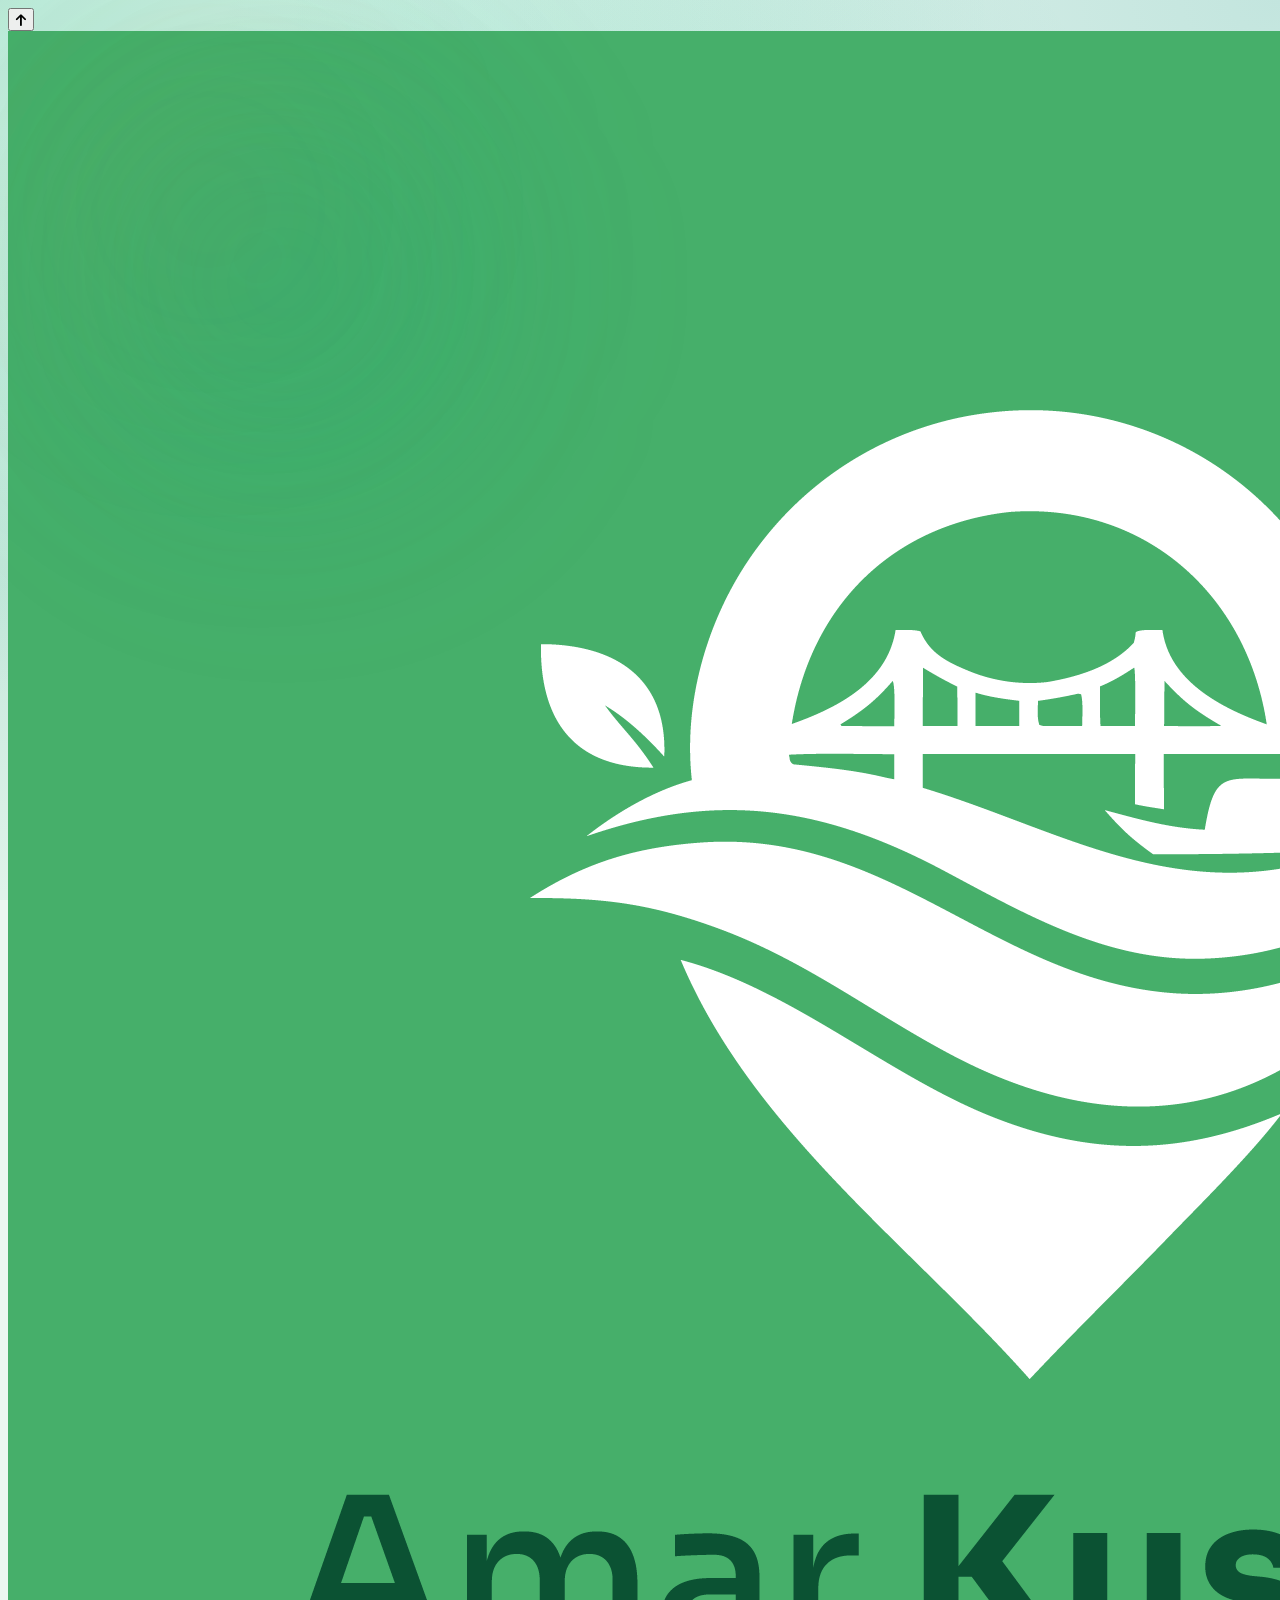
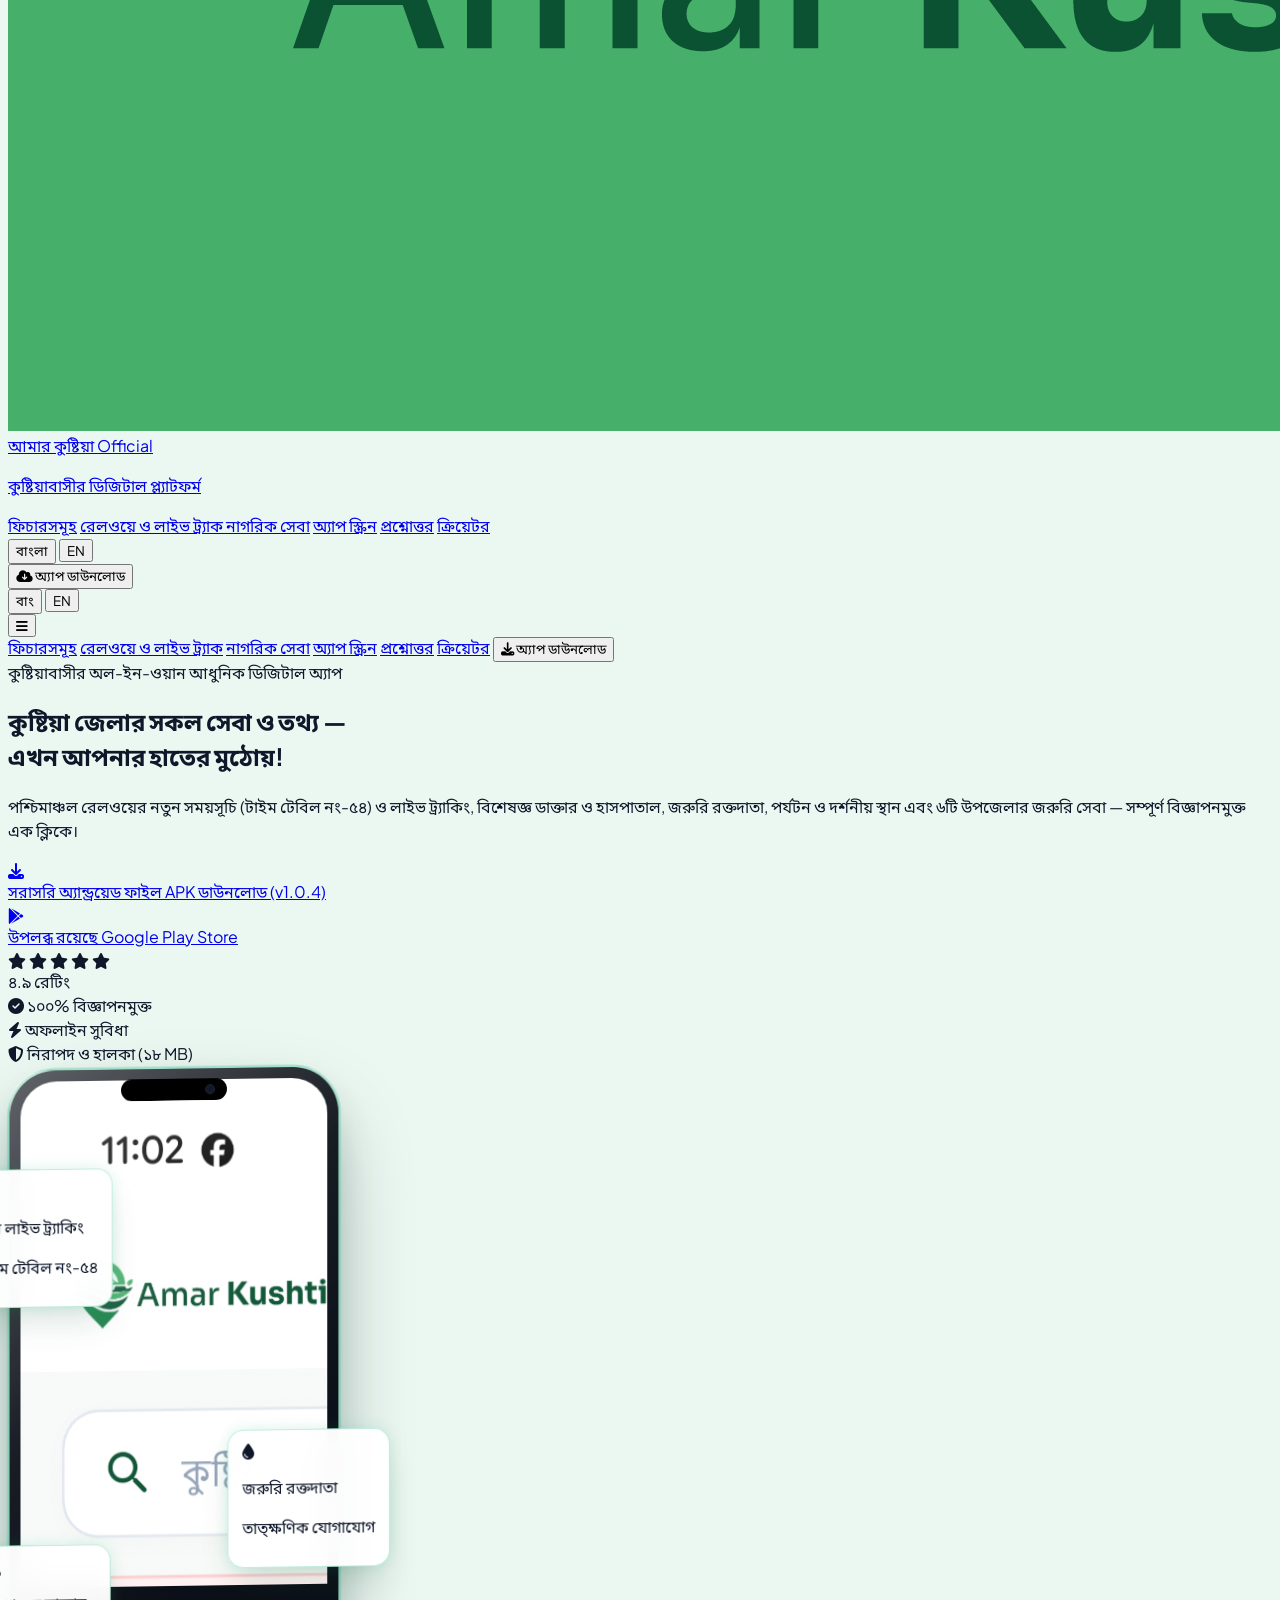
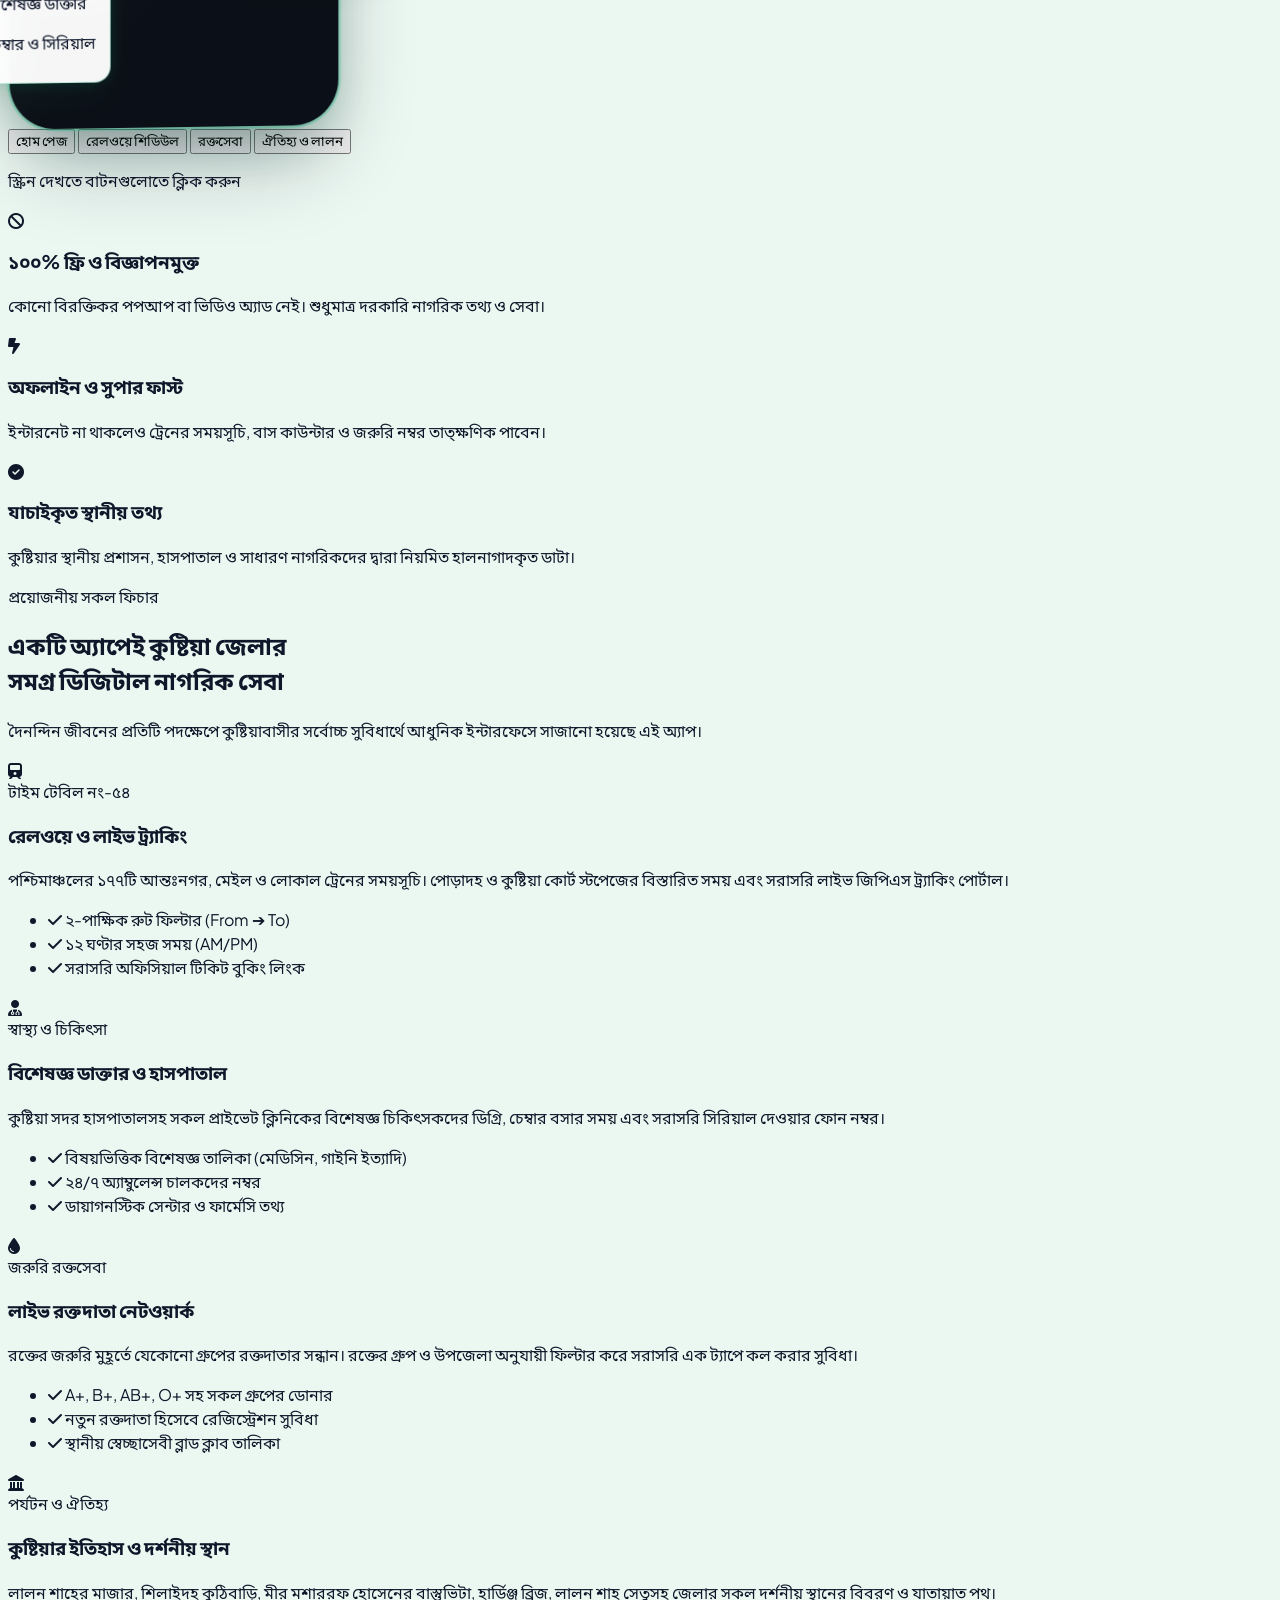
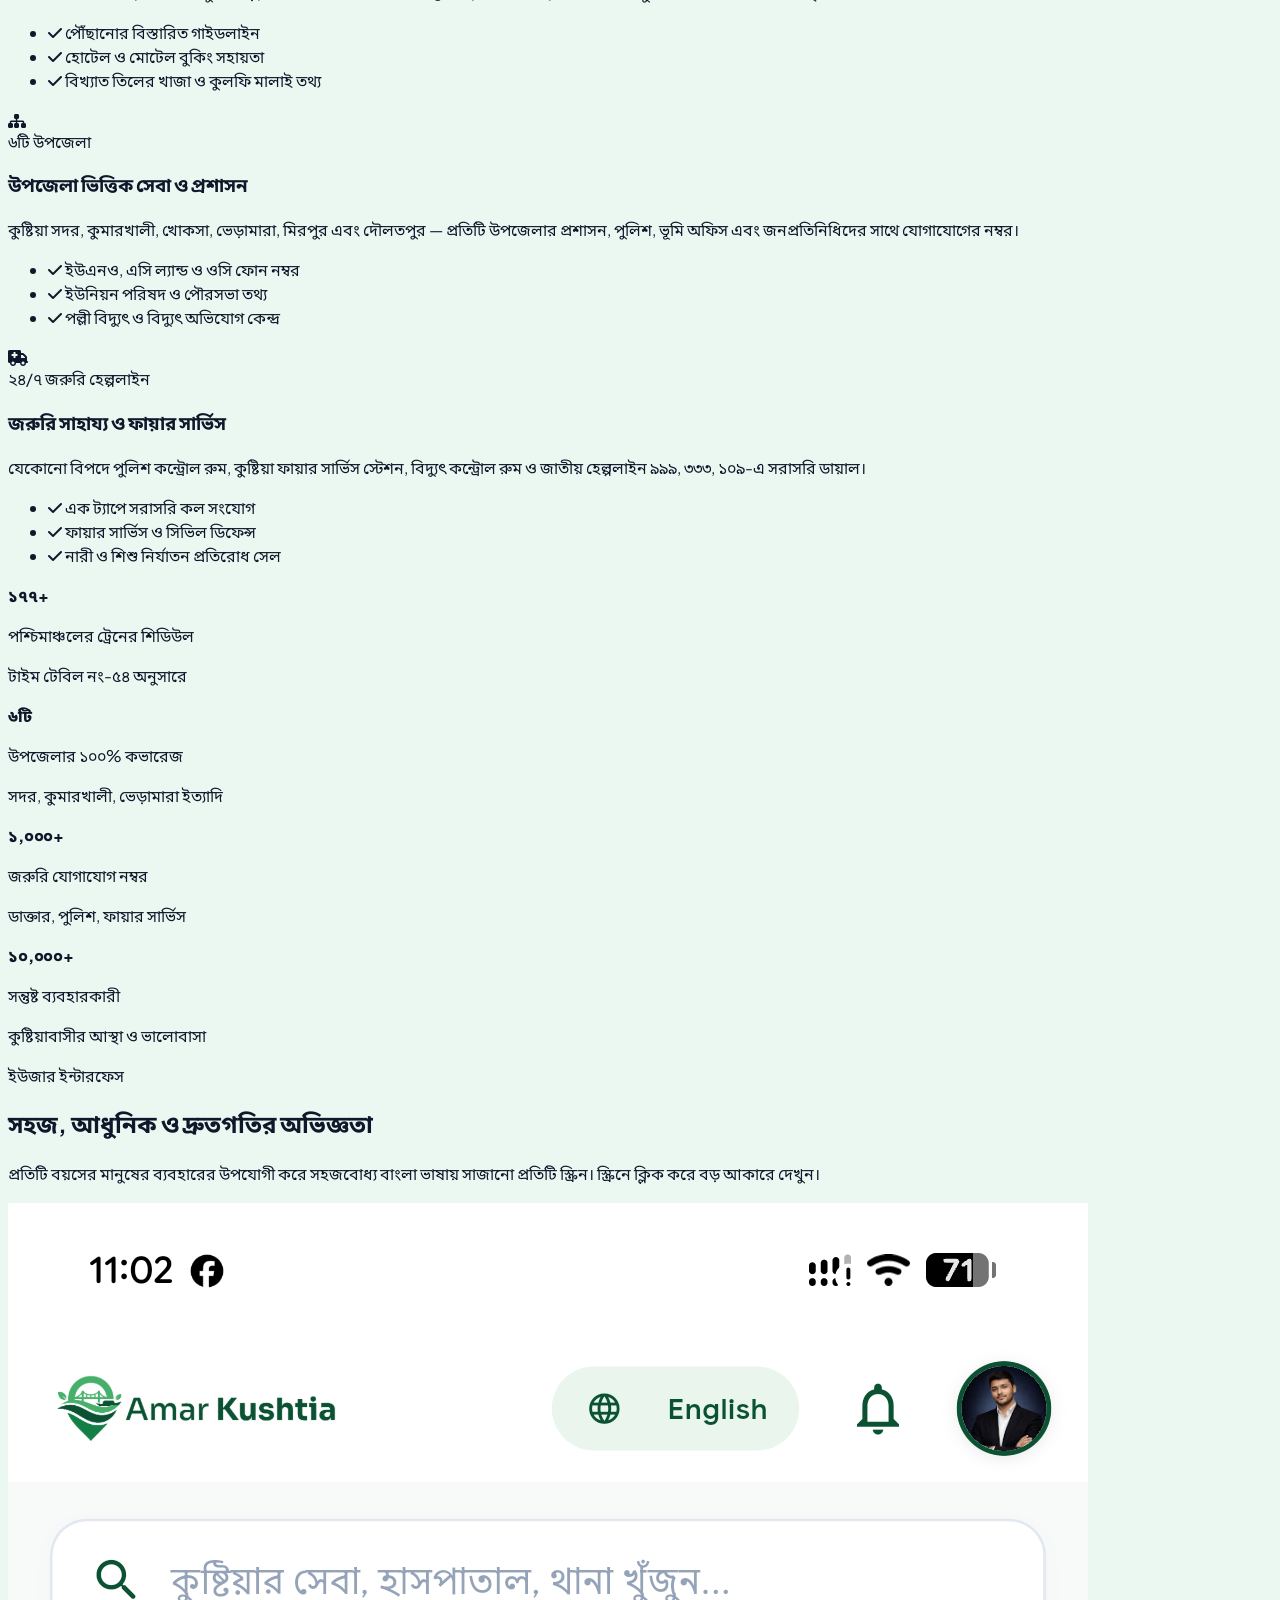
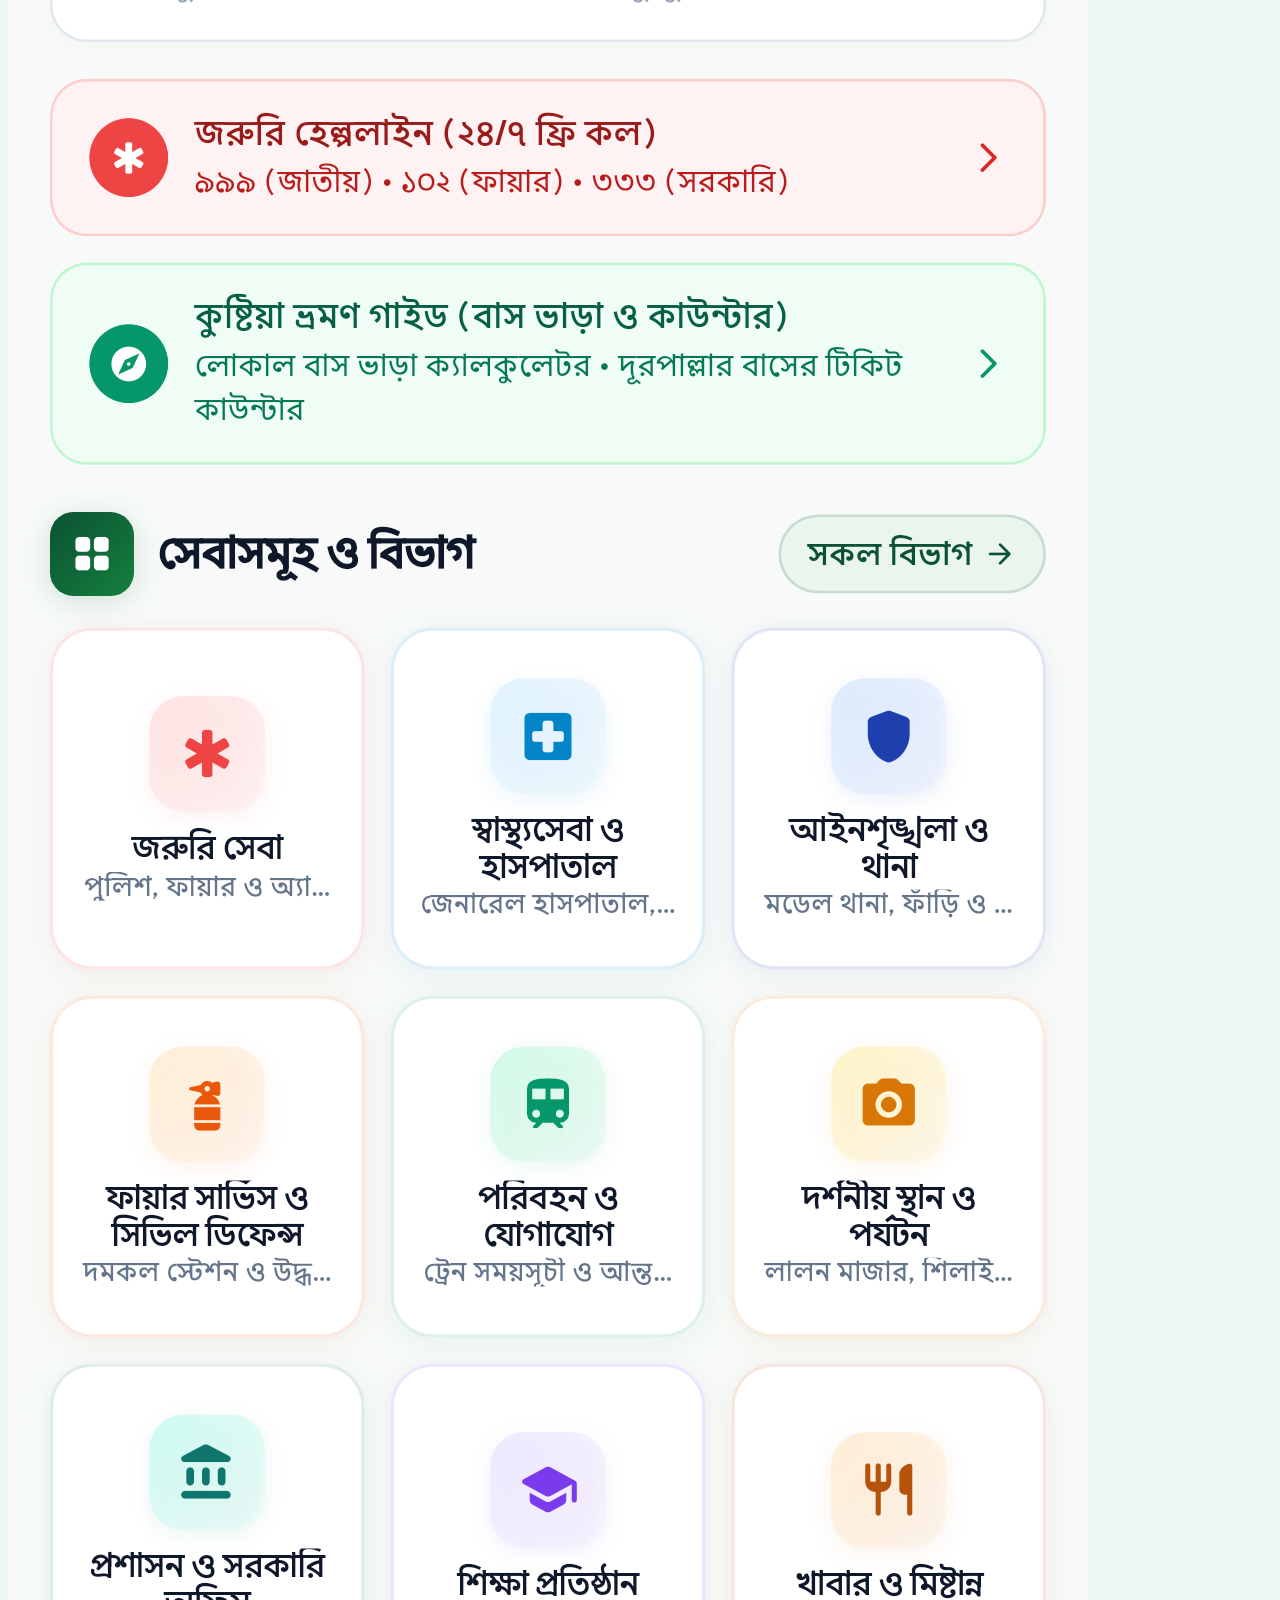
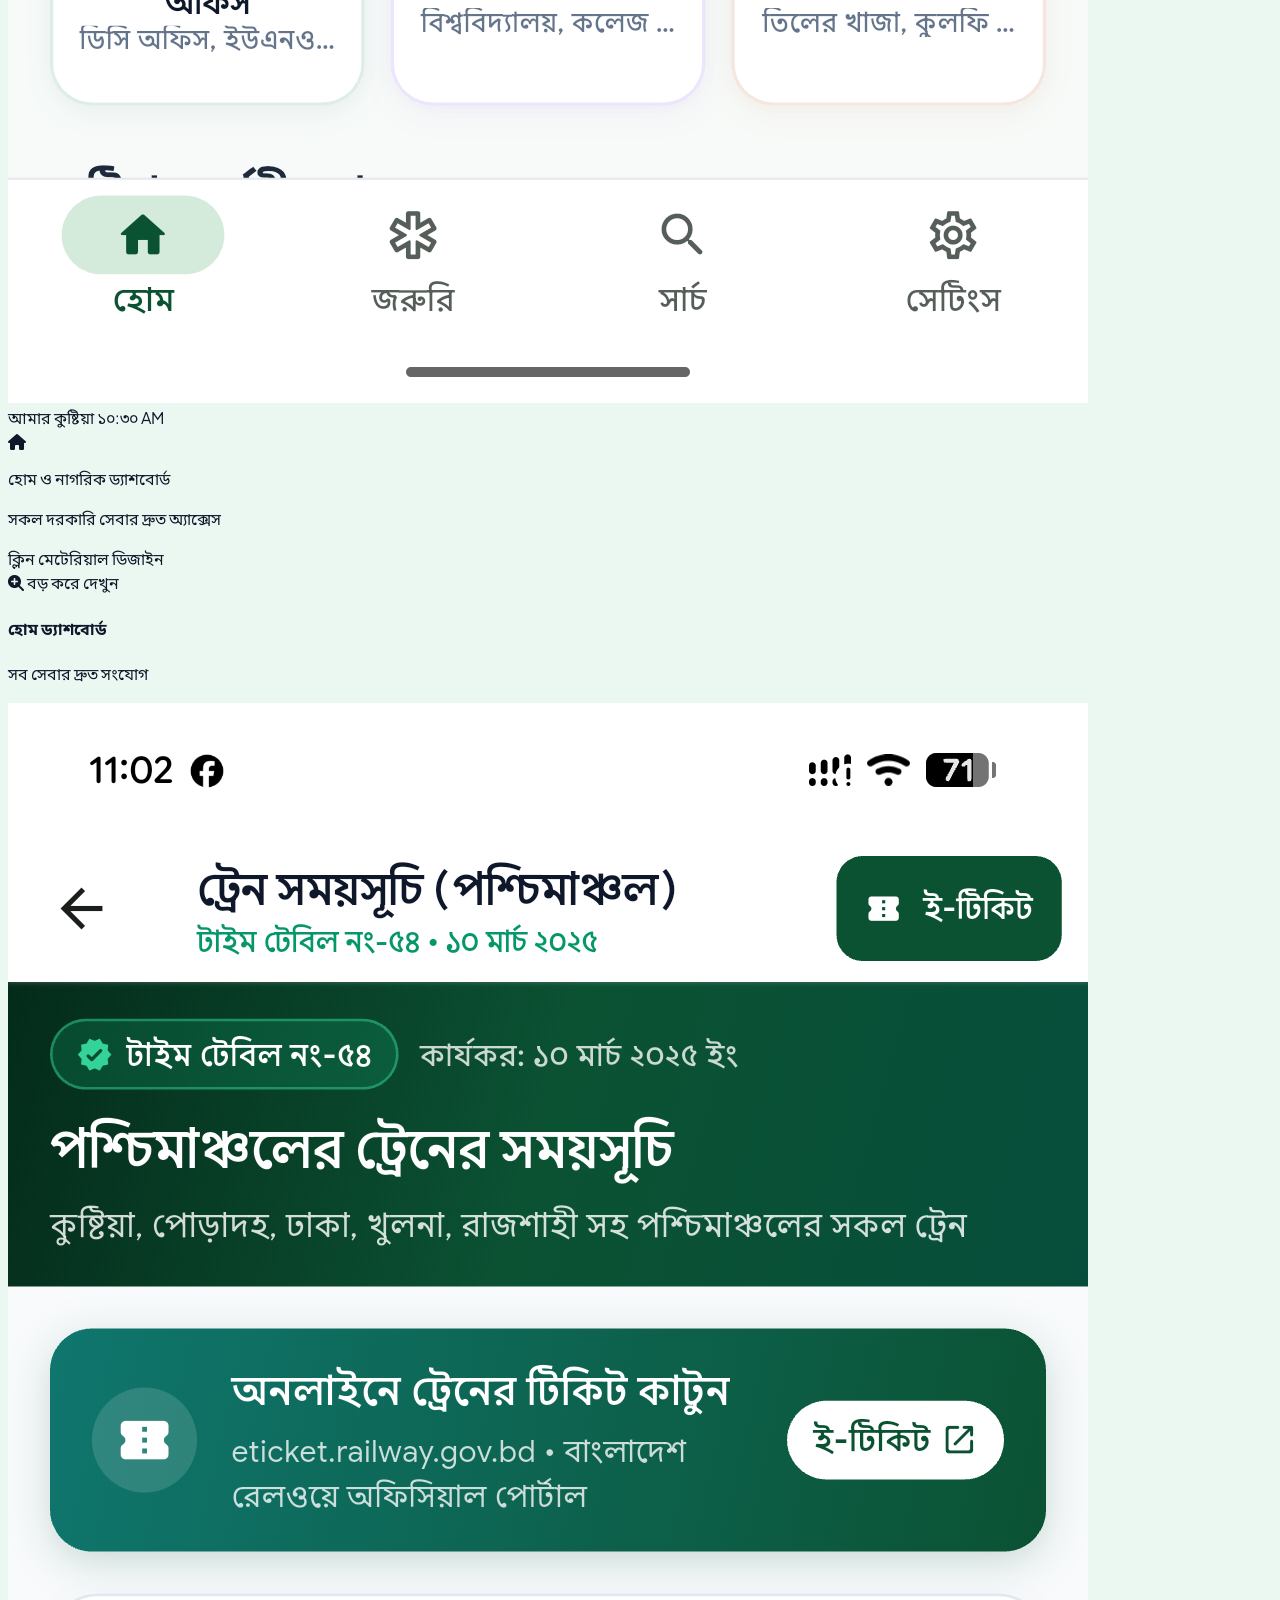
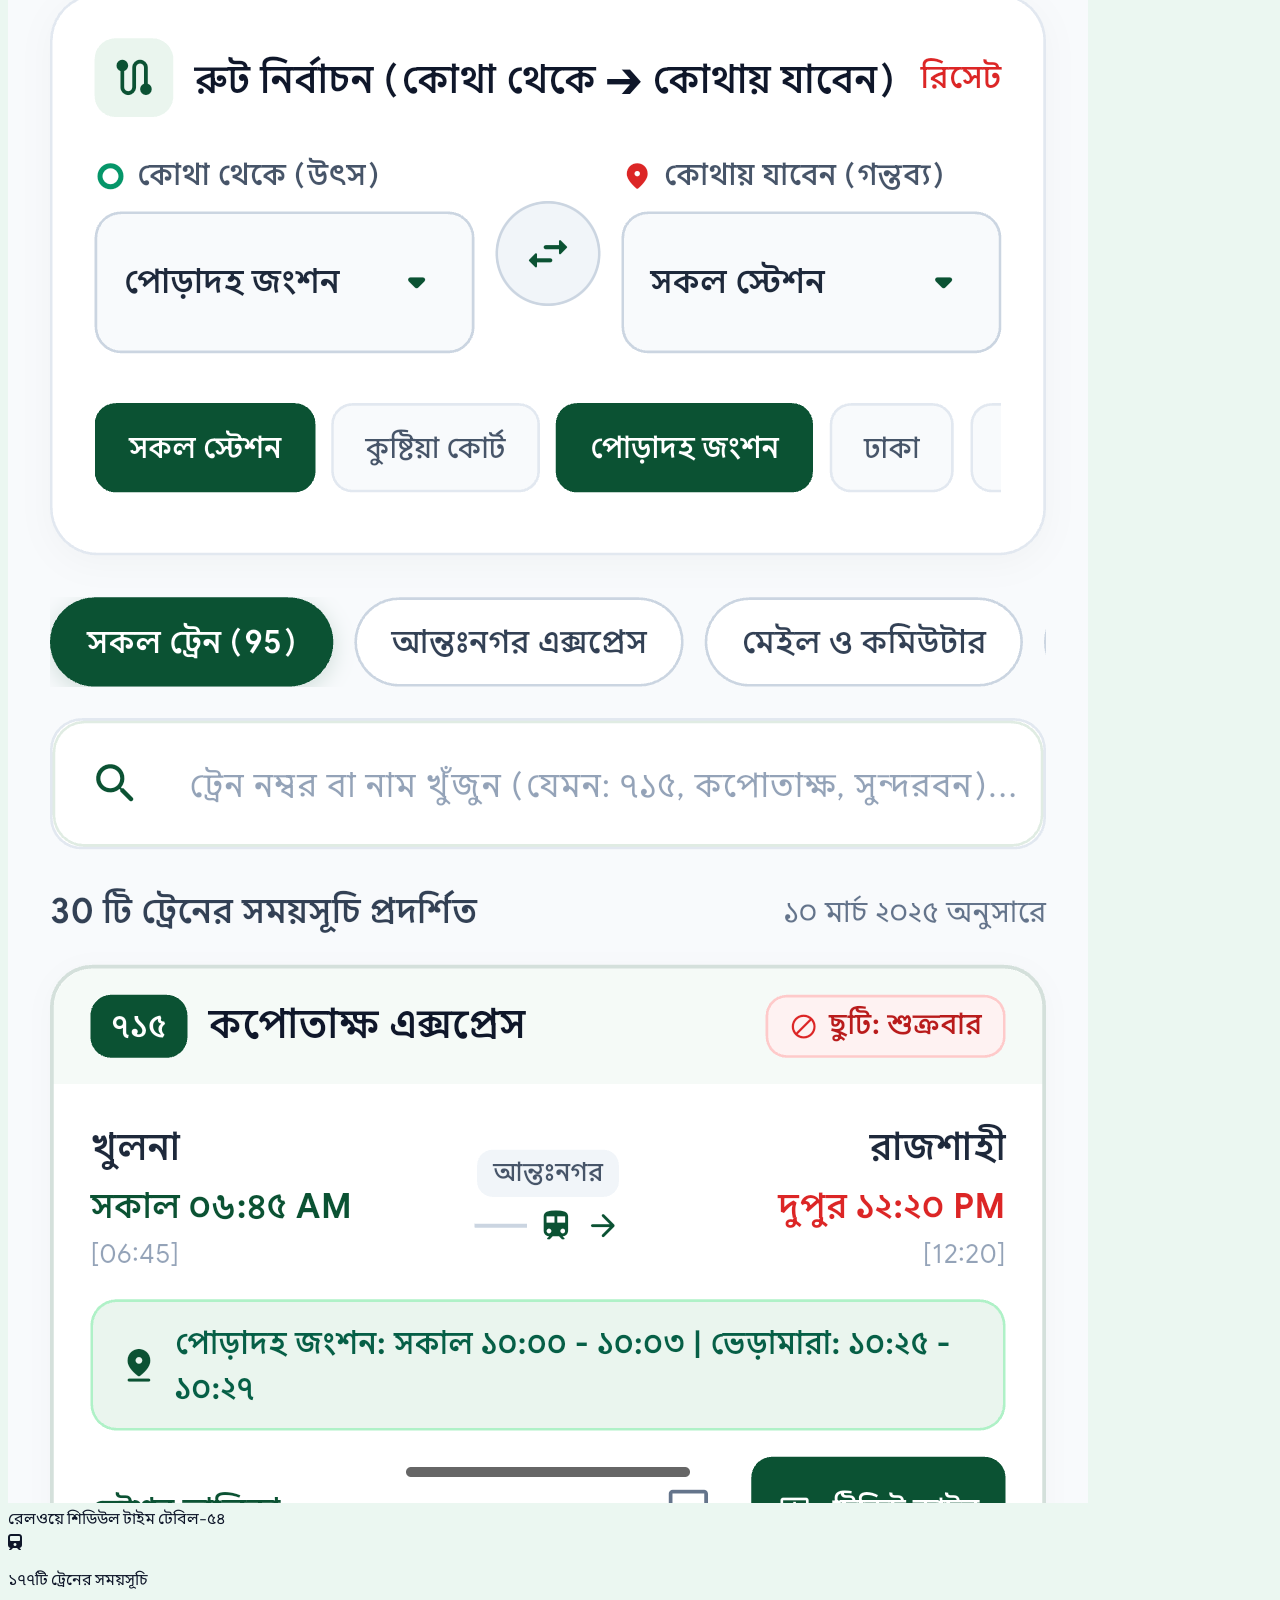
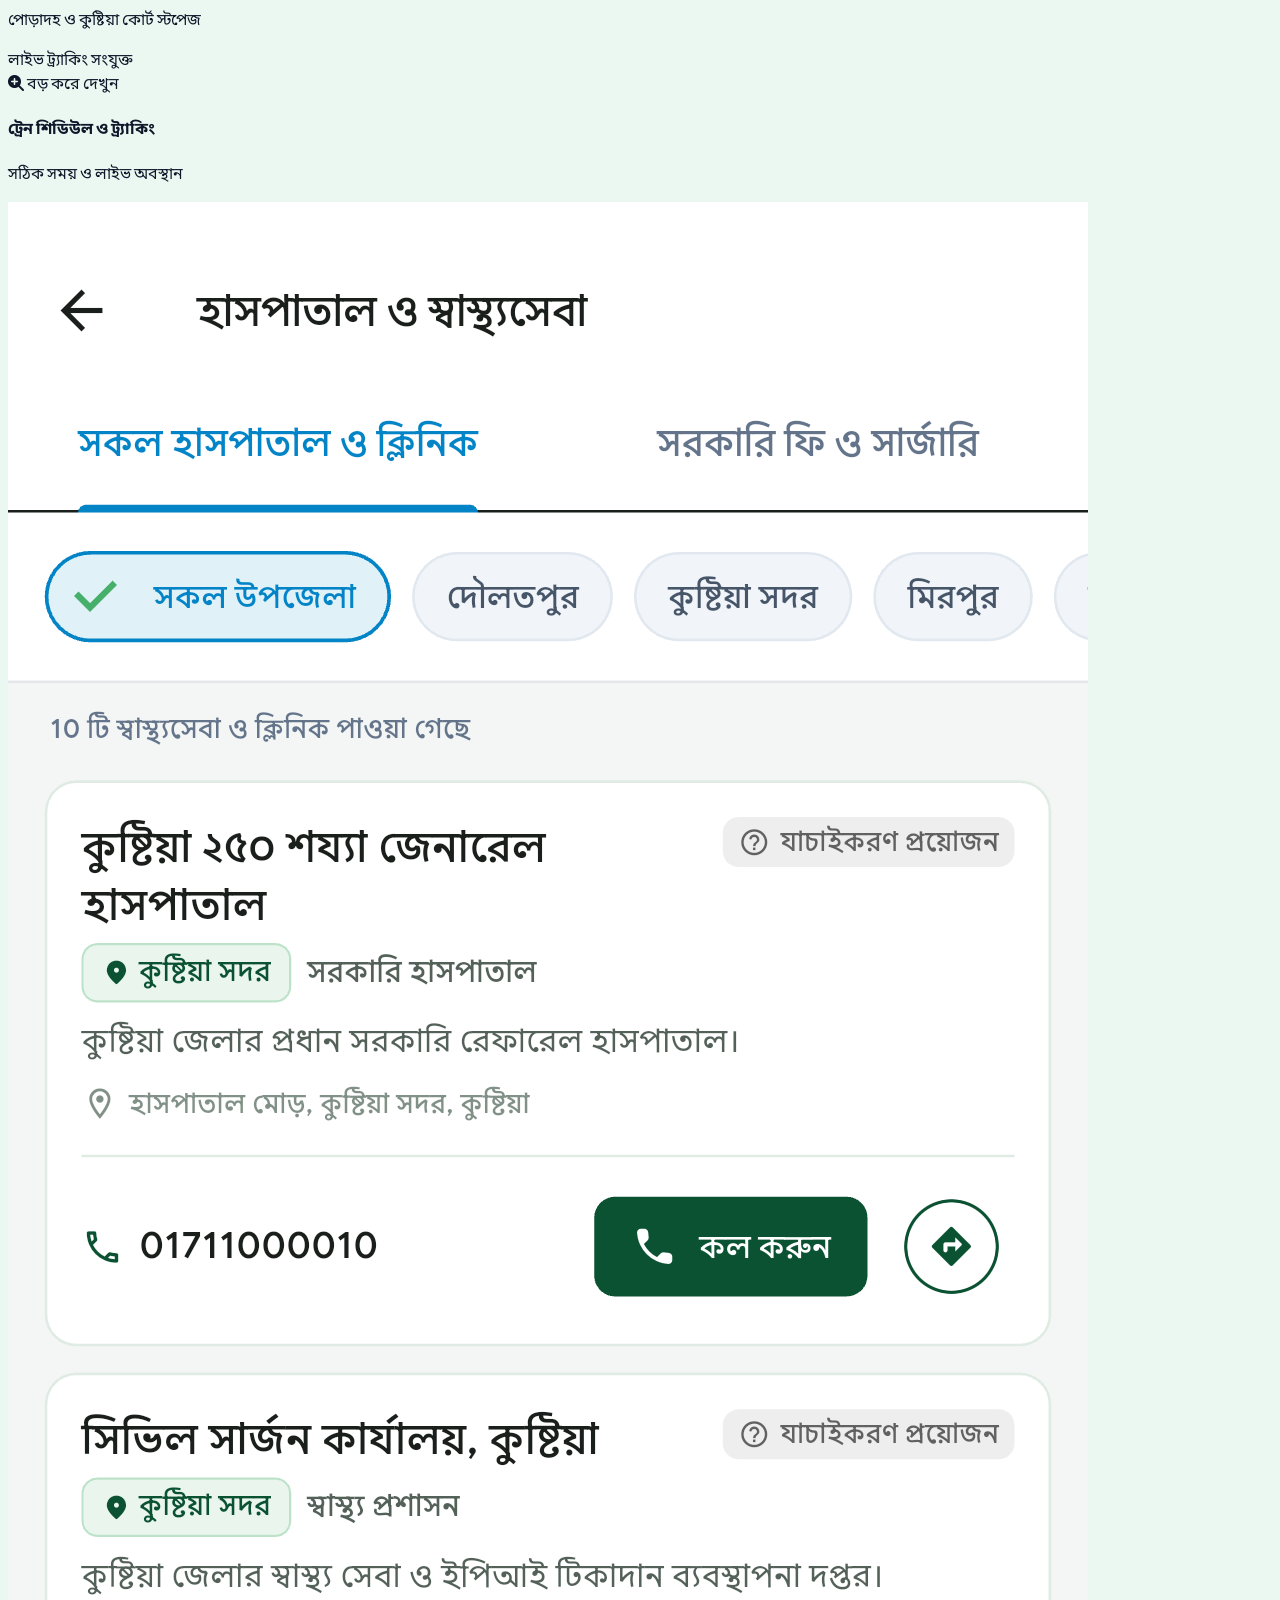
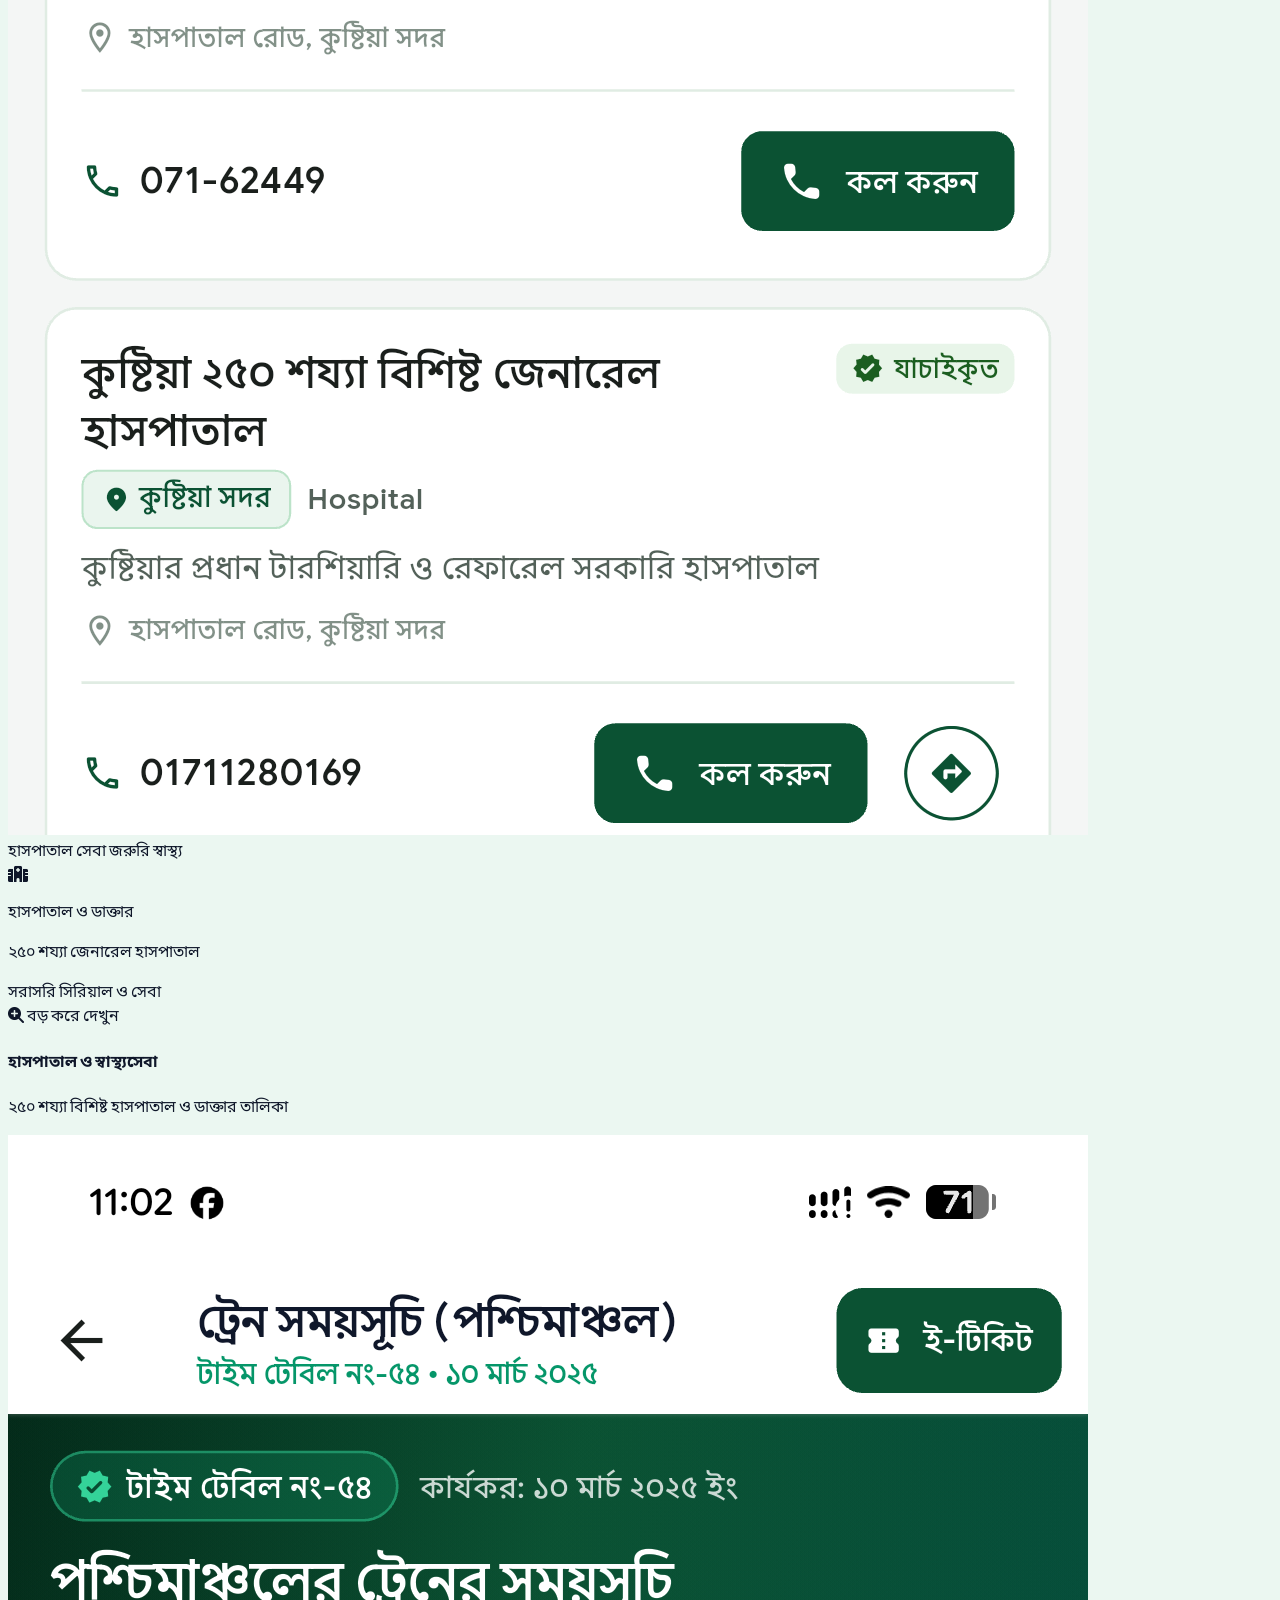
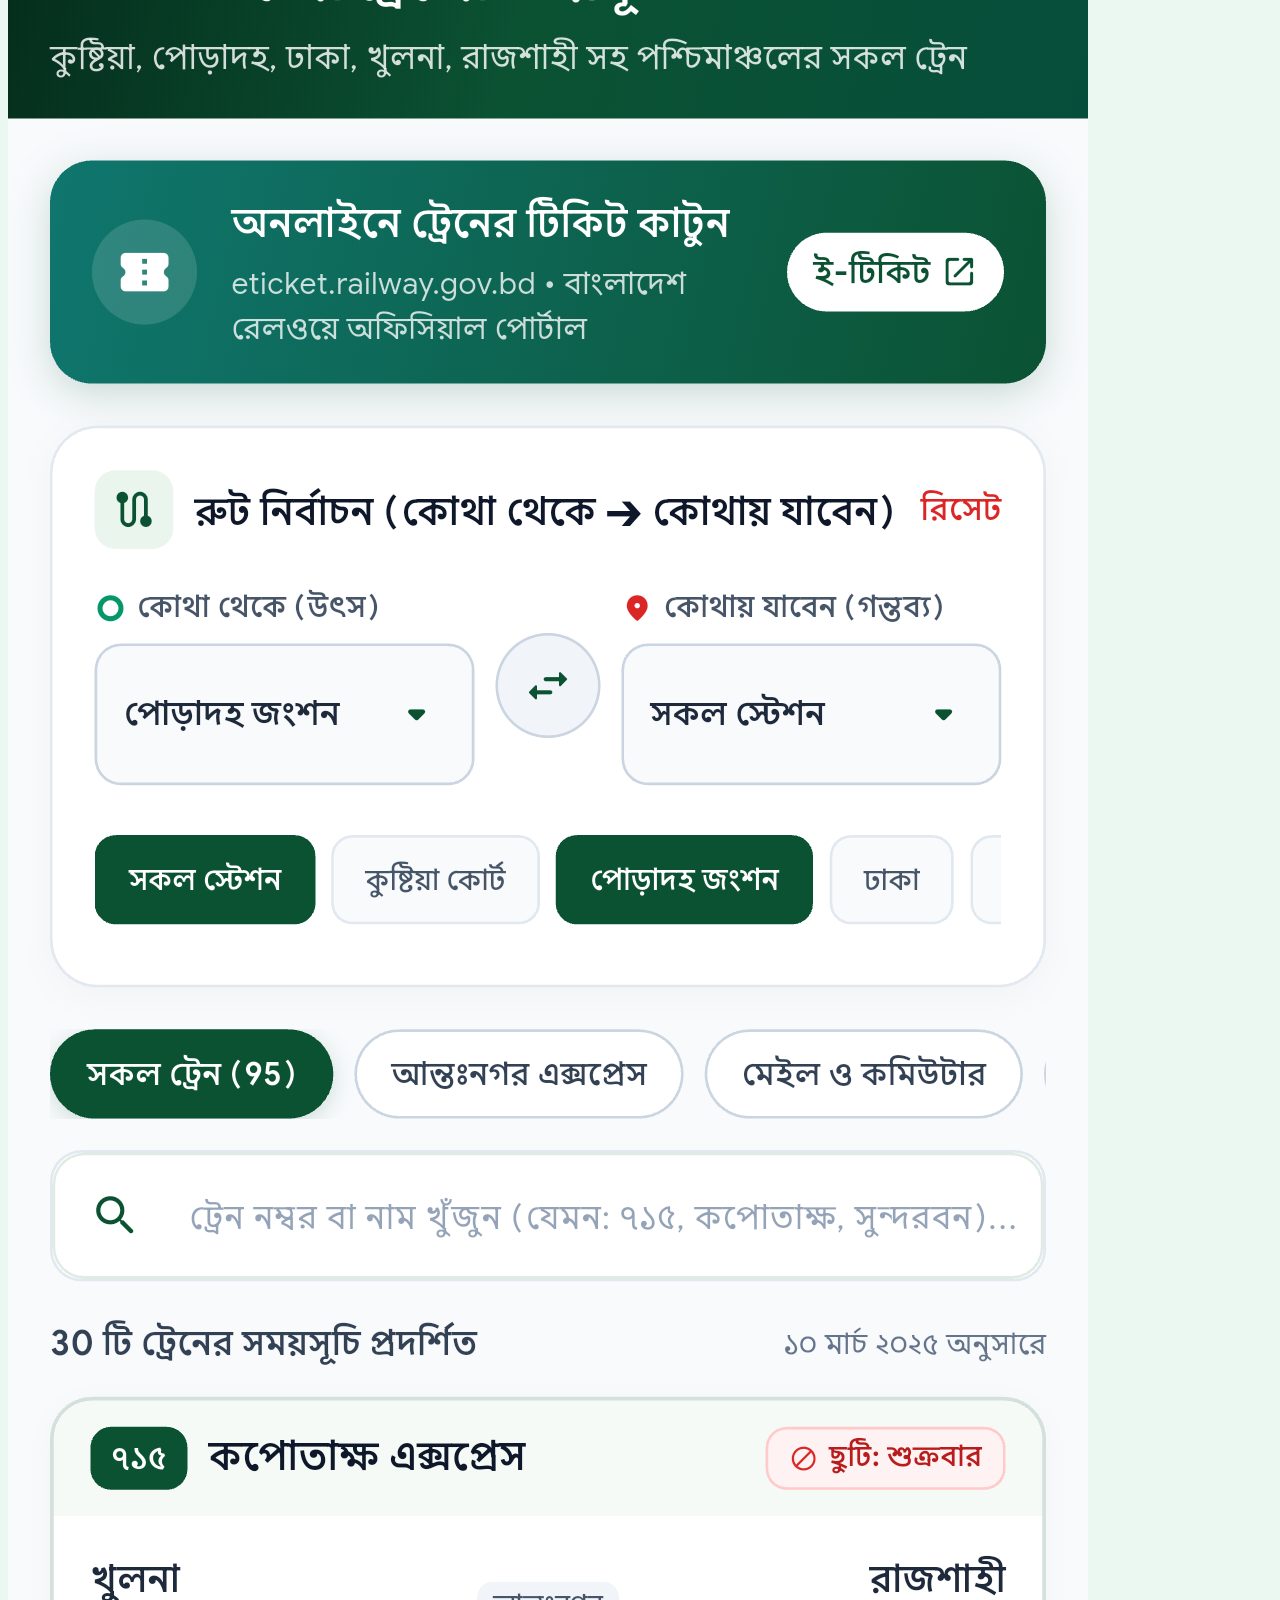
==== landing_page/index.html @ 5b704ca4 "feat: release Beta 1.0 with dynamic app updates, in-app install flow, bus counters, and CI/CD workfl" ====
<!DOCTYPE html>
<html lang="bn" class="scroll-smooth">

<head>
  <meta charset="UTF-8">
  <meta name="viewport" content="width=device-width, initial-scale=1.0">
  <title>আমার কুষ্টিয়া — কুষ্টিয়া জেলার অল-ইন-ওয়ান ডিজিটাল অ্যাপ | Amar Kushtia</title>
  <meta name="description"
    content="কুষ্টিয়া জেলার ট্রেনের সময়সূচি (টাইম টেবিল নং-৫৪), লাইভ ট্র্যাকিং, বিশেষজ্ঞ ডাক্তার, রক্তদাতা, হাসপাতাল, অ্যাম্বুলেন্স ও পর্যটন তথ্য এখন এক অ্যাপে।">

  <!-- Open Graph / Meta -->
  <meta property="og:type" content="website">
  <meta property="og:title" content="আমার কুষ্টিয়া — কুষ্টিয়া জেলার অল-ইন-ওয়ান ডিজিটাল অ্যাপ">
  <meta property="og:description"
    content="কুষ্টিয়া জেলার ট্রেনের সময়সূচি (টাইম টেবিল নং-৫৪), লাইভ ট্র্যাকিং, বিশেষজ্ঞ ডাক্তার ও জরুরি সেবা এখন আপনার ফোনে।">
  <meta property="og:image" content="assets/brand_logo.png">

  <!-- Favicon -->
  <link rel="icon" type="image/png" href="assets/app_icon.png">

  <!-- Google Sans & Noto Sans Bengali Fonts -->
  <link rel="preconnect" href="https://fonts.googleapis.com">
  <link rel="preconnect" href="https://fonts.gstatic.com" crossorigin>
  <link href="https://fonts.cdnfonts.com/css/google-sans" rel="stylesheet">
  <link
    href="https://fonts.googleapis.com/css2?family=Noto+Sans+Bengali:wght@300;400;500;600;700;800;900&family=Plus+Jakarta+Sans:wght@400;500;600;700;800&display=swap"
    rel="stylesheet">

  <!-- FontAwesome Icons -->
  <link rel="stylesheet" href="https://cdnjs.cloudflare.com/ajax/libs/font-awesome/6.5.1/css/all.min.css">

  <!-- Tailwind CSS CDN with Custom Theme Config -->
  <script src="https://cdn.tailwindcss.com"></script>
  <script>
    tailwind.config = {
      theme: {
        extend: {
          colors: {
            kushtia: {
              DEFAULT: '#0B5233',
              dark: '#063822',
              darker: '#042214',
              emerald: '#059669',
              light: '#10B981',
              soft: '#F4FBF7',
              gold: '#D97706',
            }
          },
          fontFamily: {
            sans: ['"Google Sans"', '"Plus Jakarta Sans"', '"Noto Sans Bengali"', 'sans-serif'],
            googlesans: ['"Google Sans"', '"Plus Jakarta Sans"', '"Noto Sans Bengali"', 'sans-serif'],
          }
        }
      }
    }
  </script>

  <!-- Custom 3D & Animation Stylesheet (Light Theme + Google Sans) -->
  <link rel="stylesheet" href="css/custom.css">
</head>

<body class="bg-[#F8FAFC] text-slate-800 selection:bg-emerald-500 selection:text-white relative font-sans antialiased">

  <!-- ── Subtle Glowing Ambient Orbs for Light Theme ── -->
  <div class="fixed inset-0 overflow-hidden pointer-events-none z-0">
    <div class="orb-glow orb-primary -top-32 -left-32"></div>
    <div class="orb-glow orb-secondary top-1/3 -right-32"></div>
    <div class="orb-glow orb-gold bottom-10 left-10"></div>
  </div>

  <!-- ── Floating Back to Top Button ── -->
  <button id="backToTopBtn"
    class="fixed bottom-7 right-7 z-50 p-3.5 bg-emerald-700 hover:bg-emerald-600 text-white rounded-2xl shadow-xl transition-all duration-300 opacity-0 pointer-events-none hover:scale-110 active:scale-95"
    aria-label="Back to Top">
    <i class="fa-solid fa-arrow-up text-lg"></i>
  </button>


  <!-- ══════════════════════════════════════════════════════════
       1. STICKY NAVBAR (LIGHT THEME + BILINGUAL SWITCHER)
  ══════════════════════════════════════════════════════════ -->
  <header
    class="sticky top-0 z-50 backdrop-blur-xl bg-white/90 border-b border-slate-200/80 transition-all duration-300 shadow-xs">
    <div class="max-w-7xl mx-auto px-4 sm:px-6 lg:px-8 h-20 flex items-center justify-between">

      <!-- Brand Logo & Name -->
      <a href="#" class="flex items-center gap-3.5 group">
        <div
          class="relative w-11 h-11 sm:w-12 sm:h-12 rounded-2xl p-1 bg-gradient-to-tr from-emerald-600 to-teal-500 shadow-md shadow-emerald-700/20 group-hover:scale-105 transition-transform duration-300">
          <img src="assets/app_icon.png" alt="আমার কুষ্টিয়া লোগো"
            class="w-full h-full object-cover rounded-xl bg-white">
        </div>
        <div>
          <div class="flex items-center gap-2">
            <span data-i18n="brand_name"
              class="text-xl sm:text-2xl font-black tracking-tight text-slate-900 group-hover:text-emerald-700 transition-colors">আমার
              কুষ্টিয়া</span>
            <span data-i18n="brand_official"
              class="text-[10px] font-bold tracking-wider uppercase px-2 py-0.5 rounded-full bg-emerald-100 text-emerald-800 border border-emerald-200">Official</span>
          </div>
          <p data-i18n="brand_tagline" class="text-xs text-slate-500">কুষ্টিয়াবাসীর ডিজিটাল প্ল্যাটফর্ম</p>
        </div>
      </a>

      <!-- Desktop Navigation Links -->
      <nav class="hidden lg:flex items-center gap-7 text-sm font-semibold text-slate-600">
        <a href="#features" data-i18n="nav_features" class="hover:text-emerald-700 transition-colors">ফিচারসমূহ</a>
        <a href="#trainSection" class="hover:text-emerald-700 transition-colors flex items-center gap-1.5">
          <span data-i18n="nav_train">রেলওয়ে ও লাইভ ট্র্যাক</span>
          <span class="w-2 h-2 rounded-full bg-emerald-500 animate-pulse"></span>
        </a>
        <a href="#services" data-i18n="nav_services" class="hover:text-emerald-700 transition-colors">নাগরিক সেবা</a>
        <a href="#preview" data-i18n="nav_screens" class="hover:text-emerald-700 transition-colors">অ্যাপ স্ক্রিন</a>
        <a href="#faq" data-i18n="nav_faq" class="hover:text-emerald-700 transition-colors">প্রশ্নোত্তর</a>
        <a href="creator.html"
          class="hover:text-emerald-700 transition-colors flex items-center gap-1.5 font-bold text-emerald-800">
          <span data-i18n="nav_creator">ক্রিয়েটর</span>
        </a>
      </nav>

      <!-- Language Switcher & Download CTA -->
      <div class="hidden sm:flex items-center gap-3.5">

        <!-- Language Switcher Segmented Control -->
        <div
          class="flex items-center p-1 rounded-xl bg-slate-100 border border-slate-200 text-xs font-bold shadow-inner">
          <button onclick="applyLanguage('bn')"
            class="lang-btn-bn px-2.5 py-1 rounded-lg transition-all duration-200 bg-emerald-700 text-white shadow-xs">
            বাংলা
          </button>
          <button onclick="applyLanguage('en')"
            class="lang-btn-en px-2.5 py-1 rounded-lg transition-all duration-200 text-slate-600 hover:text-emerald-700">
            EN
          </button>
        </div>

        <!-- Download Button CTA -->
        <button
          class="trigger-download-modal group relative inline-flex items-center gap-2.5 px-5 py-2.5 rounded-xl bg-gradient-to-r from-emerald-700 to-teal-700 text-white font-bold text-sm shadow-md shadow-emerald-700/20 hover:shadow-emerald-700/35 hover:scale-105 active:scale-95 transition-all duration-300">
          <i class="fa-solid fa-cloud-arrow-down text-base"></i>
          <span data-i18n="nav_download">অ্যাপ ডাউনলোড</span>
        </button>
      </div>

      <!-- Mobile Hamburger Button & Mobile Language -->
      <div class="flex items-center gap-2 lg:hidden">
        <div class="flex items-center p-0.5 rounded-lg bg-slate-100 border border-slate-200 text-xs font-bold">
          <button onclick="applyLanguage('bn')"
            class="lang-btn-bn px-2 py-0.5 rounded-md transition-all bg-emerald-700 text-white">বাং</button>
          <button onclick="applyLanguage('en')"
            class="lang-btn-en px-2 py-0.5 rounded-md transition-all text-slate-600">EN</button>
        </div>
        <button id="mobileMenuBtn"
          class="p-2.5 rounded-xl text-slate-700 hover:text-emerald-700 hover:bg-slate-100 transition-colors"
          aria-label="Menu">
          <i class="fa-solid fa-bars text-xl"></i>
        </button>
      </div>

    </div>

    <!-- Mobile Dropdown Navigation -->
    <div id="mobileNavMenu"
      class="hidden lg:hidden px-4 pt-3 pb-6 bg-white border-b border-slate-200 shadow-xl space-y-3">
      <a href="#features" data-i18n="nav_features"
        class="block py-2 text-slate-700 hover:text-emerald-700 text-base font-semibold">ফিচারসমূহ</a>
      <a href="#trainSection" data-i18n="nav_train"
        class="block py-2 text-slate-700 hover:text-emerald-700 text-base font-semibold">রেলওয়ে ও লাইভ ট্র্যাক</a>
      <a href="#services" data-i18n="nav_services"
        class="block py-2 text-slate-700 hover:text-emerald-700 text-base font-semibold">নাগরিক সেবা</a>
      <a href="#preview" data-i18n="nav_screens"
        class="block py-2 text-slate-700 hover:text-emerald-700 text-base font-semibold">অ্যাপ স্ক্রিনসমূহ</a>
      <a href="#faq" data-i18n="nav_faq"
        class="block py-2 text-slate-700 hover:text-emerald-700 text-base font-semibold">প্রশ্নোত্তর</a>
      <a href="creator.html" data-i18n="nav_creator"
        class="block py-2 text-emerald-800 hover:text-emerald-700 text-base font-bold">ক্রিয়েটর</a>
      <button
        class="trigger-download-modal w-full py-3 rounded-xl bg-gradient-to-r from-emerald-700 to-teal-700 text-white font-bold text-sm flex items-center justify-center gap-2 shadow-md">
        <i class="fa-solid fa-download"></i>
        <span data-i18n="nav_download">অ্যাপ ডাউনলোড করুন (৭২ এমবি)</span>
      </button>
    </div>
  </header>


  <!-- ══════════════════════════════════════════════════════════
       2. HERO SECTION (3D PHONE SHOWCASE IN LIGHT THEME)
  ══════════════════════════════════════════════════════════ -->
  <section id="heroContainer" class="relative z-10 pt-10 pb-20 sm:pt-16 sm:pb-28 overflow-hidden perspective-1000">
    <div class="max-w-7xl mx-auto px-4 sm:px-6 lg:px-8">
      <div class="grid grid-cols-1 lg:grid-cols-12 gap-12 lg:gap-8 items-center">

        <!-- Left Column: Compelling Copy & CTA -->
        <div class="lg:col-span-7 space-y-6 text-center lg:text-left">

          <!-- Trust Badge -->
          <div
            class="inline-flex items-center gap-2.5 px-4 py-2 rounded-full bg-emerald-50 border border-emerald-200 text-emerald-800 text-xs sm:text-sm font-bold shadow-xs">
            <span class="flex h-2.5 w-2.5 relative">
              <span
                class="animate-ping absolute inline-flex h-full w-full rounded-full bg-emerald-500 opacity-75"></span>
              <span class="relative inline-flex rounded-full h-2.5 w-2.5 bg-emerald-600"></span>
            </span>
            <span data-i18n="hero_badge">কুষ্টিয়াবাসীর অল-ইন-ওয়ান আধুনিক ডিজিটাল অ্যাপ</span>
          </div>

          <!-- Main Bold Headline with Google Sans -->
          <h1 class="text-3xl sm:text-5xl lg:text-6xl font-black text-slate-900 leading-[1.18] tracking-tight">
            <span data-i18n="hero_title_line1">কুষ্টিয়া জেলার সকল সেবা ও তথ্য —</span> <br class="hidden sm:inline">
            <span data-i18n="hero_title_highlight"
              class="text-transparent bg-clip-text bg-gradient-to-r from-emerald-700 via-teal-700 to-emerald-600">
              এখন আপনার হাতের মুঠোয়!
            </span>
          </h1>

          <!-- Value Proposition Description -->
          <p data-i18n="hero_desc"
            class="text-base sm:text-lg text-slate-600 max-w-2xl mx-auto lg:mx-0 leading-relaxed font-normal">
            পশ্চিমাঞ্চল রেলওয়ের নতুন সময়সূচি (টাইম টেবিল নং-৫৪) ও লাইভ ট্র্যাকিং, বিশেষজ্ঞ ডাক্তার ও হাসপাতাল, জরুরি
            রক্তদাতা, পর্যটন ও দর্শনীয় স্থান এবং ৬টি উপজেলার জরুরি সেবা — সম্পূর্ণ বিজ্ঞাপনমুক্ত এক ক্লিকে।
          </p>

          <!-- Dual Download Buttons -->
          <div class="flex flex-col sm:flex-row items-center justify-center lg:justify-start gap-4 pt-2">

            <!-- Direct Download APK Button -->
            <a id="heroApkBtn" href="assets/amar_kushtia.apk" download="Amar_Kushtia_v1.0.4.apk"
              class="apk-download-btn w-full sm:w-auto px-7 py-4 rounded-2xl bg-gradient-to-r from-emerald-700 to-teal-700 hover:from-emerald-600 hover:to-teal-600 text-white font-bold text-base shadow-xl shadow-emerald-800/25 hover:scale-105 active:scale-95 transition-all duration-300 flex items-center justify-center gap-3">
              <i class="fa-solid fa-download text-xl"></i>
              <div class="text-left">
                <span data-i18n="hero_apk_sub" class="text-[11px] block text-emerald-100 font-medium">সরাসরি
                  অ্যান্ড্রয়েড ফাইল</span>
                <span data-i18n="hero_apk_title" class="text-sm font-extrabold tracking-wide">APK ডাউনলোড
                  (v1.0.4)</span>
              </div>
            </a>

            <!-- Google Play Store Button -->
            <a id="heroPlayBtn" href="https://play.google.com/store/apps" target="_blank" rel="noopener"
              class="play-store-btn w-full sm:w-auto px-7 py-4 rounded-2xl bg-white hover:bg-slate-50 border border-slate-300 text-slate-800 font-bold text-base shadow-md hover:border-emerald-600 hover:text-emerald-700 hover:scale-105 active:scale-95 transition-all duration-300 flex items-center justify-center gap-3">
              <i class="fa-brands fa-google-play text-2xl text-emerald-600"></i>
              <div class="text-left">
                <span data-i18n="hero_play_sub" class="text-[11px] block text-slate-500 font-medium">উপলব্ধ
                  রয়েছে</span>
                <span data-i18n="hero_play_title" class="text-sm font-extrabold tracking-wide">Google Play Store</span>
              </div>
            </a>

          </div>

          <!-- Social Proof & Badges -->
          <div
            class="flex flex-wrap items-center justify-center lg:justify-start gap-6 pt-4 text-xs sm:text-sm text-slate-600 font-semibold border-t border-slate-200">
            <div class="flex items-center gap-2">
              <div class="flex text-amber-500 text-xs">
                <i class="fa-solid fa-star"></i>
                <i class="fa-solid fa-star"></i>
                <i class="fa-solid fa-star"></i>
                <i class="fa-solid fa-star"></i>
                <i class="fa-solid fa-star"></i>
              </div>
              <span data-i18n="hero_rating" class="font-bold text-slate-900">৪.৯ রেটিং</span>
            </div>
            <div class="flex items-center gap-2">
              <i class="fa-solid fa-circle-check text-emerald-600"></i>
              <span data-i18n="hero_adfree">১০০% বিজ্ঞাপনমুক্ত</span>
            </div>
            <div class="flex items-center gap-2">
              <i class="fa-solid fa-bolt text-amber-500"></i>
              <span data-i18n="hero_offline">অফলাইন সুবিধা</span>
            </div>
            <div class="flex items-center gap-2">
              <i class="fa-solid fa-shield-halved text-cyan-600"></i>
              <span data-i18n="hero_size">নিরাপদ ও হালকা (১৮ MB)</span>
            </div>
          </div>

        </div>

        <!-- Right Column: 3D Interactive Phone Mockup -->
        <div class="lg:col-span-5 flex flex-col items-center justify-center relative">

          <div id="phoneMockup" class="phone-device phone-mockup-wrapper relative"
            style="transform: rotateX(6deg) rotateY(-8deg);">

            <!-- Glare Overlay -->
            <div class="phone-glare"></div>

            <!-- Dynamic Camera Island -->
            <div class="phone-island">
              <div class="phone-lens"></div>
            </div>

            <!-- ── FLOATING 3D BADGES (Light Theme Glassmorphism) ── -->
            <div class="floating-badge floating-badge-1 hidden sm:flex items-center gap-3">
              <div
                class="w-9 h-9 rounded-xl bg-emerald-50 border border-emerald-100 flex items-center justify-center text-emerald-700 shadow-xs">
                <i class="fa-solid fa-train-subway text-base"></i>
              </div>
              <div>
                <p data-i18n="badge_train_title" class="text-xs font-black text-slate-900">ট্রেন লাইভ ট্র্যাকিং</p>
                <p data-i18n="badge_train_sub" class="text-[10px] font-bold text-emerald-700">টাইম টেবিল নং-৫৪</p>
              </div>
            </div>

            <div class="floating-badge floating-badge-2 hidden sm:flex items-center gap-3">
              <div
                class="w-9 h-9 rounded-xl bg-rose-50 border border-rose-100 flex items-center justify-center text-rose-600 shadow-xs">
                <i class="fa-solid fa-droplet text-base"></i>
              </div>
              <div>
                <p data-i18n="badge_blood_title" class="text-xs font-black text-slate-900">জরুরি রক্তদাতা</p>
                <p data-i18n="badge_blood_sub" class="text-[10px] font-bold text-rose-600">তাত্ক্ষণিক যোগাযোগ</p>
              </div>
            </div>

            <div class="floating-badge floating-badge-3 hidden sm:flex items-center gap-3">
              <div
                class="w-9 h-9 rounded-xl bg-blue-50 border border-blue-100 flex items-center justify-center text-blue-600 shadow-xs">
                <i class="fa-solid fa-user-doctor text-base"></i>
              </div>
              <div>
                <p data-i18n="badge_doctor_title" class="text-xs font-black text-slate-900">বিশেষজ্ঞ ডাক্তার</p>
                <p data-i18n="badge_doctor_sub" class="text-[10px] font-bold text-blue-600">চেম্বার ও সিরিয়াল</p>
              </div>
            </div>

            <!-- ── PHONE SCREEN CONTAINER ── -->
            <div class="phone-screen bg-[#F4F6F5] relative overflow-hidden">

              <!-- Screen 1: Home View (Default Active) -->
              <div id="screenHome" class="app-screen-content active flex-col w-full h-full relative overflow-hidden">
                <!-- Actual Screenshot Image (Auto shown when available) -->
                <img id="heroImgHome" src="assets/screenshots/screen_home.png" alt="হোম স্ক্রিন"
                  class="w-full h-full object-cover absolute inset-0 z-20 hidden"
                  onload="this.classList.remove('hidden')" onerror="this.classList.add('hidden')">

                <!-- Fallback Mockup Layout -->
                <div class="w-full h-full phone-scroll overflow-y-auto pt-9 pb-4 px-3.5">
                  <!-- App Header in Mockup -->
                  <div class="flex items-center justify-between pb-3 border-b border-slate-200">
                    <div class="flex items-center gap-2">
                      <img src="assets/app_icon.png" class="w-7 h-7 rounded-lg">
                      <span class="text-xs font-bold text-[#0B5233]">আমার কুষ্টিয়া</span>
                    </div>
                    <div class="flex items-center gap-1.5 text-[#0B5233]">
                      <i class="fa-regular fa-bell text-xs"></i>
                      <i class="fa-regular fa-circle-user text-sm"></i>
                    </div>
                  </div>

                  <!-- Banner Mockup -->
                  <div class="mt-3 p-3 rounded-2xl bg-gradient-to-r from-[#0B5233] to-[#059669] text-white shadow-sm">
                    <span class="text-[9px] font-semibold px-1.5 py-0.5 rounded bg-white/20">আপডেট ২০২৬</span>
                    <h4 class="text-xs font-bold mt-1">পশ্চিমাঞ্চলের নতুন ট্রেনের সময়সূচি</h4>
                    <p class="text-[9.5px] text-emerald-100 mt-0.5">টাইম টেবিল নং-৫৪ কার্যকর</p>
                  </div>

                  <!-- Service Grid Mockup -->
                  <div class="mt-3.5 grid grid-cols-4 gap-2">
                    <div class="p-2 rounded-xl bg-white shadow-xs text-center border border-slate-100">
                      <div
                        class="w-7 h-7 mx-auto rounded-lg bg-emerald-50 text-emerald-600 flex items-center justify-center text-xs">
                        <i class="fa-solid fa-train"></i>
                      </div>
                      <span class="text-[9px] font-bold text-slate-700 block mt-1">রেলওয়ে</span>
                    </div>
                    <div class="p-2 rounded-xl bg-white shadow-xs text-center border border-slate-100">
                      <div
                        class="w-7 h-7 mx-auto rounded-lg bg-blue-50 text-blue-600 flex items-center justify-center text-xs">
                        <i class="fa-solid fa-hospital"></i>
                      </div>
                      <span class="text-[9px] font-bold text-slate-700 block mt-1">ডাক্তার</span>
                    </div>
                    <div class="p-2 rounded-xl bg-white shadow-xs text-center border border-slate-100">
                      <div
                        class="w-7 h-7 mx-auto rounded-lg bg-rose-50 text-rose-600 flex items-center justify-center text-xs">
                        <i class="fa-solid fa-hand-holding-droplet"></i>
                      </div>
                      <span class="text-[9px] font-bold text-slate-700 block mt-1">রক্তদান</span>
                    </div>
                    <div class="p-2 rounded-xl bg-white shadow-xs text-center border border-slate-100">
                      <div
                        class="w-7 h-7 mx-auto rounded-lg bg-amber-50 text-amber-600 flex items-center justify-center text-xs">
                        <i class="fa-solid fa-landmark"></i>
                      </div>
                      <span class="text-[9px] font-bold text-slate-700 block mt-1">দর্শনীয়</span>
                    </div>
                  </div>

                  <!-- Train Alert Card in Mockup -->
                  <div class="mt-3.5 p-2.5 rounded-xl bg-white border border-emerald-100 shadow-xs">
                    <div class="flex items-center justify-between">
                      <span class="text-[10px] font-bold text-slate-800">সুন্দরবন এক্সপ্রেস (৭১৫)</span>
                      <span class="text-[8.5px] px-1.5 py-0.5 rounded bg-emerald-100 text-emerald-800 font-bold">লাইভ
                        ট্র্যাক</span>
                    </div>
                    <p class="text-[9.5px] text-slate-500 mt-1">ঢাকা ➔ পোড়াদহ ➔ খুলনা</p>
                    <div
                      class="flex justify-between items-center mt-2 text-[9px] text-[#0B5233] font-bold border-t border-slate-100 pt-1.5">
                      <span>পোড়াদহ: দুপুর ১২:২০ PM</span>
                      <span class="text-rose-600">ছুটি: বুধবার</span>
                    </div>
                  </div>

                  <!-- Emergency Helpline Mockup -->
                  <div
                    class="mt-2.5 p-2.5 rounded-xl bg-rose-50 border border-rose-100 flex items-center justify-between">
                    <div class="flex items-center gap-2">
                      <i class="fa-solid fa-phone-volume text-rose-600 text-xs"></i>
                      <span class="text-[9.5px] font-bold text-rose-900">জরুরি হেল্পলাইন (৯৯৯ / ৩৩৩)</span>
                    </div>
                    <span class="text-[8px] bg-rose-600 text-white font-bold px-1.5 py-0.5 rounded">কল</span>
                  </div>
                </div>
              </div>

              <!-- Screen 2: Train Schedule Mockup -->
              <div id="screenTrain" class="app-screen-content flex-col w-full h-full relative overflow-hidden">
                <img id="heroImgTrain" src="assets/screenshots/screen_train.png" alt="ট্রেন শিডিউল স্ক্রিন"
                  class="w-full h-full object-cover absolute inset-0 z-20 hidden"
                  onload="this.classList.remove('hidden')" onerror="this.classList.add('hidden')">

                <!-- Fallback Mockup Layout -->
                <div class="w-full h-full phone-scroll overflow-y-auto pt-9 pb-4 px-3.5">
                  <div class="flex items-center gap-2 pb-2.5 border-b border-slate-200">
                    <i class="fa-solid fa-arrow-left text-xs text-slate-600"></i>
                    <span class="text-xs font-bold text-[#0B5233]">পশ্চিমাঞ্চল ট্রেন সময়সূচি</span>
                  </div>

                  <div class="mt-2.5 p-2 rounded-xl bg-emerald-50 border border-emerald-200 text-center">
                    <span class="text-[9px] font-bold text-emerald-900">টাইম টেবিল নং-৫৪ (কার্যকর: ১০.০৩.২০২৫)</span>
                  </div>

                  <div class="mt-2.5 space-y-2">
                    <div class="p-2.5 bg-white rounded-xl shadow-xs border border-slate-100">
                      <div class="flex justify-between items-center">
                        <span class="text-[10px] font-bold text-slate-800">কপোতাক্ষ এক্সপ্রেস (৭১৬)</span>
                        <span
                          class="text-[8.5px] px-1.5 py-0.5 rounded bg-emerald-50 text-[#0B5233] font-bold">আন্তঃনগর</span>
                      </div>
                      <div class="flex justify-between items-center mt-1.5 text-[9px]">
                        <div>
                          <span class="text-slate-400 block">ছাড়ার সময়</span>
                          <span class="font-bold text-[#0B5233]">সকাল ০৬:১৫ AM</span>
                        </div>
                        <i class="fa-solid fa-arrow-right text-[10px] text-slate-300"></i>
                        <div class="text-right">
                          <span class="text-slate-400 block">পৌঁছানোর সময়</span>
                          <span class="font-bold text-rose-600">দুপুর ১২:০০ PM</span>
                        </div>
                      </div>
                      <div class="mt-2 pt-1.5 border-t border-slate-100 flex justify-between items-center text-[8.5px]">
                        <span class="text-emerald-700 font-bold">📍 পোড়াদহ: সকাল ০৮:৪০</span>
                        <span class="bg-blue-50 text-blue-700 px-2 py-0.5 rounded font-bold">লাইভ ট্র্যাক</span>
                      </div>
                    </div>

                    <div class="p-2.5 bg-white rounded-xl shadow-xs border border-slate-100">
                      <div class="flex justify-between items-center">
                        <span class="text-[10px] font-bold text-slate-800">মধুমতি এক্সপ্রেস (৭৫৫)</span>
                        <span
                          class="text-[8.5px] px-1.5 py-0.5 rounded bg-emerald-50 text-[#0B5233] font-bold">আন্তঃনগর</span>
                      </div>
                      <p class="text-[8.5px] text-slate-500 mt-1">ঢাকা ➔ কুষ্টিয়া কোর্ট ➔ রাজশাহী</p>
                      <div class="mt-2 pt-1.5 border-t border-slate-100 flex justify-between items-center text-[8.5px]">
                        <span class="text-emerald-700 font-bold">📍 কুষ্টিয়া কোর্ট স্টপেজ</span>
                        <span class="text-slate-400">বন্ধ: বৃহস্পতিবার</span>
                      </div>
                    </div>
                  </div>
                </div>
              </div>

              <!-- Screen 3: Blood Bank Mockup -->
              <div id="screenBlood" class="app-screen-content flex-col w-full h-full relative overflow-hidden">
                <img id="heroImgBlood" src="assets/screenshots/screen_blood.png" alt="রক্তসেবা স্ক্রিন"
                  class="w-full h-full object-cover absolute inset-0 z-20 hidden"
                  onload="this.classList.remove('hidden')" onerror="this.classList.add('hidden')">

                <!-- Fallback Mockup Layout -->
                <div class="w-full h-full phone-scroll overflow-y-auto pt-9 pb-4 px-3.5">
                  <div class="flex items-center gap-2 pb-2.5 border-b border-slate-200">
                    <i class="fa-solid fa-arrow-left text-xs text-slate-600"></i>
                    <span class="text-xs font-bold text-rose-700">জরুরি রক্তদাতা নেটওয়ার্ক</span>
                  </div>

                  <div class="mt-2.5 p-2 rounded-xl bg-rose-50 border border-rose-200 text-center">
                    <span class="text-[9px] font-bold text-rose-900">কুষ্টিয়া জেলার সকল ব্লাড গ্রুপ</span>
                  </div>

                  <div class="mt-2.5 space-y-2">
                    <div
                      class="p-2.5 bg-white rounded-xl shadow-xs border border-slate-100 flex items-center justify-between">
                      <div class="flex items-center gap-2">
                        <div
                          class="w-8 h-8 rounded-full bg-rose-100 text-rose-700 font-bold flex items-center justify-center text-xs">
                          O+</div>
                        <div>
                          <span class="text-[10px] font-bold text-slate-800 block">মোঃ রফিকুল ইসলাম</span>
                          <span class="text-[8.5px] text-slate-400">কুষ্টিয়া সদর (লাস্ট ডোনেট: ৩ মাস আগে)</span>
                        </div>
                      </div>
                      <span class="p-1.5 rounded-lg bg-emerald-50 text-emerald-600 text-[10px]"><i
                          class="fa-solid fa-phone"></i></span>
                    </div>

                    <div
                      class="p-2.5 bg-white rounded-xl shadow-xs border border-slate-100 flex items-center justify-between">
                      <div class="flex items-center gap-2">
                        <div
                          class="w-8 h-8 rounded-full bg-rose-100 text-rose-700 font-bold flex items-center justify-center text-xs">
                          B+</div>
                        <div>
                          <span class="text-[10px] font-bold text-slate-800 block">তানভীর আহমেদ</span>
                          <span class="text-[8.5px] text-slate-400">কুমারখালী, কুষ্টিয়া</span>
                        </div>
                      </div>
                      <span class="p-1.5 rounded-lg bg-emerald-50 text-emerald-600 text-[10px]"><i
                          class="fa-solid fa-phone"></i></span>
                    </div>
                  </div>
                </div>
              </div>

              <!-- Screen 4: Tourism Mockup -->
              <div id="screenTourism" class="app-screen-content flex-col w-full h-full relative overflow-hidden">
                <img id="heroImgTourism" src="assets/screenshots/screen_tourism.png" alt="ঐতিহ্য স্ক্রিন"
                  class="w-full h-full object-cover absolute inset-0 z-20 hidden"
                  onload="this.classList.remove('hidden')" onerror="this.classList.add('hidden')">

                <!-- Fallback Mockup Layout -->
                <div class="w-full h-full phone-scroll overflow-y-auto pt-9 pb-4 px-3.5">
                  <div class="flex items-center gap-2 pb-2.5 border-b border-slate-200">
                    <i class="fa-solid fa-arrow-left text-xs text-slate-600"></i>
                    <span class="text-xs font-bold text-[#0B5233]">কুষ্টিয়ার দর্শনীয় স্থান</span>
                  </div>

                  <div class="mt-2.5 space-y-2.5">
                    <div class="bg-white rounded-xl overflow-hidden shadow-xs border border-slate-100">
                      <div
                        class="h-20 bg-gradient-to-r from-emerald-800 to-teal-700 flex items-center justify-center text-white text-center p-2">
                        <div>
                          <i class="fa-solid fa-monument text-lg opacity-80"></i>
                          <span class="block text-[10px] font-bold mt-1">বাউল সম্রাট লালন শাহের মাজার</span>
                        </div>
                      </div>
                      <div class="p-2 text-[9px] text-slate-600">ছেঁউড়িয়া, কুমারখালী • কুষ্টিয়া শহর থেকে ৫ কিমি</div>
                    </div>

                    <div class="bg-white rounded-xl overflow-hidden shadow-xs border border-slate-100">
                      <div
                        class="h-20 bg-gradient-to-r from-amber-700 to-yellow-600 flex items-center justify-center text-white text-center p-2">
                        <div>
                          <i class="fa-solid fa-landmark-dome text-lg opacity-80"></i>
                          <span class="block text-[10px] font-bold mt-1">রবীন্দ্রনাথ ঠাকুরের শিলাইদহ কুঠিবাড়ি</span>
                        </div>
                      </div>
                      <div class="p-2 text-[9px] text-slate-600">শিলাইদহ, কুমারখালী • বিশ্বকবির স্মৃতিবিজড়িত স্থল</div>
                    </div>
                  </div>
                </div>
              </div>

            </div>

          </div>

          <!-- Interactive Screen Switcher Tabs (Below Phone - Light Theme) -->
          <div class="mt-8 flex flex-wrap justify-center gap-2 z-20">
            <button data-screen="screenHome"
              class="screen-tab-btn px-3.5 py-1.5 rounded-xl bg-emerald-700 text-white text-xs font-bold shadow-md shadow-emerald-700/25 transition-all duration-200">
              <span data-i18n="tab_home">হোম পেজ</span>
            </button>
            <button data-screen="screenTrain"
              class="screen-tab-btn px-3.5 py-1.5 rounded-xl bg-white text-slate-700 border border-slate-200 hover:bg-slate-50 text-xs font-bold transition-all duration-200">
              <span data-i18n="tab_train">রেলওয়ে শিডিউল</span>
            </button>
            <button data-screen="screenBlood"
              class="screen-tab-btn px-3.5 py-1.5 rounded-xl bg-white text-slate-700 border border-slate-200 hover:bg-slate-50 text-xs font-bold transition-all duration-200">
              <span data-i18n="tab_blood">রক্তসেবা</span>
            </button>
            <button data-screen="screenTourism"
              class="screen-tab-btn px-3.5 py-1.5 rounded-xl bg-white text-slate-700 border border-slate-200 hover:bg-slate-50 text-xs font-bold transition-all duration-200">
              <span data-i18n="tab_tourism">ঐতিহ্য ও লালন</span>
            </button>
          </div>
          <p data-i18n="tab_hint" class="text-xs text-slate-500 mt-2.5 text-center">স্ক্রিন দেখতে বাটনগুলোতে ক্লিক করুন
          </p>

        </div>

      </div>
    </div>
  </section>


  <!-- ══════════════════════════════════════════════════════════
       3. KEY VALUE PILLARS (LIGHT THEME)
  ══════════════════════════════════════════════════════════ -->
  <section class="py-14 bg-white border-y border-slate-200/80 relative z-10">
    <div class="max-w-7xl mx-auto px-4 sm:px-6 lg:px-8">
      <div class="grid grid-cols-1 md:grid-cols-3 gap-8">

        <div
          class="flex items-start gap-4 p-6 rounded-2xl bg-slate-50/80 border border-slate-200/70 hover:border-emerald-300 transition-colors">
          <div
            class="w-12 h-12 rounded-xl bg-emerald-100 text-emerald-700 flex items-center justify-center text-xl shrink-0">
            <i class="fa-solid fa-ban"></i>
          </div>
          <div>
            <h3 data-i18n="pillar1_title" class="text-base font-black text-slate-900 mb-1">১০০% ফ্রি ও বিজ্ঞাপনমুক্ত
            </h3>
            <p data-i18n="pillar1_desc" class="text-sm text-slate-600 leading-relaxed">কোনো বিরক্তিকর পপআপ বা ভিডিও
              অ্যাড নেই। শুধুমাত্র দরকারি নাগরিক তথ্য ও সেবা।</p>
          </div>
        </div>

        <div
          class="flex items-start gap-4 p-6 rounded-2xl bg-slate-50/80 border border-slate-200/70 hover:border-emerald-300 transition-colors">
          <div
            class="w-12 h-12 rounded-xl bg-amber-100 text-amber-700 flex items-center justify-center text-xl shrink-0">
            <i class="fa-solid fa-bolt-lightning"></i>
          </div>
          <div>
            <h3 data-i18n="pillar2_title" class="text-base font-black text-slate-900 mb-1">অফলাইন ও সুপার ফাস্ট</h3>
            <p data-i18n="pillar2_desc" class="text-sm text-slate-600 leading-relaxed">ইন্টারনেট না থাকলেও ট্রেনের
              সময়সূচি, বাস কাউন্টার ও জরুরি নম্বর তাত্ক্ষণিক পাবেন।</p>
          </div>
        </div>

        <div
          class="flex items-start gap-4 p-6 rounded-2xl bg-slate-50/80 border border-slate-200/70 hover:border-emerald-300 transition-colors">
          <div class="w-12 h-12 rounded-xl bg-teal-100 text-teal-700 flex items-center justify-center text-xl shrink-0">
            <i class="fa-solid fa-circle-check"></i>
          </div>
          <div>
            <h3 data-i18n="pillar3_title" class="text-base font-black text-slate-900 mb-1">যাচাইকৃত স্থানীয় তথ্য</h3>
            <p data-i18n="pillar3_desc" class="text-sm text-slate-600 leading-relaxed">কুষ্টিয়ার স্থানীয় প্রশাসন,
              হাসপাতাল ও সাধারণ নাগরিকদের দ্বারা নিয়মিত হালনাগাদকৃত ডাটা।</p>
          </div>
        </div>

      </div>
    </div>
  </section>


  <!-- ══════════════════════════════════════════════════════════
       4. FEATURE HIGHLIGHTS (LIGHT THEME CARDS)
  ══════════════════════════════════════════════════════════ -->
  <section id="features" class="py-24 relative z-10">
    <div class="max-w-7xl mx-auto px-4 sm:px-6 lg:px-8">

      <!-- Section Header -->
      <div class="text-center max-w-3xl mx-auto mb-16 space-y-4">
        <span data-i18n="feat_tag"
          class="text-emerald-800 text-xs sm:text-sm font-bold tracking-widest uppercase bg-emerald-100/80 px-3.5 py-1.5 rounded-full border border-emerald-200">
          প্রয়োজনীয় সকল ফিচার
        </span>
        <h2 class="text-3xl sm:text-4xl lg:text-5xl font-black text-slate-900">
          <span data-i18n="feat_title">একটি অ্যাপেই কুষ্টিয়া জেলার</span> <br>
          <span data-i18n="feat_highlight"
            class="text-transparent bg-clip-text bg-gradient-to-r from-emerald-700 via-teal-700 to-emerald-600">
            সমগ্র ডিজিটাল নাগরিক সেবা
          </span>
        </h2>
        <p data-i18n="feat_sub" class="text-slate-600 text-base sm:text-lg leading-relaxed">
          দৈনন্দিন জীবনের প্রতিটি পদক্ষেপে কুষ্টিয়াবাসীর সর্বোচ্চ সুবিধার্থে আধুনিক ইন্টারফেসে সাজানো হয়েছে এই অ্যাপ।
        </p>
      </div>

      <!-- Feature Grid 3x2 -->
      <div class="grid grid-cols-1 md:grid-cols-2 lg:grid-cols-3 gap-8">

        <!-- Feature 1: Railway & Live Tracking -->
        <div id="trainSection"
          class="feature-card p-8 rounded-3xl bg-white border border-slate-200/90 shadow-sm hover:shadow-xl hover:border-emerald-300 transition-all">
          <div
            class="w-14 h-14 rounded-2xl bg-emerald-100 text-emerald-700 flex items-center justify-center text-2xl mb-6 shadow-inner">
            <i class="fa-solid fa-train"></i>
          </div>
          <span data-i18n="feat1_tag"
            class="text-xs font-bold px-2.5 py-1 rounded bg-emerald-100 text-emerald-800 mb-3 inline-block">টাইম টেবিল
            নং-৫৪</span>
          <h3 data-i18n="feat1_title" class="text-xl font-black text-slate-900 mb-2.5">রেলওয়ে ও লাইভ ট্র্যাকিং</h3>
          <p data-i18n="feat1_desc" class="text-slate-600 text-sm leading-relaxed mb-5">
            পশ্চিমাঞ্চলের ১৭৭টি আন্তঃনগর, মেইল ও লোকাল ট্রেনের সময়সূচি। পোড়াদহ ও কুষ্টিয়া কোর্ট স্টপেজের বিস্তারিত
            সময় এবং সরাসরি লাইভ জিপিএস ট্র্যাকিং পোর্টাল।
          </p>
          <ul class="text-xs text-slate-600 space-y-2 border-t border-slate-100 pt-4">
            <li class="flex items-center gap-2"><i class="fa-solid fa-check text-emerald-600"></i> <span
                data-i18n="feat1_item1">২-পাক্ষিক রুট ফিল্টার (From ➔ To)</span></li>
            <li class="flex items-center gap-2"><i class="fa-solid fa-check text-emerald-600"></i> <span
                data-i18n="feat1_item2">১২ ঘণ্টার সহজ সময় (AM/PM)</span></li>
            <li class="flex items-center gap-2"><i class="fa-solid fa-check text-emerald-600"></i> <span
                data-i18n="feat1_item3">সরাসরি অফিসিয়াল টিকিট বুকিং লিংক</span></li>
          </ul>
        </div>

        <!-- Feature 2: Doctors & Hospitals -->
        <div
          class="feature-card p-8 rounded-3xl bg-white border border-slate-200/90 shadow-sm hover:shadow-xl hover:border-blue-300 transition-all">
          <div
            class="w-14 h-14 rounded-2xl bg-blue-100 text-blue-700 flex items-center justify-center text-2xl mb-6 shadow-inner">
            <i class="fa-solid fa-user-doctor"></i>
          </div>
          <span data-i18n="feat2_tag"
            class="text-xs font-bold px-2.5 py-1 rounded bg-blue-100 text-blue-800 mb-3 inline-block">স্বাস্থ্য ও
            চিকিৎসা</span>
          <h3 data-i18n="feat2_title" class="text-xl font-black text-slate-900 mb-2.5">বিশেষজ্ঞ ডাক্তার ও হাসপাতাল</h3>
          <p data-i18n="feat2_desc" class="text-slate-600 text-sm leading-relaxed mb-5">
            কুষ্টিয়া সদর হাসপাতালসহ সকল প্রাইভেট ক্লিনিকের বিশেষজ্ঞ চিকিৎসকদের ডিগ্রি, চেম্বার বসার সময় এবং সরাসরি
            সিরিয়াল দেওয়ার ফোন নম্বর।
          </p>
          <ul class="text-xs text-slate-600 space-y-2 border-t border-slate-100 pt-4">
            <li class="flex items-center gap-2"><i class="fa-solid fa-check text-blue-600"></i> <span
                data-i18n="feat2_item1">বিষয়ভিত্তিক বিশেষজ্ঞ তালিকা (মেডিসিন, গাইনি ইত্যাদি)</span></li>
            <li class="flex items-center gap-2"><i class="fa-solid fa-check text-blue-600"></i> <span
                data-i18n="feat2_item2">২৪/৭ অ্যাম্বুলেন্স চালকদের নম্বর</span></li>
            <li class="flex items-center gap-2"><i class="fa-solid fa-check text-blue-600"></i> <span
                data-i18n="feat2_item3">ডায়াগনস্টিক সেন্টার ও ফার্মেসি তথ্য</span></li>
          </ul>
        </div>

        <!-- Feature 3: Blood Donors -->
        <div
          class="feature-card p-8 rounded-3xl bg-white border border-slate-200/90 shadow-sm hover:shadow-xl hover:border-rose-300 transition-all">
          <div
            class="w-14 h-14 rounded-2xl bg-rose-100 text-rose-700 flex items-center justify-center text-2xl mb-6 shadow-inner">
            <i class="fa-solid fa-droplet"></i>
          </div>
          <span data-i18n="feat3_tag"
            class="text-xs font-bold px-2.5 py-1 rounded bg-rose-100 text-rose-800 mb-3 inline-block">জরুরি
            রক্তসেবা</span>
          <h3 data-i18n="feat3_title" class="text-xl font-black text-slate-900 mb-2.5">লাইভ রক্তদাতা নেটওয়ার্ক</h3>
          <p data-i18n="feat3_desc" class="text-slate-600 text-sm leading-relaxed mb-5">
            রক্তের জরুরি মুহূর্তে যেকোনো গ্রুপের রক্তদাতার সন্ধান। রক্তের গ্রুপ ও উপজেলা অনুযায়ী ফিল্টার করে সরাসরি এক
            ট্যাপে কল করার সুবিধা।
          </p>
          <ul class="text-xs text-slate-600 space-y-2 border-t border-slate-100 pt-4">
            <li class="flex items-center gap-2"><i class="fa-solid fa-check text-rose-600"></i> <span
                data-i18n="feat3_item1">A+, B+, AB+, O+ সহ সকল গ্রুপের ডোনার</span></li>
            <li class="flex items-center gap-2"><i class="fa-solid fa-check text-rose-600"></i> <span
                data-i18n="feat3_item2">নতুন রক্তদাতা হিসেবে রেজিস্ট্রেশন সুবিধা</span></li>
            <li class="flex items-center gap-2"><i class="fa-solid fa-check text-rose-600"></i> <span
                data-i18n="feat3_item3">স্থানীয় স্বেচ্ছাসেবী ব্লাড ক্লাব তালিকা</span></li>
          </ul>
        </div>

        <!-- Feature 4: Tourism & Heritage -->
        <div
          class="feature-card p-8 rounded-3xl bg-white border border-slate-200/90 shadow-sm hover:shadow-xl hover:border-amber-300 transition-all">
          <div
            class="w-14 h-14 rounded-2xl bg-amber-100 text-amber-800 flex items-center justify-center text-2xl mb-6 shadow-inner">
            <i class="fa-solid fa-landmark"></i>
          </div>
          <span data-i18n="feat4_tag"
            class="text-xs font-bold px-2.5 py-1 rounded bg-amber-100 text-amber-800 mb-3 inline-block">পর্যটন ও
            ঐতিহ্য</span>
          <h3 data-i18n="feat4_title" class="text-xl font-black text-slate-900 mb-2.5">কুষ্টিয়ার ইতিহাস ও দর্শনীয়
            স্থান</h3>
          <p data-i18n="feat4_desc" class="text-slate-600 text-sm leading-relaxed mb-5">
            লালন শাহের মাজার, শিলাইদহ কুঠিবাড়ি, মীর মশাররফ হোসেনের বাস্তুভিটা, হার্ডিঞ্জ ব্রিজ, লালন শাহ সেতুসহ জেলার
            সকল দর্শনীয় স্থানের বিবরণ ও যাতায়াত পথ।
          </p>
          <ul class="text-xs text-slate-600 space-y-2 border-t border-slate-100 pt-4">
            <li class="flex items-center gap-2"><i class="fa-solid fa-check text-amber-600"></i> <span
                data-i18n="feat4_item1">পৌঁছানোর বিস্তারিত গাইডলাইন</span></li>
            <li class="flex items-center gap-2"><i class="fa-solid fa-check text-amber-600"></i> <span
                data-i18n="feat4_item2">হোটেল ও মোটেল বুকিং সহায়তা</span></li>
            <li class="flex items-center gap-2"><i class="fa-solid fa-check text-amber-600"></i> <span
                data-i18n="feat4_item3">বিখ্যাত তিলের খাজা ও কুলফি মালাই তথ্য</span></li>
          </ul>
        </div>

        <!-- Feature 5: Upazila Services -->
        <div id="services"
          class="feature-card p-8 rounded-3xl bg-white border border-slate-200/90 shadow-sm hover:shadow-xl hover:border-purple-300 transition-all">
          <div
            class="w-14 h-14 rounded-2xl bg-purple-100 text-purple-700 flex items-center justify-center text-2xl mb-6 shadow-inner">
            <i class="fa-solid fa-sitemap"></i>
          </div>
          <span data-i18n="feat5_tag"
            class="text-xs font-bold px-2.5 py-1 rounded bg-purple-100 text-purple-800 mb-3 inline-block">৬টি
            উপজেলা</span>
          <h3 data-i18n="feat5_title" class="text-xl font-black text-slate-900 mb-2.5">উপজেলা ভিত্তিক সেবা ও প্রশাসন
          </h3>
          <p data-i18n="feat5_desc" class="text-slate-600 text-sm leading-relaxed mb-5">
            কুষ্টিয়া সদর, কুমারখালী, খোকসা, ভেড়ামারা, মিরপুর এবং দৌলতপুর — প্রতিটি উপজেলার প্রশাসন, পুলিশ, ভূমি অফিস
            এবং জনপ্রতিনিধিদের সাথে যোগাযোগের নম্বর।
          </p>
          <ul class="text-xs text-slate-600 space-y-2 border-t border-slate-100 pt-4">
            <li class="flex items-center gap-2"><i class="fa-solid fa-check text-purple-600"></i> <span
                data-i18n="feat5_item1">ইউএনও, এসি ল্যান্ড ও ওসি ফোন নম্বর</span></li>
            <li class="flex items-center gap-2"><i class="fa-solid fa-check text-purple-600"></i> <span
                data-i18n="feat5_item2">ইউনিয়ন পরিষদ ও পৌরসভা তথ্য</span></li>
            <li class="flex items-center gap-2"><i class="fa-solid fa-check text-purple-600"></i> <span
                data-i18n="feat5_item3">পল্লী বিদ্যুৎ ও বিদ্যুৎ অভিযোগ কেন্দ্র</span></li>
          </ul>
        </div>

        <!-- Feature 6: Emergency Helplines -->
        <div
          class="feature-card p-8 rounded-3xl bg-white border border-slate-200/90 shadow-sm hover:shadow-xl hover:border-teal-300 transition-all">
          <div
            class="w-14 h-14 rounded-2xl bg-teal-100 text-teal-700 flex items-center justify-center text-2xl mb-6 shadow-inner">
            <i class="fa-solid fa-truck-medical"></i>
          </div>
          <span data-i18n="feat6_tag"
            class="text-xs font-bold px-2.5 py-1 rounded bg-teal-100 text-teal-800 mb-3 inline-block">২৪/৭ জরুরি
            হেল্পলাইন</span>
          <h3 data-i18n="feat6_title" class="text-xl font-black text-slate-900 mb-2.5">জরুরি সাহায্য ও ফায়ার সার্ভিস
          </h3>
          <p data-i18n="feat6_desc" class="text-slate-600 text-sm leading-relaxed mb-5">
            যেকোনো বিপদে পুলিশ কন্ট্রোল রুম, কুষ্টিয়া ফায়ার সার্ভিস স্টেশন, বিদ্যুৎ কন্ট্রোল রুম ও জাতীয় হেল্পলাইন
            ৯৯৯, ৩৩৩, ১০৯-এ সরাসরি ডায়াল।
          </p>
          <ul class="text-xs text-slate-600 space-y-2 border-t border-slate-100 pt-4">
            <li class="flex items-center gap-2"><i class="fa-solid fa-check text-teal-600"></i> <span
                data-i18n="feat6_item1">এক ট্যাপে সরাসরি কল সংযোগ</span></li>
            <li class="flex items-center gap-2"><i class="fa-solid fa-check text-teal-600"></i> <span
                data-i18n="feat6_item2">ফায়ার সার্ভিস ও সিভিল ডিফেন্স</span></li>
            <li class="flex items-center gap-2"><i class="fa-solid fa-check text-teal-600"></i> <span
                data-i18n="feat6_item3">নারী ও শিশু নির্যাতন প্রতিরোধ সেল</span></li>
          </ul>
        </div>

      </div>
    </div>
  </section>


  <!-- ══════════════════════════════════════════════════════════
       5. IMPACT NUMBERS / STATS COUNTER (EMERALD CONTRAST)
  ══════════════════════════════════════════════════════════ -->
  <section id="statsSection"
    class="py-16 bg-gradient-to-r from-emerald-800 via-teal-800 to-emerald-900 text-white relative z-10 shadow-lg">
    <div class="max-w-7xl mx-auto px-4 sm:px-6 lg:px-8">
      <div class="grid grid-cols-2 md:grid-cols-4 gap-8 text-center">

        <div class="p-6 rounded-2xl bg-white/10 backdrop-blur-sm border border-white/15">
          <div class="text-4xl sm:text-5xl font-black text-emerald-300 mb-2">
            <span class="stat-number" data-target="177" data-suffix="+" data-suffix-key="stat1_suffix">০</span>
          </div>
          <p data-i18n="stat1_title" class="text-sm sm:text-base font-bold text-white">পশ্চিমাঞ্চলের ট্রেনের শিডিউল</p>
          <p data-i18n="stat1_sub" class="text-xs text-emerald-200 mt-1">টাইম টেবিল নং-৫৪ অনুসারে</p>
        </div>

        <div class="p-6 rounded-2xl bg-white/10 backdrop-blur-sm border border-white/15">
          <div class="text-4xl sm:text-5xl font-black text-teal-200 mb-2">
            <span class="stat-number" data-target="6" data-suffix="টি" data-suffix-key="stat2_suffix">০</span>
          </div>
          <p data-i18n="stat2_title" class="text-sm sm:text-base font-bold text-white">উপজেলার ১০০% কভারেজ</p>
          <p data-i18n="stat2_sub" class="text-xs text-emerald-200 mt-1">সদর, কুমারখালী, ভেড়ামারা ইত্যাদি</p>
        </div>

        <div class="p-6 rounded-2xl bg-white/10 backdrop-blur-sm border border-white/15">
          <div class="text-4xl sm:text-5xl font-black text-amber-300 mb-2">
            <span class="stat-number" data-target="1000" data-suffix="+" data-suffix-key="stat3_suffix">০</span>
          </div>
          <p data-i18n="stat3_title" class="text-sm sm:text-base font-bold text-white">জরুরি যোগাযোগ নম্বর</p>
          <p data-i18n="stat3_sub" class="text-xs text-emerald-200 mt-1">ডাক্তার, পুলিশ, ফায়ার সার্ভিস</p>
        </div>

        <div class="p-6 rounded-2xl bg-white/10 backdrop-blur-sm border border-white/15">
          <div class="text-4xl sm:text-5xl font-black text-cyan-200 mb-2">
            <span class="stat-number" data-target="10000" data-suffix="+" data-suffix-key="stat4_suffix">০</span>
          </div>
          <p data-i18n="stat4_title" class="text-sm sm:text-base font-bold text-white">সন্তুষ্ট ব্যবহারকারী</p>
          <p data-i18n="stat4_sub" class="text-xs text-emerald-200 mt-1">কুষ্টিয়াবাসীর আস্থা ও ভালোবাসা</p>
        </div>

      </div>
    </div>
  </section>


  <!-- ══════════════════════════════════════════════════════════
       6. APP SCREEN GALLERY (LIGHT THEME)
  ══════════════════════════════════════════════════════════ -->
  <section id="preview" class="py-24 relative z-10 bg-slate-50/70">
    <div class="max-w-7xl mx-auto px-4 sm:px-6 lg:px-8">

      <div class="text-center max-w-2xl mx-auto mb-16 space-y-3">
        <span data-i18n="gallery_tag"
          class="text-emerald-800 text-xs sm:text-sm font-bold tracking-widest uppercase bg-emerald-100 px-3.5 py-1.5 rounded-full border border-emerald-200">
          ইউজার ইন্টারফেস
        </span>
        <h2 data-i18n="gallery_title" class="text-3xl sm:text-4xl font-black text-slate-900">
          সহজ, আধুনিক ও দ্রুতগতির অভিজ্ঞতা
        </h2>
        <p data-i18n="gallery_desc" class="text-slate-600 text-base leading-relaxed">
          প্রতিটি বয়সের মানুষের ব্যবহারের উপযোগী করে সহজবোধ্য ভাষায় সাজানো প্রতিটি স্ক্রিন।
        </p>
      </div>

      <!-- 4 Screen Cards Showcase with Click to Zoom Lightbox -->
      <div class="grid grid-cols-1 sm:grid-cols-2 lg:grid-cols-4 gap-6">

        <!-- Screen Card 1 -->
        <div onclick="openScreenshotLightbox(0)"
          class="screen-card-zoom p-5 rounded-3xl bg-white/90 backdrop-blur-sm border border-emerald-200/80 shadow-sm hover:shadow-xl hover:border-emerald-500 transition-all text-center group cursor-pointer">
          <div
            class="w-full h-80 rounded-2xl bg-slate-100 border border-slate-200 overflow-hidden relative shadow-inner group-hover:scale-102 transition-transform">
            <!-- Actual Screenshot -->
            <img id="galleryImgHome" src="assets/screenshots/screen_home.png" alt="হোম স্ক্রিনশট"
              class="w-full h-full object-cover hidden"
              onload="this.classList.remove('hidden'); this.nextElementSibling.classList.add('hidden')">
            <!-- Fallback Mockup -->
            <div
              class="w-full h-full bg-gradient-to-b from-emerald-800 to-teal-900 p-4 flex flex-col justify-between text-white">
              <div class="flex justify-between items-center text-[10px] text-emerald-200 border-b border-white/10 pb-2">
                <span class="font-bold">আমার কুষ্টিয়া</span>
                <span>১০:৩০ AM</span>
              </div>
              <div class="my-auto space-y-2">
                <div
                  class="w-12 h-12 mx-auto rounded-2xl bg-white/10 backdrop-blur-md flex items-center justify-center text-xl text-emerald-300">
                  <i class="fa-solid fa-house"></i>
                </div>
                <p class="text-sm font-bold">হোম ও নাগরিক ড্যাশবোর্ড</p>
                <p class="text-[11px] text-emerald-100">সকল দরকারি সেবার দ্রুত অ্যাক্সেস</p>
              </div>
              <div class="py-1 px-3 rounded-full bg-emerald-500/20 text-emerald-200 text-[10px] font-semibold">
                ক্লিন মেটেরিয়াল ডিজাইন
              </div>
            </div>
            <!-- Zoom Hover Overlay Badge -->
            <div
              class="zoom-overlay absolute inset-0 bg-emerald-950/40 opacity-0 group-hover:opacity-100 transition-opacity duration-300 flex items-center justify-center backdrop-blur-[2px] z-30">
              <span
                class="px-4 py-2 rounded-xl bg-white/95 text-emerald-800 text-xs font-black shadow-xl flex items-center gap-2 transform translate-y-2 group-hover:translate-y-0 transition-transform">
                <i class="fa-solid fa-magnifying-glass-plus text-emerald-600"></i>
                <span data-i18n="gallery_click_zoom">বড় করে দেখুন</span>
              </span>
            </div>
          </div>
          <h4 data-i18n="screen1_title"
            class="text-base font-black text-slate-900 mt-4 group-hover:text-emerald-700 transition-colors">হোম
            ড্যাশবোর্ড</h4>
          <p data-i18n="screen1_sub" class="text-xs text-slate-500 mt-1">সব সেবার দ্রুত সংযোগ</p>
        </div>

        <!-- Screen Card 2 -->
        <div onclick="openScreenshotLightbox(1)"
          class="screen-card-zoom p-5 rounded-3xl bg-white/90 backdrop-blur-sm border border-emerald-200/80 shadow-sm hover:shadow-xl hover:border-emerald-500 transition-all text-center group cursor-pointer">
          <div
            class="w-full h-80 rounded-2xl bg-slate-100 border border-slate-200 overflow-hidden relative shadow-inner group-hover:scale-102 transition-transform">
            <img id="galleryImgTrain" src="assets/screenshots/screen_train.png" alt="রেলওয়ে শিডিউল স্ক্রিনশট"
              class="w-full h-full object-cover hidden"
              onload="this.classList.remove('hidden'); this.nextElementSibling.classList.add('hidden')">
            <div
              class="w-full h-full bg-gradient-to-b from-teal-800 to-emerald-950 p-4 flex flex-col justify-between text-white">
              <div class="flex justify-between items-center text-[10px] text-teal-200 border-b border-white/10 pb-2">
                <span class="font-bold">রেলওয়ে শিডিউল</span>
                <span>টাইম টেবিল-৫৪</span>
              </div>
              <div class="my-auto space-y-2">
                <div
                  class="w-12 h-12 mx-auto rounded-2xl bg-white/10 backdrop-blur-md flex items-center justify-center text-xl text-teal-300">
                  <i class="fa-solid fa-train"></i>
                </div>
                <p class="text-sm font-bold">১৭৭টি ট্রেনের সময়সূচি</p>
                <p class="text-[11px] text-teal-100">পোড়াদহ ও কুষ্টিয়া কোর্ট স্টপেজ</p>
              </div>
              <div class="py-1 px-3 rounded-full bg-emerald-500/20 text-emerald-200 text-[10px] font-semibold">
                লাইভ ট্র্যাকিং সংযুক্ত
              </div>
            </div>
            <!-- Zoom Hover Overlay Badge -->
            <div
              class="zoom-overlay absolute inset-0 bg-emerald-950/40 opacity-0 group-hover:opacity-100 transition-opacity duration-300 flex items-center justify-center backdrop-blur-[2px] z-30">
              <span
                class="px-4 py-2 rounded-xl bg-white/95 text-emerald-800 text-xs font-black shadow-xl flex items-center gap-2 transform translate-y-2 group-hover:translate-y-0 transition-transform">
                <i class="fa-solid fa-magnifying-glass-plus text-emerald-600"></i>
                <span data-i18n="gallery_click_zoom">বড় করে দেখুন</span>
              </span>
            </div>
          </div>
          <h4 data-i18n="screen2_title"
            class="text-base font-black text-slate-900 mt-4 group-hover:text-emerald-700 transition-colors">ট্রেন শিডিউল
            ও ট্র্যাকিং</h4>
          <p data-i18n="screen2_sub" class="text-xs text-slate-500 mt-1">সঠিক সময় ও লাইভ অবস্থান</p>
        </div>

        <!-- Screen Card 3 -->
        <div onclick="openScreenshotLightbox(2)"
          class="screen-card-zoom p-5 rounded-3xl bg-white/90 backdrop-blur-sm border border-emerald-200/80 shadow-sm hover:shadow-xl hover:border-emerald-500 transition-all text-center group cursor-pointer">
          <div
            class="w-full h-80 rounded-2xl bg-slate-100 border border-slate-200 overflow-hidden relative shadow-inner group-hover:scale-102 transition-transform">
            <img id="galleryImgHospital" src="assets/screenshots/hospital.png" alt="হাসপাতাল স্ক্রিনশট"
              class="w-full h-full object-cover hidden"
              onload="this.classList.remove('hidden'); this.nextElementSibling.classList.add('hidden')">
            <div
              class="w-full h-full bg-gradient-to-b from-blue-800 to-blue-950 p-4 flex flex-col justify-between text-white">
              <div class="flex justify-between items-center text-[10px] text-blue-200 border-b border-white/10 pb-2">
                <span class="font-bold">হাসপাতাল সেবা</span>
                <span>জরুরি স্বাস্থ্য</span>
              </div>
              <div class="my-auto space-y-2">
                <div
                  class="w-12 h-12 mx-auto rounded-2xl bg-white/10 backdrop-blur-md flex items-center justify-center text-xl text-blue-300">
                  <i class="fa-solid fa-hospital"></i>
                </div>
                <p class="text-sm font-bold">হাসপাতাল ও ডাক্তার</p>
                <p class="text-[11px] text-blue-100">২৫০ শয্যা জেনারেল হাসপাতাল</p>
              </div>
              <div class="py-1 px-3 rounded-full bg-blue-500/20 text-blue-200 text-[10px] font-semibold">
                সরাসরি সিরিয়াল ও সেবা
              </div>
            </div>
            <!-- Zoom Hover Overlay Badge -->
            <div
              class="zoom-overlay absolute inset-0 bg-emerald-950/40 opacity-0 group-hover:opacity-100 transition-opacity duration-300 flex items-center justify-center backdrop-blur-[2px] z-30">
              <span
                class="px-4 py-2 rounded-xl bg-white/95 text-emerald-800 text-xs font-black shadow-xl flex items-center gap-2 transform translate-y-2 group-hover:translate-y-0 transition-transform">
                <i class="fa-solid fa-magnifying-glass-plus text-emerald-600"></i>
                <span data-i18n="gallery_click_zoom">বড় করে দেখুন</span>
              </span>
            </div>
          </div>
          <h4 data-i18n="screen3_title"
            class="text-base font-black text-slate-900 mt-4 group-hover:text-emerald-700 transition-colors">হাসপাতাল ও
            স্বাস্থ্যসেবা</h4>
          <p data-i18n="screen3_sub" class="text-xs text-slate-500 mt-1">২৫০ শয্যা হাসপাতাল ও ডাক্তার</p>
        </div>

        <!-- Screen Card 4 -->
        <div onclick="openScreenshotLightbox(3)"
          class="screen-card-zoom p-5 rounded-3xl bg-white/90 backdrop-blur-sm border border-amber-200/80 shadow-sm hover:shadow-xl hover:border-amber-400 transition-all text-center group cursor-pointer">
          <div
            class="w-full h-80 rounded-2xl bg-slate-100 border border-slate-200 overflow-hidden relative shadow-inner group-hover:scale-102 transition-transform">
            <img id="galleryImgTourism" src="assets/screenshots/screen_tourism.png" alt="ঐতিহ্য স্ক্রিনশট"
              class="w-full h-full object-cover hidden"
              onload="this.classList.remove('hidden'); this.nextElementSibling.classList.add('hidden')">
            <div
              class="w-full h-full bg-gradient-to-b from-amber-800 to-amber-950 p-4 flex flex-col justify-between text-white">
              <div class="flex justify-between items-center text-[10px] text-amber-200 border-b border-white/10 pb-2">
                <span class="font-bold">দর্শনীয় স্থান</span>
                <span>ঐতিহ্য ও ইতিহাস</span>
              </div>
              <div class="my-auto space-y-2">
                <div
                  class="w-12 h-12 mx-auto rounded-2xl bg-white/10 backdrop-blur-md flex items-center justify-center text-xl text-amber-300">
                  <i class="fa-solid fa-map-location-dot"></i>
                </div>
                <p class="text-sm font-bold">কুষ্টিয়ার দর্শনীয় স্থান</p>
                <p class="text-[11px] text-amber-200">ছবি ও পূর্ণাঙ্গ যাতায়াত নির্দেশিকা</p>
              </div>
              <div class="py-1 px-3 rounded-full bg-amber-500/20 text-amber-200 text-[10px] font-semibold">
                ট্যুরিজম গাইড
              </div>
            </div>
            <!-- Zoom Hover Overlay Badge -->
            <div
              class="zoom-overlay absolute inset-0 bg-amber-950/40 opacity-0 group-hover:opacity-100 transition-opacity duration-300 flex items-center justify-center backdrop-blur-[2px] z-30">
              <span
                class="px-4 py-2 rounded-xl bg-white/95 text-amber-800 text-xs font-black shadow-xl flex items-center gap-2 transform translate-y-2 group-hover:translate-y-0 transition-transform">
                <i class="fa-solid fa-magnifying-glass-plus text-amber-600"></i>
                <span data-i18n="gallery_click_zoom">বড় করে দেখুন</span>
              </span>
            </div>
          </div>
          <h4 data-i18n="screen4_title"
            class="text-base font-black text-slate-900 mt-4 group-hover:text-amber-600 transition-colors">কুষ্টিয়ার
            ইতিহাস ও পর্যটন</h4>
          <p data-i18n="screen4_sub" class="text-xs text-slate-500 mt-1">লালন ও রবীন্দ্রনাথের স্মৃতিভূমি</p>
        </div>

      </div>

    </div>
  </section>


  <!-- ══════════════════════════════════════════════════════════
       7. TESTIMONIALS (LIGHT THEME)
  ══════════════════════════════════════════════════════════ -->
  <section class="py-20 bg-white border-y border-slate-200/80 relative z-10">
    <div class="max-w-7xl mx-auto px-4 sm:px-6 lg:px-8">

      <div class="text-center max-w-xl mx-auto mb-14 space-y-3">
        <h2 data-i18n="testi_title" class="text-3xl font-black text-slate-900">ব্যবহারকারীদের অভিমত</h2>
        <p data-i18n="testi_sub" class="text-slate-500 text-sm">কুষ্টিয়াবাসীর প্রাত্যহিক জীবনের বিশ্বস্ত ডিজিটাল সহযোগী
        </p>
      </div>

      <div class="grid grid-cols-1 md:grid-cols-3 gap-8">

        <div
          class="p-7 rounded-3xl bg-slate-50 border border-slate-200/80 flex flex-col justify-between shadow-xs hover:shadow-md transition-all">
          <p data-i18n="testi1_text" class="text-slate-600 text-sm leading-relaxed mb-6 font-normal">
            “পোড়াদহ জংশনে প্রায়ই ট্রেনে যাতায়াত করতে হয়। টাইম টেবিল নং-৫৪ এবং লাইভ ট্র্যাকিং যুক্ত থাকায় ট্রেন কখন
            আসছে তা এখন ঘরে বসেই জানতে পারি। দারুণ অ্যাপ!”
          </p>
          <div class="flex items-center gap-3">
            <div
              class="w-11 h-11 rounded-full bg-emerald-700 flex items-center justify-center font-bold text-white text-sm shadow-xs">
              তা
            </div>
            <div>
              <h5 data-i18n="testi1_name" class="text-sm font-bold text-slate-900">তারেক রহমান</h5>
              <p data-i18n="testi1_role" class="text-xs text-slate-500">ব্যবসায়ী, পোড়াদহ</p>
            </div>
          </div>
        </div>

        <div
          class="p-7 rounded-3xl bg-slate-50 border border-slate-200/80 flex flex-col justify-between shadow-xs hover:shadow-md transition-all">
          <p data-i18n="testi2_text" class="text-slate-600 text-sm leading-relaxed mb-6 font-normal">
            “গত মাসে গভীর রাতে এক রোগীর জন্য জরুরি রক্তের প্রয়োজন হয়েছিল। অ্যাপ থেকে ও-পজিটিভ রক্তদাতার নম্বর নিয়ে
            সরাসরি যোগাযোগ করে রক্ত জোগাড় করতে পেরেছিলাম।”
          </p>
          <div class="flex items-center gap-3">
            <div
              class="w-11 h-11 rounded-full bg-teal-700 flex items-center justify-center font-bold text-white text-sm shadow-xs">
              রা
            </div>
            <div>
              <h5 data-i18n="testi2_name" class="text-sm font-bold text-slate-900">রাশেদুল ইসলাম</h5>
              <p data-i18n="testi2_role" class="text-xs text-slate-500">শিক্ষার্থী, কুষ্টিয়া সরকারি কলেজ</p>
            </div>
          </div>
        </div>

        <div
          class="p-7 rounded-3xl bg-slate-50 border border-slate-200/80 flex flex-col justify-between shadow-xs hover:shadow-md transition-all">
          <p data-i18n="testi3_text" class="text-slate-600 text-sm leading-relaxed mb-6 font-normal">
            “অ্যাপটির সবচেয়ে ভালো দিক হলো কোনো বিরক্তিকর বিজ্ঞাপন নেই! ডাক্তারদের চেম্বারের সঠিক সময় এবং সকল জরুরি
            হেল্পলাইন এক জায়গায় পাওয়া যায়।”
          </p>
          <div class="flex items-center gap-3">
            <div
              class="w-11 h-11 rounded-full bg-amber-700 flex items-center justify-center font-bold text-white text-sm shadow-xs">
              ফা
            </div>
            <div>
              <h5 data-i18n="testi3_name" class="text-sm font-bold text-slate-900">ফারহানা আক্তার</h5>
              <p data-i18n="testi3_role" class="text-xs text-slate-500">গৃহিণী, কুমারখালী</p>
            </div>
          </div>
        </div>

      </div>

    </div>
  </section>


  <!-- ══════════════════════════════════════════════════════════
       8. BIG DOWNLOAD CTA BANNER WITH QR CODE
  ══════════════════════════════════════════════════════════ -->
  <section class="py-20 relative z-10">
    <div class="max-w-7xl mx-auto px-4 sm:px-6 lg:px-8">

      <div
        class="rounded-3xl bg-gradient-to-r from-emerald-700 via-teal-700 to-emerald-800 p-8 sm:p-14 border border-emerald-500/30 shadow-2xl relative overflow-hidden text-white">

        <!-- Decorative Circle Rings in Background -->
        <div class="absolute -right-20 -bottom-20 w-80 h-80 rounded-full border-4 border-white/10 pointer-events-none">
        </div>
        <div class="absolute -right-10 -bottom-10 w-60 h-60 rounded-full border-2 border-white/10 pointer-events-none">
        </div>

        <div class="grid grid-cols-1 lg:grid-cols-12 gap-8 items-center relative z-10">

          <!-- Text Info -->
          <div class="lg:col-span-8 space-y-5 text-center lg:text-left">
            <span data-i18n="cta_badge"
              class="inline-block text-xs font-bold uppercase tracking-wider px-3.5 py-1 rounded-full bg-white/20 text-white backdrop-blur-md">
              ফ্রি ডাউনলোড • মাত্র ১৮ মেগাবাইট
            </span>
            <h2 data-i18n="cta_title" class="text-3xl sm:text-4xl lg:text-5xl font-black text-white leading-tight">
              আজই আপনার ফোনে ইন্সটল করুন <br>
              <span class="text-amber-300">“আমার কুষ্টিয়া”</span> অ্যাপ!
            </h2>
            <p data-i18n="cta_desc" class="text-emerald-100 text-sm sm:text-base max-w-xl leading-relaxed">
              কুষ্টিয়ার সকল তথ্য ও নাগরিক সুবিধা রাখুন সবসময় সাথে। কোনো সাবস্ক্রিপশন ফি বা হিডেন চার্জ নেই।
            </p>

            <!-- Action Buttons -->
            <div class="flex flex-wrap items-center justify-center lg:justify-start gap-4 pt-2">
              <a id="ctaApkBtn" href="assets/amar_kushtia.apk" download="Amar_Kushtia_v1.0.4.apk"
                class="apk-download-btn px-7 py-3.5 rounded-xl bg-white hover:bg-slate-100 text-[#0B5233] font-black text-sm shadow-xl hover:scale-105 active:scale-95 transition-all flex items-center gap-2.5">
                <i class="fa-solid fa-download text-base"></i>
                <span data-i18n="cta_apk">সরাসরি APK ডাউনলোড (v1.0.4)</span>
              </a>
              <a id="ctaPlayBtn" href="https://play.google.com/store/apps" target="_blank" rel="noopener"
                class="play-store-btn px-7 py-3.5 rounded-xl bg-emerald-950/70 hover:bg-emerald-950 text-white font-bold text-sm border border-white/20 hover:scale-105 active:scale-95 transition-all flex items-center gap-2.5">
                <i class="fa-brands fa-google-play text-base text-emerald-300"></i>
                <span data-i18n="cta_play">Google Play Store</span>
              </a>
            </div>
            <p data-i18n="cta_sub" class="text-[11px] text-emerald-200">অ্যান্ড্রয়েড ৬.০ বা তদূর্ধ্ব যেকোনো ডিভাইসে
              দ্রুত কাজ করে।</p>
          </div>

          <!-- QR Code for Mobile Scanning -->
          <div class="lg:col-span-4 flex flex-col items-center justify-center">
            <div class="p-4 bg-white rounded-3xl shadow-2xl text-center border-4 border-emerald-300/40">
              <div
                class="w-40 h-40 bg-slate-900 rounded-2xl p-2.5 flex items-center justify-center text-white relative">
                <img id="ctaQrCodeImg"
                  src="https://api.qrserver.com/v1/create-qr-code/?size=180x180&data=https://amarkushtia.app&color=0B5233"
                  alt="QR Code" class="w-full h-full object-contain rounded-lg">
              </div>
              <p data-i18n="cta_qr_title" class="text-xs font-bold text-slate-800 mt-2.5">স্ক্যান করে ডাউনলোড করুন</p>
              <p data-i18n="cta_qr_sub" class="text-[10px] text-slate-500">মোবাইল ক্যামেরা দিয়ে স্ক্যান করুন</p>
            </div>
          </div>

        </div>

      </div>

    </div>
  </section>


  <!-- ══════════════════════════════════════════════════════════
       9. FAQ ACCORDION (LIGHT THEME)
  ══════════════════════════════════════════════════════════ -->
  <section id="faq" class="py-20 relative z-10 bg-slate-50/60">
    <div class="max-w-4xl mx-auto px-4 sm:px-6 lg:px-8">

      <div class="text-center mb-14 space-y-3">
        <span data-i18n="faq_tag"
          class="text-emerald-800 text-xs sm:text-sm font-bold tracking-widest uppercase bg-emerald-100 px-3.5 py-1.5 rounded-full border border-emerald-200">
          সচরাচর প্রশ্নাবলি
        </span>
        <h2 data-i18n="faq_title" class="text-3xl font-black text-slate-900">সাধারণ জিজ্ঞাসাসমূহ</h2>
      </div>

      <div class="space-y-4">

        <div
          class="faq-item rounded-2xl bg-white border border-slate-200 overflow-hidden shadow-xs hover:border-emerald-300 transition-colors">
          <button
            class="faq-question w-full p-5 text-left flex items-center justify-between text-base font-bold text-slate-900 hover:text-emerald-700 transition-colors">
            <span data-i18n="faq1_q">১. “আমার কুষ্টিয়া” অ্যাপটি কি সম্পূর্ণ বিনামূল্যে ব্যবহার করা যায়?</span>
            <i class="fa-solid fa-chevron-down faq-icon text-sm text-slate-400 transition-transform duration-300"></i>
          </button>
          <div data-i18n="faq1_a"
            class="faq-answer hidden px-5 pb-5 text-slate-600 text-sm leading-relaxed border-t border-slate-100 pt-3">
            হ্যাঁ, অ্যাপটি কুষ্টিয়া জেলার সাধারণ মানুষের উপকারের জন্য সম্পূর্ণ বিনামূল্যে তৈরি করা হয়েছে। এতে কোনো
            মাসিক বা লুকানো চার্জ নেই।
          </div>
        </div>

        <div
          class="faq-item rounded-2xl bg-white border border-slate-200 overflow-hidden shadow-xs hover:border-emerald-300 transition-colors">
          <button
            class="faq-question w-full p-5 text-left flex items-center justify-between text-base font-bold text-slate-900 hover:text-emerald-700 transition-colors">
            <span data-i18n="faq2_q">২. ট্রেনের সময়সূচি কি বাংলাদেশ রেলওয়ের সর্বশেষ আপডেট অনুযায়ী?</span>
            <i class="fa-solid fa-chevron-down faq-icon text-sm text-slate-400 transition-transform duration-300"></i>
          </button>
          <div data-i18n="faq2_a"
            class="faq-answer hidden px-5 pb-5 text-slate-600 text-sm leading-relaxed border-t border-slate-100 pt-3">
            হ্যাঁ, বাংলাদেশ রেলওয়ে পশ্চিমাঞ্চলের অফিসিয়াল টাইম টেবিল নং-৫৪ (কার্যকরের তারিখ: ১০.০৩.২০২৫ ইং) অনুসারে
            সকল ট্রেনের সঠিক সময়সূচি, স্টপেজ ও বন্ধের দিন সংযোজন করা হয়েছে।
          </div>
        </div>

        <div
          class="faq-item rounded-2xl bg-white border border-slate-200 overflow-hidden shadow-xs hover:border-emerald-300 transition-colors">
          <button
            class="faq-question w-full p-5 text-left flex items-center justify-between text-base font-bold text-slate-900 hover:text-emerald-700 transition-colors">
            <span data-i18n="faq3_q">৩. ইন্টারনেট সংযোগ ছাড়া কি অ্যাপটি ব্যবহার করা যাবে?</span>
            <i class="fa-solid fa-chevron-down faq-icon text-sm text-slate-400 transition-transform duration-300"></i>
          </button>
          <div data-i18n="faq3_a"
            class="faq-answer hidden px-5 pb-5 text-slate-600 text-sm leading-relaxed border-t border-slate-100 pt-3">
            হ্যাঁ! একবার অ্যাপ ইন্সটল হয়ে গেলে ট্রেনের সময়সূচি, জরুরি নম্বর, বাস সার্ভিস ও স্থানীয় দর্শনীয়
            স্থানসমূহের বিবরণ সম্পূর্ণ অফলাইনে দেখা সম্ভব।
          </div>
        </div>

        <div
          class="faq-item rounded-2xl bg-white border border-slate-200 overflow-hidden shadow-xs hover:border-emerald-300 transition-colors">
          <button
            class="faq-question w-full p-5 text-left flex items-center justify-between text-base font-bold text-slate-900 hover:text-emerald-700 transition-colors">
            <span data-i18n="faq4_q">৪. কীভাবে আমি রক্তদাতা হিসেবে তালিকায় নাম যুক্ত করতে পারি?</span>
            <i class="fa-solid fa-chevron-down faq-icon text-sm text-slate-400 transition-transform duration-300"></i>
          </button>
          <div data-i18n="faq4_a"
            class="faq-answer hidden px-5 pb-5 text-slate-600 text-sm leading-relaxed border-t border-slate-100 pt-3">
            অ্যাপের "জরুরি রক্তসেবা" সেকশনে গিয়ে "রক্তদাতা হিসেবে নিবন্ধন" অপশনে ক্লিক করে আপনার নাম, রক্তের গ্রুপ,
            উপজেলা ও যোগাযোগের নম্বর দিয়ে সহজেই ডোনার হিসেবে যুক্ত হতে পারবেন।
          </div>
        </div>

        <div
          class="faq-item rounded-2xl bg-white border border-slate-200 overflow-hidden shadow-xs hover:border-emerald-300 transition-colors">
          <button
            class="faq-question w-full p-5 text-left flex items-center justify-between text-base font-bold text-slate-900 hover:text-emerald-700 transition-colors">
            <span data-i18n="faq5_q">৫. অ্যাপে কি কোনো বিজ্ঞাপন দেখানো হয়?</span>
            <i class="fa-solid fa-chevron-down faq-icon text-sm text-slate-400 transition-transform duration-300"></i>
          </button>
          <div data-i18n="faq5_a"
            class="faq-answer hidden px-5 pb-5 text-slate-600 text-sm leading-relaxed border-t border-slate-100 pt-3">
            না, অ্যাপটি সম্পূর্ণ বিজ্ঞাপনমুক্ত (Ad-Free)। ইউজারদের নিরবচ্ছিন্ন সেবা প্রদানে কোনো ব্যানার বা বিরক্তিকর
            পপআপ বিজ্ঞাপন রাখা হয়নি।
          </div>
        </div>

      </div>

    </div>
  </section>


  <!-- ══════════════════════════════════════════════════════════
       10. FOOTER (CLEAN LIGHT SLATE)
  ══════════════════════════════════════════════════════════ -->
  <footer class="bg-slate-100/90 border-t border-slate-200 pt-16 pb-12 relative z-10 text-slate-600">
    <div class="max-w-7xl mx-auto px-4 sm:px-6 lg:px-8">

      <div class="grid grid-cols-1 md:grid-cols-12 gap-10 pb-12 border-b border-slate-200">

        <!-- Brand Info -->
        <div class="md:col-span-5 space-y-4">
          <div class="flex items-center gap-3">
            <img src="assets/app_icon.png" alt="আমার কুষ্টিয়া"
              class="w-10 h-10 rounded-xl bg-white p-0.5 border border-slate-200">
            <span data-i18n="brand_name" class="text-xl font-black text-slate-900">আমার কুষ্টিয়া</span>
          </div>
          <p data-i18n="footer_desc" class="text-slate-600 text-sm max-w-sm leading-relaxed">
            কুষ্টিয়া জেলার ইতিহাস, ঐতিহ্য, নাগরিক সেবা, চিকিৎসা এবং যোগাযোগের একটি নির্ভরযোগ্য সমন্বিত ডিজিটাল মোবাইল
            অ্যাপ।
          </p>
          <div class="pt-2">
            <p class="text-xs text-slate-500 font-sans">
              <span data-i18n="footer_crafted">Crafted with ❤️ by</span> <a href="creator.html"
                class="font-bold text-emerald-700 hover:text-emerald-800 underline decoration-emerald-300">Belayet
                Hossain</a>
            </p>
          </div>
        </div>

        <!-- Quick Links -->
        <div class="md:col-span-3 space-y-3">
          <h4 data-i18n="footer_links_title" class="text-sm font-bold text-slate-900 uppercase tracking-wider">জরুরি
            লিংক</h4>
          <ul class="space-y-2 text-sm text-slate-600">
            <li><a href="#features" data-i18n="nav_features" class="hover:text-emerald-700 transition-colors">অ্যাপ
                ফিচারসমূহ</a></li>
            <li><a href="#trainSection" data-i18n="nav_train" class="hover:text-emerald-700 transition-colors">রেলওয়ে
                সময়সূচি ও ট্র্যাকিং</a></li>
            <li><a href="#services" data-i18n="nav_services" class="hover:text-emerald-700 transition-colors">৬টি
                উপজেলার সেবা</a></li>
            <li><a href="#faq" data-i18n="nav_faq" class="hover:text-emerald-700 transition-colors">প্রশ্নোত্তর</a></li>
            <li><a href="creator.html"
                class="hover:text-emerald-700 transition-colors font-bold text-emerald-800 flex items-center gap-1.5"><i
                  class="fa-solid fa-user-tie text-xs text-emerald-600"></i><span data-i18n="nav_creator">ক্রিয়েটর
                  পরিচিতি</span></a></li>
          </ul>
        </div>

        <!-- External & Official Portals -->
        <div class="md:col-span-4 space-y-3">
          <h4 data-i18n="footer_portals_title" class="text-sm font-bold text-slate-900 uppercase tracking-wider">সরকারি
            ও অফিসিয়াল সেবা</h4>
          <ul class="space-y-2 text-sm text-slate-600">
            <li><a id="footerRailwayTicket" href="https://eticket.railway.gov.bd" target="_blank" rel="noopener"
                class="hover:text-emerald-700 transition-colors flex items-center gap-1.5"><i
                  class="fa-solid fa-arrow-up-right-from-square text-xs text-emerald-600"></i> <span
                  data-i18n="footer_railway_ticket">বাংলাদেশ রেলওয়ে ই-টিকেট</span></a></li>
            <li><a id="footerTrainTracking" href="https://trainkothai.com" target="_blank" rel="noopener"
                class="hover:text-emerald-700 transition-colors flex items-center gap-1.5"><i
                  class="fa-solid fa-arrow-up-right-from-square text-xs text-emerald-600"></i> <span
                  data-i18n="footer_train_tracking">ট্রেন কোথায় (লাইভ ট্র্যাকিং)</span></a></li>
            <li><a id="footerKushtiaPortal" href="http://www.kushtia.gov.bd" target="_blank" rel="noopener"
                class="hover:text-emerald-700 transition-colors flex items-center gap-1.5"><i
                  class="fa-solid fa-arrow-up-right-from-square text-xs text-emerald-600"></i> <span
                  data-i18n="footer_kushtia_portal">জেলা প্রশাসন কুষ্টিয়া পোর্টাল</span></a></li>
          </ul>
        </div>

      </div>

      <!-- Bottom Copyright Row -->
      <div class="pt-8 flex flex-col sm:flex-row items-center justify-between text-xs text-slate-500 gap-4">
        <p id="footerCopyright" data-i18n="footer_copyright">© ২০২৬ আমার কুষ্টিয়া (Amar Kushtia) • সর্বস্বত্ব সংরক্ষিত।</p>
        <div class="flex items-center gap-6 font-medium">
          <a href="privacy.html" data-i18n="footer_privacy" class="hover:text-emerald-700 transition-colors">গোপনীয়তা
            নীতি</a>
          <a href="#" data-i18n="footer_terms" class="hover:text-emerald-700 transition-colors">ব্যবহারের শর্তাবলি</a>
          <a id="footerSupportEmail" href="mailto:support@amarkushtia.app" data-i18n="footer_contact"
            class="hover:text-emerald-700 transition-colors">যোগাযোগ</a>
        </div>
      </div>

    </div>
  </footer>


  <!-- ══════════════════════════════════════════════════════════
       11. DOWNLOAD MODAL POPUP (LIGHT THEME)
  ══════════════════════════════════════════════════════════ -->
  <div id="downloadModal"
    class="fixed inset-0 z-50 hidden items-center justify-center bg-black/60 backdrop-blur-sm p-4">
    <div
      class="bg-white border border-slate-200 rounded-3xl max-w-md w-full p-6 sm:p-8 text-center relative shadow-2xl">

      <!-- Close Button -->
      <button id="closeModalBtn"
        class="absolute top-4 right-4 text-slate-400 hover:text-slate-800 p-2 rounded-xl hover:bg-slate-100 transition-colors"
        aria-label="Close">
        <i class="fa-solid fa-xmark text-lg"></i>
      </button>

      <div
        class="w-16 h-16 rounded-2xl bg-emerald-100 text-emerald-700 flex items-center justify-center text-3xl mx-auto mb-4">
        <i class="fa-solid fa-mobile-screen-button"></i>
      </div>

      <h3 data-i18n="modal_title" class="text-2xl font-black text-slate-900 mb-2">“আমার কুষ্টিয়া” ডাউনলোড করুন</h3>
      <p data-i18n="modal_desc" class="text-sm text-slate-600 mb-6">
        আপনার অ্যান্ড্রয়েড ফোনে সরাসরি ইন্সটল করতে নিচের যেকোনো একটি অপশন বেছে নিন।
      </p>

      <div class="space-y-3.5">
        <!-- Direct APK Download Link -->
        <a id="modalApkLink" href="assets/amar_kushtia.apk" download="Amar_Kushtia_v1.0.4.apk"
          class="apk-download-btn w-full py-3.5 px-5 rounded-2xl bg-gradient-to-r from-emerald-700 to-teal-700 hover:from-emerald-600 hover:to-teal-600 text-white font-bold text-sm flex items-center justify-center gap-3 shadow-lg shadow-emerald-800/25 transition-all hover:scale-102">
          <i class="fa-solid fa-file-arrow-down text-lg"></i>
          <span data-i18n="modal_apk">সরাসরি APK ডাউনলোড (v1.0.4 • 18 MB)</span>
        </a>

        <!-- Google Play Store Link -->
        <a id="modalPlayLink" href="https://play.google.com/store/apps" target="_blank" rel="noopener"
          class="play-store-btn w-full py-3.5 px-5 rounded-2xl bg-slate-50 hover:bg-slate-100 border border-slate-300 text-slate-800 font-bold text-sm flex items-center justify-center gap-3 transition-all">
          <i class="fa-brands fa-google-play text-lg text-emerald-600"></i>
          <span data-i18n="modal_play">Google Play Store থেকে পান</span>
        </a>
      </div>

      <!-- Security Guarantee Note -->
      <div
        class="mt-6 pt-4 border-t border-slate-100 flex items-center justify-center gap-2 text-xs text-emerald-700 font-semibold">
        <i class="fa-solid fa-shield-halved"></i>
        <span data-i18n="modal_security">১০০% নিরাপদ, ভাইরাস ও ম্যালওয়্যার মুক্ত</span>
      </div>

    </div>
  </div>


  <!-- ══════════════════════════════════════════════════════════
       12. FULLSCREEN SCREENSHOT LIGHTBOX MODAL
  ══════════════════════════════════════════════════════════ -->
  <div id="screenshotLightboxModal"
    class="fixed inset-0 z-50 hidden items-center justify-center bg-slate-950/85 backdrop-blur-md p-3 sm:p-6 transition-all duration-300">

    <!-- Modal Content Box -->
    <div
      class="relative bg-white/95 border border-emerald-200/80 rounded-3xl max-w-4xl w-full max-h-[94vh] flex flex-col shadow-2xl overflow-hidden backdrop-blur-xl">

      <!-- Top Bar: Title, Count & Close -->
      <div class="px-5 py-3.5 border-b border-slate-200/90 flex items-center justify-between bg-[#EBF7F1]/80">
        <div class="flex items-center gap-3">
          <span id="lightboxIndexBadge"
            class="px-2.5 py-1 rounded-full bg-emerald-700 text-white text-xs font-black font-mono shadow-xs">১ /
            ৪</span>
          <div>
            <h3 id="lightboxTitle" class="text-base sm:text-lg font-black text-slate-900 leading-tight">হোম ড্যাশবোর্ড
            </h3>
            <p id="lightboxSub" class="text-xs text-slate-600">সব সেবার দ্রুত সংযোগ</p>
          </div>
        </div>
        <button id="closeLightboxBtn"
          class="p-2.5 rounded-xl text-slate-600 hover:text-slate-950 hover:bg-slate-200/70 transition-colors"
          aria-label="Close">
          <i class="fa-solid fa-xmark text-xl"></i>
        </button>
      </div>

      <!-- Center: Large Screenshot & Navigation -->
      <div
        class="relative flex-1 p-3 sm:p-6 overflow-y-auto flex items-center justify-center bg-gradient-to-b from-slate-100/70 via-emerald-50/30 to-slate-100/70 min-h-[350px]">

        <!-- Prev Button -->
        <button id="lightboxPrevBtn"
          class="absolute left-3 sm:left-6 z-20 w-11 h-11 rounded-full bg-white/95 hover:bg-white text-slate-800 hover:text-emerald-700 shadow-xl flex items-center justify-center transition-all hover:scale-110 active:scale-95 border border-emerald-200/80"
          aria-label="Previous">
          <i class="fa-solid fa-chevron-left text-base"></i>
        </button>

        <!-- Smartphone Display Container -->
        <div class="relative max-h-[66vh] flex items-center justify-center">
          <div
            class="relative bg-slate-950 p-2.5 sm:p-3 rounded-[38px] sm:rounded-[44px] shadow-2xl border-2 border-slate-700 max-h-[66vh] flex items-center justify-center">
            <!-- Glare effect -->
            <div
              class="absolute inset-0 bg-gradient-to-tr from-white/10 to-transparent pointer-events-none rounded-[36px] sm:rounded-[42px]">
            </div>
            <img id="lightboxMainImg" src="assets/screenshots/screen_home.png" alt="App Screenshot Large"
              class="max-h-[60vh] w-auto object-contain rounded-[30px] sm:rounded-[36px] shadow-inner">
          </div>
        </div>

        <!-- Next Button -->
        <button id="lightboxNextBtn"
          class="absolute right-3 sm:right-6 z-20 w-11 h-11 rounded-full bg-white/95 hover:bg-white text-slate-800 hover:text-emerald-700 shadow-xl flex items-center justify-center transition-all hover:scale-110 active:scale-95 border border-emerald-200/80"
          aria-label="Next">
          <i class="fa-solid fa-chevron-right text-base"></i>
        </button>

      </div>

      <!-- Bottom Bar: Indicators & Action Buttons -->
      <div
        class="px-5 py-3 border-t border-slate-200/90 bg-white flex flex-wrap items-center justify-between gap-3 text-xs">
        <div class="flex items-center gap-2">
          <span class="text-slate-500 font-medium hidden sm:inline">অন্যান্য স্ক্রিন দেখুন:</span>
          <div class="flex items-center gap-1.5" id="lightboxDotsContainer">
            <!-- Rendered by JS -->
          </div>
        </div>
        <div class="flex items-center gap-2">
          <button
            class="trigger-download-modal px-4 py-2 rounded-xl bg-gradient-to-r from-emerald-700 to-teal-700 hover:from-emerald-600 hover:to-teal-600 text-white font-bold shadow-md shadow-emerald-700/20 flex items-center gap-1.5">
            <i class="fa-solid fa-download text-xs"></i>
            <span>অ্যাপ ডাউনলোড করুন</span>
          </button>
        </div>
      </div>

    </div>

  </div>


  <!-- Configuration, i18n & Main JS Scripts (with cache-busting) -->
  <script src="js/landing_config.js?v=2.6"></script>
  <script src="js/i18n.js?v=2.6"></script>
  <script src="js/main.js?v=2.6"></script>
</body>

</html>
---- landing_page/css/custom.css ----
@import url('https://fonts.cdnfonts.com/css/google-sans');
@import url('https://fonts.googleapis.com/css2?family=Noto+Sans+Bengali:wght@300;400;500;600;700;800;900&family=Plus+Jakarta+Sans:wght@400;500;600;700;800&display=swap');

:root {
  --primary: #0B5233;
  --primary-dark: #063822;
  --primary-light: #10B981;
  --primary-accent: #059669;
  --gold: #D97706;
  --bg-green-soft: #EBF7F1;
  --card-light: #FFFFFF;
  --border-light: rgba(16, 185, 129, 0.15);
  --text-main: #0F172A;
  --text-muted: #475569;
}

html {
  scroll-behavior: smooth;
}

/* ── Soothing Lush Green-Gradient Body Background ── */
body {
  font-family: 'Google Sans', 'Plus Jakarta Sans', 'Noto Sans Bengali', system-ui, -apple-system, sans-serif !important;
  background-color: #EBF7F1;
  background-image: 
    radial-gradient(at 0% 0%, rgba(16, 185, 129, 0.22) 0px, transparent 55%),
    radial-gradient(at 100% 0%, rgba(13, 148, 136, 0.18) 0px, transparent 55%),
    radial-gradient(at 50% 30%, rgba(52, 211, 153, 0.14) 0px, transparent 55%),
    radial-gradient(at 0% 65%, rgba(5, 150, 105, 0.16) 0px, transparent 55%),
    radial-gradient(at 100% 75%, rgba(16, 185, 129, 0.20) 0px, transparent 55%),
    radial-gradient(at 50% 100%, rgba(4, 120, 87, 0.15) 0px, transparent 55%);
  background-attachment: fixed;
  background-size: cover;
  color: #0F172A;
  overflow-x: hidden;
}

button, input, select, textarea, p, h1, h2, h3, h4, h5, h6, a, span, label, div {
  font-family: 'Google Sans', 'Plus Jakarta Sans', 'Noto Sans Bengali', system-ui, -apple-system, sans-serif;
}

/* ── Protect FontAwesome Icon Fonts from being overridden ── */
.fa, .fa-solid, .fa-regular, .fa-brands, [class*="fa-"] {
  font-family: "Font Awesome 6 Free" !important;
}
.fa-brands, [class*="fa-brands"] {
  font-family: "Font Awesome 6 Brands" !important;
}
.fa-solid, [class*="fa-solid"] {
  font-family: "Font Awesome 6 Free" !important;
  font-weight: 900 !important;
}
.fa-regular, [class*="fa-regular"] {
  font-family: "Font Awesome 6 Free" !important;
  font-weight: 400 !important;
}
[class*="fa-"]::before, [class*="fa-"]::after {
  font-family: inherit !important;
}

.stat-number {
  font-family: 'Google Sans', 'Plus Jakarta Sans', 'Noto Sans Bengali', sans-serif !important;
  font-weight: 800 !important;
  letter-spacing: -0.01em;
}

.font-googlesans {
  font-family: 'Google Sans', 'Plus Jakarta Sans', 'Noto Sans Bengali', sans-serif;
}

/* ── 3D Perspective & Mockup Styles ── */
.perspective-1000 {
  perspective: 1200px;
}

.preserve-3d {
  transform-style: preserve-3d;
}

.phone-mockup-wrapper {
  transition: transform 0.4s cubic-bezier(0.16, 1, 0.3, 1), box-shadow 0.4s ease;
}

.phone-device {
  width: 310px;
  height: 640px;
  background: #0B0F17;
  border-radius: 46px;
  padding: 11px;
  position: relative;
  box-shadow: 
    0 0 0 2.5px rgba(16, 185, 129, 0.3),
    0 25px 50px -12px rgba(11, 82, 51, 0.30),
    0 40px 90px -15px rgba(15, 23, 42, 0.32);
  transform-style: preserve-3d;
}

.phone-screen {
  width: 100%;
  height: 100%;
  background: #F4F6F5;
  border-radius: 36px;
  overflow: hidden;
  position: relative;
  display: flex;
  flex-direction: column;
}

/* Dynamic Glare Effect on Mockup */
.phone-glare {
  position: absolute;
  top: 0;
  left: 0;
  right: 0;
  height: 100%;
  background: linear-gradient(135deg, rgba(255, 255, 255, 0.35) 0%, rgba(255, 255, 255, 0.05) 40%, rgba(255, 255, 255, 0) 70%);
  pointer-events: none;
  border-radius: 36px;
  z-index: 40;
}

/* Dynamic Island / Camera Notch */
.phone-island {
  position: absolute;
  top: 10px;
  left: 50%;
  transform: translateX(-50%);
  width: 95px;
  height: 22px;
  background: #000;
  border-radius: 20px;
  z-index: 50;
  display: flex;
  align-items: center;
  justify-content: flex-end;
  padding-right: 12px;
}

.phone-lens {
  width: 8px;
  height: 8px;
  background: #111827;
  border: 1.5px solid #1E293B;
  border-radius: 50%;
}

/* Floating 3D Badges */
.floating-badge {
  position: absolute;
  z-index: 45;
  backdrop-filter: blur(16px);
  background: rgba(255, 255, 255, 0.96);
  border: 1px solid rgba(16, 185, 129, 0.25);
  border-radius: 16px;
  padding: 10px 14px;
  box-shadow: 0 20px 35px -8px rgba(11, 82, 51, 0.16), 0 0 15px rgba(16, 185, 129, 0.15);
  animation: floatAnim 4s ease-in-out infinite alternate;
}

.floating-badge-1 {
  top: 15%;
  left: -48px;
  animation-delay: 0s;
}

.floating-badge-2 {
  bottom: 24%;
  right: -52px;
  animation-delay: 1.5s;
}

.floating-badge-3 {
  bottom: 7%;
  left: -38px;
  animation-delay: 3s;
}

@keyframes floatAnim {
  0% {
    transform: translateY(0px) rotate(0deg);
  }
  100% {
    transform: translateY(-9px) rotate(1deg);
  }
}

/* Screen Switcher Content */
.app-screen-content {
  display: none;
  opacity: 0;
  transition: opacity 0.3s ease;
}

.app-screen-content.active {
  display: flex;
  opacity: 1;
}

/* Custom Scrollbar inside Phone Screen */
.phone-scroll::-webkit-scrollbar {
  width: 4px;
}
.phone-scroll::-webkit-scrollbar-thumb {
  background: #CBD5E1;
  border-radius: 4px;
}

/* Ambient Glow Orbs for Soft Green Theme */
.orb-glow {
  position: absolute;
  border-radius: 50%;
  filter: blur(100px);
  pointer-events: none;
}
.orb-primary {
  width: 550px;
  height: 550px;
  background: radial-gradient(circle, rgba(16, 185, 129, 0.22) 0%, rgba(235, 247, 241, 0) 70%);
}
.orb-secondary {
  width: 500px;
  height: 500px;
  background: radial-gradient(circle, rgba(13, 148, 136, 0.18) 0%, rgba(235, 247, 241, 0) 70%);
}
.orb-gold {
  width: 400px;
  height: 400px;
  background: radial-gradient(circle, rgba(245, 158, 11, 0.12) 0%, rgba(235, 247, 241, 0) 70%);
}

/* Feature Cards & Animations */
.feature-card {
  transition: all 0.35s cubic-bezier(0.16, 1, 0.3, 1);
}
.feature-card:hover {
  transform: translateY(-6px);
  box-shadow: 0 20px 30px -10px rgba(11, 82, 51, 0.16);
}

/* Gallery Screen Card Hover Effect */
.screen-card-zoom {
  cursor: pointer;
  transition: all 0.3s ease;
}
.screen-card-zoom:hover {
  transform: translateY(-5px);
  box-shadow: 0 20px 30px -8px rgba(11, 82, 51, 0.18);
}
.screen-card-zoom:hover .zoom-overlay {
  opacity: 1;
}

/* Glassmorphism Classes */
.glass-header {
  background: rgba(235, 247, 241, 0.88);
  backdrop-filter: blur(16px);
  border-bottom: 1px solid rgba(16, 185, 129, 0.15);
}

.glass-card {
  background: rgba(255, 255, 255, 0.92);
  backdrop-filter: blur(10px);
  border: 1px solid rgba(16, 185, 129, 0.15);
  box-shadow: 0 10px 25px -5px rgba(11, 82, 51, 0.08);
}
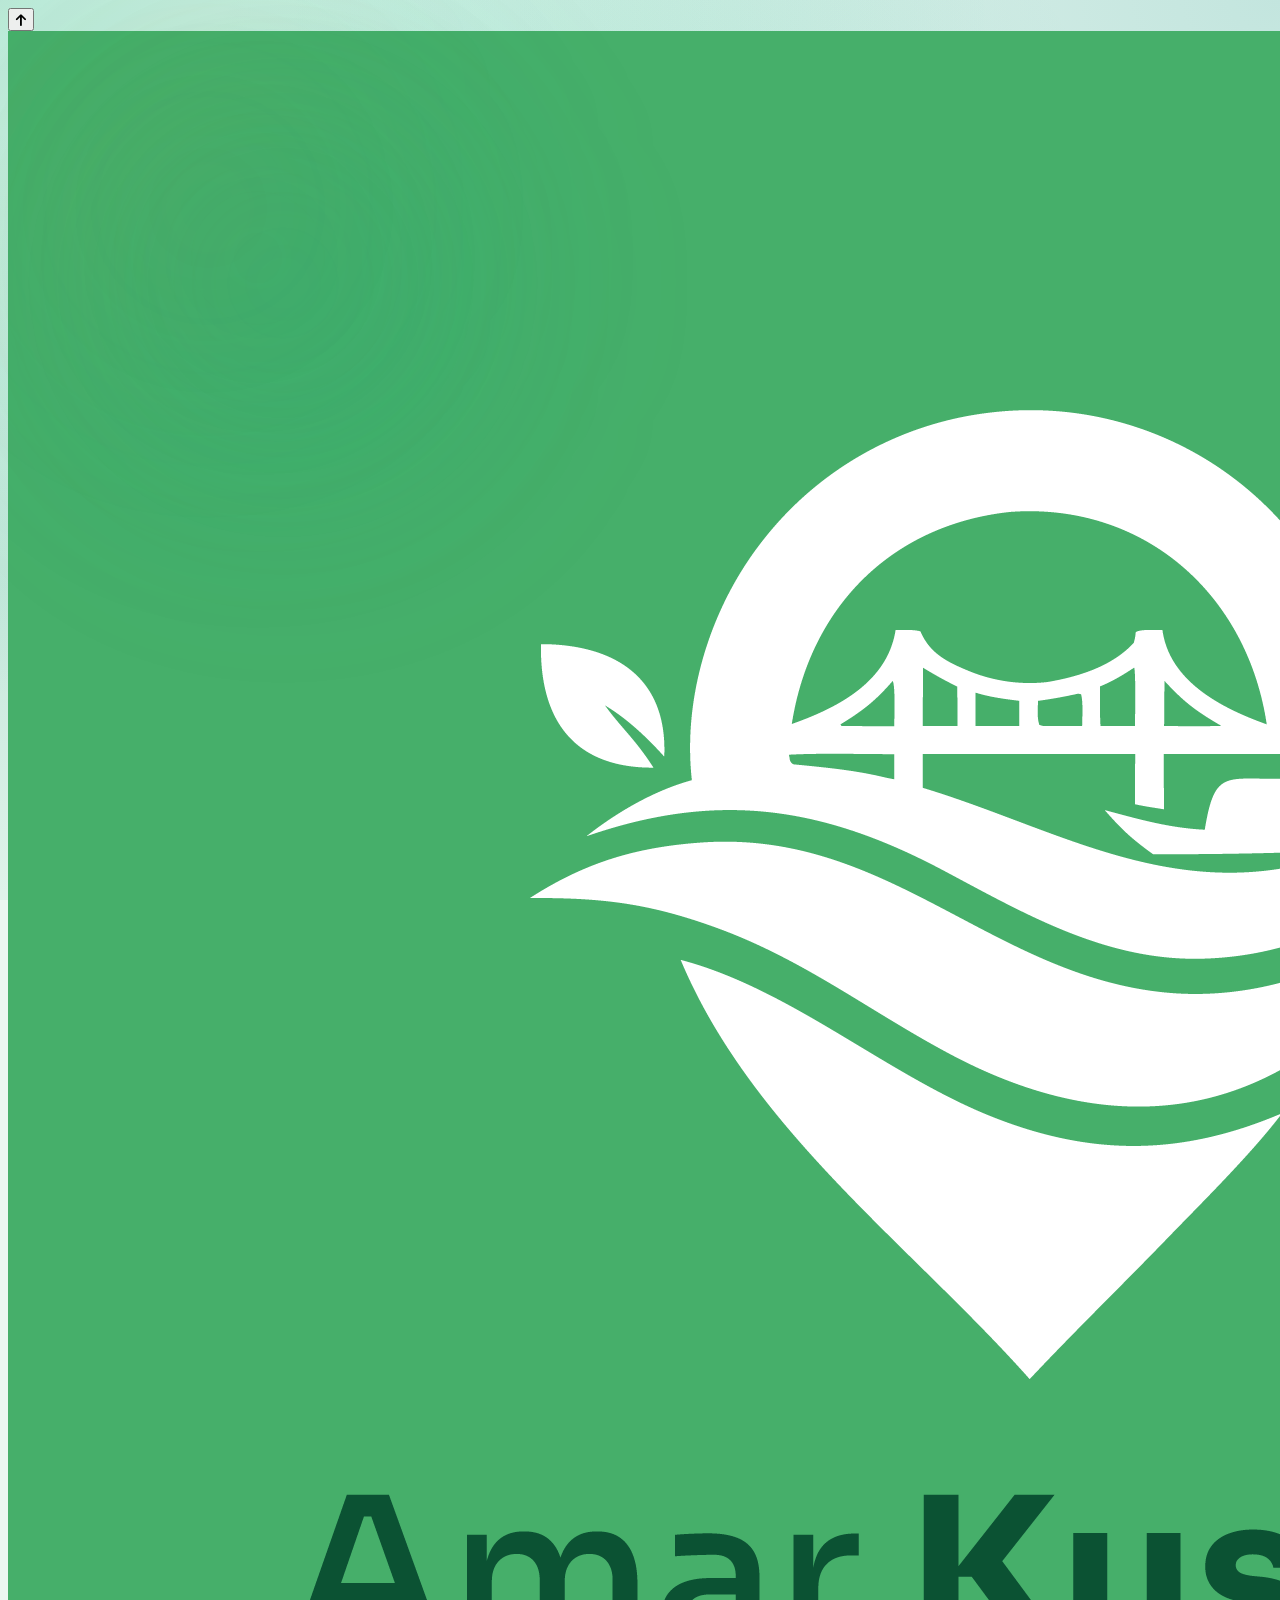
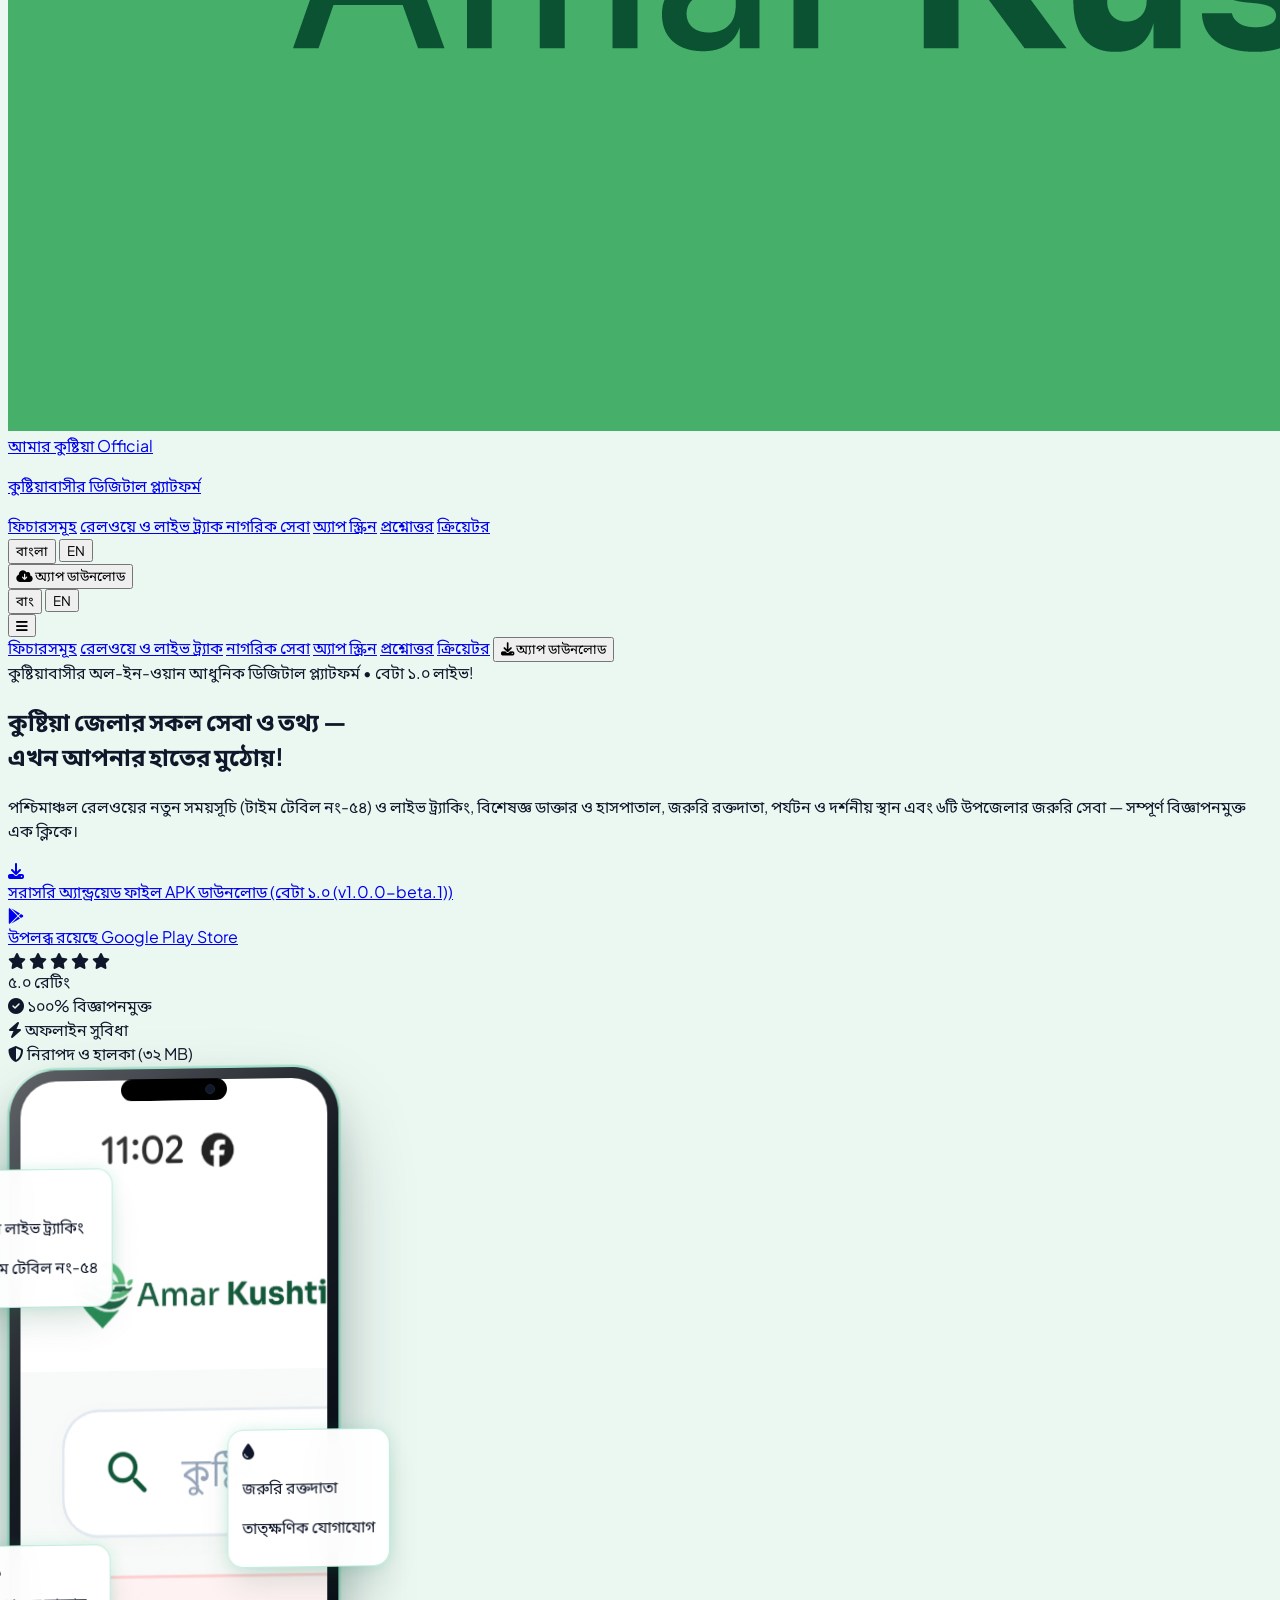
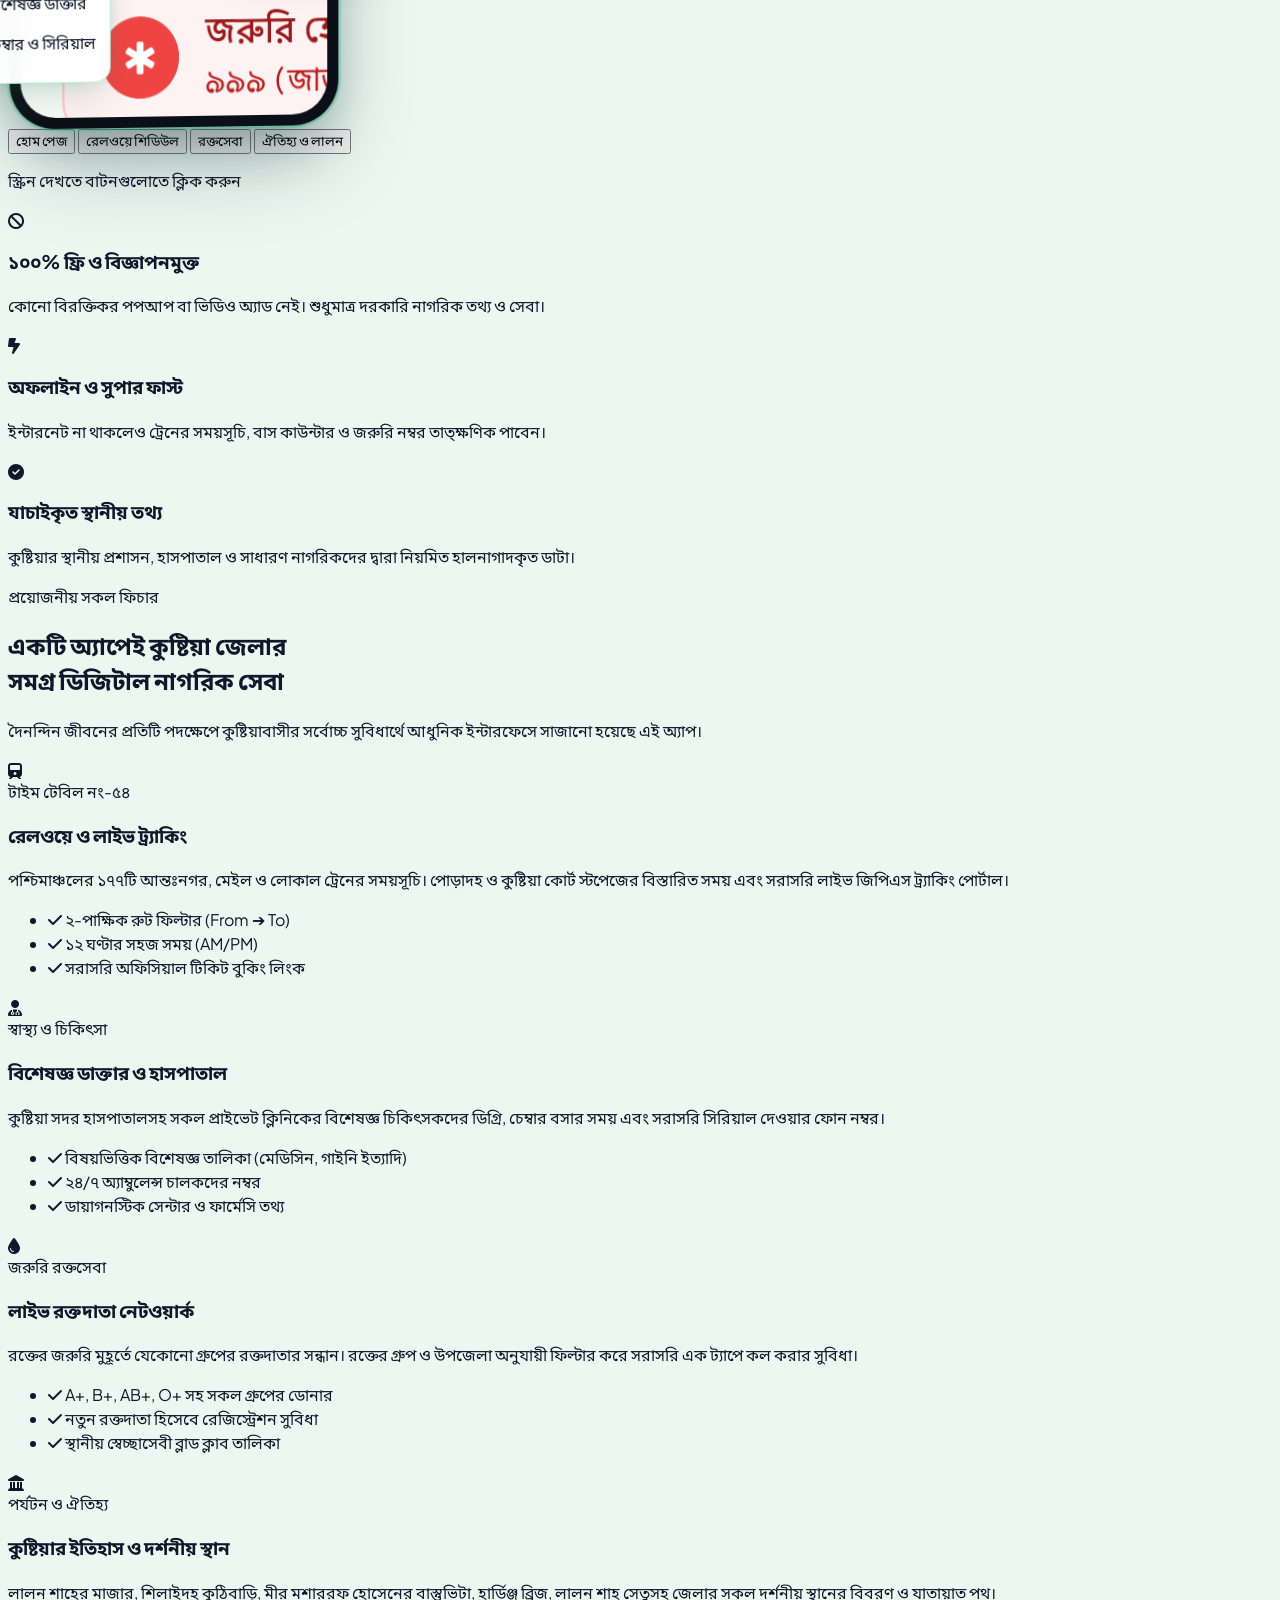
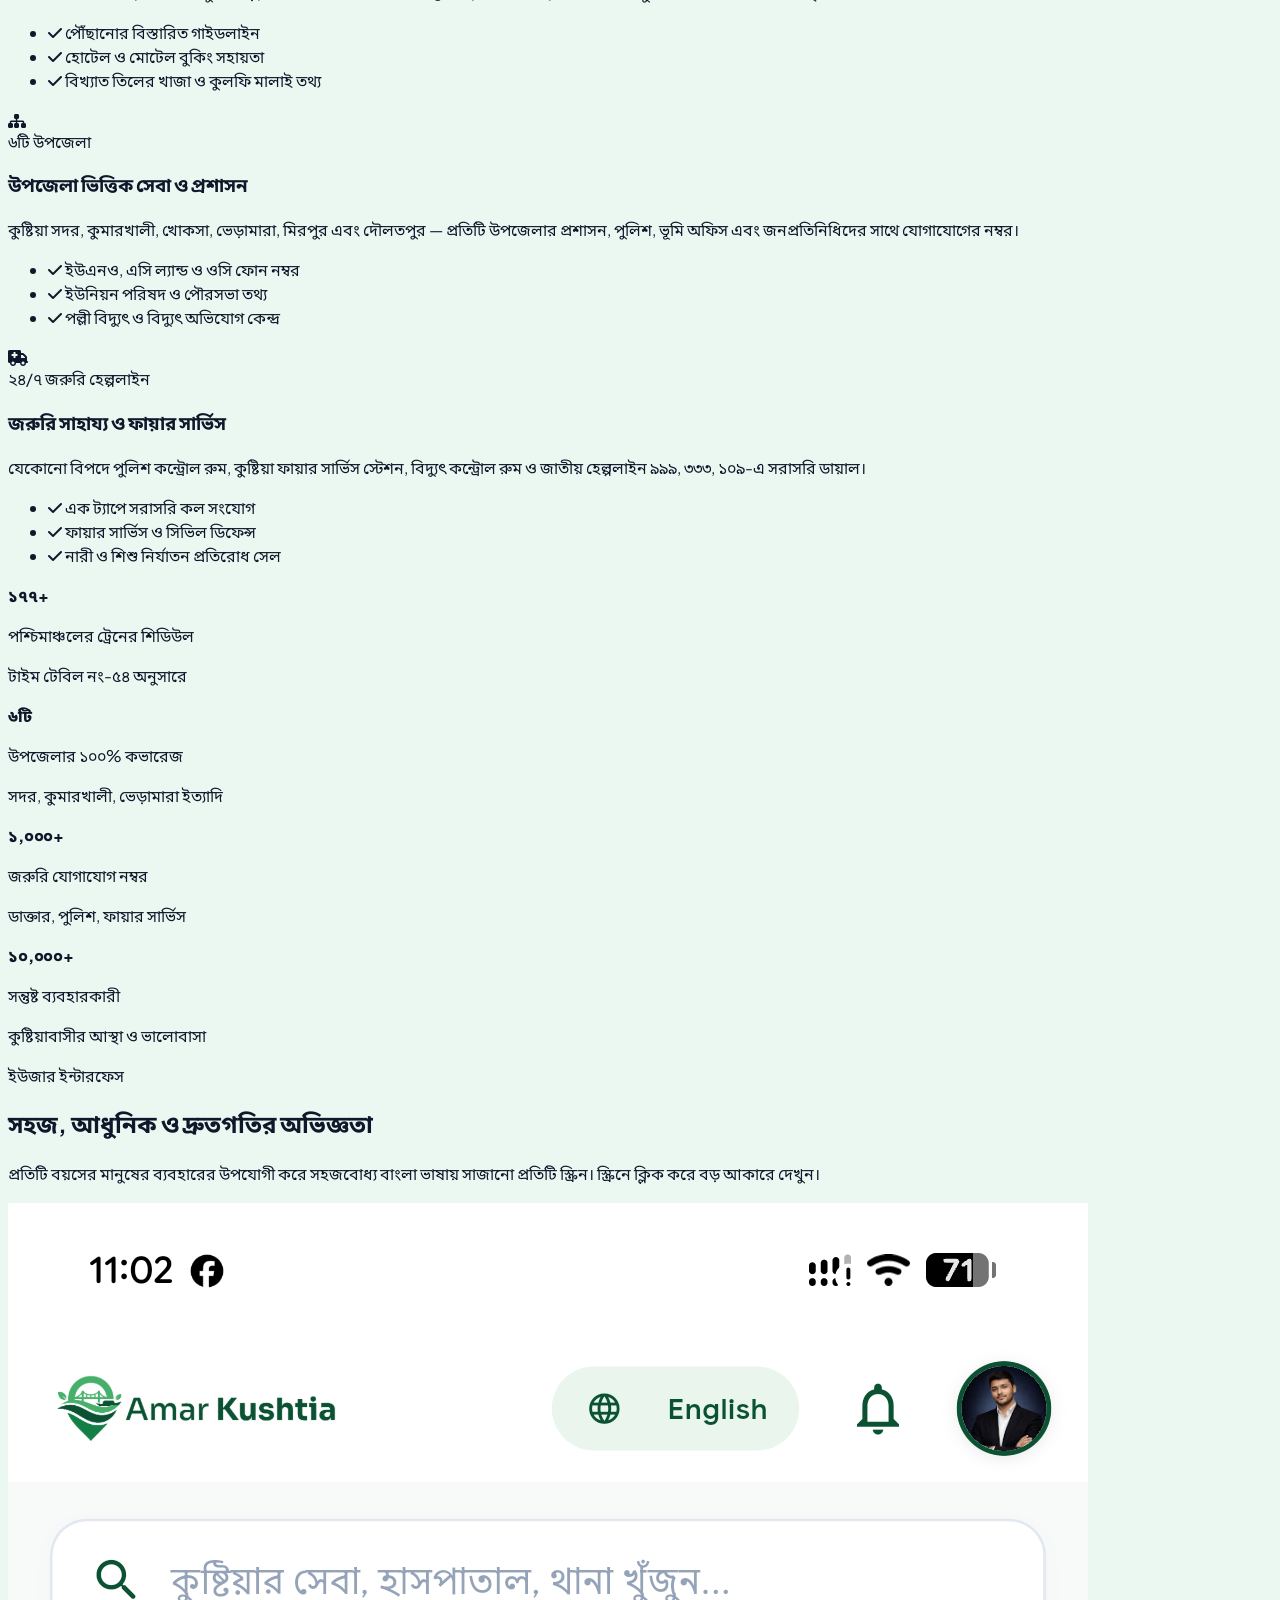
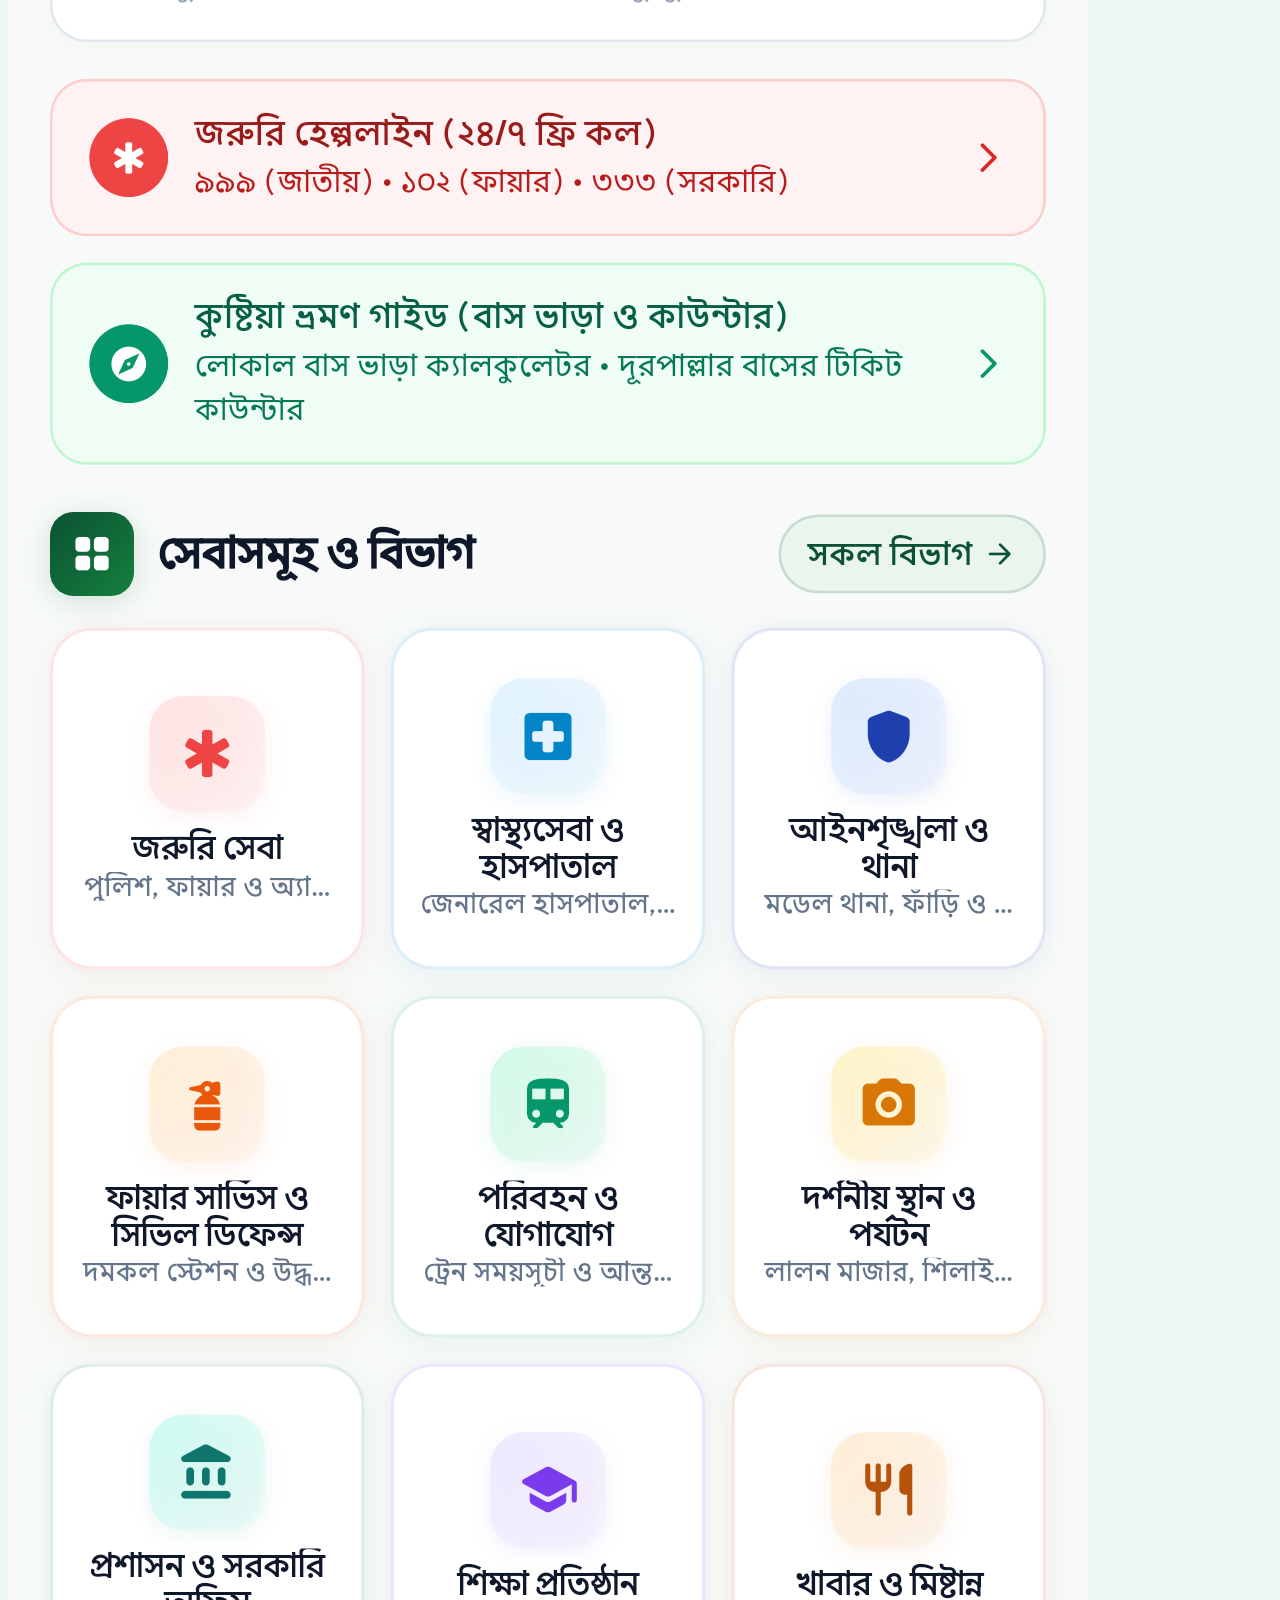
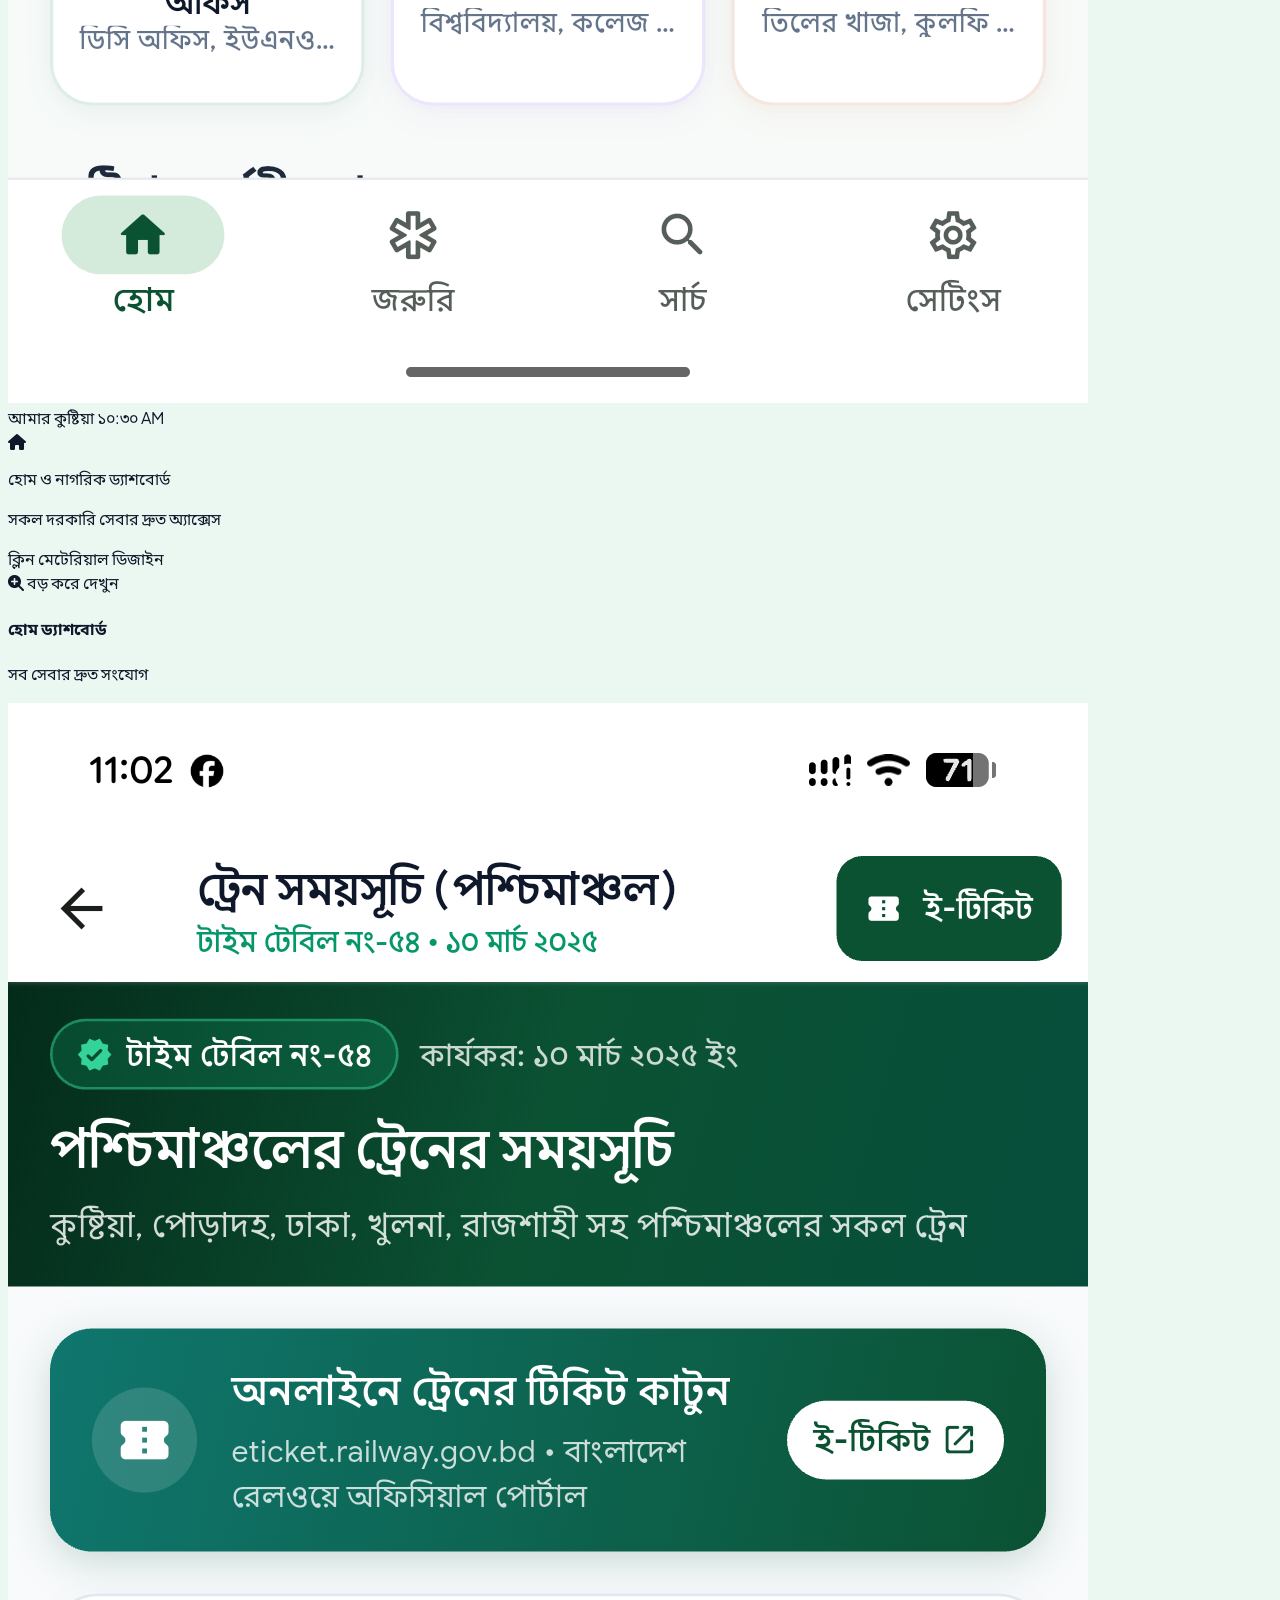
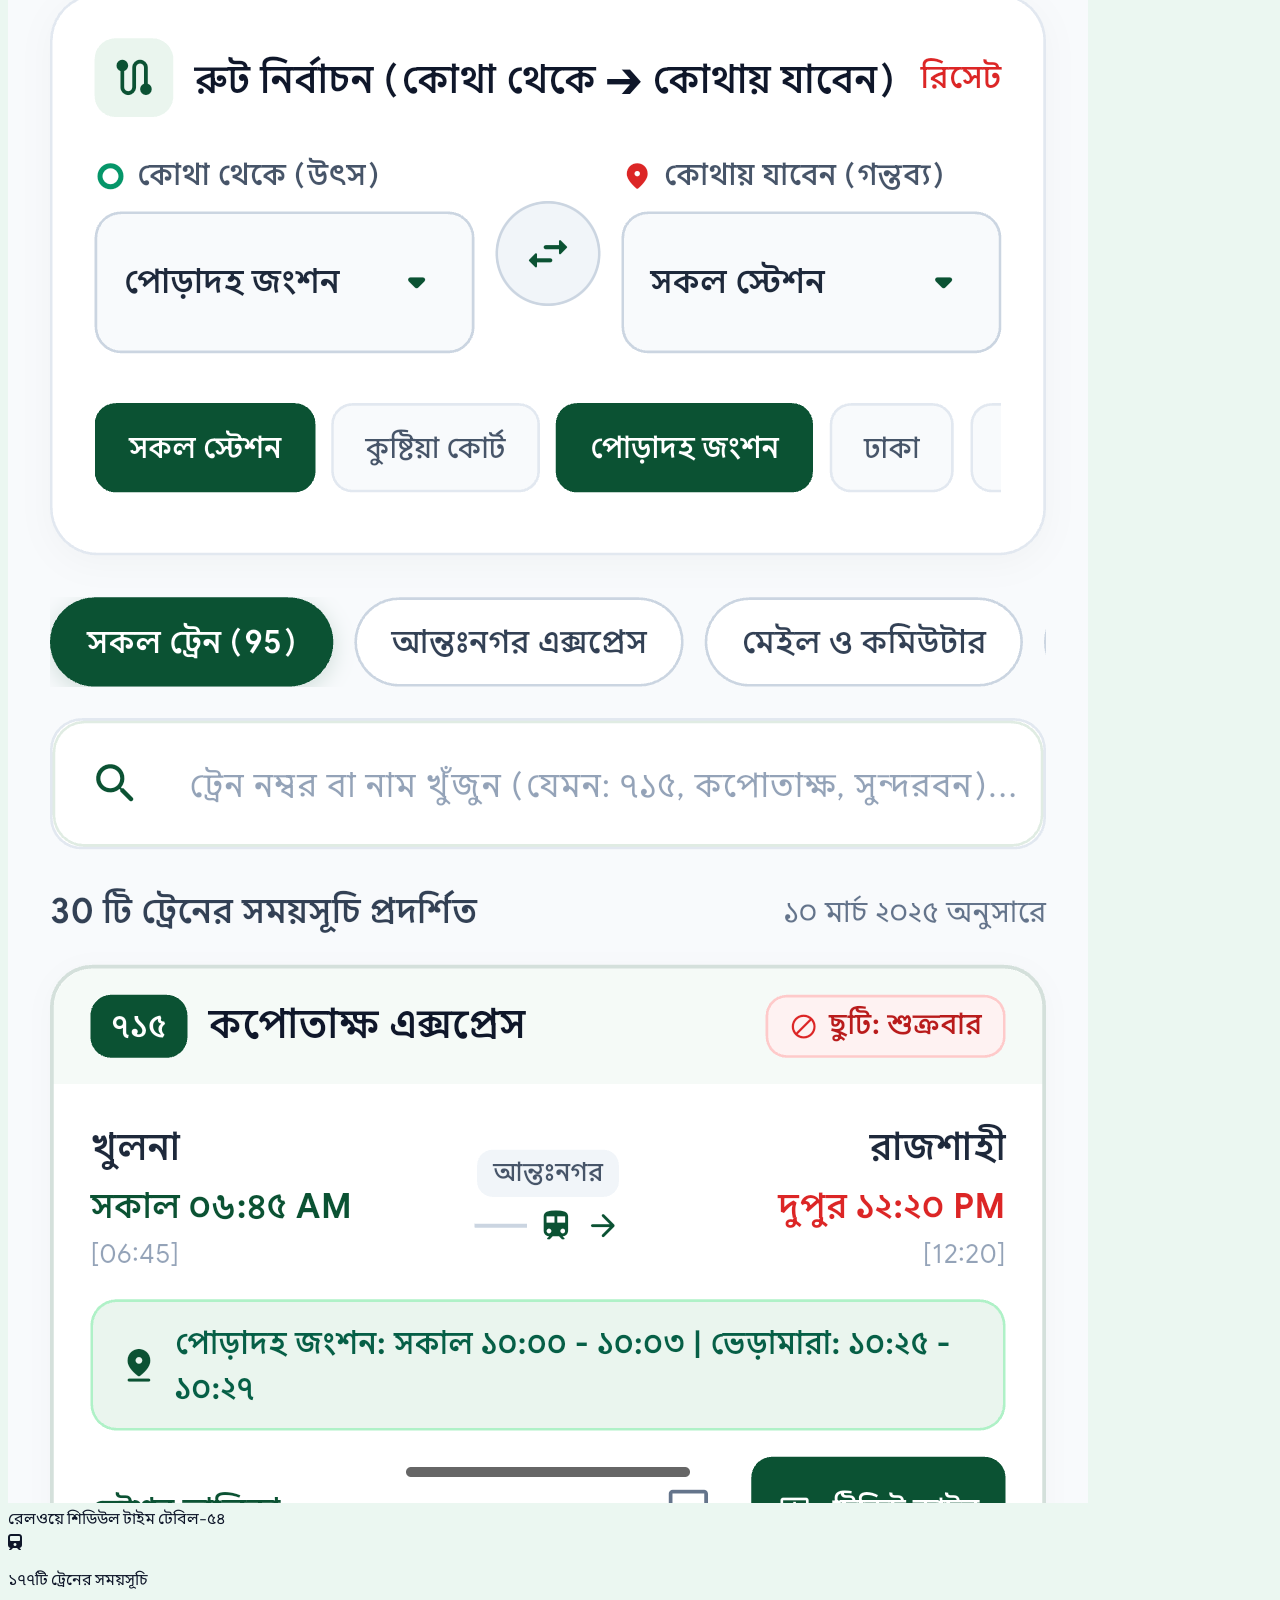
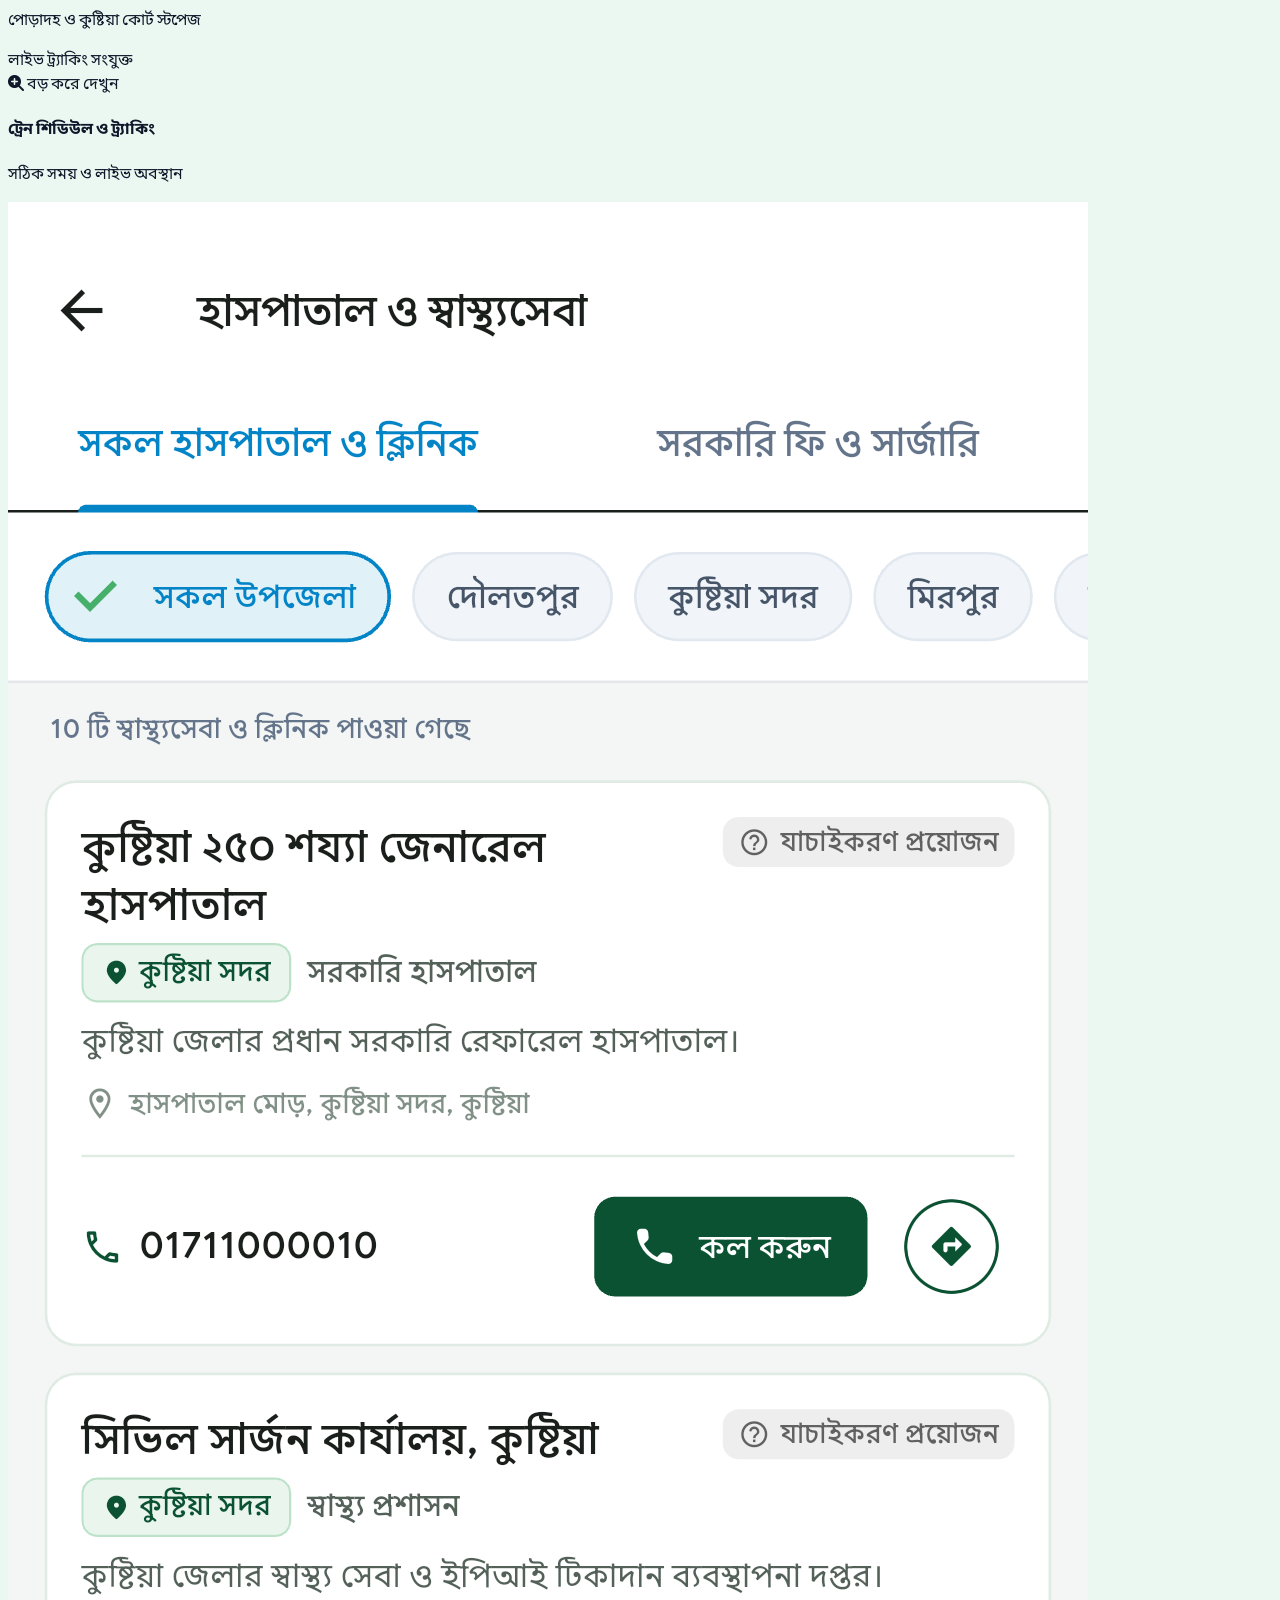
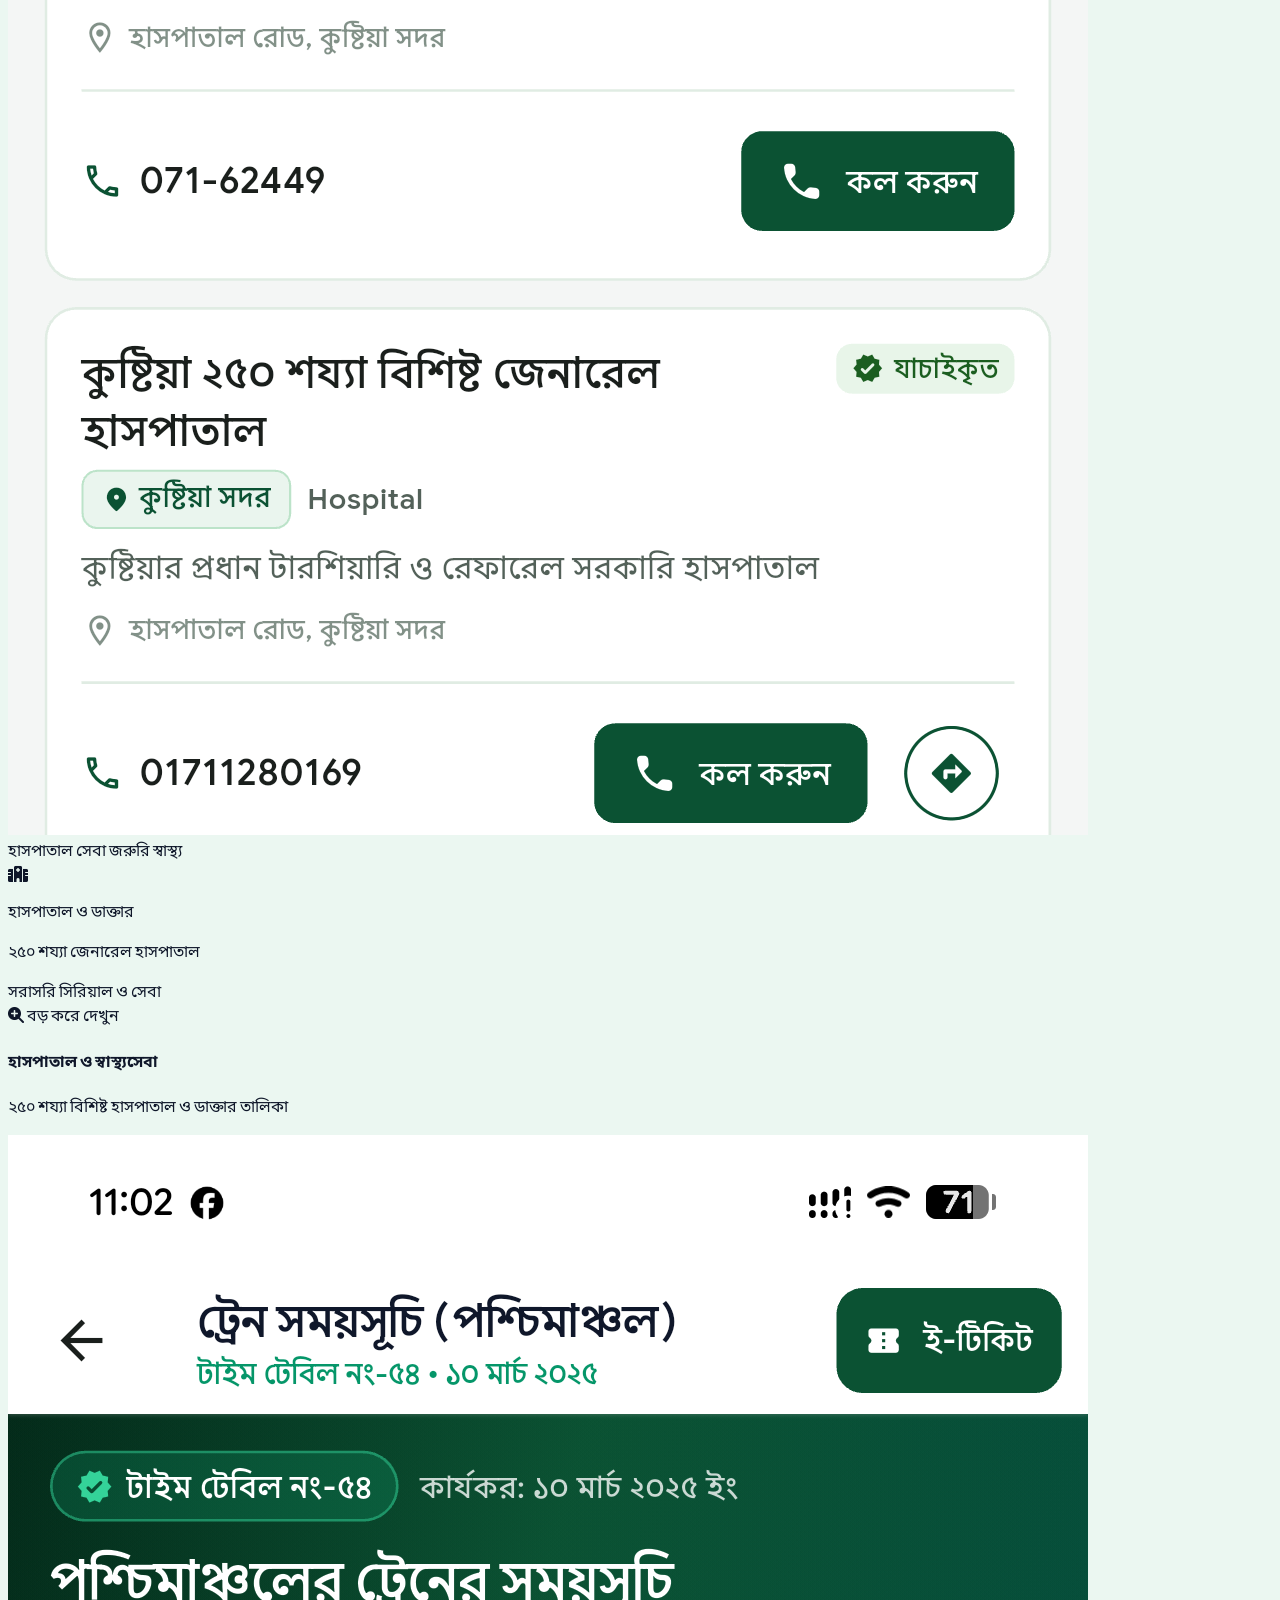
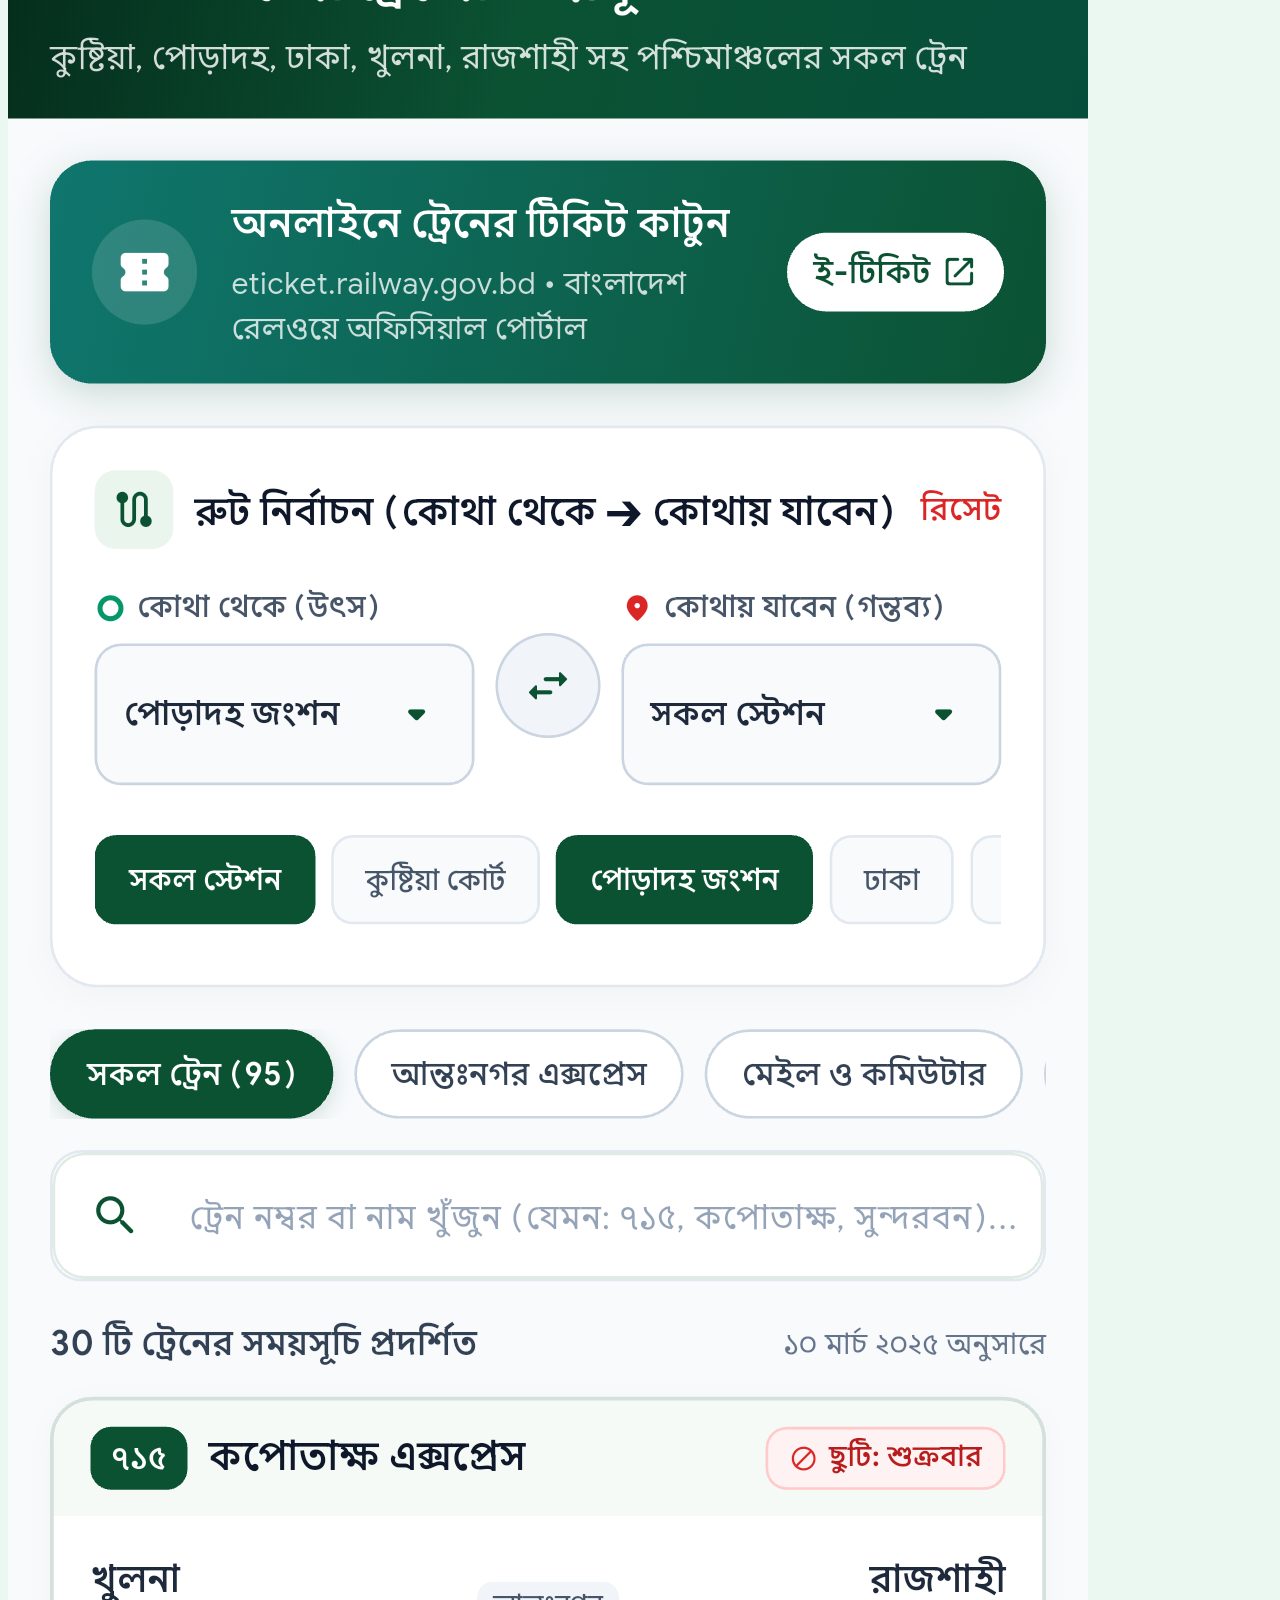
==== commit 83a44fa4: "feat(landing): integrate SupportKori widget into landing page and creator profile" ====
--- a/landing_page/index.html
+++ b/landing_page/index.html
@@ -1536,6 +1536,15 @@
   <script src="js/landing_config.js?v=2.6"></script>
   <script src="js/i18n.js?v=2.6"></script>
   <script src="js/main.js?v=2.6"></script>
+
+  <!-- SupportKori Donation & Support Widget -->
+  <script
+    src="https://www.supportkori.com/widget.js"
+    data-id="belayeth923"
+    data-message="Support belayeth923"
+    data-color="#10B981"
+    data-position="right"
+  ></script>
 </body>
 
 </html>
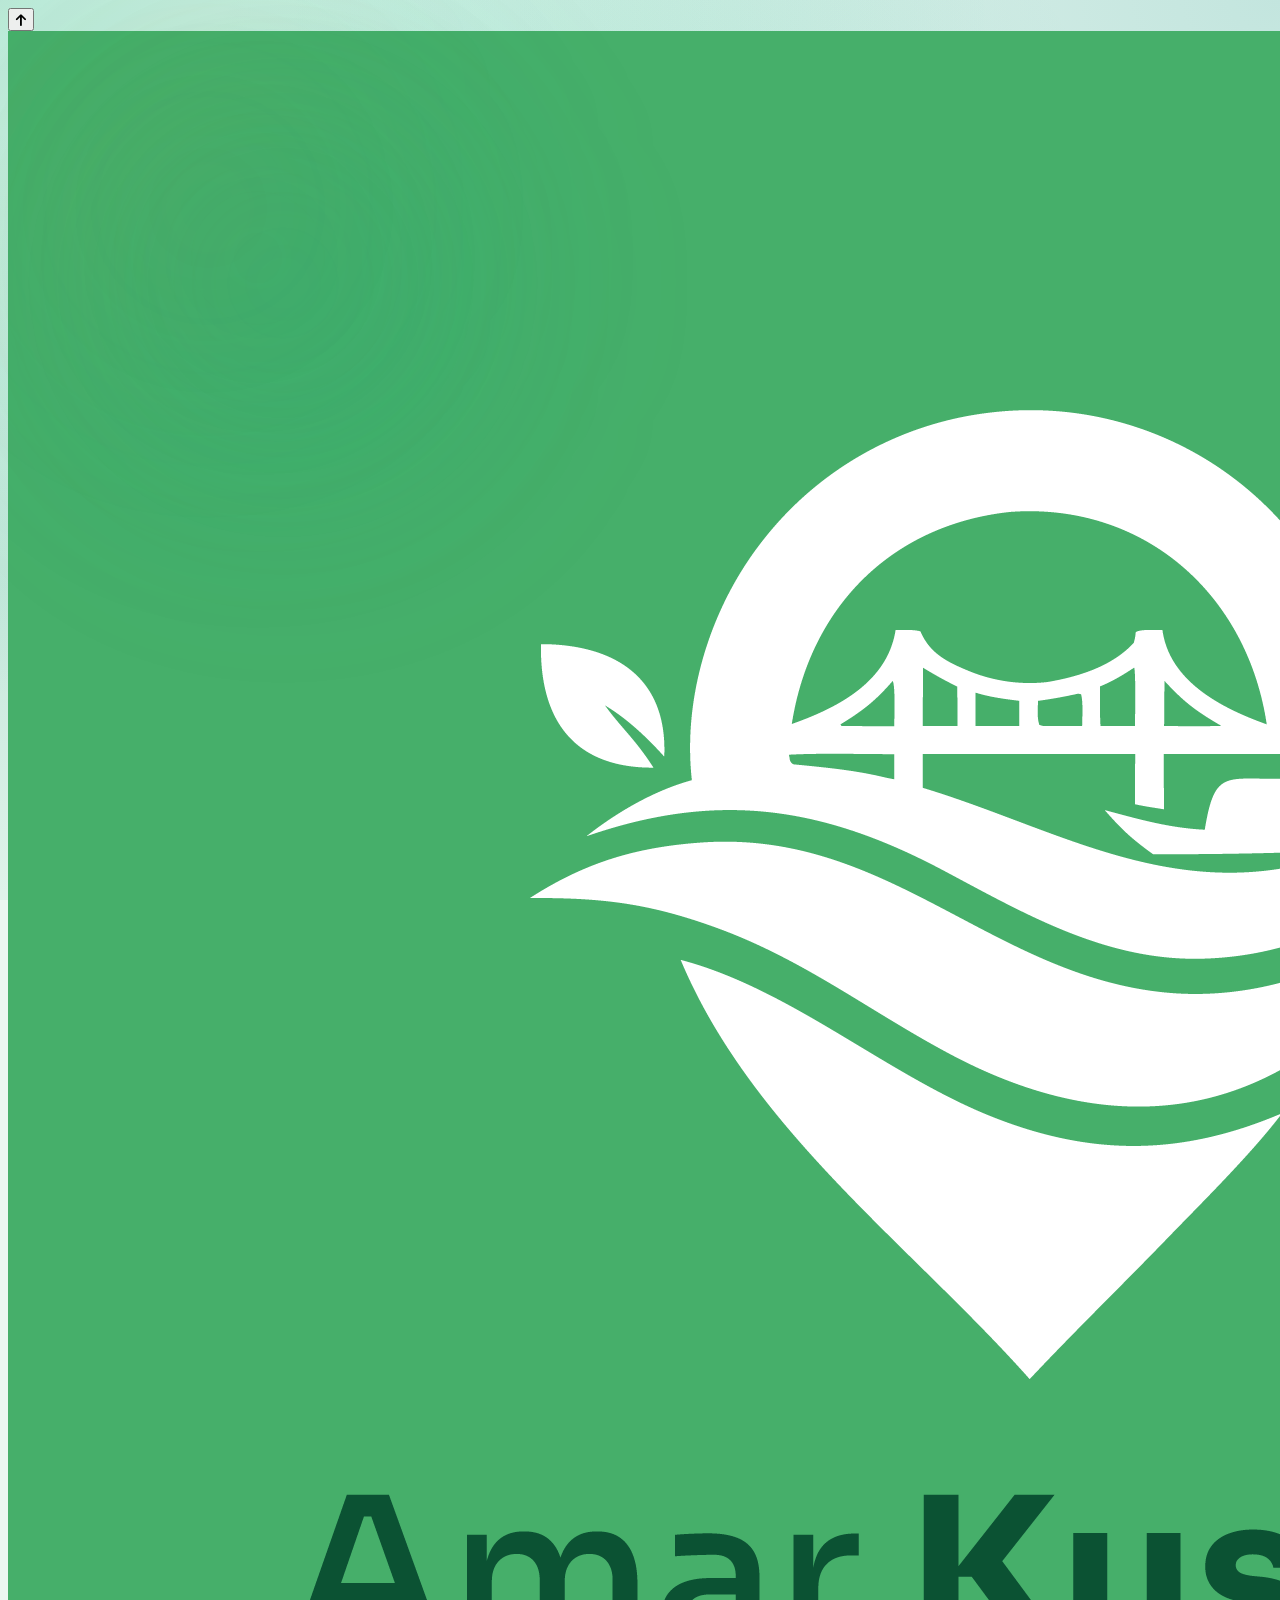
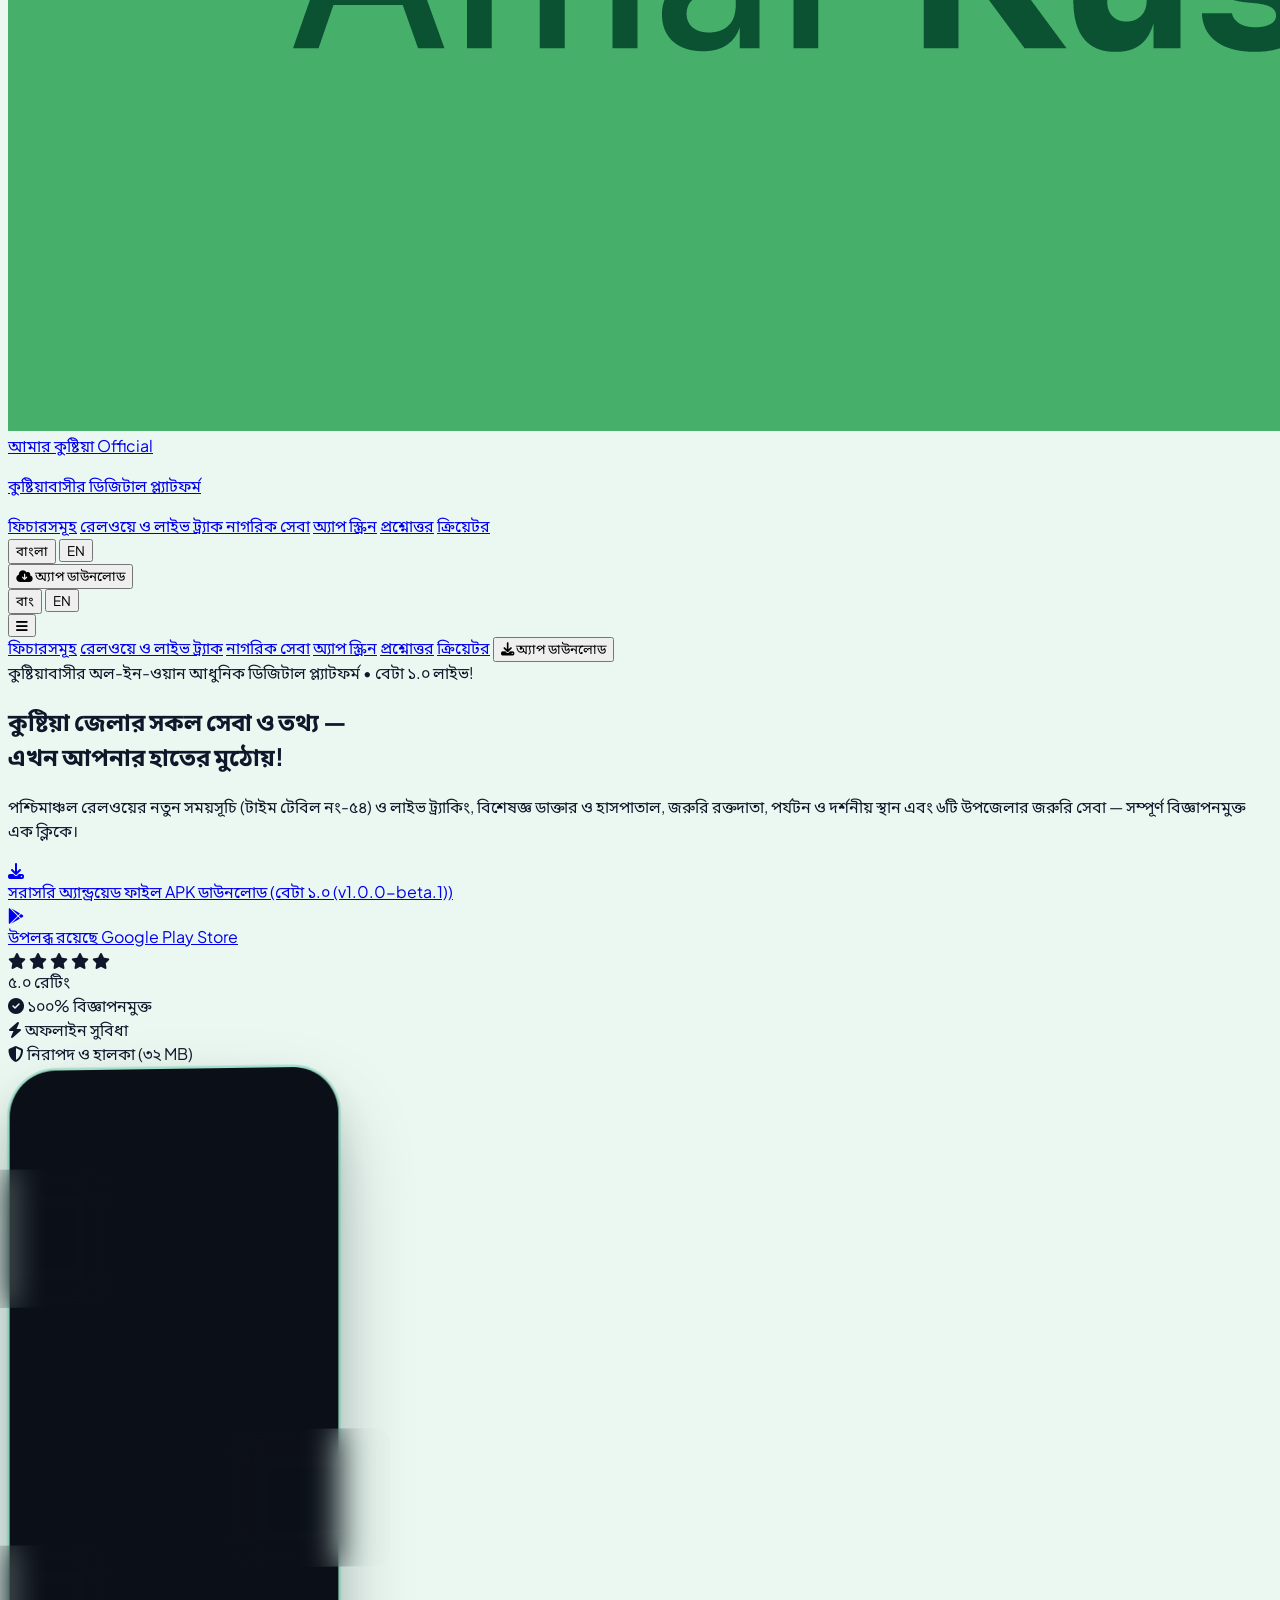
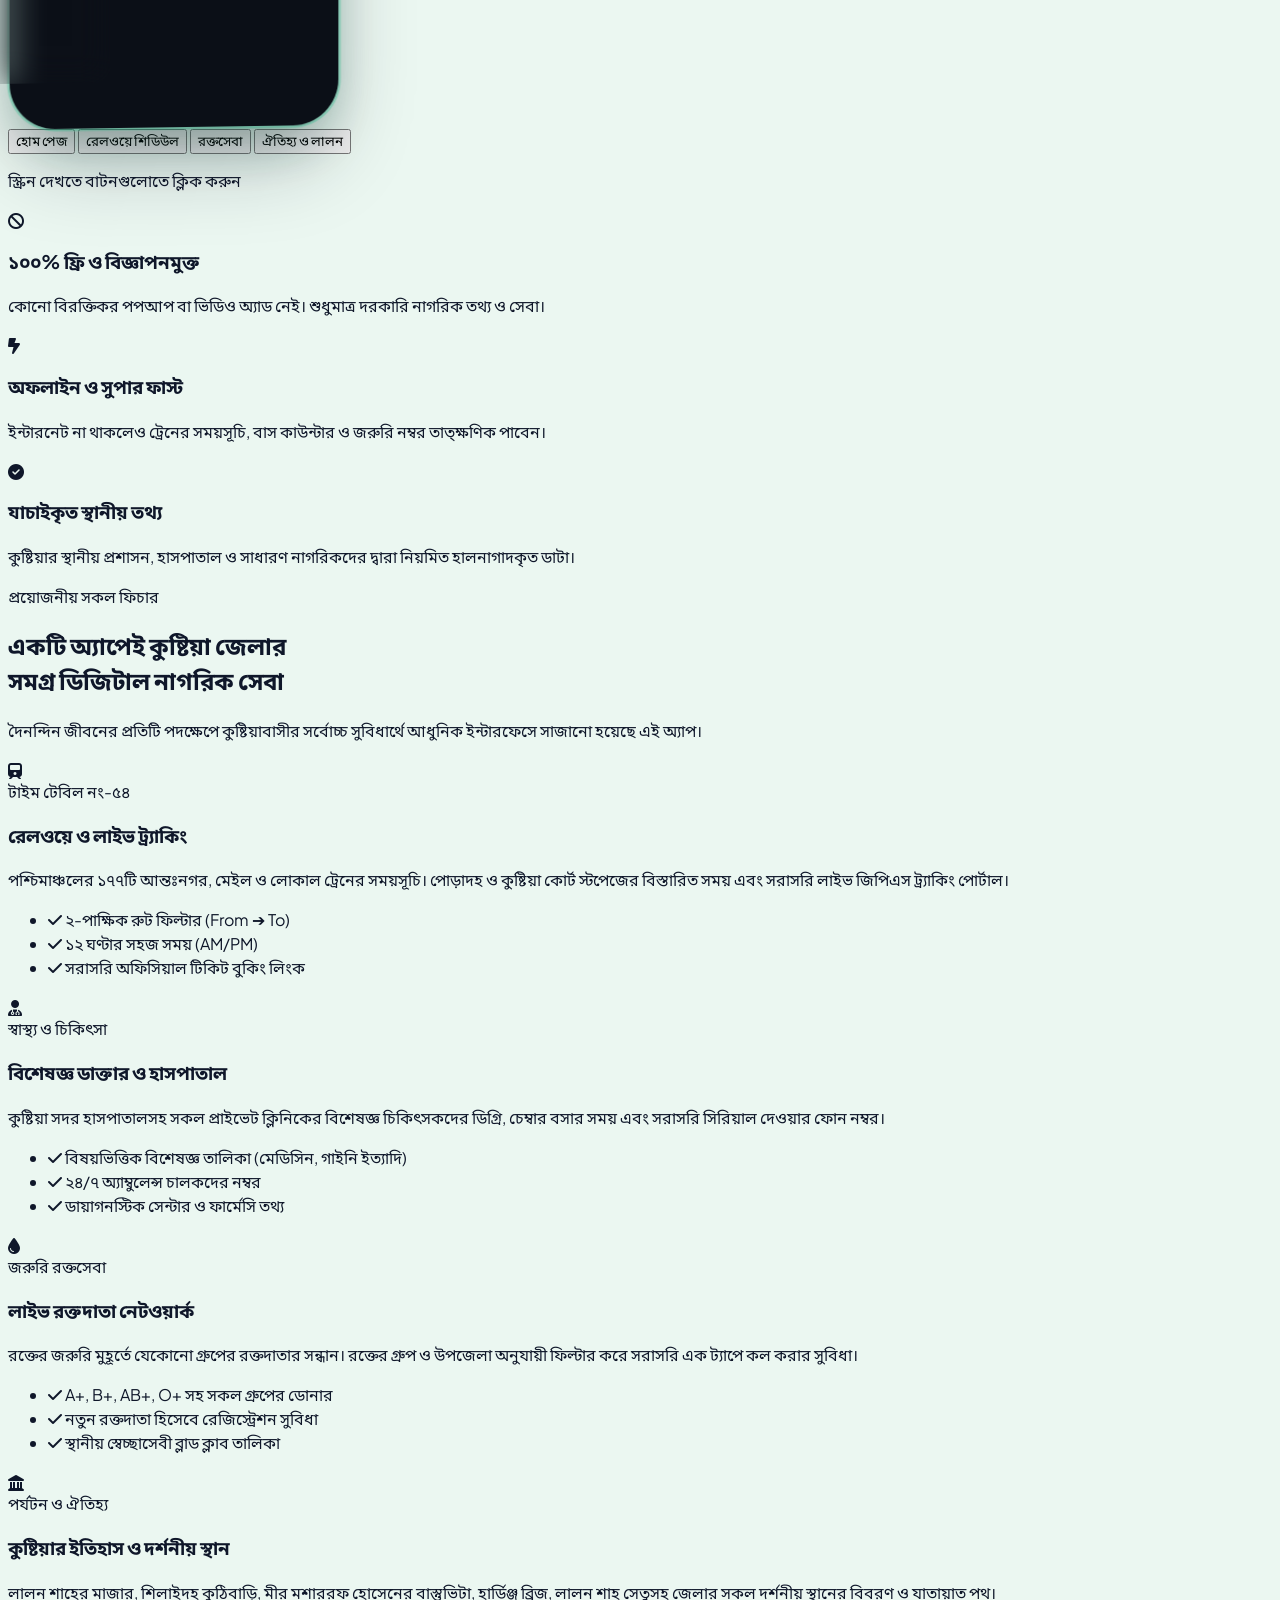
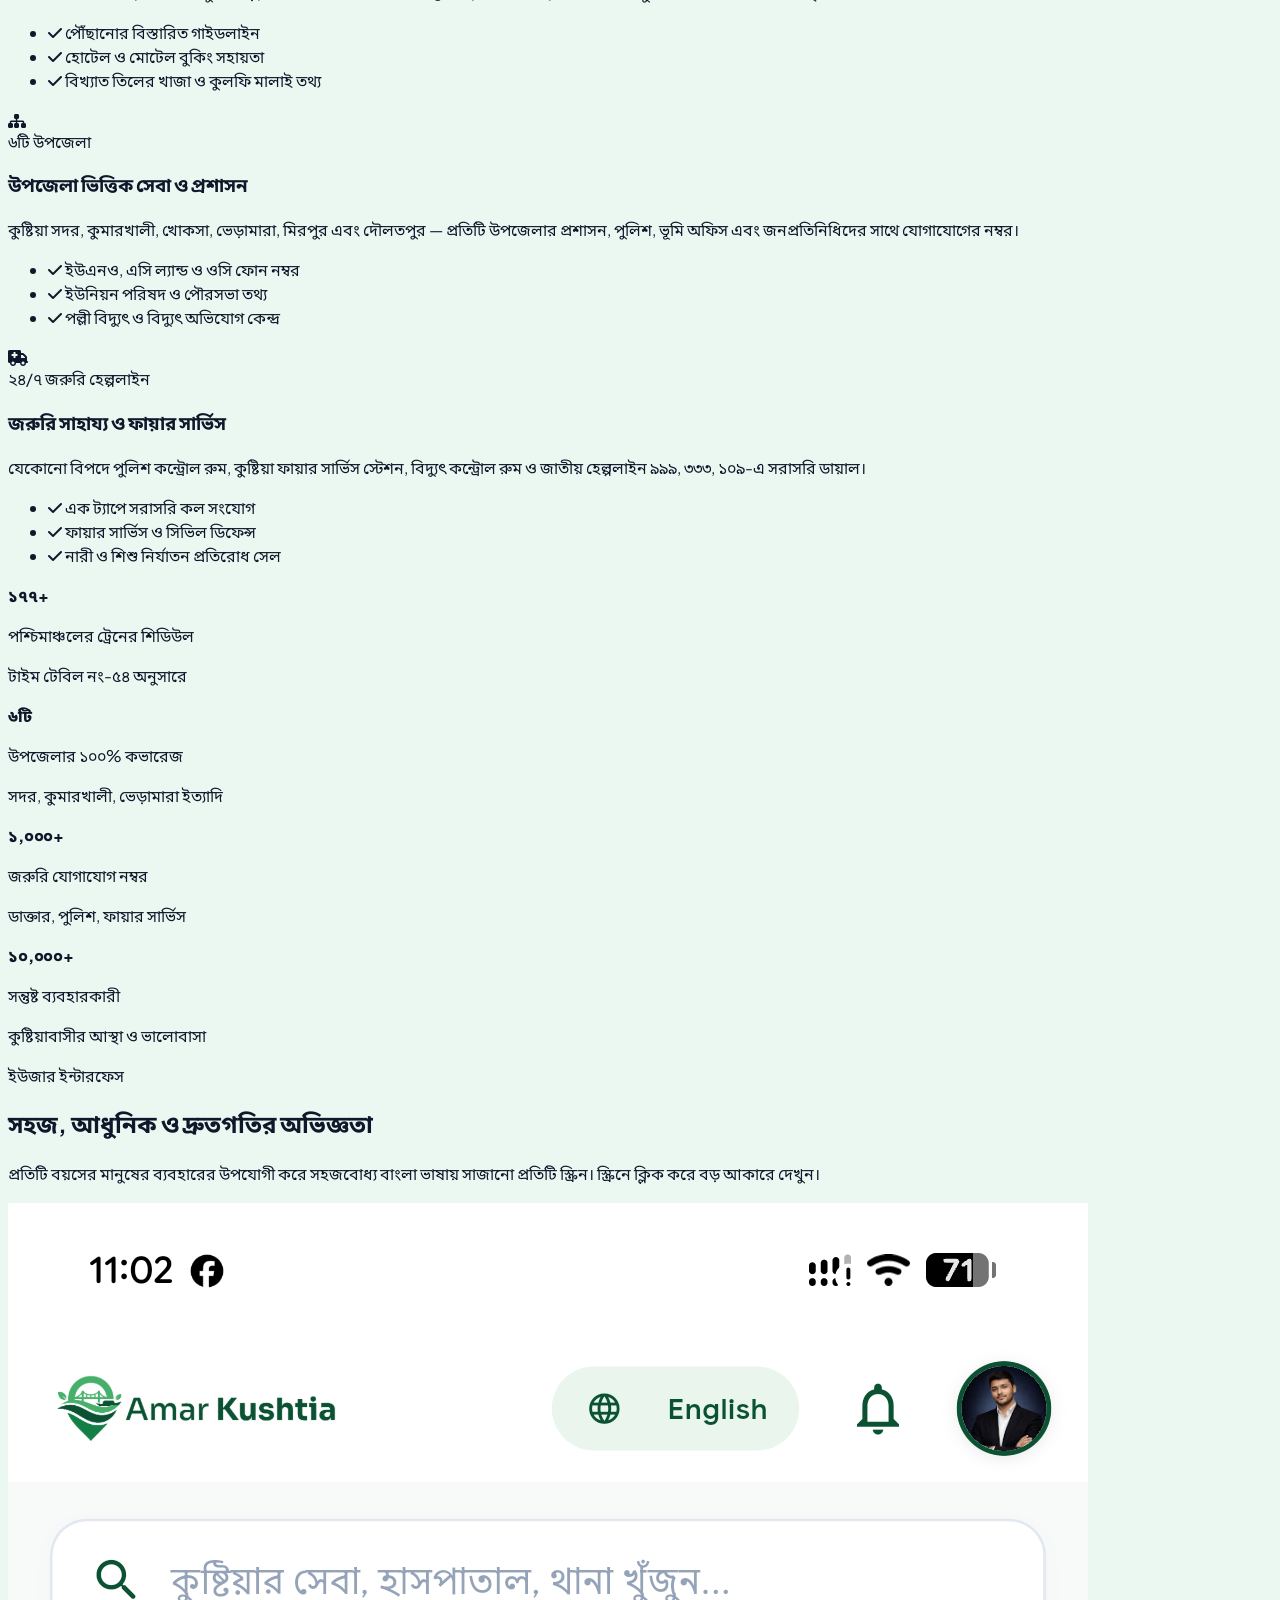
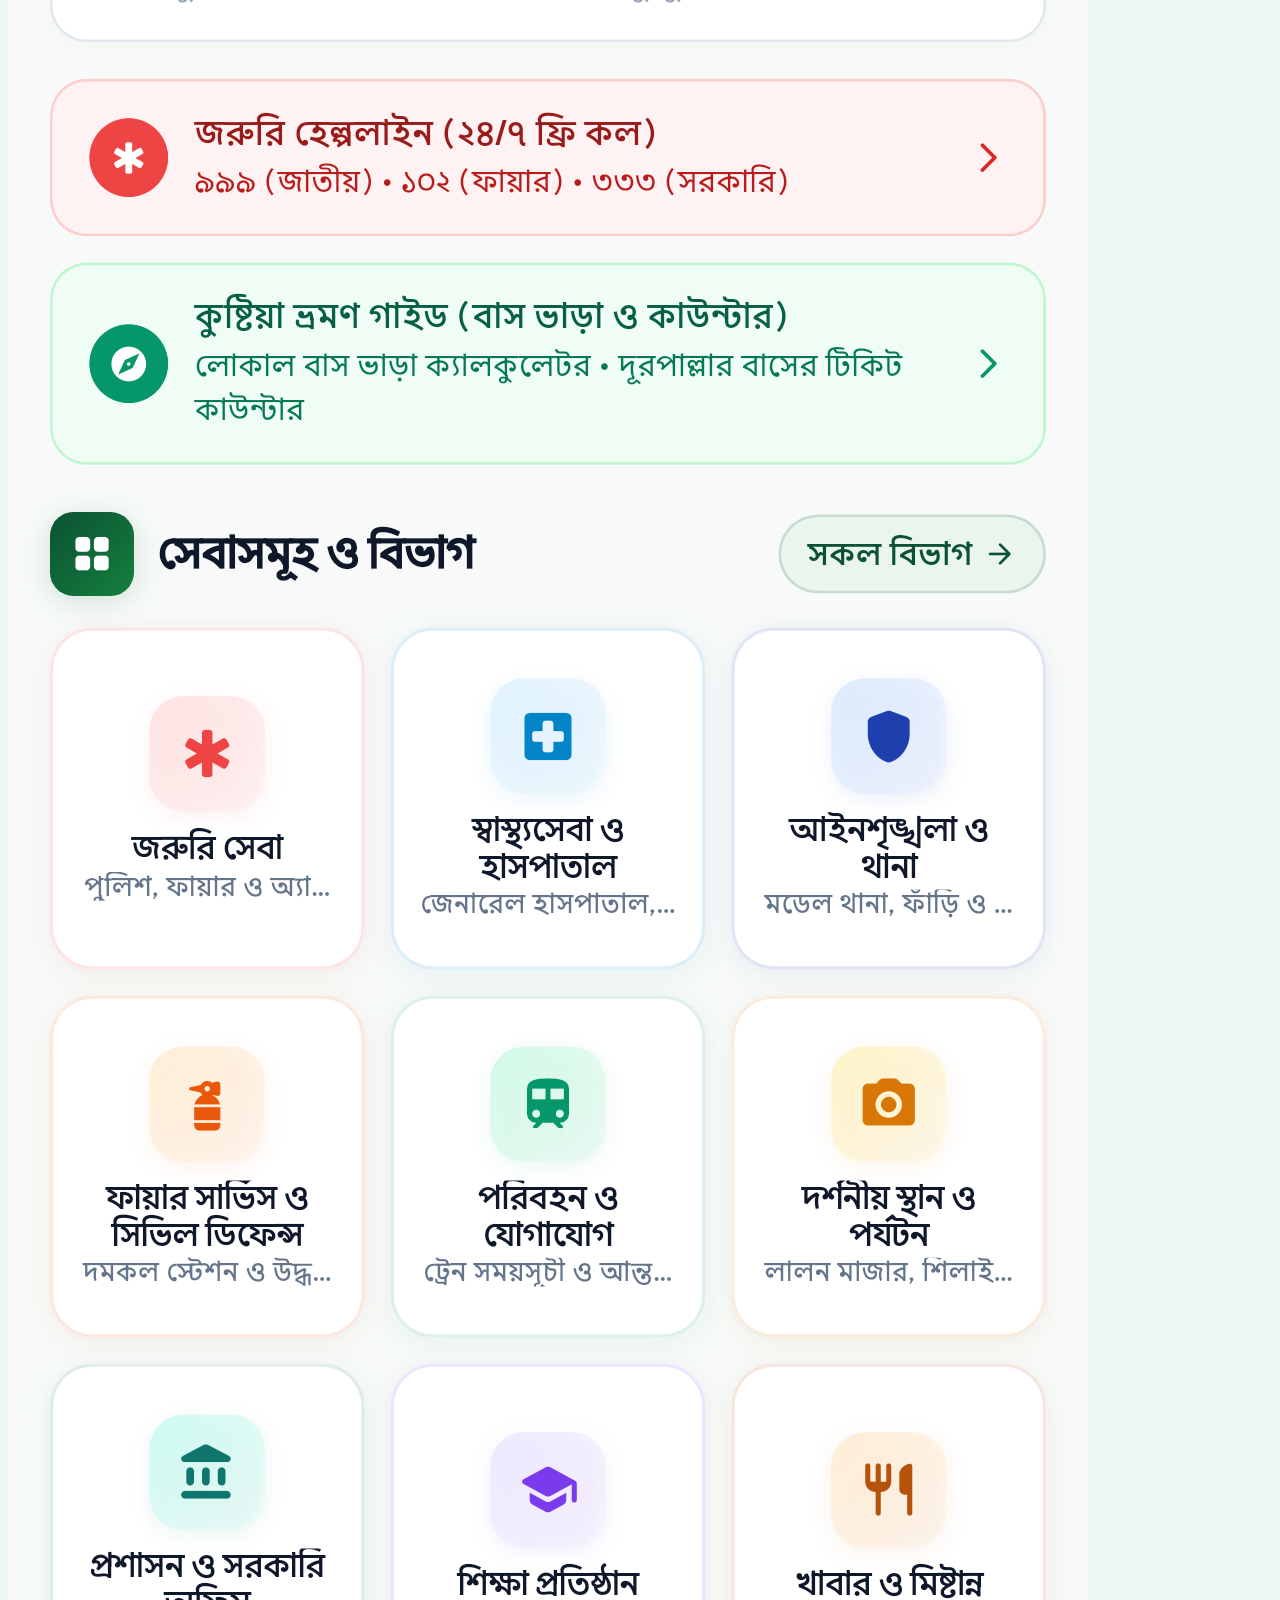
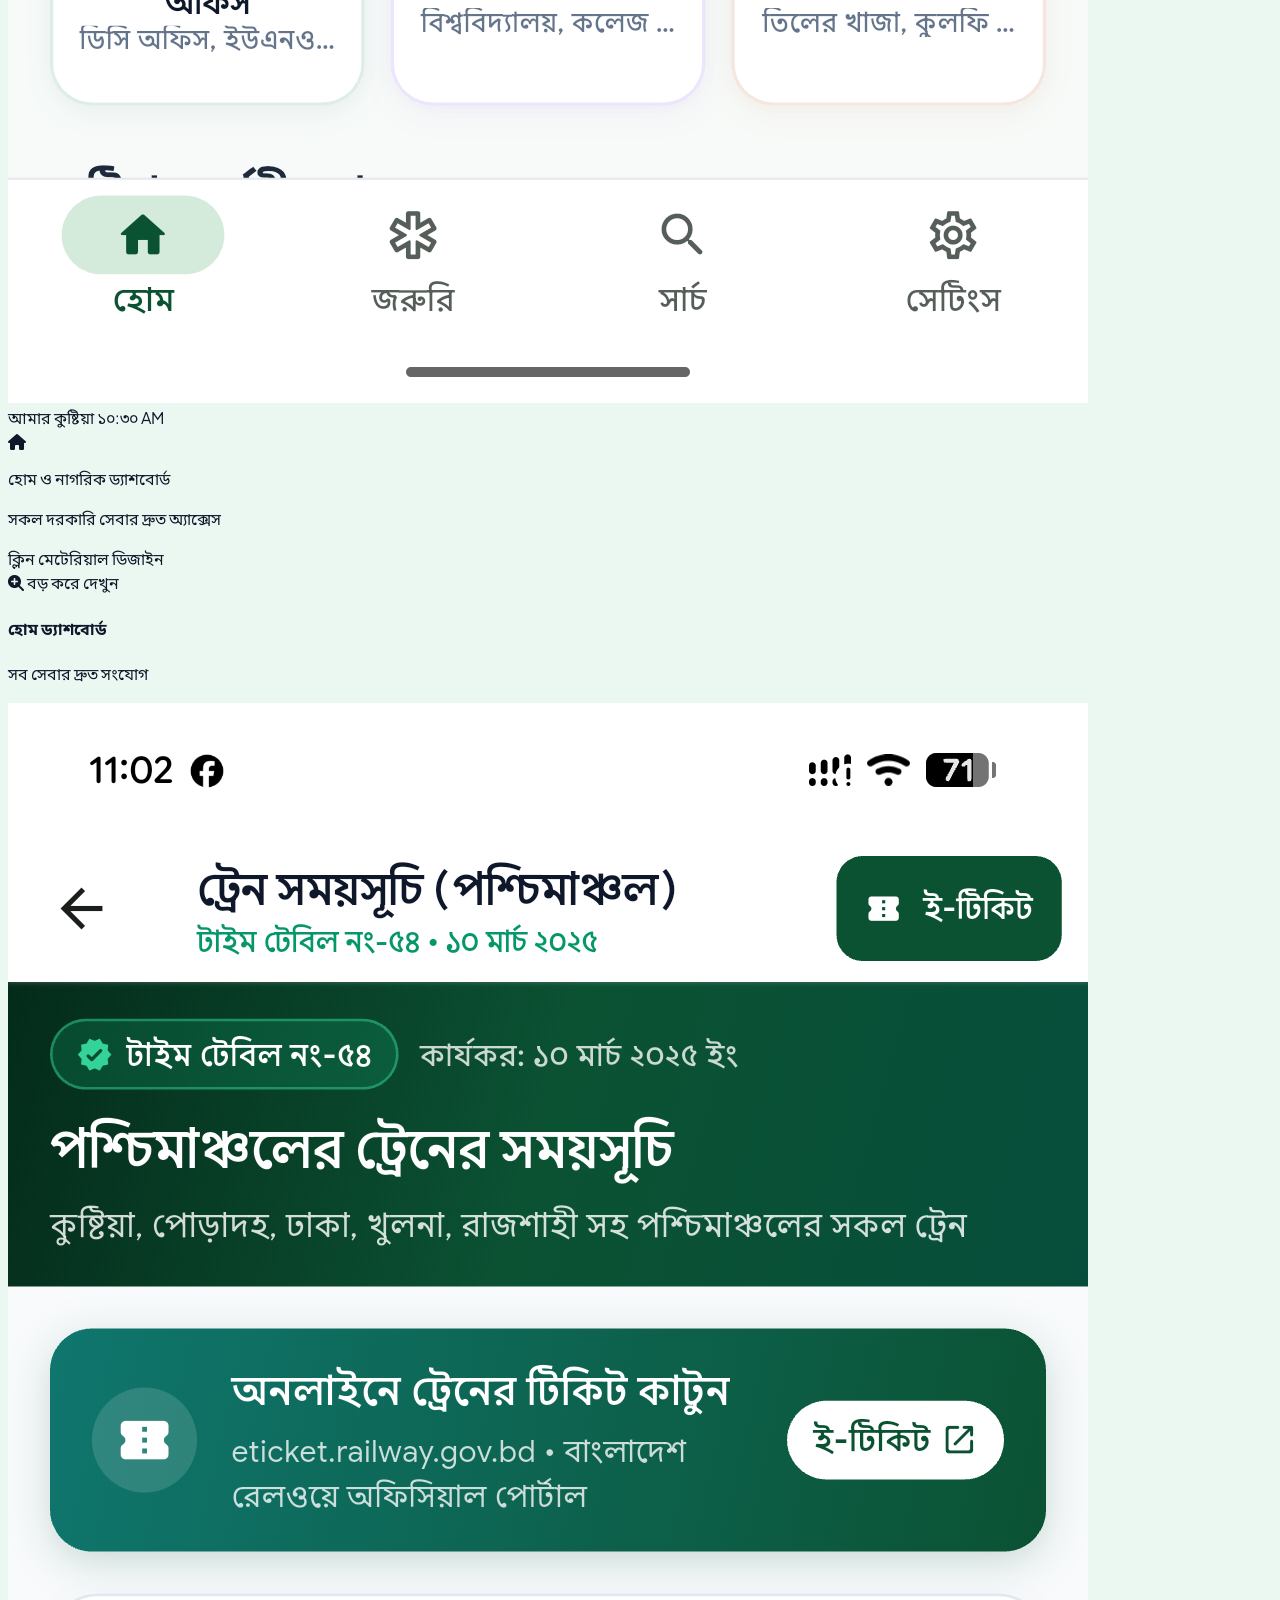
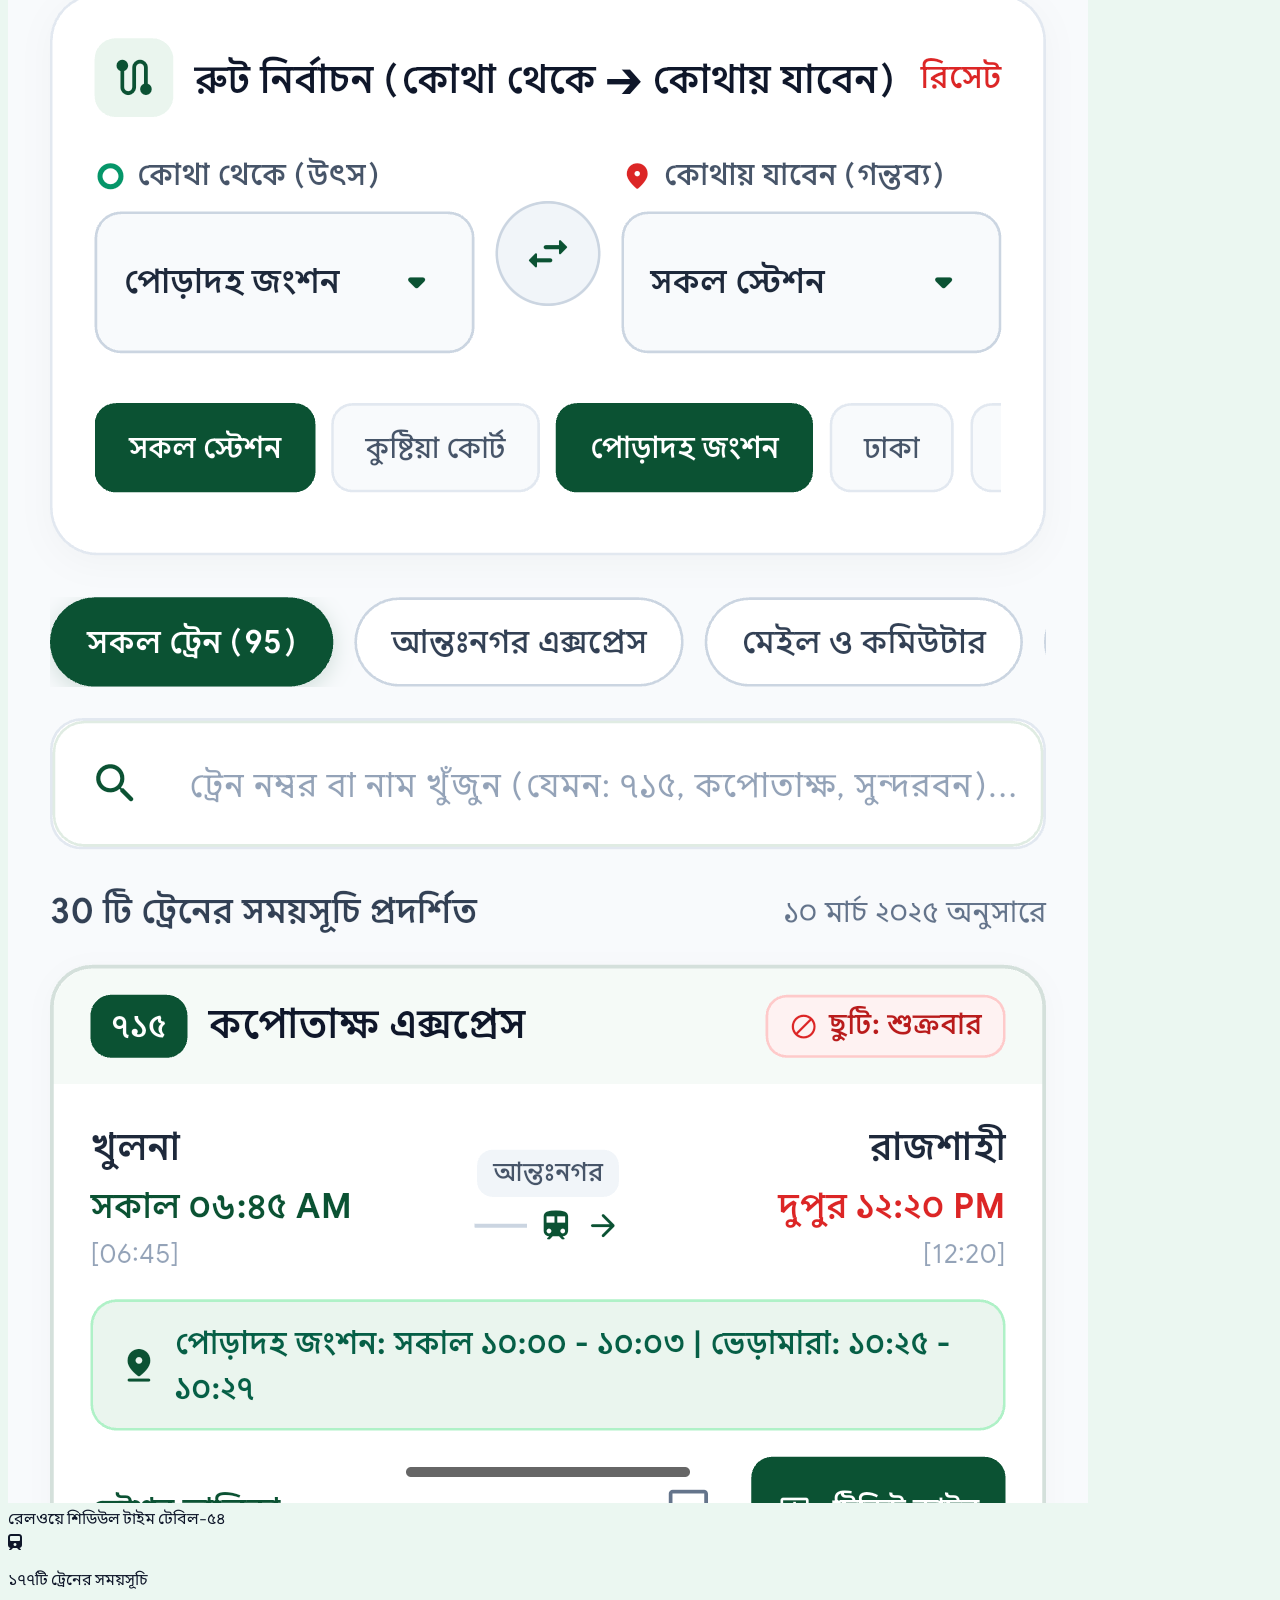
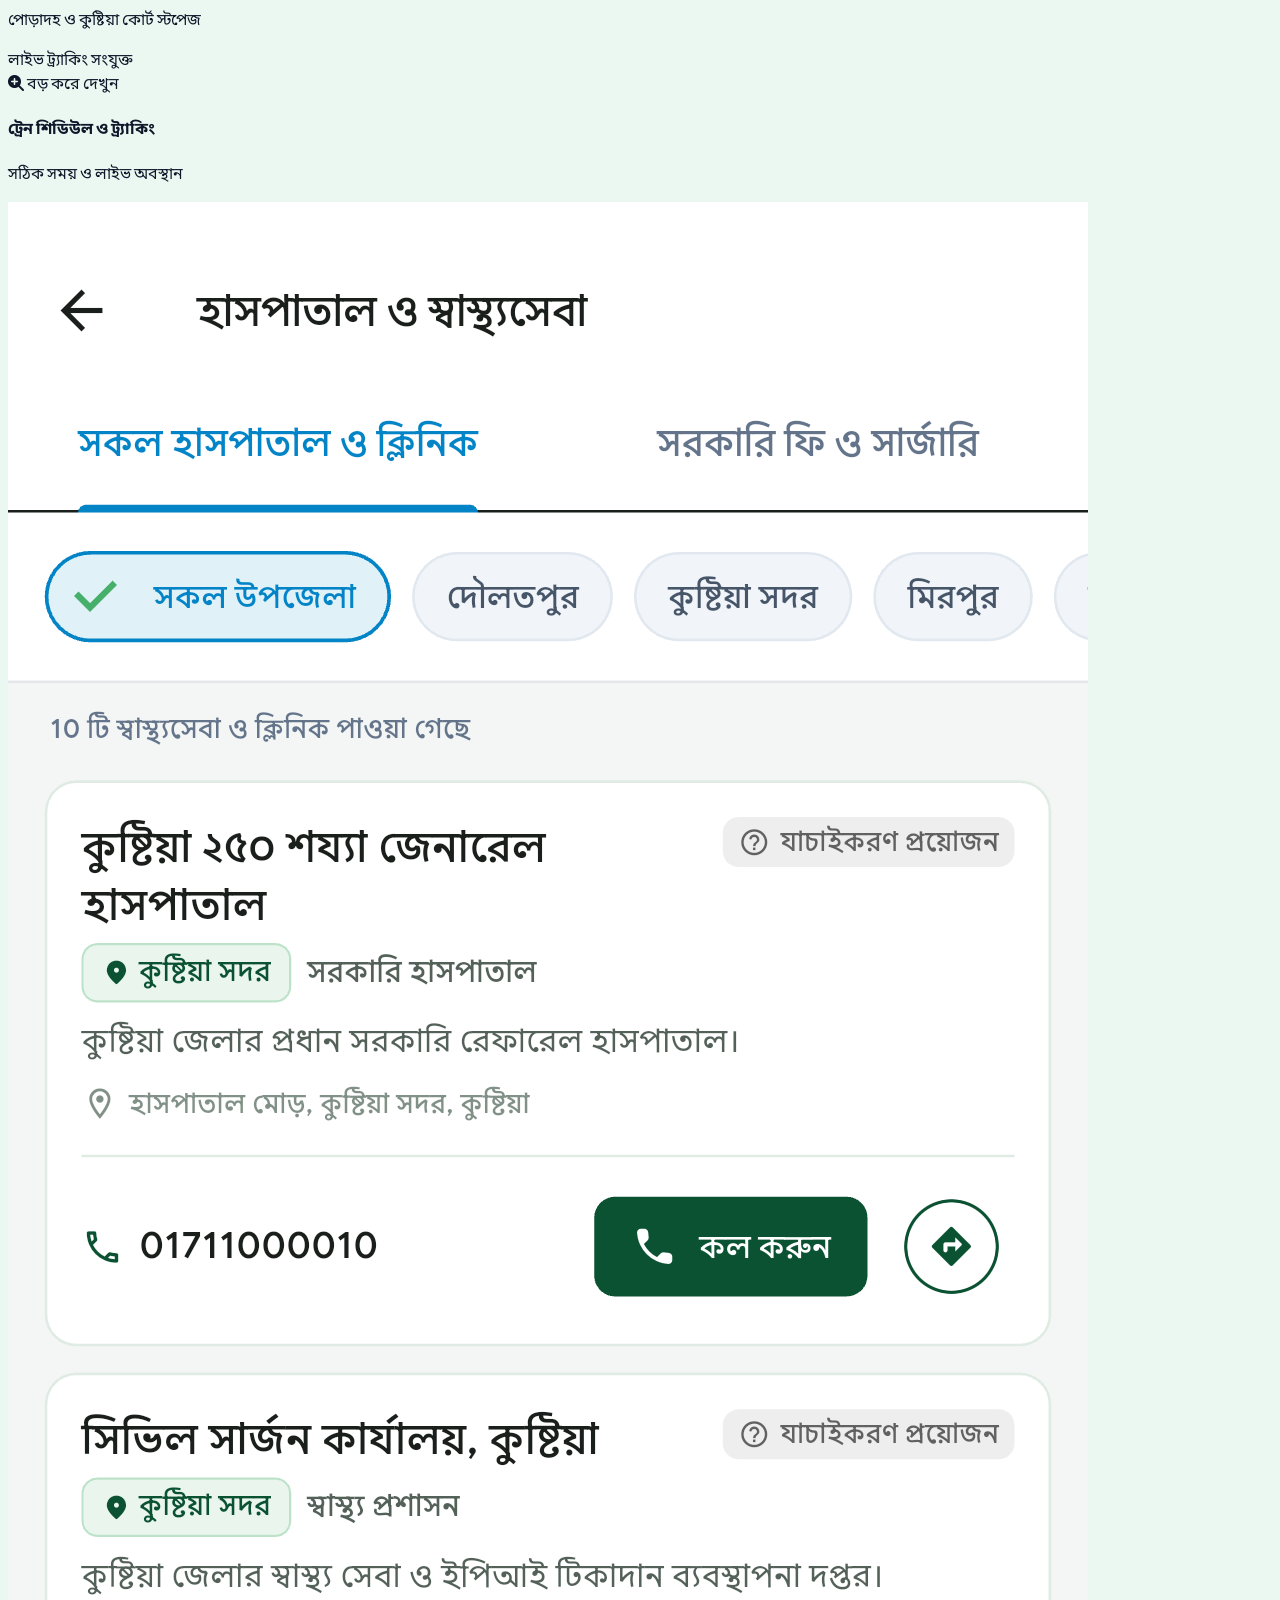
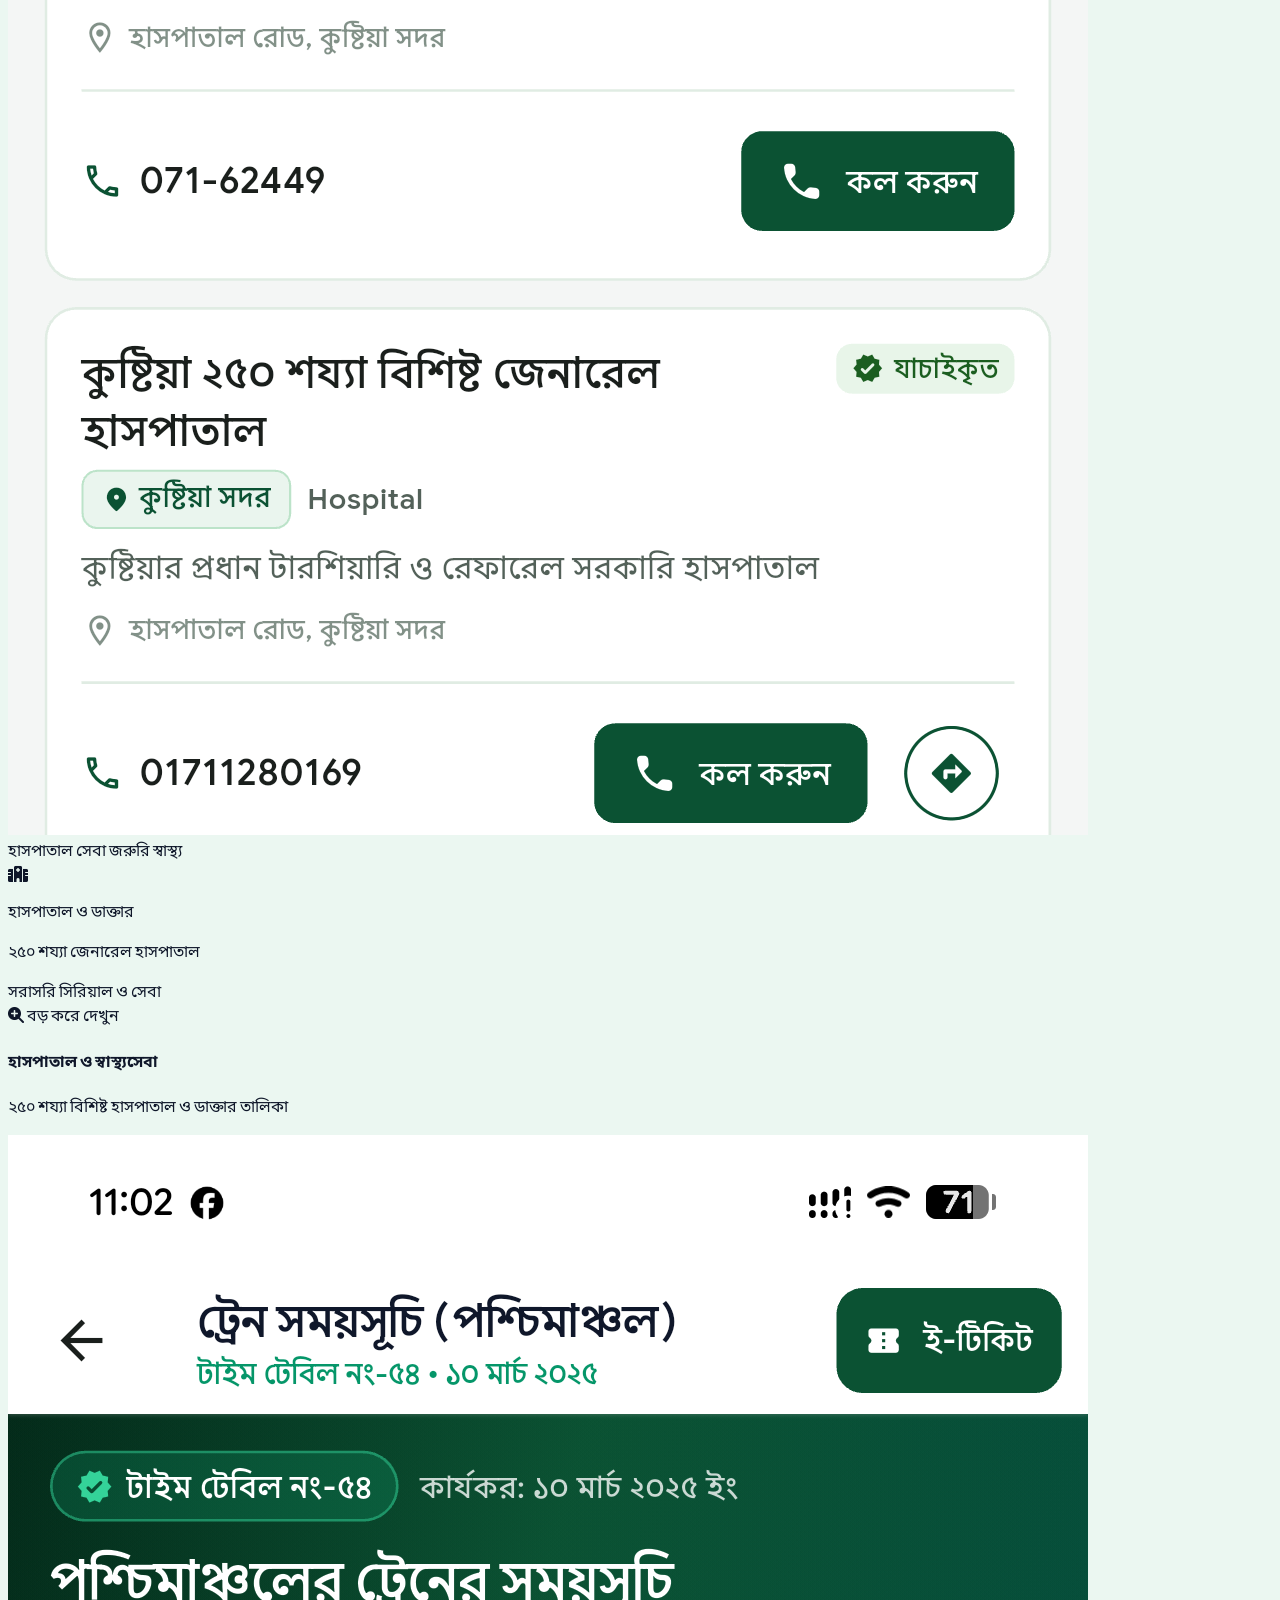
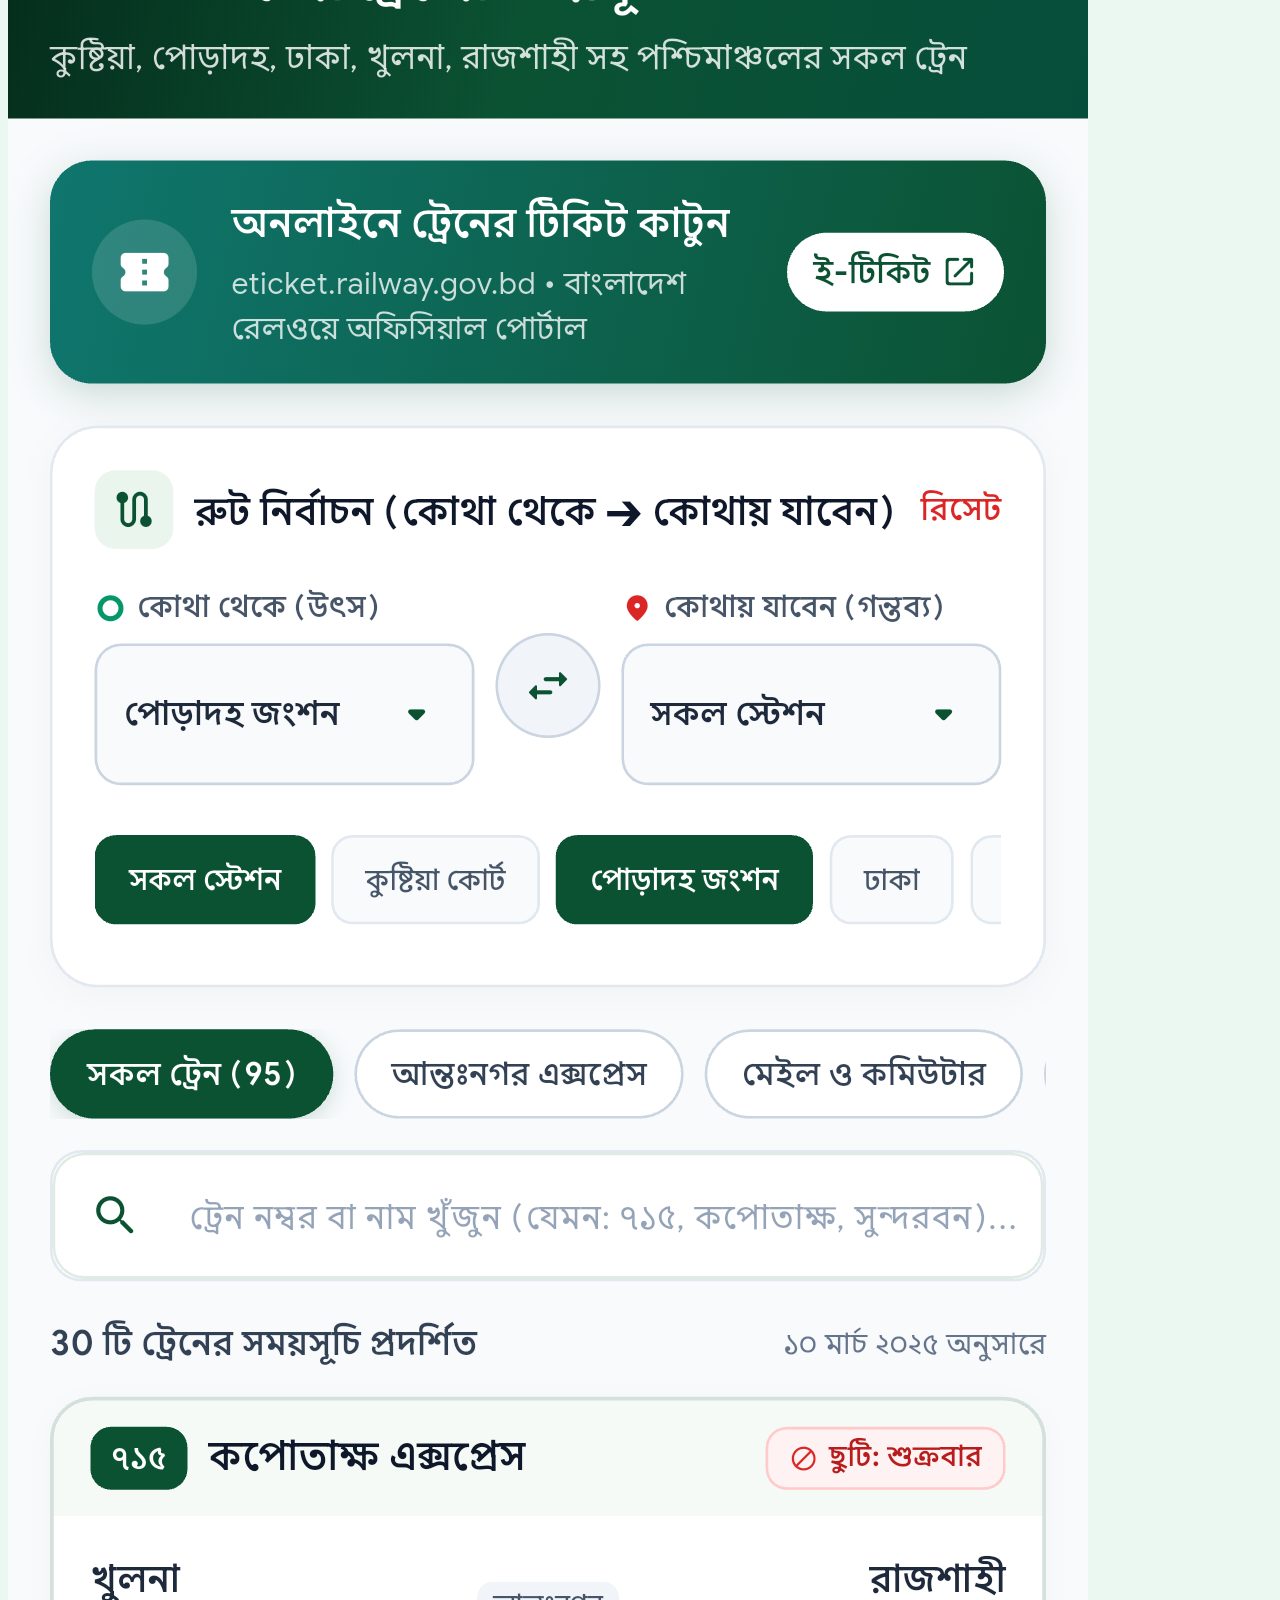
==== commit 1deb4fdf: "feat(support): add 6s automatic support popup and full-screen SupportKori modal" ====
--- a/landing_page/index.html
+++ b/landing_page/index.html
@@ -68,9 +68,9 @@
     <div class="orb-glow orb-gold bottom-10 left-10"></div>
   </div>
 
-  <!-- ── Floating Back to Top Button ── -->
+  <!-- ── Floating Back to Top Button (Positioned on Left to avoid SupportKori Widget) ── -->
   <button id="backToTopBtn"
-    class="fixed bottom-7 right-7 z-50 p-3.5 bg-emerald-700 hover:bg-emerald-600 text-white rounded-2xl shadow-xl transition-all duration-300 opacity-0 pointer-events-none hover:scale-110 active:scale-95"
+    class="fixed bottom-7 left-7 z-40 p-3.5 bg-emerald-700/90 hover:bg-emerald-600 text-white rounded-2xl shadow-xl backdrop-blur-md transition-all duration-300 opacity-0 pointer-events-none hover:scale-110 active:scale-95 border border-white/20"
     aria-label="Back to Top">
     <i class="fa-solid fa-arrow-up text-lg"></i>
   </button>
@@ -1537,7 +1537,7 @@
   <script src="js/i18n.js?v=2.6"></script>
   <script src="js/main.js?v=2.6"></script>
 
-  <!-- SupportKori Donation & Support Widget -->
+  <!-- SupportKori Donation & Support Floating Widget -->
   <script
     src="https://www.supportkori.com/widget.js"
     data-id="belayeth923"
@@ -1545,6 +1545,157 @@
     data-color="#10B981"
     data-position="right"
   ></script>
+
+  <!-- ══════════════════════════════════════════════════════════
+       SUPPORT & DONATION AUTO-POPUP & FULL-SCREEN MODAL
+  ══════════════════════════════════════════════════════════ -->
+
+  <!-- 1. Floating Animated Pop-up (Triggers 6s after entry) -->
+  <div id="skAutoPopup" class="fixed bottom-24 right-5 sm:right-6 z-[999990] max-w-sm w-[calc(100%-2.5rem)] bg-[#072417] text-white p-5 rounded-3xl border border-emerald-500/40 shadow-2xl shadow-emerald-950/80 transition-all duration-500 translate-y-12 opacity-0 pointer-events-none backdrop-blur-xl">
+    <div class="relative z-10 space-y-3">
+      <!-- Close Pop-up Button -->
+      <button onclick="closeSkAutoPopup()" class="absolute -top-1.5 -right-1.5 p-1 rounded-full bg-white/10 hover:bg-white/20 text-slate-300 hover:text-white transition-all text-xs" aria-label="Close">
+        <i class="fa-solid fa-xmark w-5 h-5 flex items-center justify-center"></i>
+      </button>
+
+      <!-- Badge & Creator Avatar -->
+      <div class="flex items-center gap-3">
+        <div class="w-11 h-11 rounded-2xl bg-gradient-to-tr from-emerald-600 to-teal-400 p-0.5 shadow-md shrink-0">
+          <img src="assets/app_icon.png" alt="আমার কুষ্টিয়া" class="w-full h-full object-cover rounded-[14px]">
+        </div>
+        <div>
+          <div class="flex items-center gap-1.5">
+            <span class="text-xs font-black text-white">আমার কুষ্টিয়া প্রজেক্ট</span>
+            <span class="px-1.5 py-0.5 rounded-full bg-emerald-500/20 text-emerald-300 text-[10px] font-bold border border-emerald-500/30">উদ্যোগ</span>
+          </div>
+          <p class="text-[11px] text-emerald-300/90 font-medium">কুষ্টিয়ার সকল সেবা সবার জন্য উন্মুক্ত রাখতে</p>
+        </div>
+      </div>
+
+      <!-- Main Message -->
+      <p class="text-xs text-slate-200 leading-relaxed font-normal">
+        ‘আমার কুষ্টিয়া’ সম্পূর্ণ অলাভজনক ও বিজ্ঞাপনমুক্ত ডিজিটাল প্ল্যাটফর্ম। অ্যাপ ও সার্ভার সচল রাখতে আপনার ক্ষুদ্র সহযোগিতাও অপরিসীম।
+      </p>
+
+      <!-- Action Buttons -->
+      <div class="flex items-center gap-2 pt-1">
+        <button onclick="openSkFullScreenModal()" class="flex-1 py-2.5 px-4 rounded-xl bg-gradient-to-r from-emerald-500 to-teal-600 hover:from-emerald-400 hover:to-teal-500 text-slate-950 font-black text-xs shadow-lg shadow-emerald-600/30 transition-all flex items-center justify-center gap-2 active:scale-95">
+          <i class="fa-solid fa-heart text-rose-600 animate-pulse text-sm"></i>
+          <span>সাপোর্ট করুন (Support)</span>
+        </button>
+        <button onclick="closeSkAutoPopup()" class="py-2.5 px-3 rounded-xl bg-white/10 hover:bg-white/15 text-slate-300 text-xs font-semibold transition-all">
+          পরে
+        </button>
+      </div>
+    </div>
+  </div>
+
+  <!-- 2. Full-Screen Interactive Support Modal (Embeds SupportKori Gateway) -->
+  <div id="skFullScreenModal" class="fixed inset-0 z-[999999] flex items-center justify-center bg-black/80 backdrop-blur-md p-3 sm:p-6 opacity-0 pointer-events-none transition-all duration-300">
+    <div class="relative w-full max-w-xl h-[92vh] max-h-[820px] bg-[#071f14] border border-emerald-500/40 rounded-3xl shadow-2xl flex flex-col overflow-hidden animate-scale-up">
+      
+      <!-- Top Modal Header -->
+      <div class="px-5 py-4 border-b border-white/10 bg-[#061910] flex items-center justify-between shrink-0">
+        <div class="flex items-center gap-3">
+          <div class="w-10 h-10 rounded-xl bg-emerald-500/15 border border-emerald-500/30 text-emerald-400 flex items-center justify-center text-lg shadow-inner">
+            <i class="fa-solid fa-hand-holding-heart text-emerald-400"></i>
+          </div>
+          <div>
+            <h3 class="text-sm font-bold text-white flex items-center gap-2">
+              <span>আমার কুষ্টিয়া — সাপোর্ট ও অনুদান</span>
+              <span class="px-2 py-0.5 rounded-full bg-emerald-500/20 text-emerald-300 text-[10px] font-bold">bKash / Nagad / Card</span>
+            </h3>
+            <p class="text-[11px] text-slate-400">SupportKori-এর মাধ্যমে নিরাপদ গেটওয়েতে সাপোর্ট করুন</p>
+          </div>
+        </div>
+
+        <button onclick="closeSkFullScreenModal()" class="w-8 h-8 rounded-xl bg-white/10 hover:bg-white/20 text-slate-300 hover:text-white flex items-center justify-center transition-all" aria-label="Close Modal">
+          <i class="fa-solid fa-xmark text-sm"></i>
+        </button>
+      </div>
+
+      <!-- Iframe Body: Loads Full SupportKori Interface for belayeth923 -->
+      <div class="relative flex-1 w-full bg-white overflow-hidden">
+        <div id="skIframeLoader" class="absolute inset-0 flex flex-col items-center justify-center bg-[#071f14] text-white gap-3 z-10">
+          <div class="w-9 h-9 border-3 border-emerald-500 border-t-transparent rounded-full animate-spin"></div>
+          <span class="text-xs text-emerald-300 font-medium">নিরাপদ গেটওয়ে লোড হচ্ছে...</span>
+        </div>
+        <iframe
+          id="skPaymentIframe"
+          src=""
+          data-src="https://supportkori.com/widget/belayeth923"
+          class="w-full h-full border-0"
+          onload="document.getElementById('skIframeLoader').classList.add('hidden')"
+          allow="payment"
+        ></iframe>
+      </div>
+
+      <!-- Bottom Status Bar -->
+      <div class="px-5 py-2.5 bg-[#05160e] border-t border-white/10 flex items-center justify-between text-[11px] text-slate-400 shrink-0">
+        <span class="flex items-center gap-1.5 text-emerald-400">
+          <i class="fa-solid fa-shield-halved text-xs"></i>
+          <span>১০০% নিরাপদ ট্রানজেকশন (SSL Encrypted)</span>
+        </span>
+        <button onclick="closeSkFullScreenModal()" class="text-slate-300 hover:text-white font-semibold">
+          বন্ধ করুন
+        </button>
+      </div>
+
+    </div>
+  </div>
+
+  <!-- 3. Logic: Auto Popup Timer (6 Seconds) & Fullscreen Modal Handlers -->
+  <script>
+    function openSkFullScreenModal() {
+      closeSkAutoPopup();
+      const modal = document.getElementById('skFullScreenModal');
+      const iframe = document.getElementById('skPaymentIframe');
+      if (iframe && !iframe.src) {
+        iframe.src = iframe.getAttribute('data-src') || 'https://supportkori.com/widget/belayeth923';
+      }
+      modal.classList.remove('opacity-0', 'pointer-events-none');
+      document.body.style.overflow = 'hidden';
+    }
+
+    function closeSkFullScreenModal() {
+      const modal = document.getElementById('skFullScreenModal');
+      modal.classList.add('opacity-0', 'pointer-events-none');
+      document.body.style.overflow = '';
+    }
+
+    function closeSkAutoPopup() {
+      const popup = document.getElementById('skAutoPopup');
+      if (popup) {
+        popup.classList.add('opacity-0', 'translate-y-12', 'pointer-events-none');
+        sessionStorage.setItem('SK_POPUP_DISMISSED', 'true');
+      }
+    }
+
+    // Automatically trigger pop-up 6 seconds after page load
+    window.addEventListener('DOMContentLoaded', () => {
+      setTimeout(() => {
+        const isDismissed = sessionStorage.getItem('SK_POPUP_DISMISSED');
+        const popup = document.getElementById('skAutoPopup');
+        if (!isDismissed && popup) {
+          popup.classList.remove('opacity-0', 'translate-y-12', 'pointer-events-none');
+        }
+      }, 6000); // 6 seconds delay
+    });
+
+    // Close on backdrop click or Escape key
+    window.addEventListener('keydown', (e) => {
+      if (e.key === 'Escape') {
+        closeSkFullScreenModal();
+        closeSkAutoPopup();
+      }
+    });
+
+    document.getElementById('skFullScreenModal')?.addEventListener('click', (e) => {
+      if (e.target.id === 'skFullScreenModal') {
+        closeSkFullScreenModal();
+      }
+    });
+  </script>
 </body>
 
 </html>
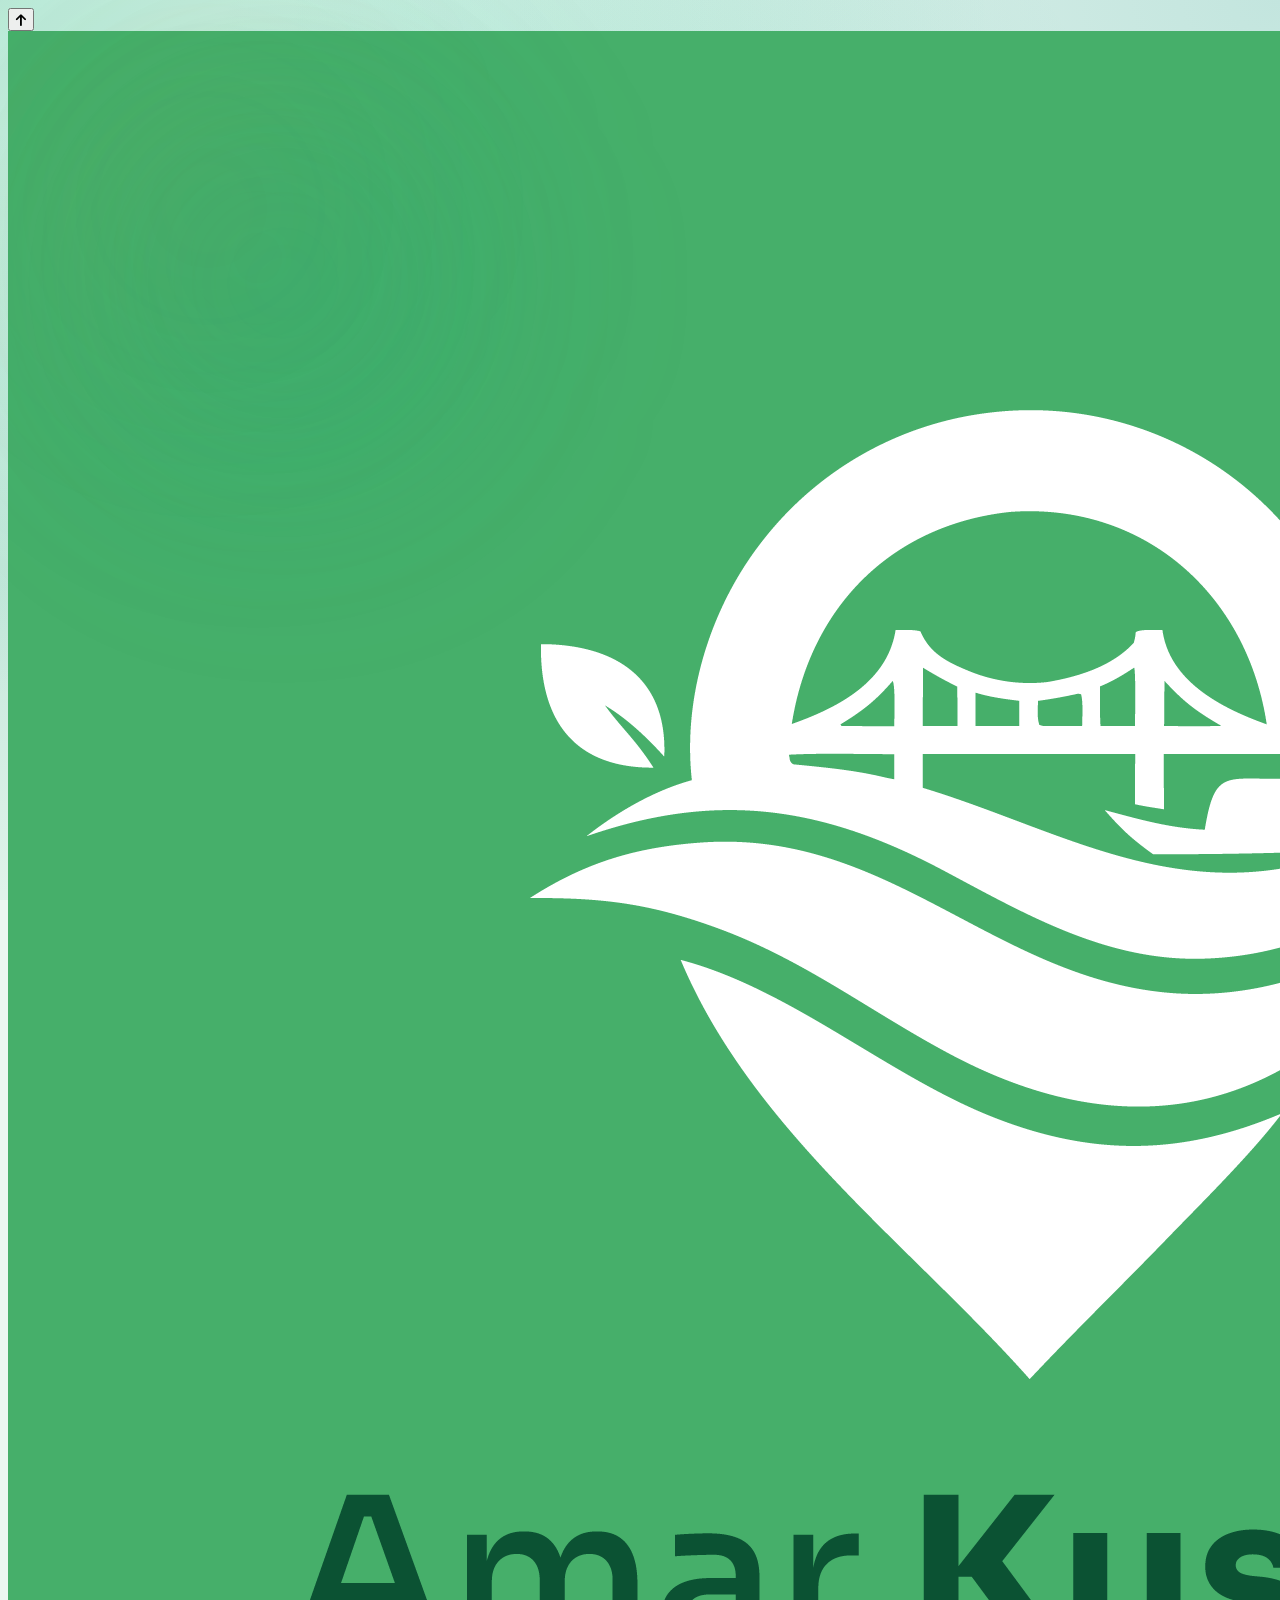
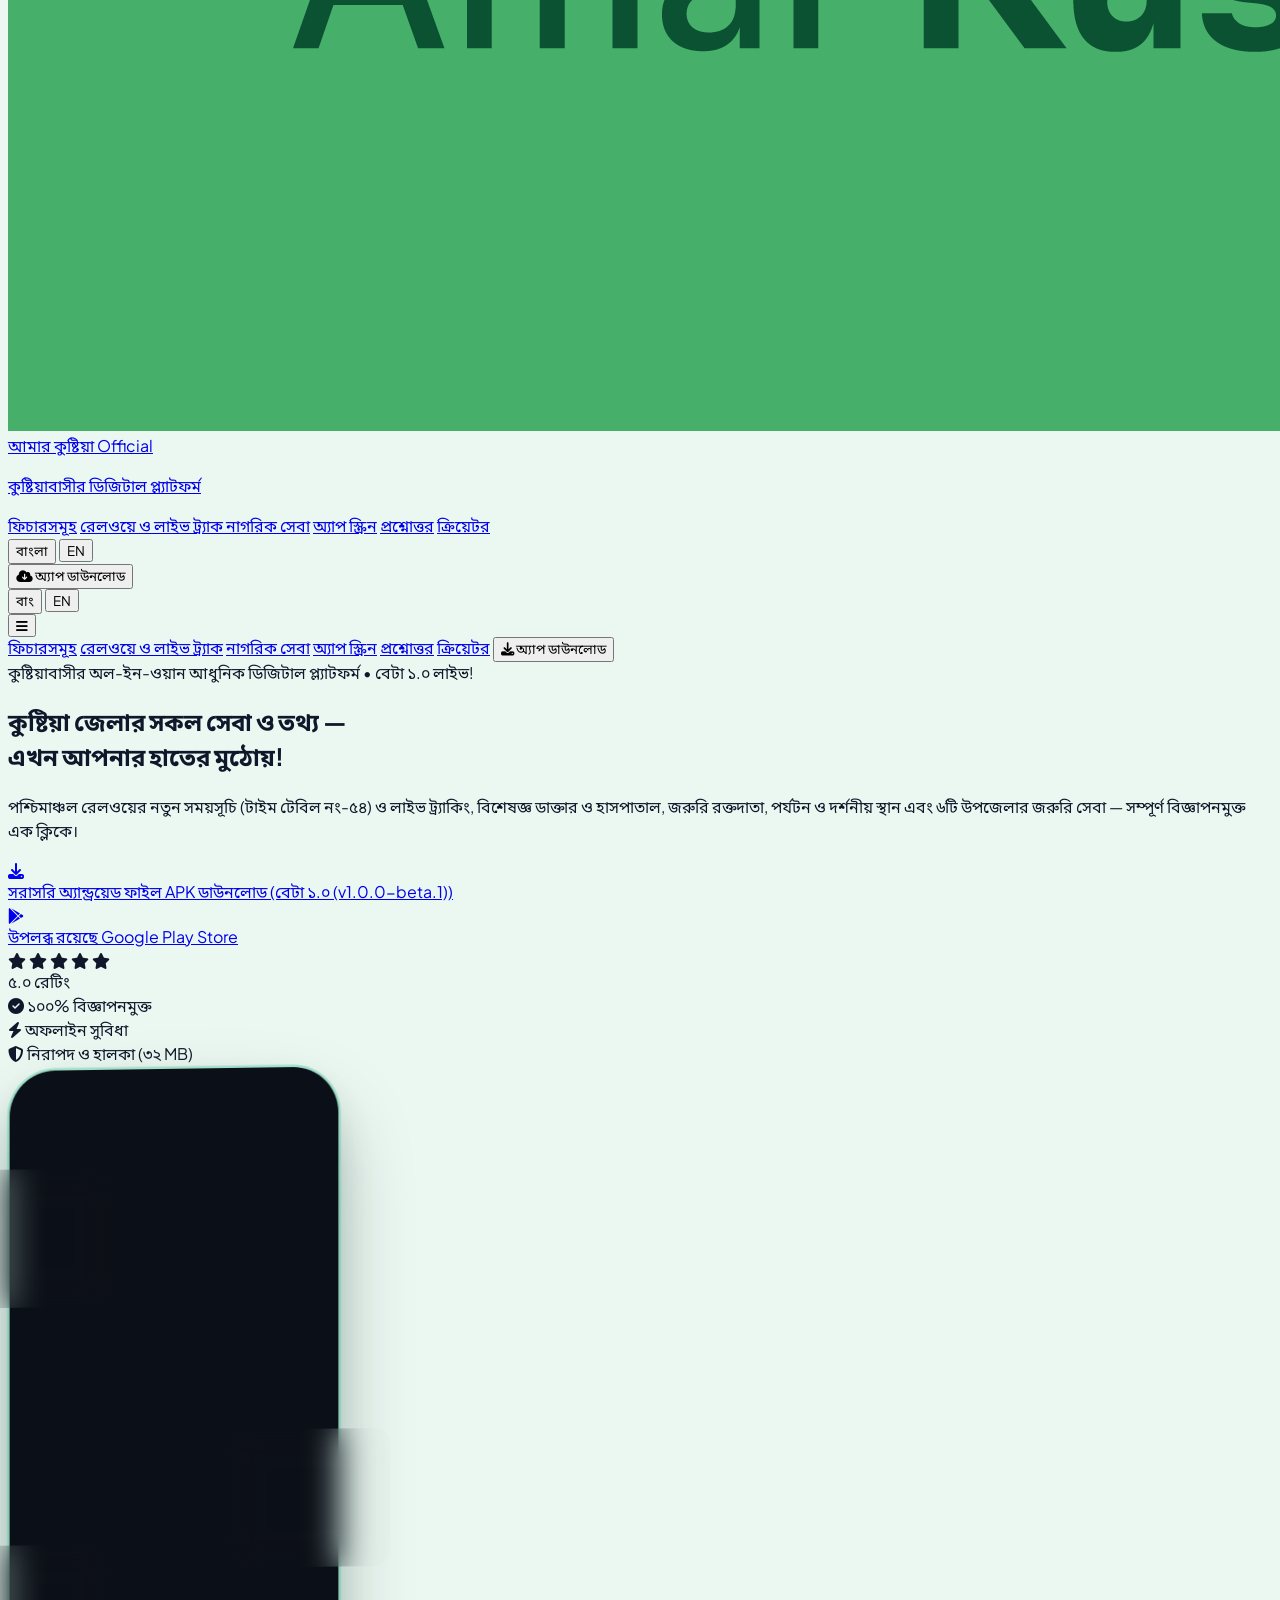
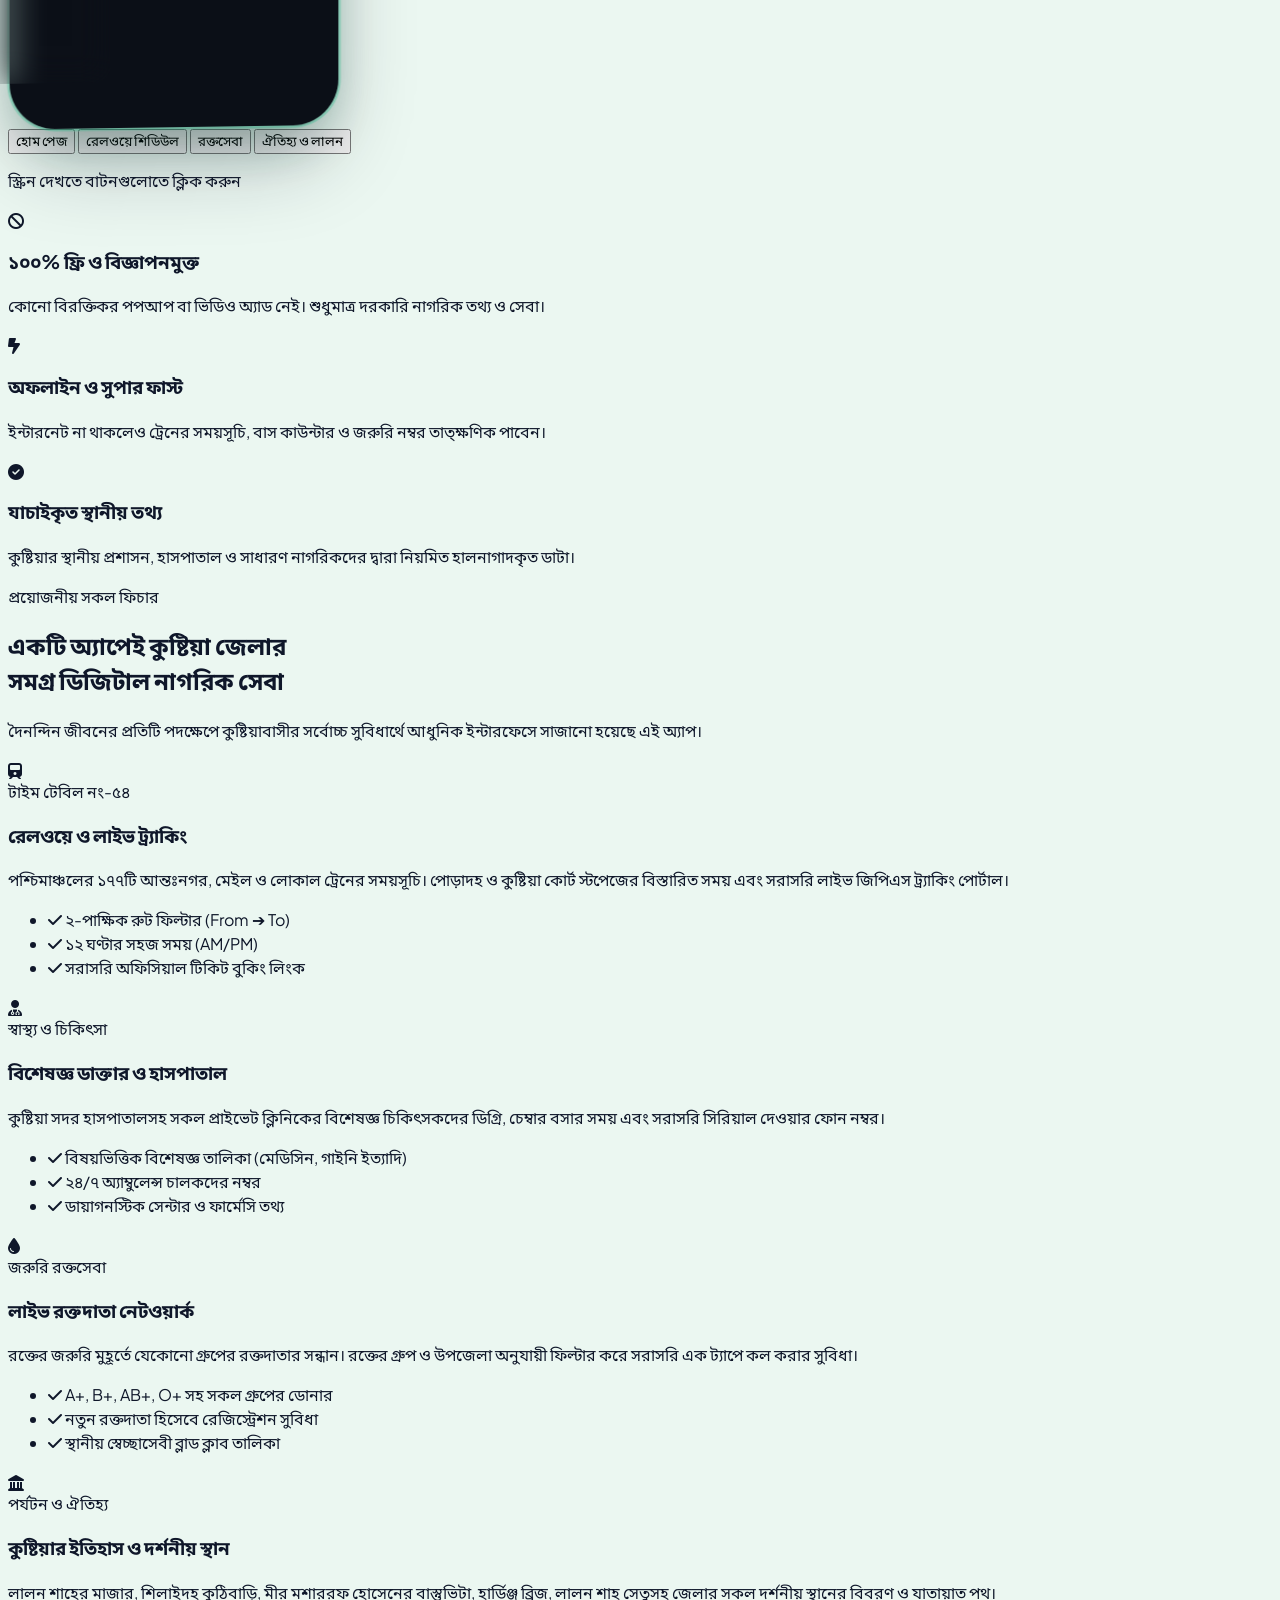
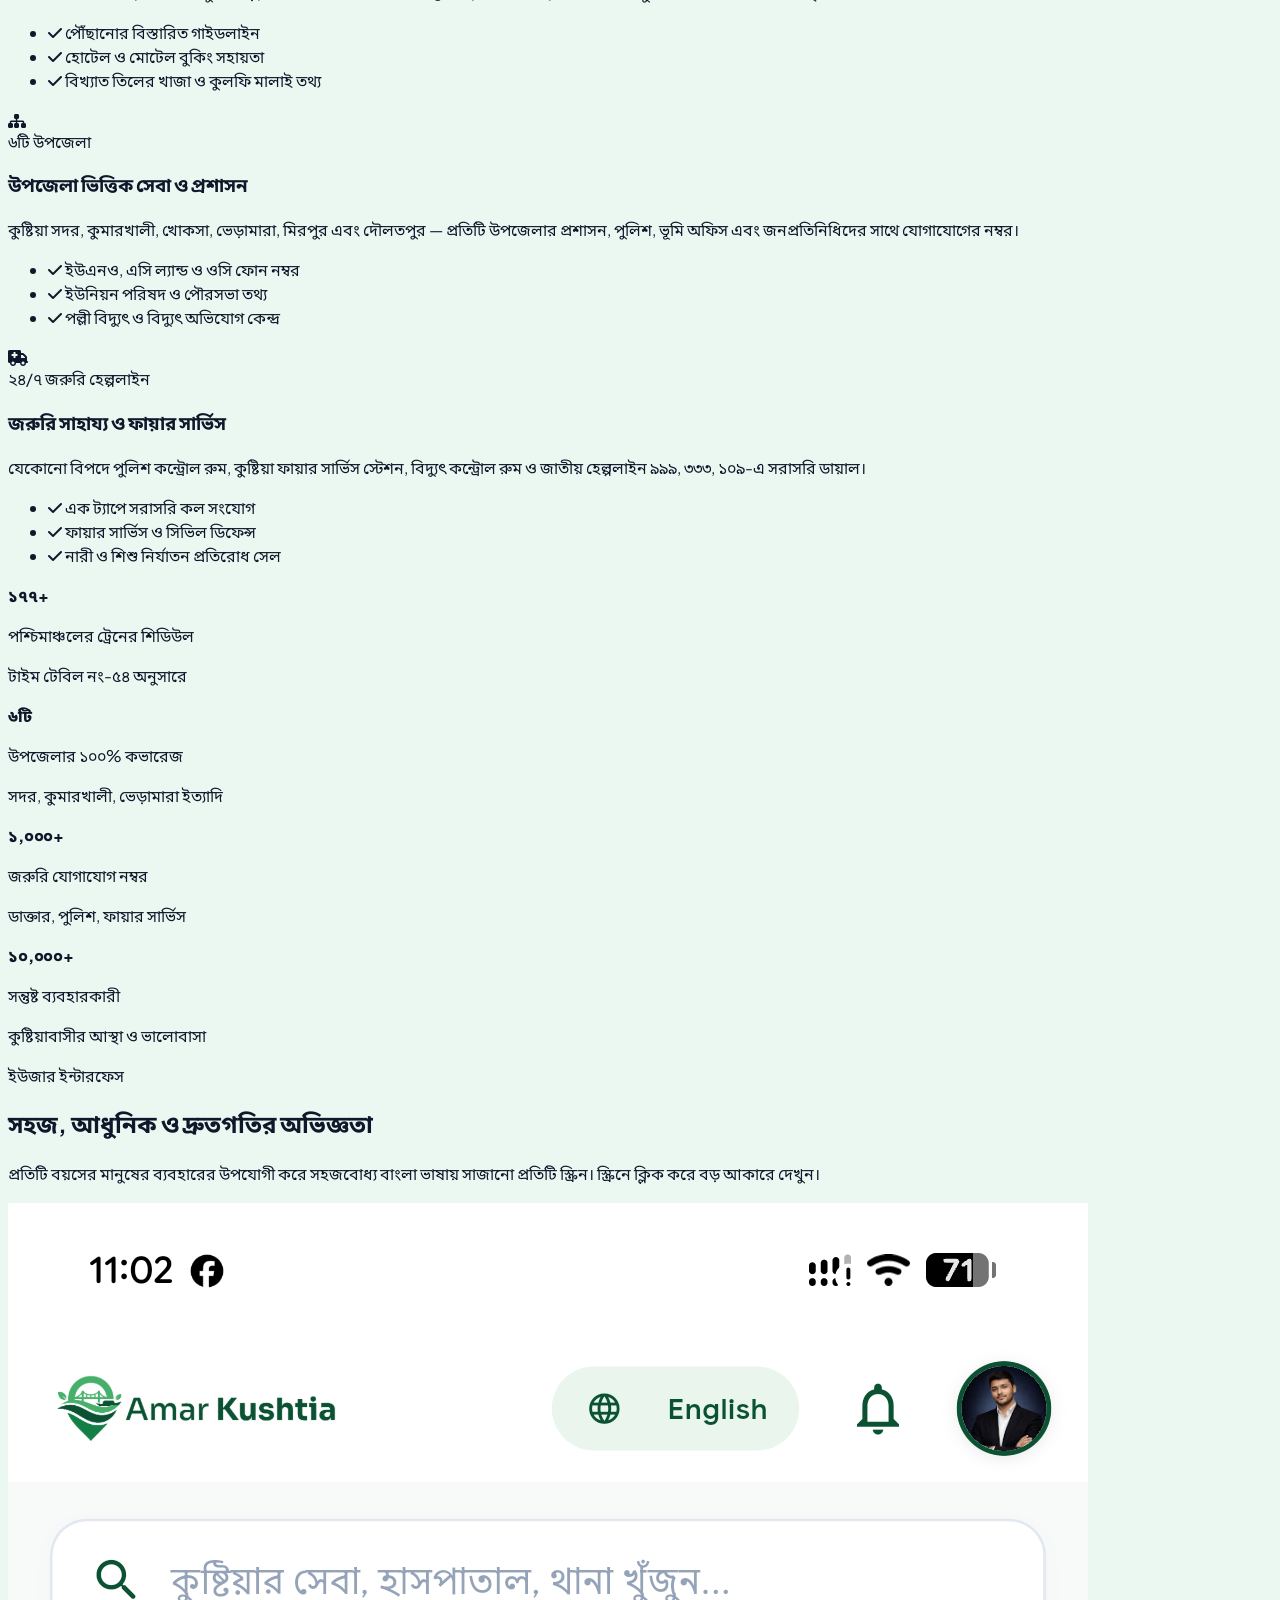
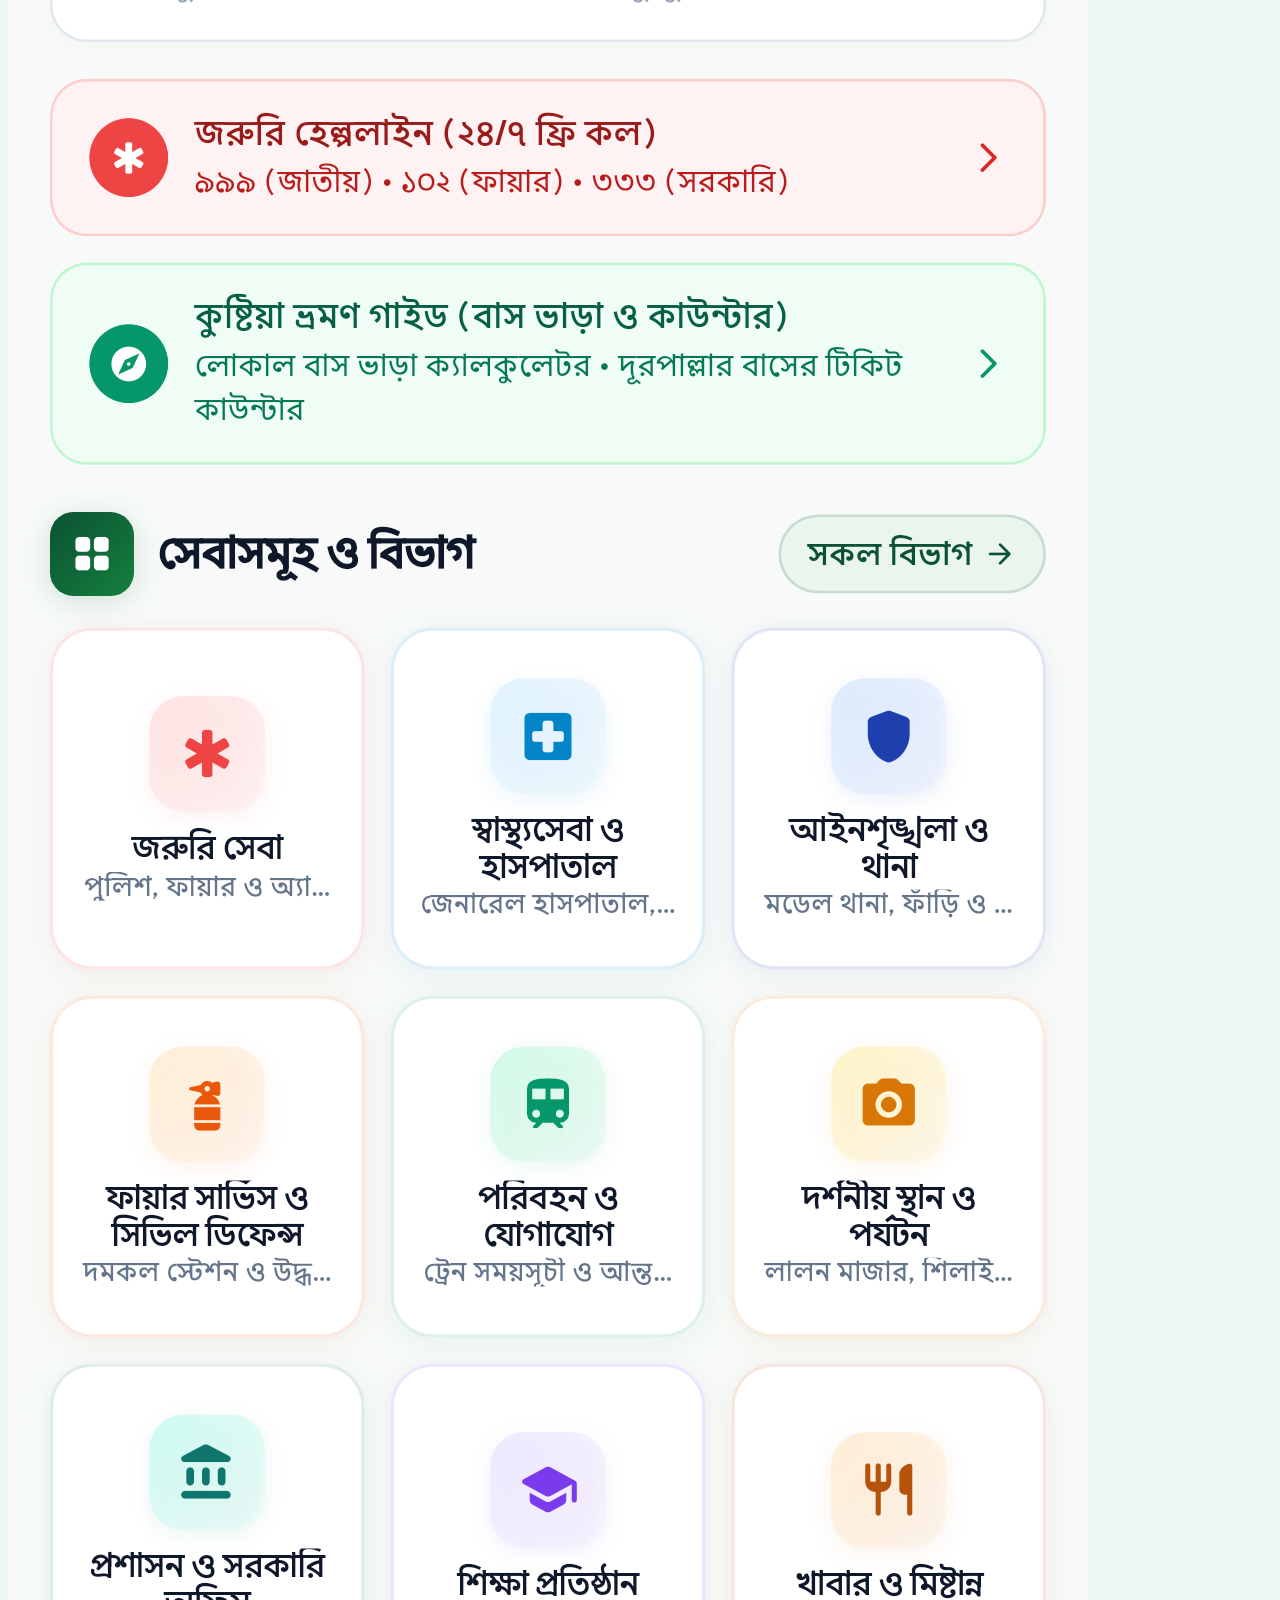
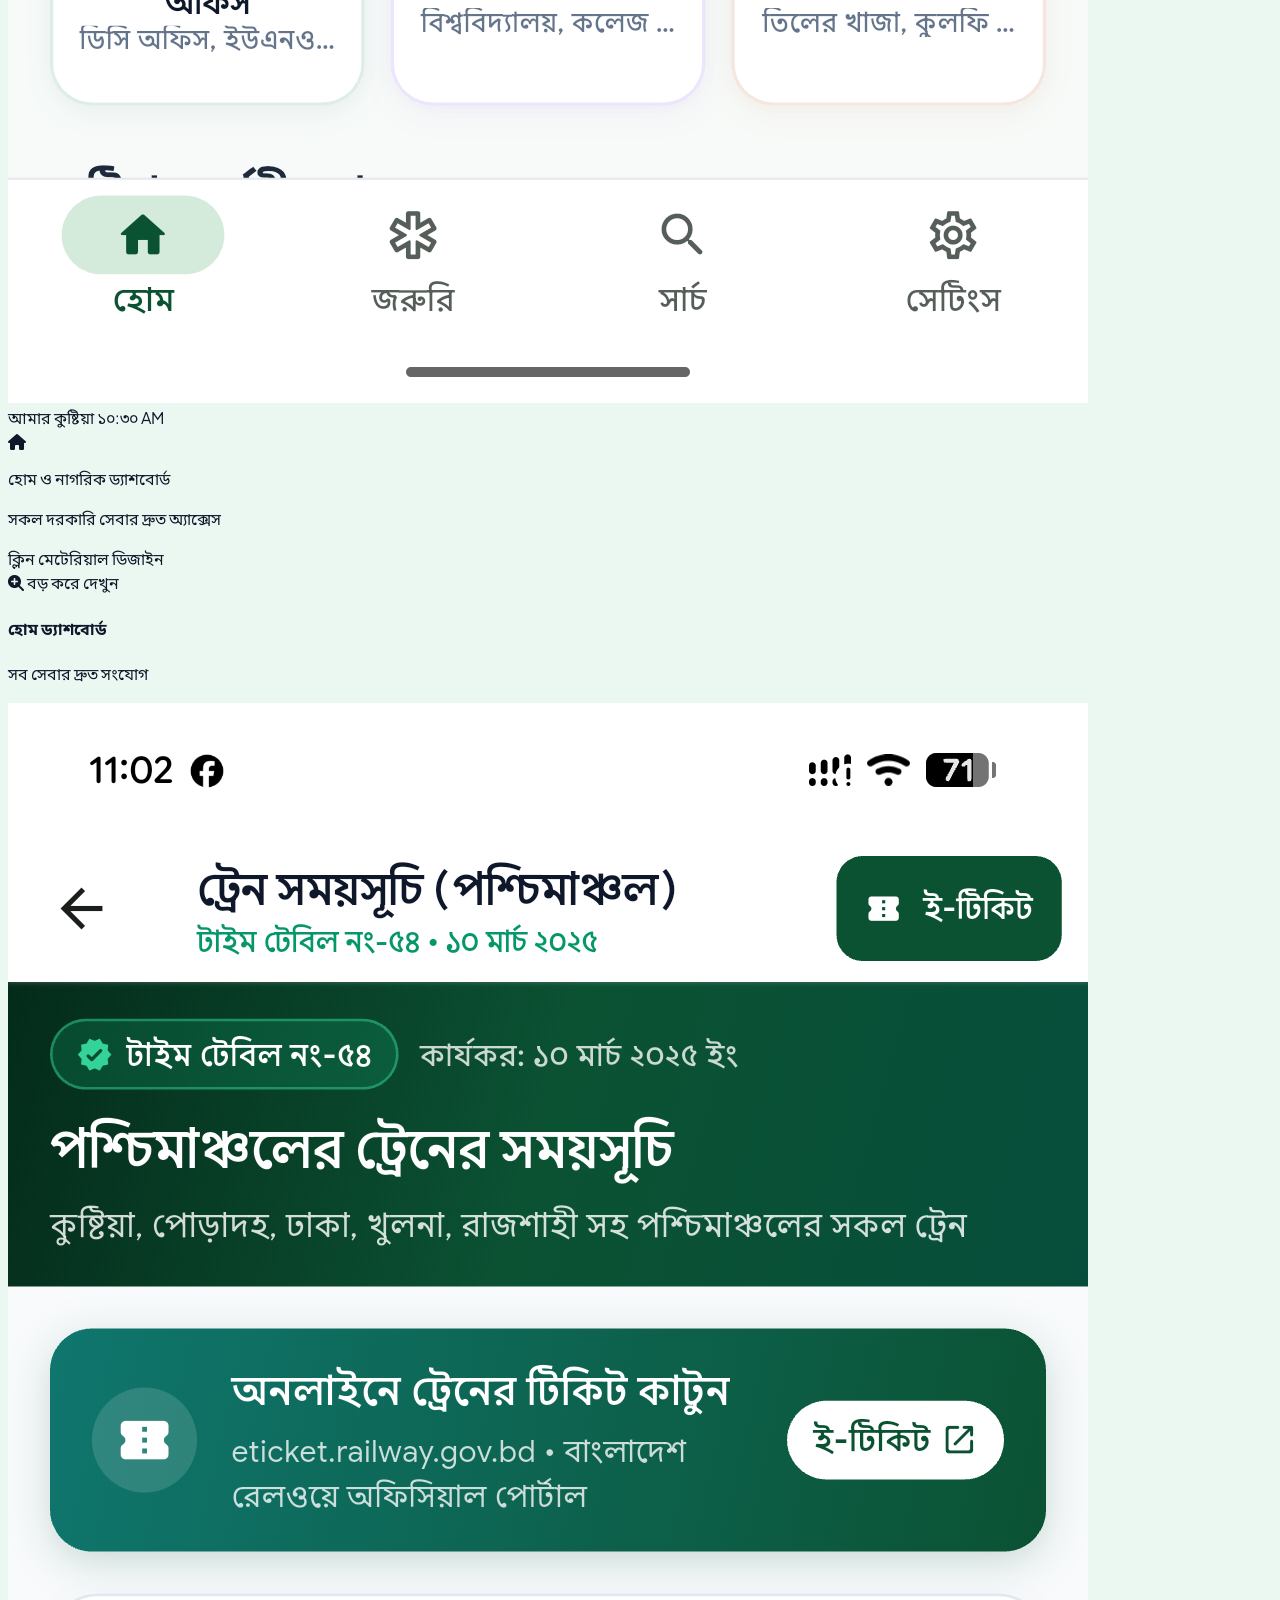
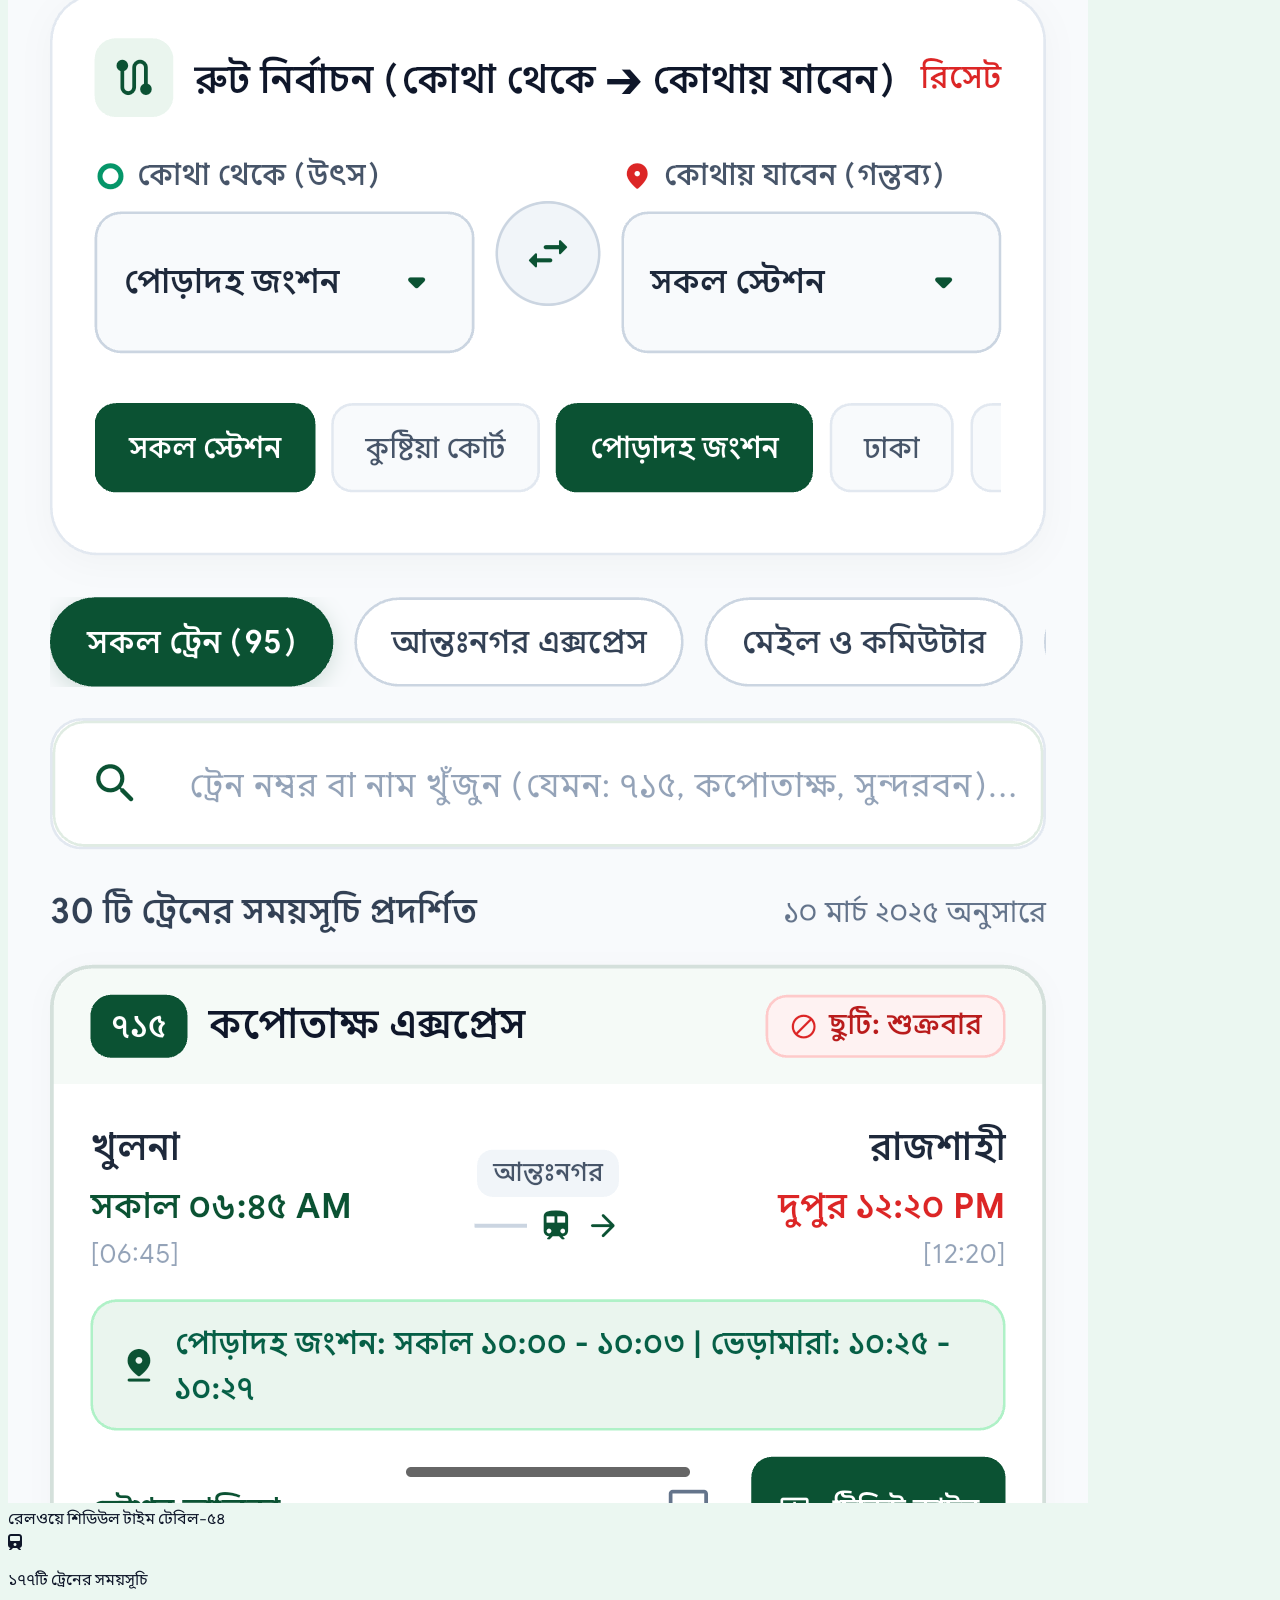
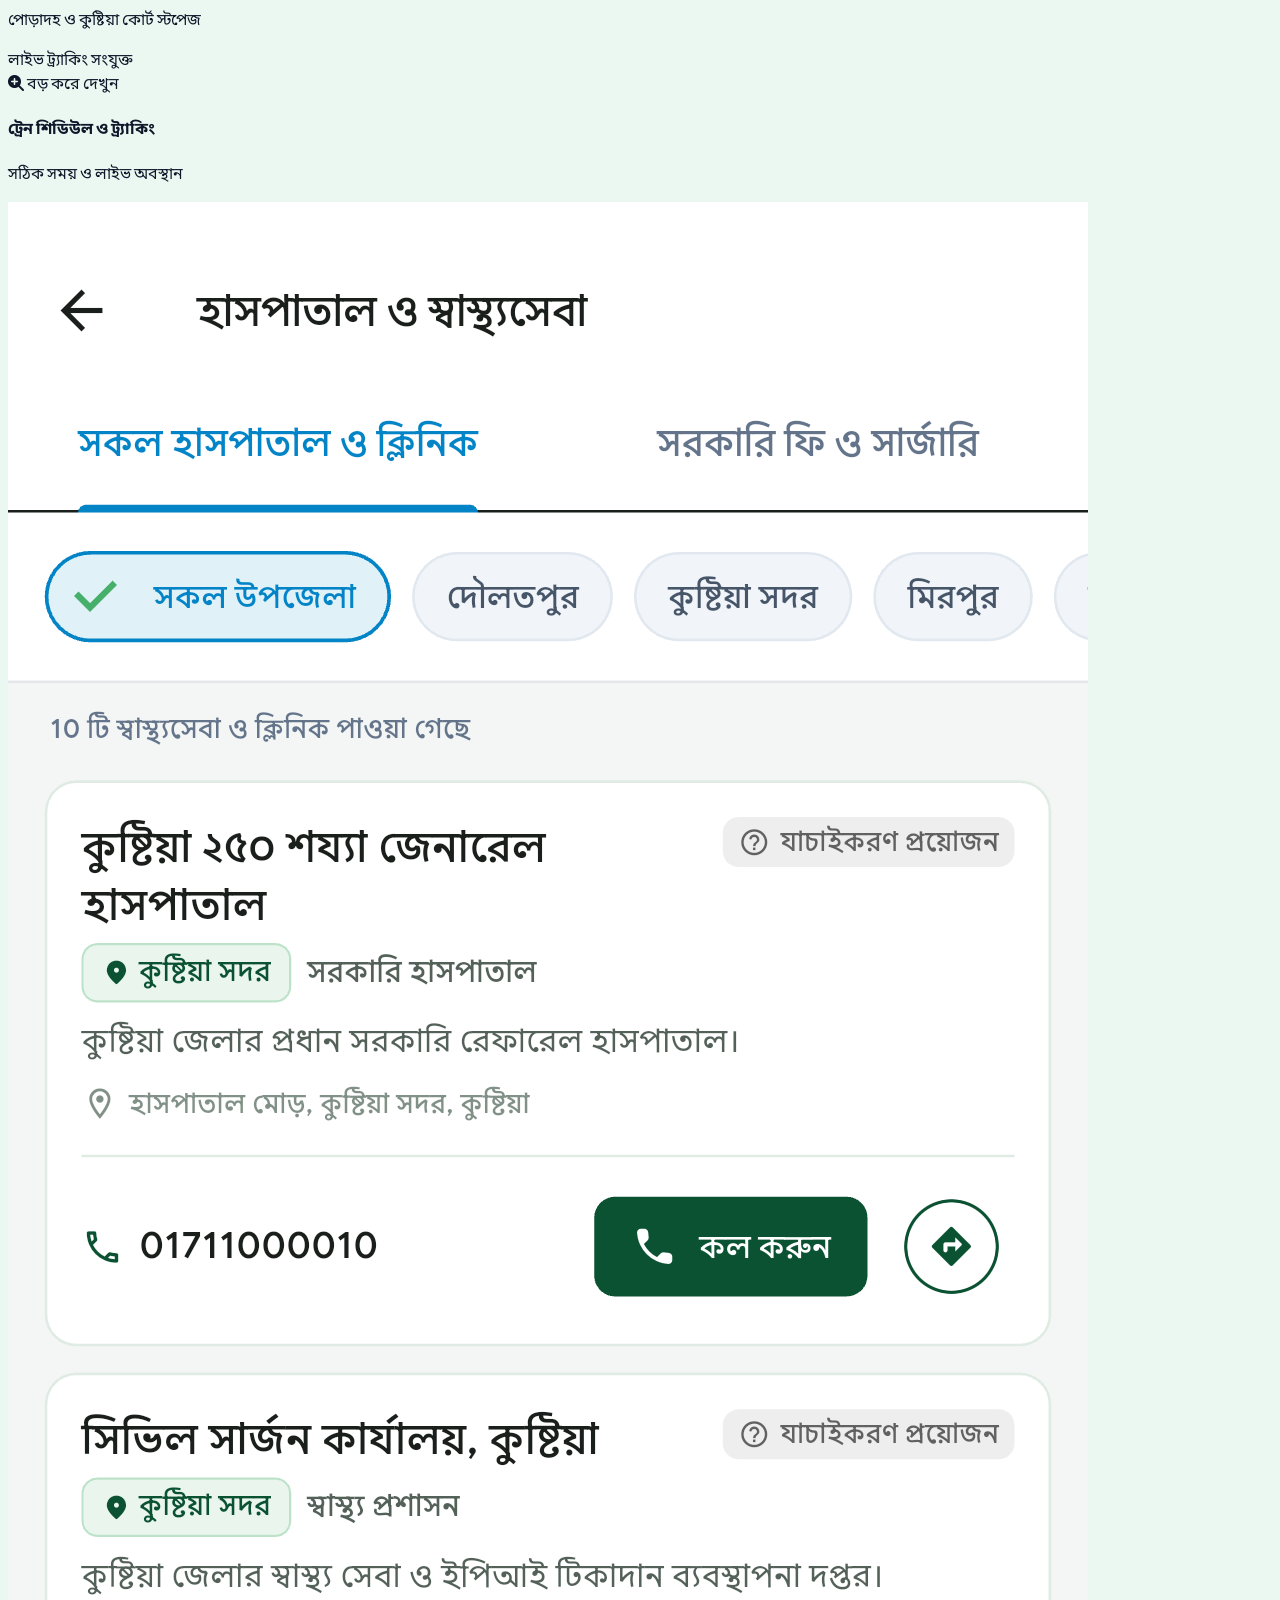
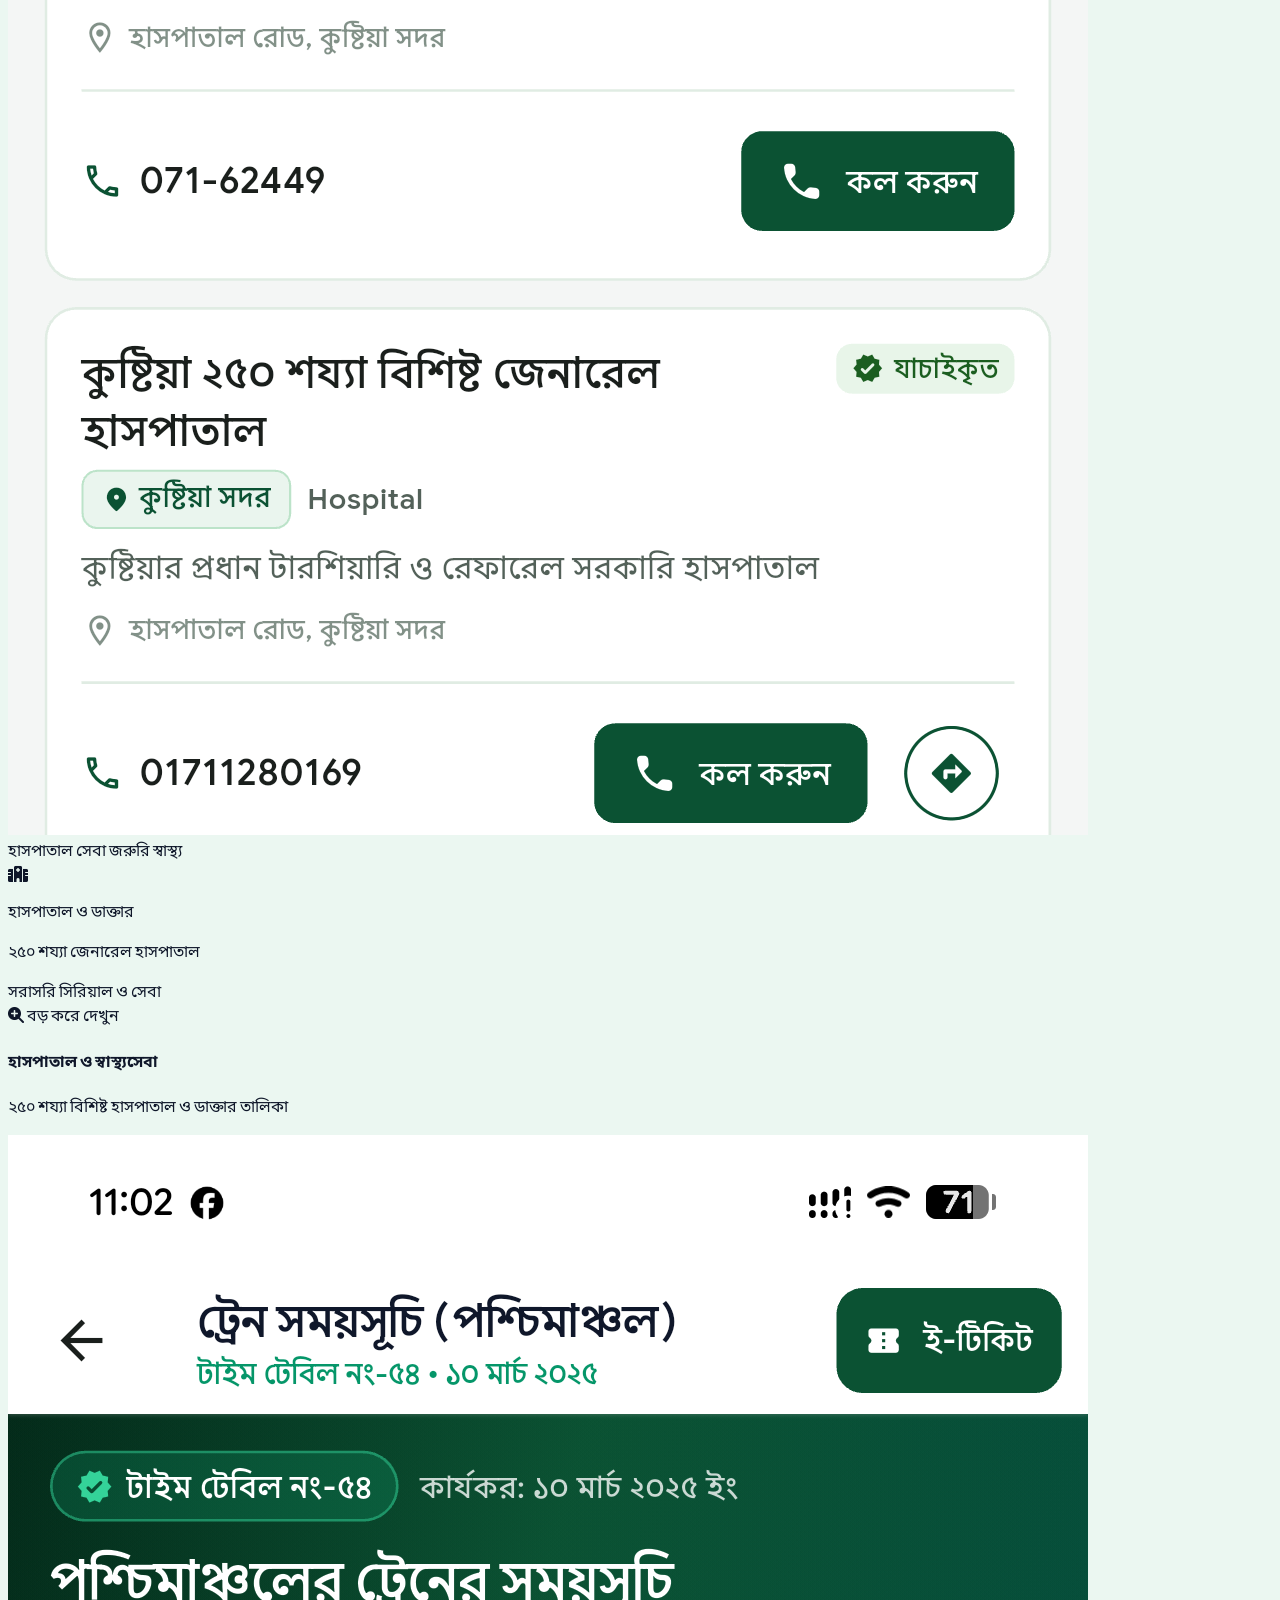
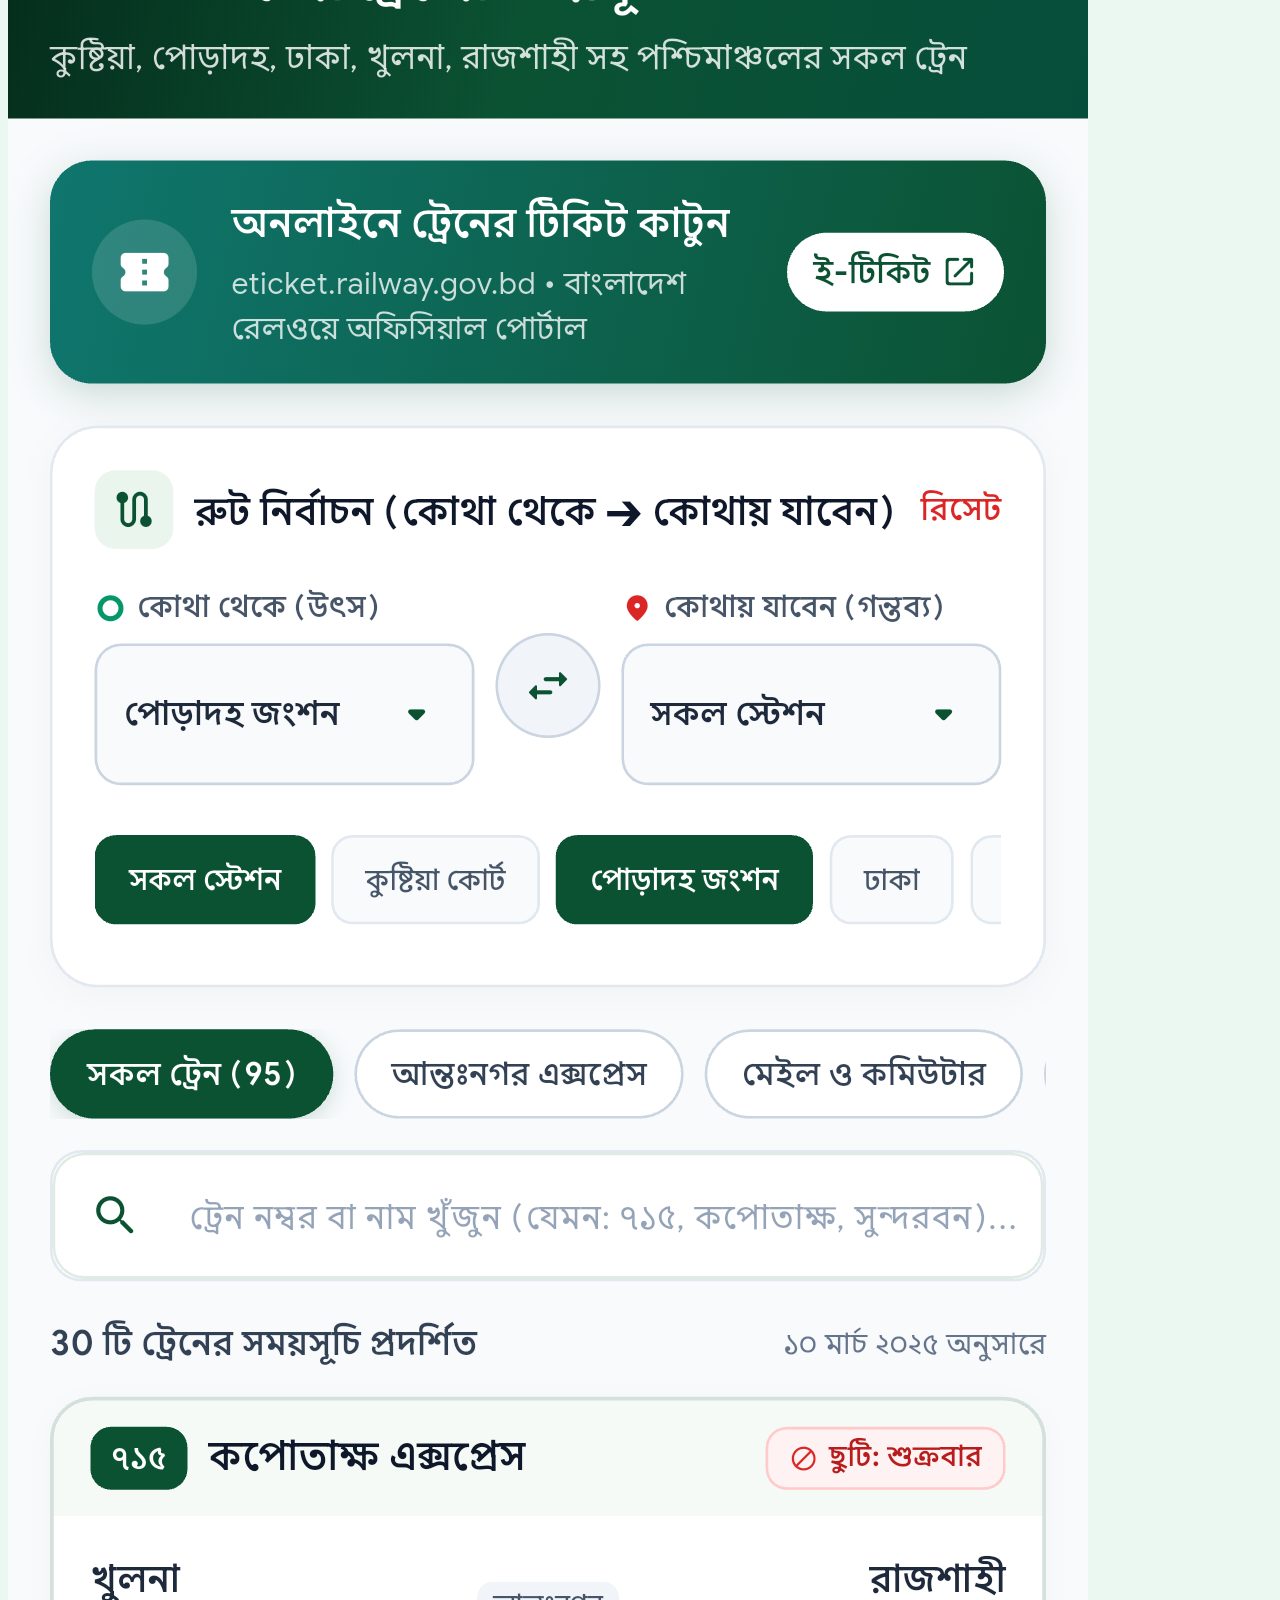
==== commit 464b2955: "feat(support): redesign support modal into a large, elegant light theme linked to supportkori.com/be" ====
--- a/landing_page/index.html
+++ b/landing_page/index.html
@@ -1547,108 +1547,83 @@
   ></script>
 
   <!-- ══════════════════════════════════════════════════════════
-       SUPPORT & DONATION AUTO-POPUP & FULL-SCREEN MODAL
+       LARGE LIGHT-THEMED SUPPORT & DONATION AUTO-POPUP MODAL
+       (Directly connected to https://www.supportkori.com/belayeth923)
   ══════════════════════════════════════════════════════════ -->
 
-  <!-- 1. Floating Animated Pop-up (Triggers 6s after entry) -->
-  <div id="skAutoPopup" class="fixed bottom-24 right-5 sm:right-6 z-[999990] max-w-sm w-[calc(100%-2.5rem)] bg-[#072417] text-white p-5 rounded-3xl border border-emerald-500/40 shadow-2xl shadow-emerald-950/80 transition-all duration-500 translate-y-12 opacity-0 pointer-events-none backdrop-blur-xl">
-    <div class="relative z-10 space-y-3">
-      <!-- Close Pop-up Button -->
-      <button onclick="closeSkAutoPopup()" class="absolute -top-1.5 -right-1.5 p-1 rounded-full bg-white/10 hover:bg-white/20 text-slate-300 hover:text-white transition-all text-xs" aria-label="Close">
-        <i class="fa-solid fa-xmark w-5 h-5 flex items-center justify-center"></i>
-      </button>
-
-      <!-- Badge & Creator Avatar -->
-      <div class="flex items-center gap-3">
-        <div class="w-11 h-11 rounded-2xl bg-gradient-to-tr from-emerald-600 to-teal-400 p-0.5 shadow-md shrink-0">
-          <img src="assets/app_icon.png" alt="আমার কুষ্টিয়া" class="w-full h-full object-cover rounded-[14px]">
-        </div>
-        <div>
-          <div class="flex items-center gap-1.5">
-            <span class="text-xs font-black text-white">আমার কুষ্টিয়া প্রজেক্ট</span>
-            <span class="px-1.5 py-0.5 rounded-full bg-emerald-500/20 text-emerald-300 text-[10px] font-bold border border-emerald-500/30">উদ্যোগ</span>
-          </div>
-          <p class="text-[11px] text-emerald-300/90 font-medium">কুষ্টিয়ার সকল সেবা সবার জন্য উন্মুক্ত রাখতে</p>
-        </div>
-      </div>
-
-      <!-- Main Message -->
-      <p class="text-xs text-slate-200 leading-relaxed font-normal">
-        ‘আমার কুষ্টিয়া’ সম্পূর্ণ অলাভজনক ও বিজ্ঞাপনমুক্ত ডিজিটাল প্ল্যাটফর্ম। অ্যাপ ও সার্ভার সচল রাখতে আপনার ক্ষুদ্র সহযোগিতাও অপরিসীম।
-      </p>
-
-      <!-- Action Buttons -->
-      <div class="flex items-center gap-2 pt-1">
-        <button onclick="openSkFullScreenModal()" class="flex-1 py-2.5 px-4 rounded-xl bg-gradient-to-r from-emerald-500 to-teal-600 hover:from-emerald-400 hover:to-teal-500 text-slate-950 font-black text-xs shadow-lg shadow-emerald-600/30 transition-all flex items-center justify-center gap-2 active:scale-95">
-          <i class="fa-solid fa-heart text-rose-600 animate-pulse text-sm"></i>
-          <span>সাপোর্ট করুন (Support)</span>
+  <div id="skLargeLightModal" class="fixed inset-0 z-[999999] flex items-center justify-center bg-slate-900/60 backdrop-blur-md p-3 sm:p-6 opacity-0 pointer-events-none transition-all duration-300">
+    <div class="relative w-full max-w-2xl h-[92vh] max-h-[780px] bg-white border border-emerald-100 rounded-[28px] shadow-2xl shadow-emerald-950/20 flex flex-col overflow-hidden animate-scale-up">
+      
+      <!-- Top Modal Header (Clean Light Theme) -->
+      <div class="px-5 sm:px-6 py-4 border-b border-slate-100 bg-gradient-to-r from-emerald-50/70 via-white to-teal-50/70 flex items-center justify-between shrink-0">
+        <div class="flex items-center gap-3.5">
+          <div class="w-11 h-11 rounded-2xl bg-emerald-600 text-white flex items-center justify-center text-xl shadow-md shadow-emerald-600/25 shrink-0">
+            <i class="fa-solid fa-hand-holding-heart"></i>
+          </div>
+          <div>
+            <div class="flex items-center gap-2">
+              <h3 class="text-base font-bold text-slate-900">আমার কুষ্টিয়া — সাপোর্ট ও অনুদান</h3>
+              <span class="px-2 py-0.5 rounded-full bg-emerald-100 text-emerald-800 text-[11px] font-bold border border-emerald-200">অলাভজনক</span>
+            </div>
+            <p class="text-xs text-slate-500 font-normal">SupportKori-এর মাধ্যমে সরাসরি বিকাশ, নগদ বা কার্ডে সাপোর্ট করুন</p>
+          </div>
+        </div>
+
+        <button onclick="closeSkLargeLightModal()" class="w-9 h-9 rounded-xl bg-slate-100 hover:bg-slate-200 text-slate-500 hover:text-slate-800 flex items-center justify-center transition-all cursor-pointer" aria-label="Close Modal">
+          <i class="fa-solid fa-xmark text-base"></i>
         </button>
-        <button onclick="closeSkAutoPopup()" class="py-2.5 px-3 rounded-xl bg-white/10 hover:bg-white/15 text-slate-300 text-xs font-semibold transition-all">
-          পরে
-        </button>
-      </div>
-    </div>
-  </div>
-
-  <!-- 2. Full-Screen Interactive Support Modal (Embeds SupportKori Gateway) -->
-  <div id="skFullScreenModal" class="fixed inset-0 z-[999999] flex items-center justify-center bg-black/80 backdrop-blur-md p-3 sm:p-6 opacity-0 pointer-events-none transition-all duration-300">
-    <div class="relative w-full max-w-xl h-[92vh] max-h-[820px] bg-[#071f14] border border-emerald-500/40 rounded-3xl shadow-2xl flex flex-col overflow-hidden animate-scale-up">
-      
-      <!-- Top Modal Header -->
-      <div class="px-5 py-4 border-b border-white/10 bg-[#061910] flex items-center justify-between shrink-0">
-        <div class="flex items-center gap-3">
-          <div class="w-10 h-10 rounded-xl bg-emerald-500/15 border border-emerald-500/30 text-emerald-400 flex items-center justify-center text-lg shadow-inner">
-            <i class="fa-solid fa-hand-holding-heart text-emerald-400"></i>
-          </div>
-          <div>
-            <h3 class="text-sm font-bold text-white flex items-center gap-2">
-              <span>আমার কুষ্টিয়া — সাপোর্ট ও অনুদান</span>
-              <span class="px-2 py-0.5 rounded-full bg-emerald-500/20 text-emerald-300 text-[10px] font-bold">bKash / Nagad / Card</span>
-            </h3>
-            <p class="text-[11px] text-slate-400">SupportKori-এর মাধ্যমে নিরাপদ গেটওয়েতে সাপোর্ট করুন</p>
-          </div>
-        </div>
-
-        <button onclick="closeSkFullScreenModal()" class="w-8 h-8 rounded-xl bg-white/10 hover:bg-white/20 text-slate-300 hover:text-white flex items-center justify-center transition-all" aria-label="Close Modal">
-          <i class="fa-solid fa-xmark text-sm"></i>
-        </button>
-      </div>
-
-      <!-- Iframe Body: Loads Full SupportKori Interface for belayeth923 -->
+      </div>
+
+      <!-- Quick Message Banner (Light Aesthetic) -->
+      <div class="px-6 py-2.5 bg-emerald-50/50 border-b border-emerald-100/60 flex items-center justify-between text-xs text-emerald-900 shrink-0">
+        <span class="flex items-center gap-2">
+          <i class="fa-solid fa-circle-info text-emerald-600"></i>
+          <span>অ্যাপ ও ডাটাবেজ সচল রাখতে আপনার ক্ষুদ্র সহযোগিতাও অপরিসীম!</span>
+        </span>
+        <a href="https://www.supportkori.com/belayeth923" target="_blank" rel="noopener" class="text-emerald-700 hover:text-emerald-800 font-bold flex items-center gap-1">
+          <span>নতুন ট্যাবে দেখুন</span>
+          <i class="fa-solid fa-arrow-up-right-from-square text-[10px]"></i>
+        </a>
+      </div>
+
+      <!-- Iframe Body: Embeds SupportKori Widget / Profile directly in Clean Light View -->
       <div class="relative flex-1 w-full bg-white overflow-hidden">
-        <div id="skIframeLoader" class="absolute inset-0 flex flex-col items-center justify-center bg-[#071f14] text-white gap-3 z-10">
-          <div class="w-9 h-9 border-3 border-emerald-500 border-t-transparent rounded-full animate-spin"></div>
-          <span class="text-xs text-emerald-300 font-medium">নিরাপদ গেটওয়ে লোড হচ্ছে...</span>
+        <div id="skIframeLoader" class="absolute inset-0 flex flex-col items-center justify-center bg-slate-50 text-slate-700 gap-3 z-10 transition-opacity duration-300">
+          <div class="w-10 h-10 border-4 border-emerald-500 border-t-transparent rounded-full animate-spin"></div>
+          <span class="text-xs font-semibold text-slate-600">SupportKori নিরাপদ গেটওয়ে লোড হচ্ছে...</span>
         </div>
         <iframe
           id="skPaymentIframe"
           src=""
           data-src="https://supportkori.com/widget/belayeth923"
-          class="w-full h-full border-0"
+          class="w-full h-full border-0 bg-white"
           onload="document.getElementById('skIframeLoader').classList.add('hidden')"
           allow="payment"
         ></iframe>
       </div>
 
-      <!-- Bottom Status Bar -->
-      <div class="px-5 py-2.5 bg-[#05160e] border-t border-white/10 flex items-center justify-between text-[11px] text-slate-400 shrink-0">
-        <span class="flex items-center gap-1.5 text-emerald-400">
-          <i class="fa-solid fa-shield-halved text-xs"></i>
-          <span>১০০% নিরাপদ ট্রানজেকশন (SSL Encrypted)</span>
-        </span>
-        <button onclick="closeSkFullScreenModal()" class="text-slate-300 hover:text-white font-semibold">
-          বন্ধ করুন
-        </button>
+      <!-- Bottom Bar (Clean Light Footer) -->
+      <div class="px-6 py-3 bg-slate-50 border-t border-slate-100 flex items-center justify-between text-xs text-slate-500 shrink-0">
+        <div class="flex items-center gap-3">
+          <span class="flex items-center gap-1.5 text-emerald-700 font-medium">
+            <i class="fa-solid fa-shield-halved text-emerald-600"></i>
+            <span>১০০% নিরাপদ (bKash • Nagad • Cards)</span>
+          </span>
+        </div>
+        <div class="flex items-center gap-2">
+          <button onclick="closeSkLargeLightModal()" class="px-4 py-1.5 rounded-xl bg-slate-200/80 hover:bg-slate-300 text-slate-700 font-semibold transition-all">
+            পরে করবো
+          </button>
+        </div>
       </div>
 
     </div>
   </div>
 
-  <!-- 3. Logic: Auto Popup Timer (6 Seconds) & Fullscreen Modal Handlers -->
+  <!-- 3. Auto Popup Controller Script (6 Seconds Delay) -->
   <script>
-    function openSkFullScreenModal() {
-      closeSkAutoPopup();
-      const modal = document.getElementById('skFullScreenModal');
+    function openSkLargeLightModal() {
+      const modal = document.getElementById('skLargeLightModal');
       const iframe = document.getElementById('skPaymentIframe');
       if (iframe && !iframe.src) {
         iframe.src = iframe.getAttribute('data-src') || 'https://supportkori.com/widget/belayeth923';
@@ -1657,42 +1632,33 @@
       document.body.style.overflow = 'hidden';
     }
 
-    function closeSkFullScreenModal() {
-      const modal = document.getElementById('skFullScreenModal');
+    function closeSkLargeLightModal() {
+      const modal = document.getElementById('skLargeLightModal');
       modal.classList.add('opacity-0', 'pointer-events-none');
       document.body.style.overflow = '';
+      sessionStorage.setItem('SK_LARGE_MODAL_DISMISSED', 'true');
     }
 
-    function closeSkAutoPopup() {
-      const popup = document.getElementById('skAutoPopup');
-      if (popup) {
-        popup.classList.add('opacity-0', 'translate-y-12', 'pointer-events-none');
-        sessionStorage.setItem('SK_POPUP_DISMISSED', 'true');
-      }
-    }
-
-    // Automatically trigger pop-up 6 seconds after page load
+    // Automatically trigger large modal 6 seconds after page load
     window.addEventListener('DOMContentLoaded', () => {
       setTimeout(() => {
-        const isDismissed = sessionStorage.getItem('SK_POPUP_DISMISSED');
-        const popup = document.getElementById('skAutoPopup');
-        if (!isDismissed && popup) {
-          popup.classList.remove('opacity-0', 'translate-y-12', 'pointer-events-none');
+        const isDismissed = sessionStorage.getItem('SK_LARGE_MODAL_DISMISSED');
+        if (!isDismissed) {
+          openSkLargeLightModal();
         }
-      }, 6000); // 6 seconds delay
+      }, 6000); // 6 seconds
     });
 
     // Close on backdrop click or Escape key
     window.addEventListener('keydown', (e) => {
       if (e.key === 'Escape') {
-        closeSkFullScreenModal();
-        closeSkAutoPopup();
+        closeSkLargeLightModal();
       }
     });
 
-    document.getElementById('skFullScreenModal')?.addEventListener('click', (e) => {
-      if (e.target.id === 'skFullScreenModal') {
-        closeSkFullScreenModal();
+    document.getElementById('skLargeLightModal')?.addEventListener('click', (e) => {
+      if (e.target.id === 'skLargeLightModal') {
+        closeSkLargeLightModal();
       }
     });
   </script>
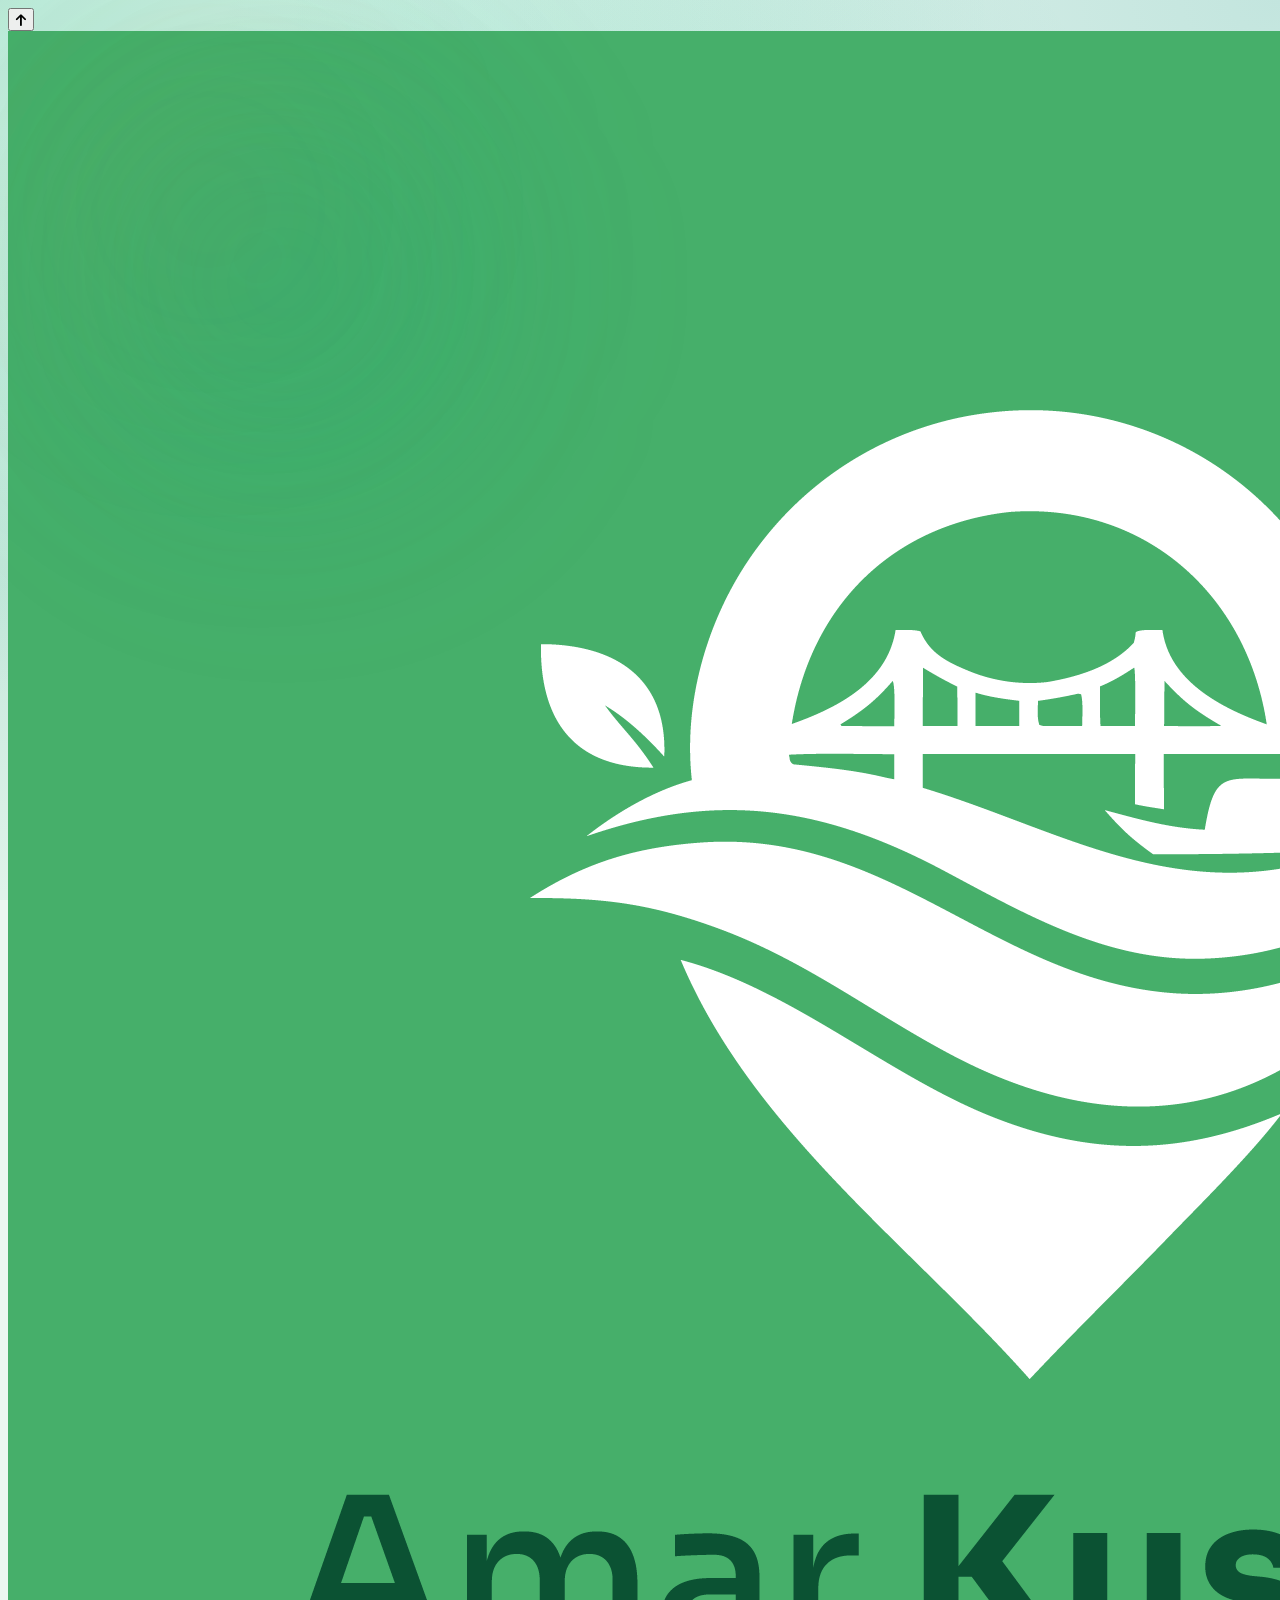
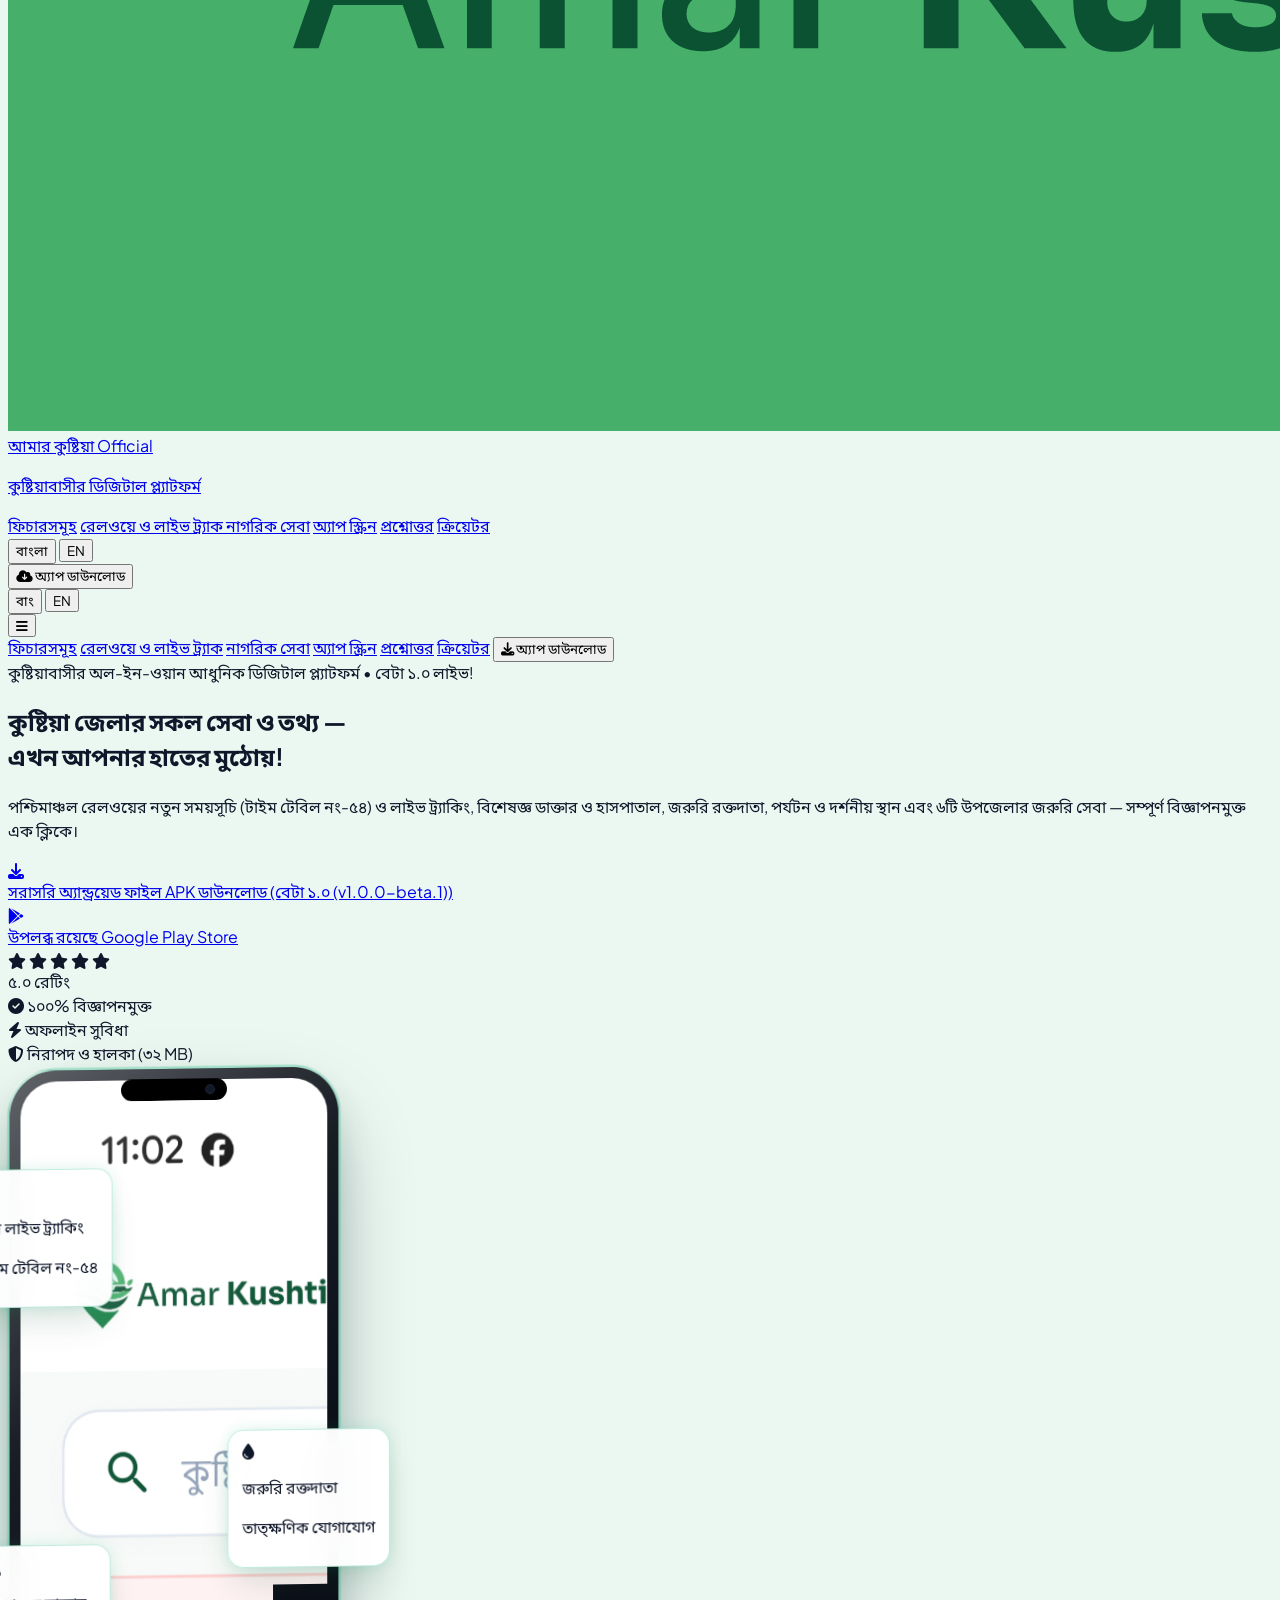
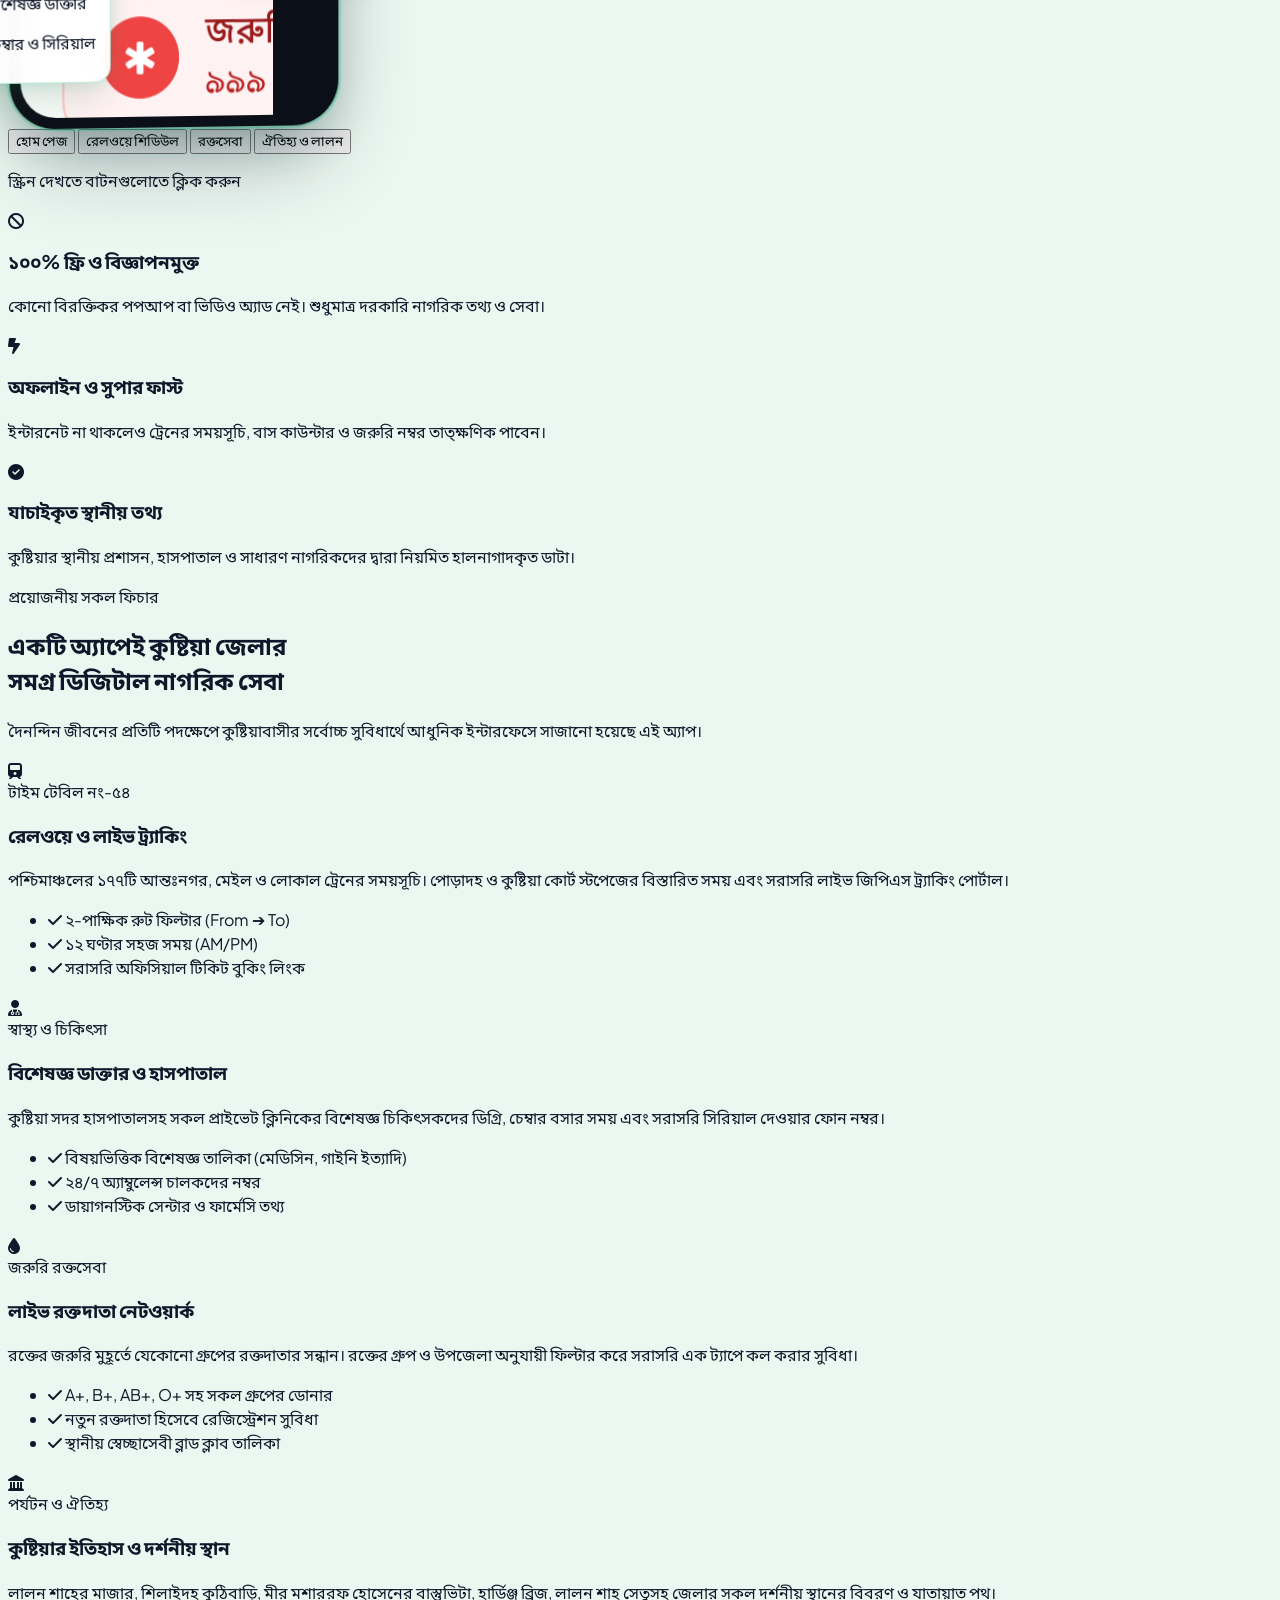
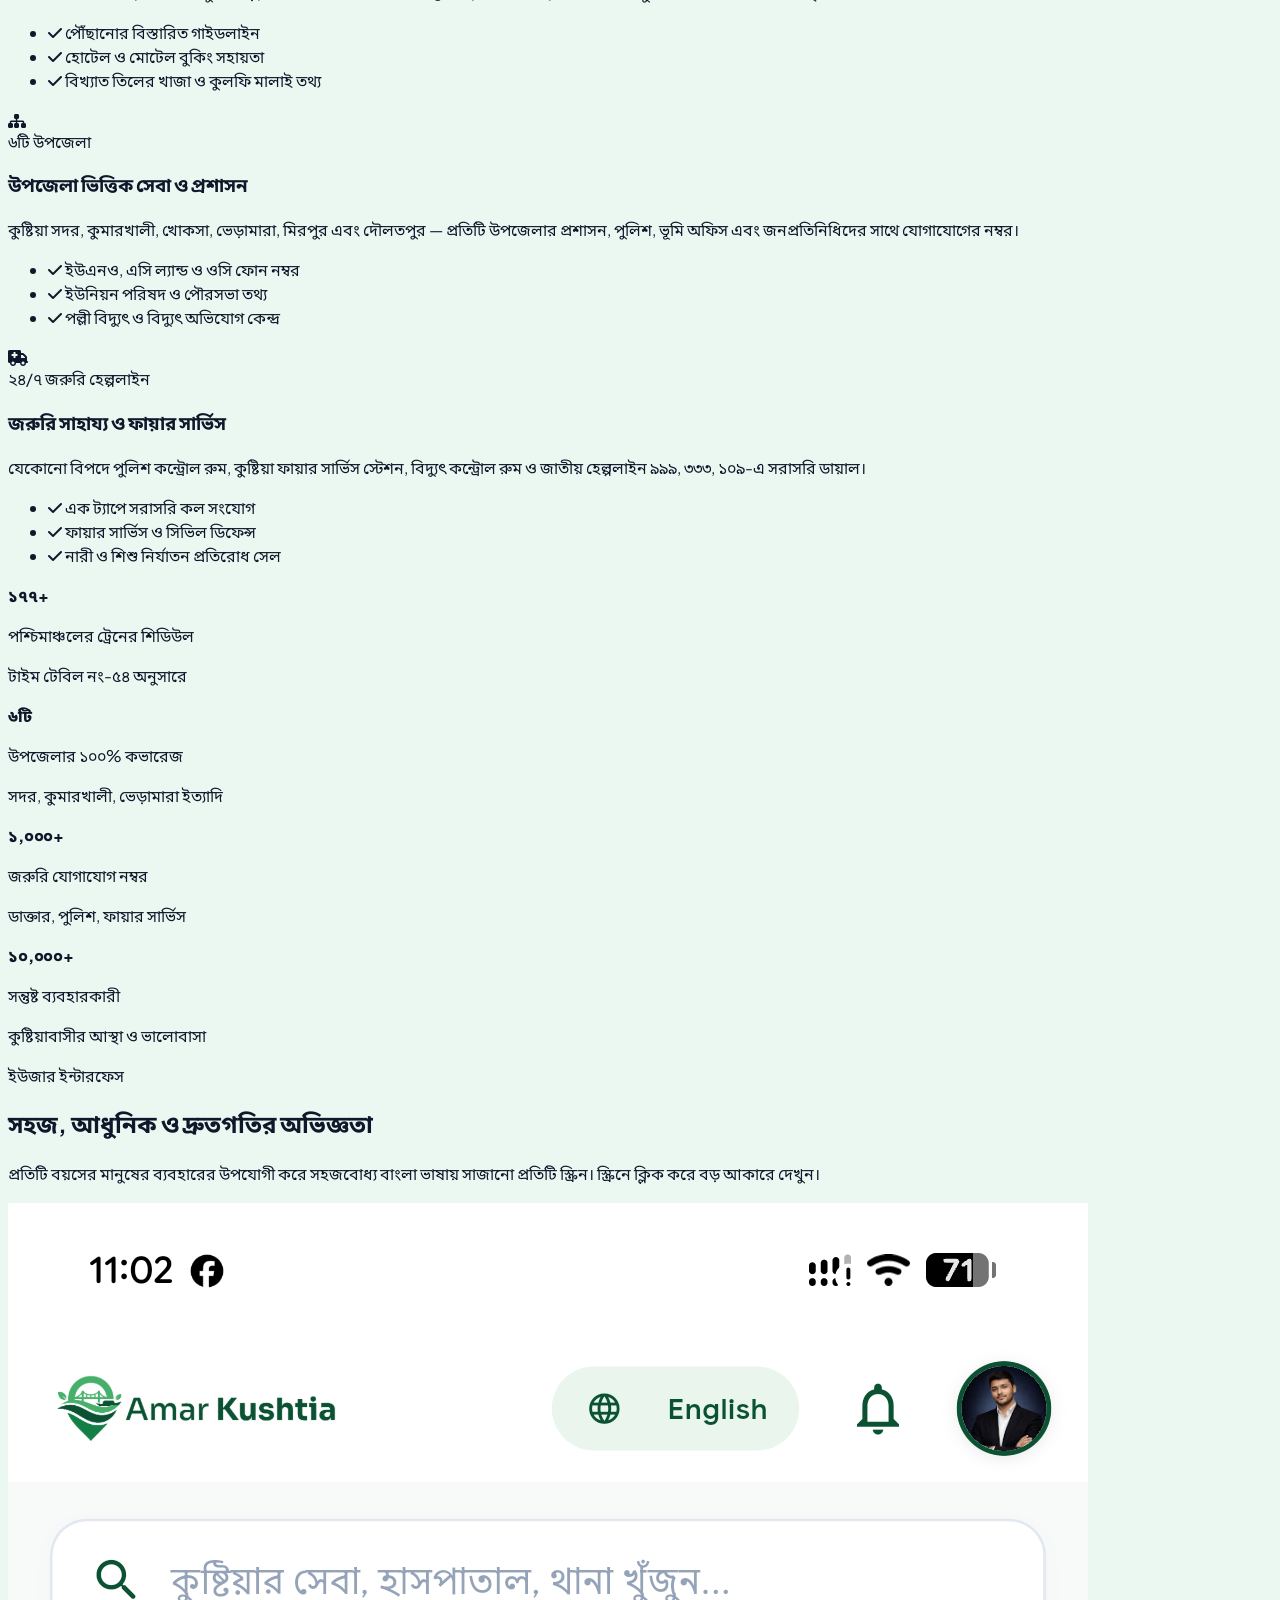
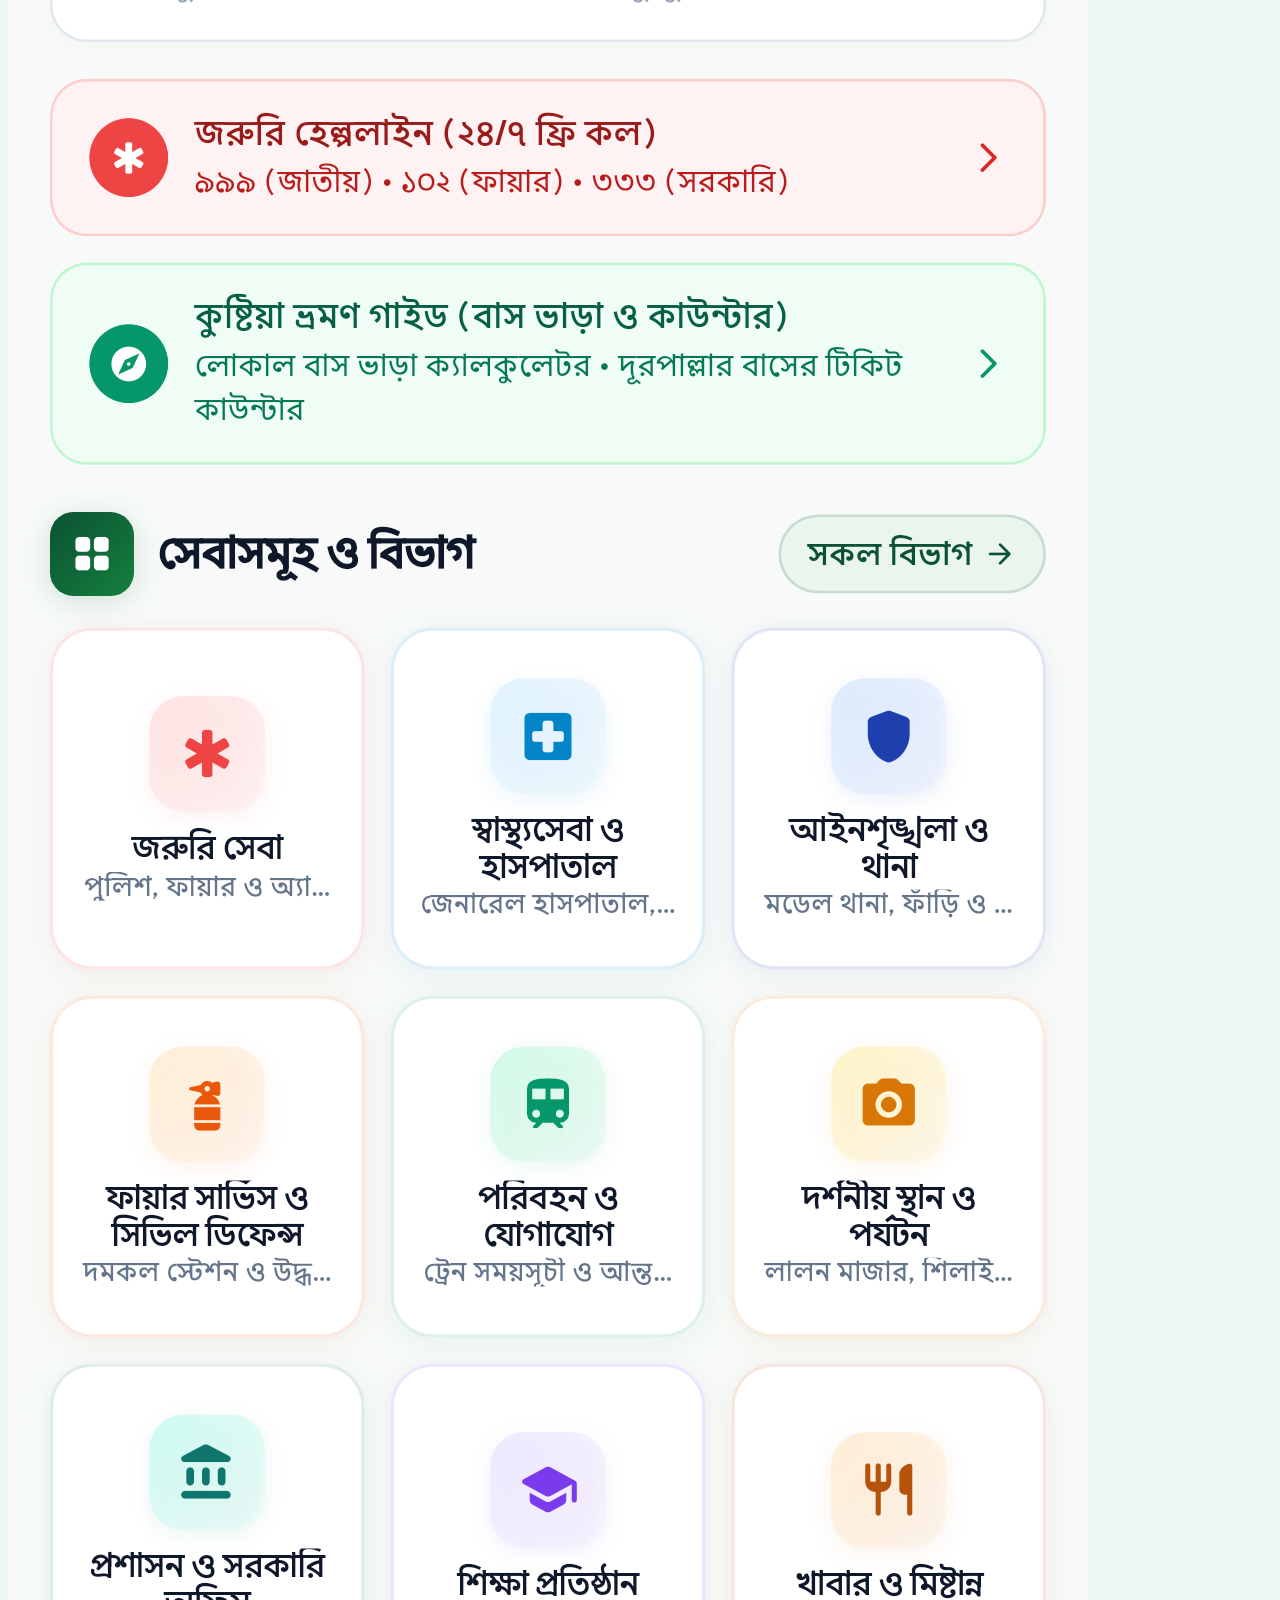
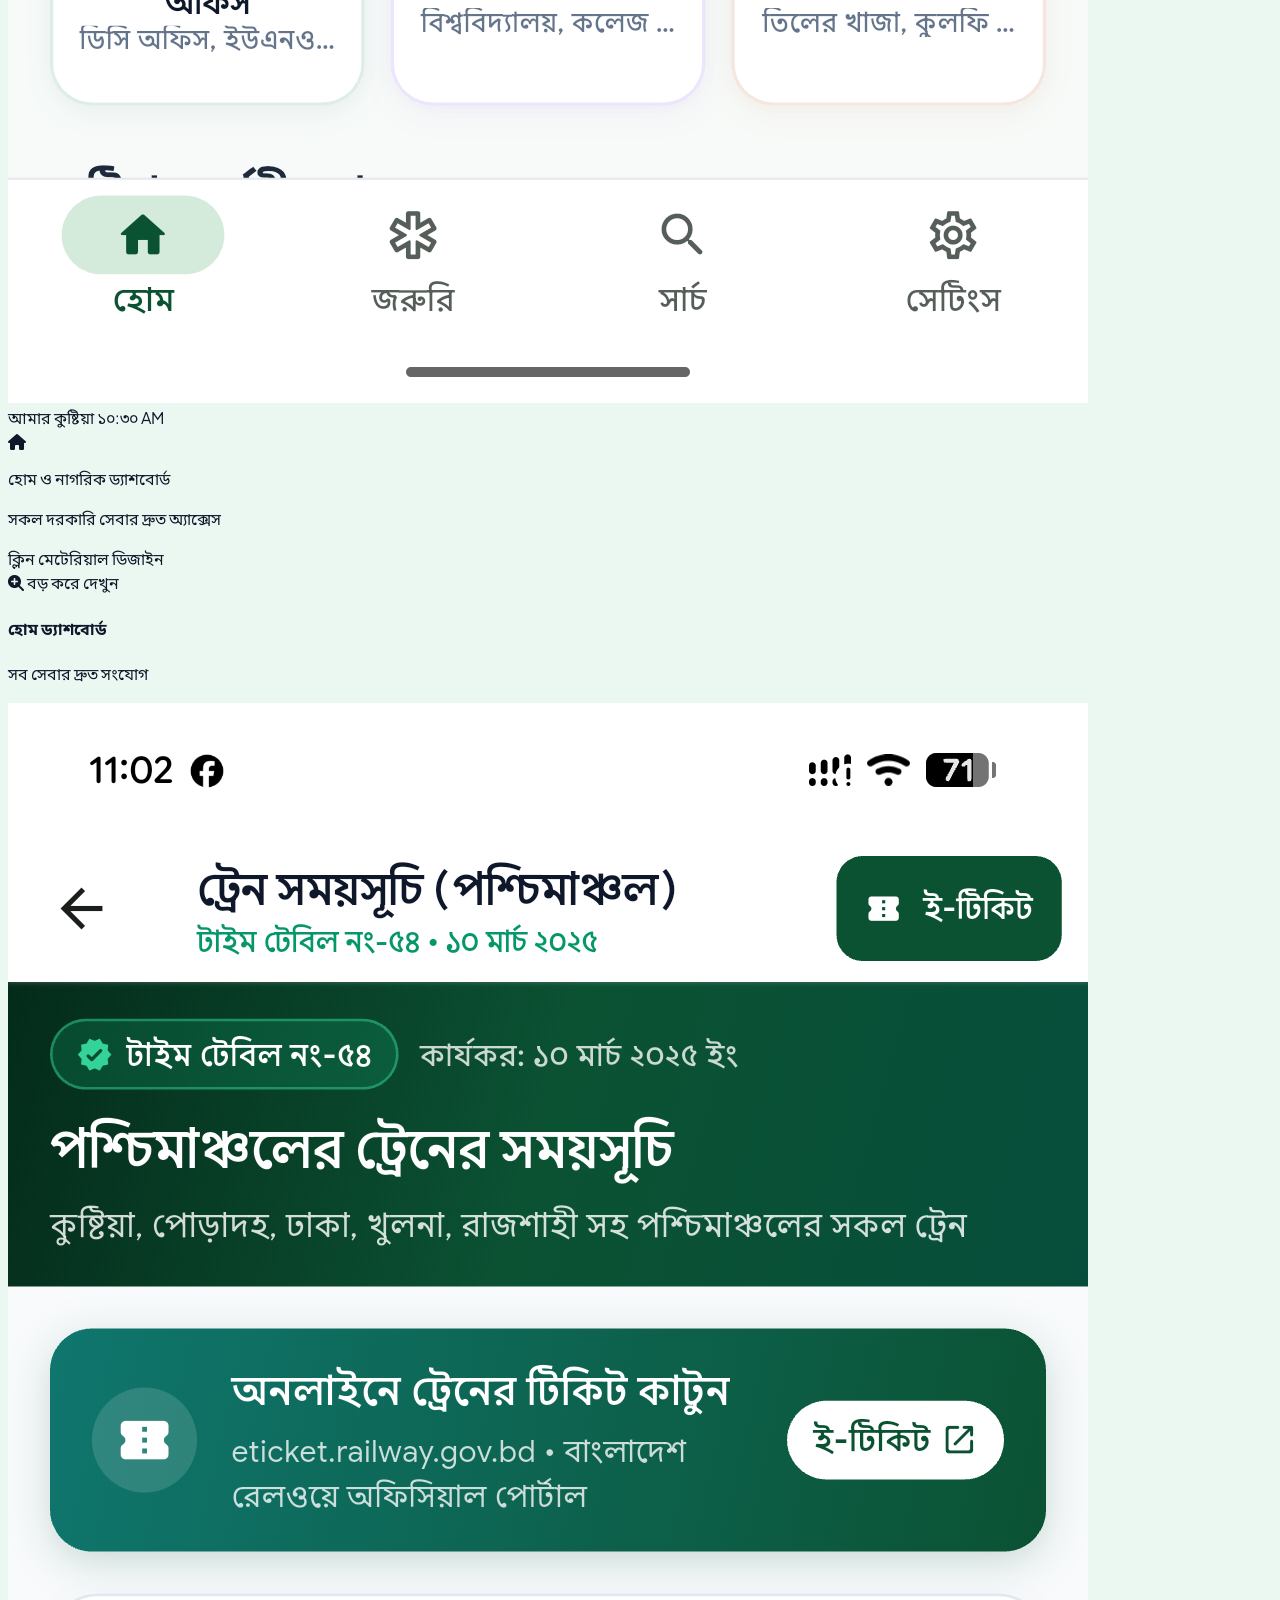
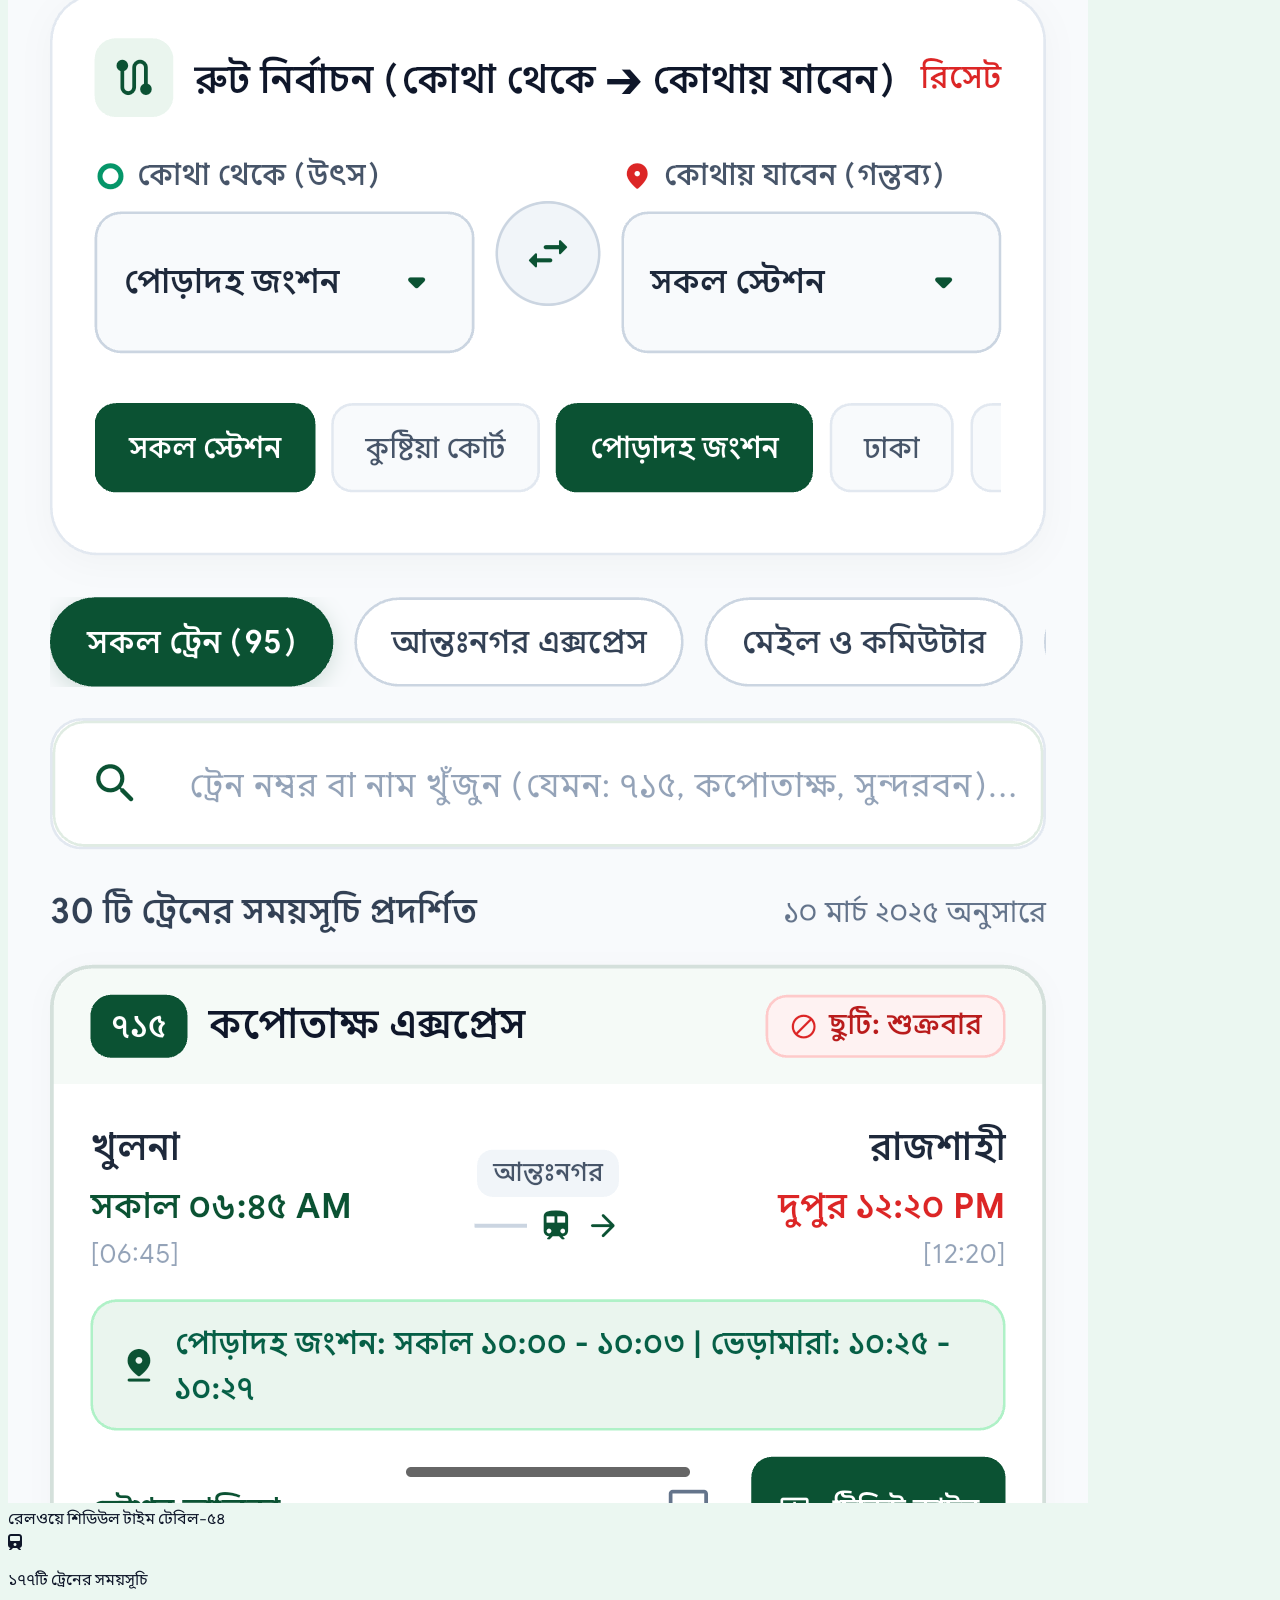
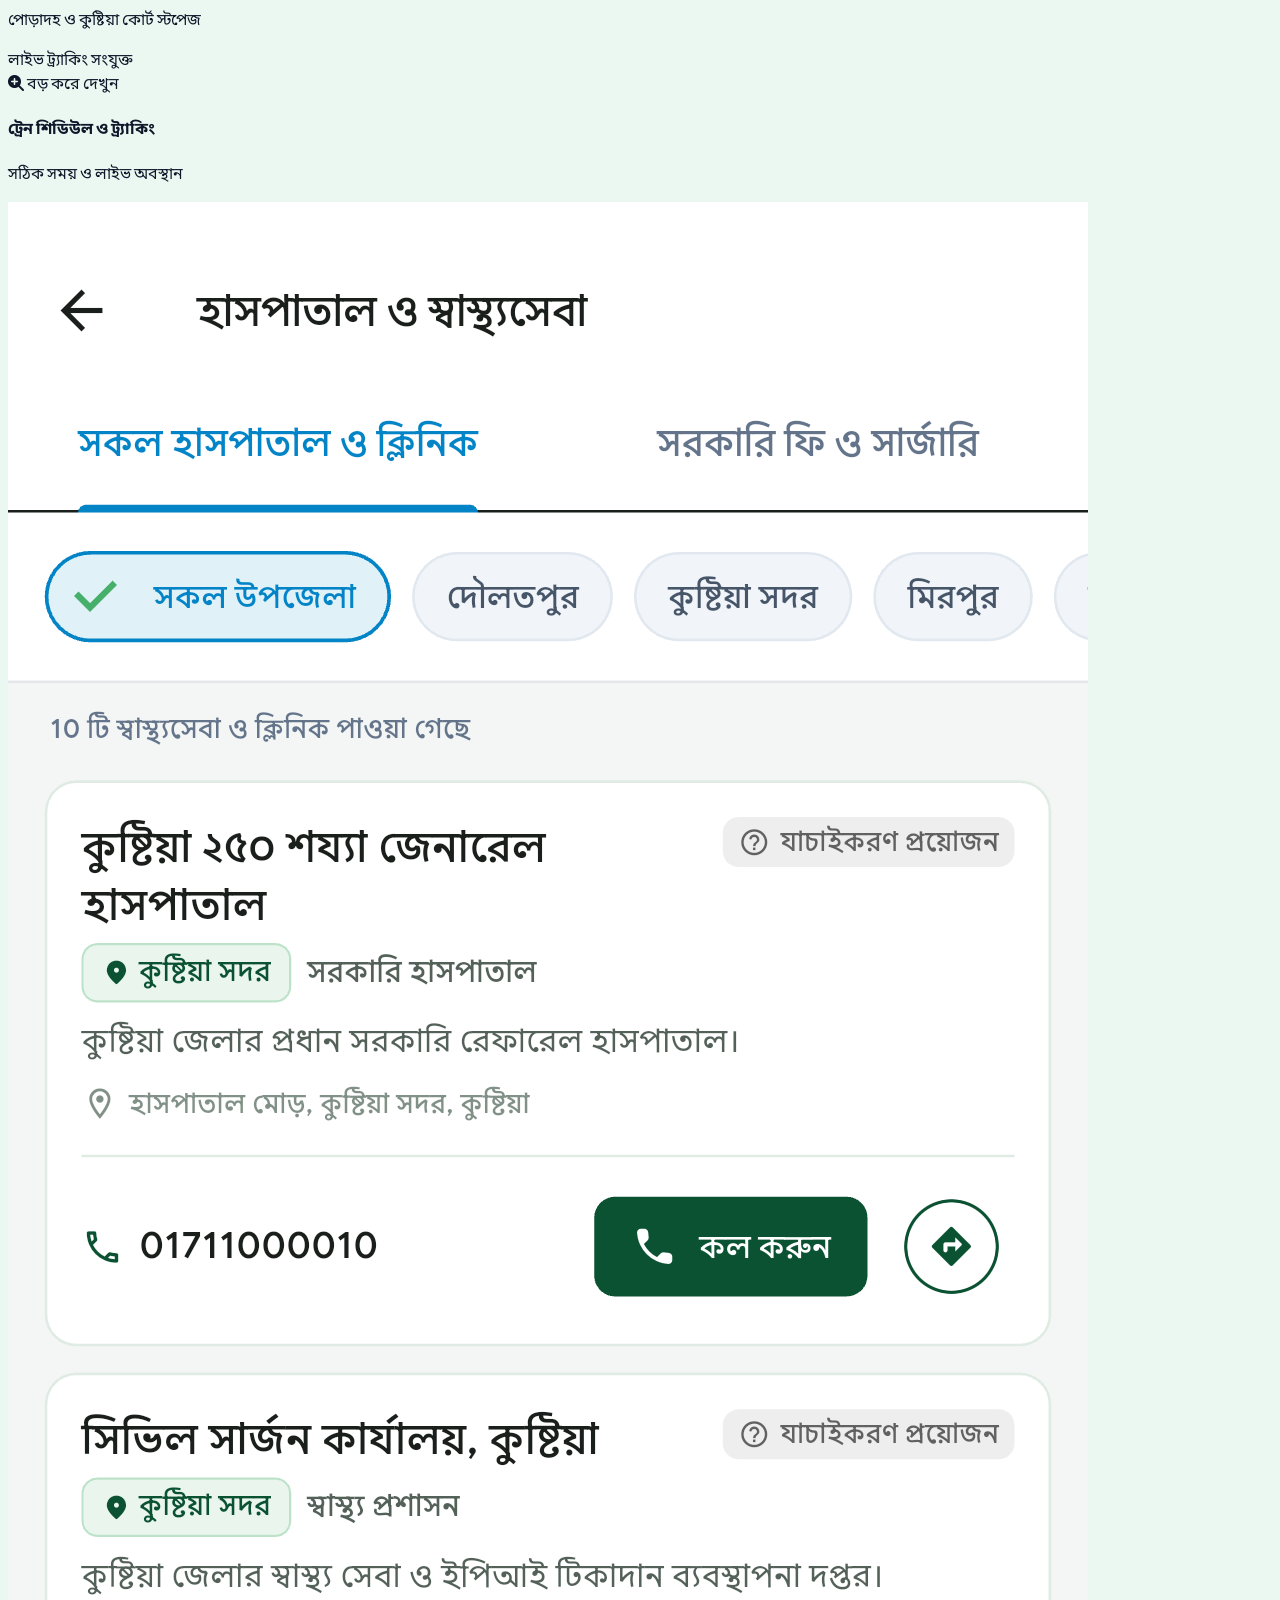
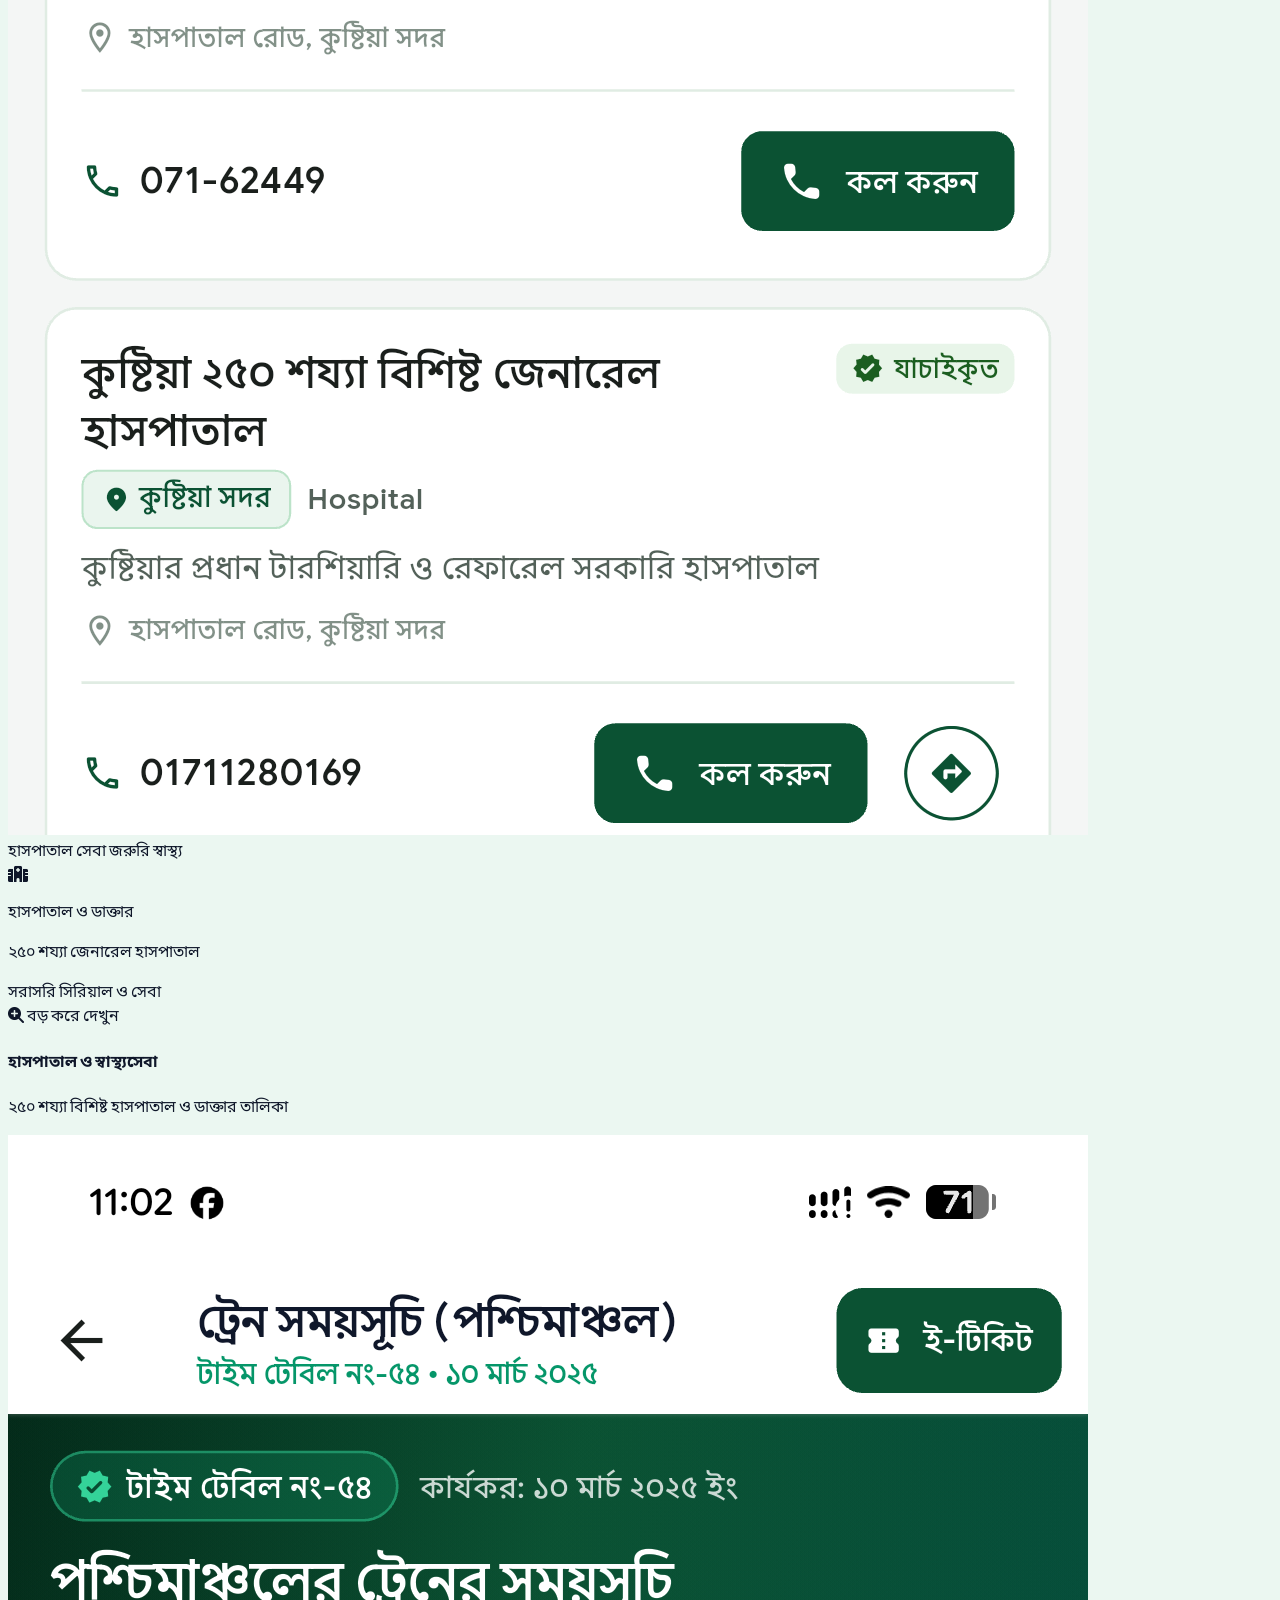
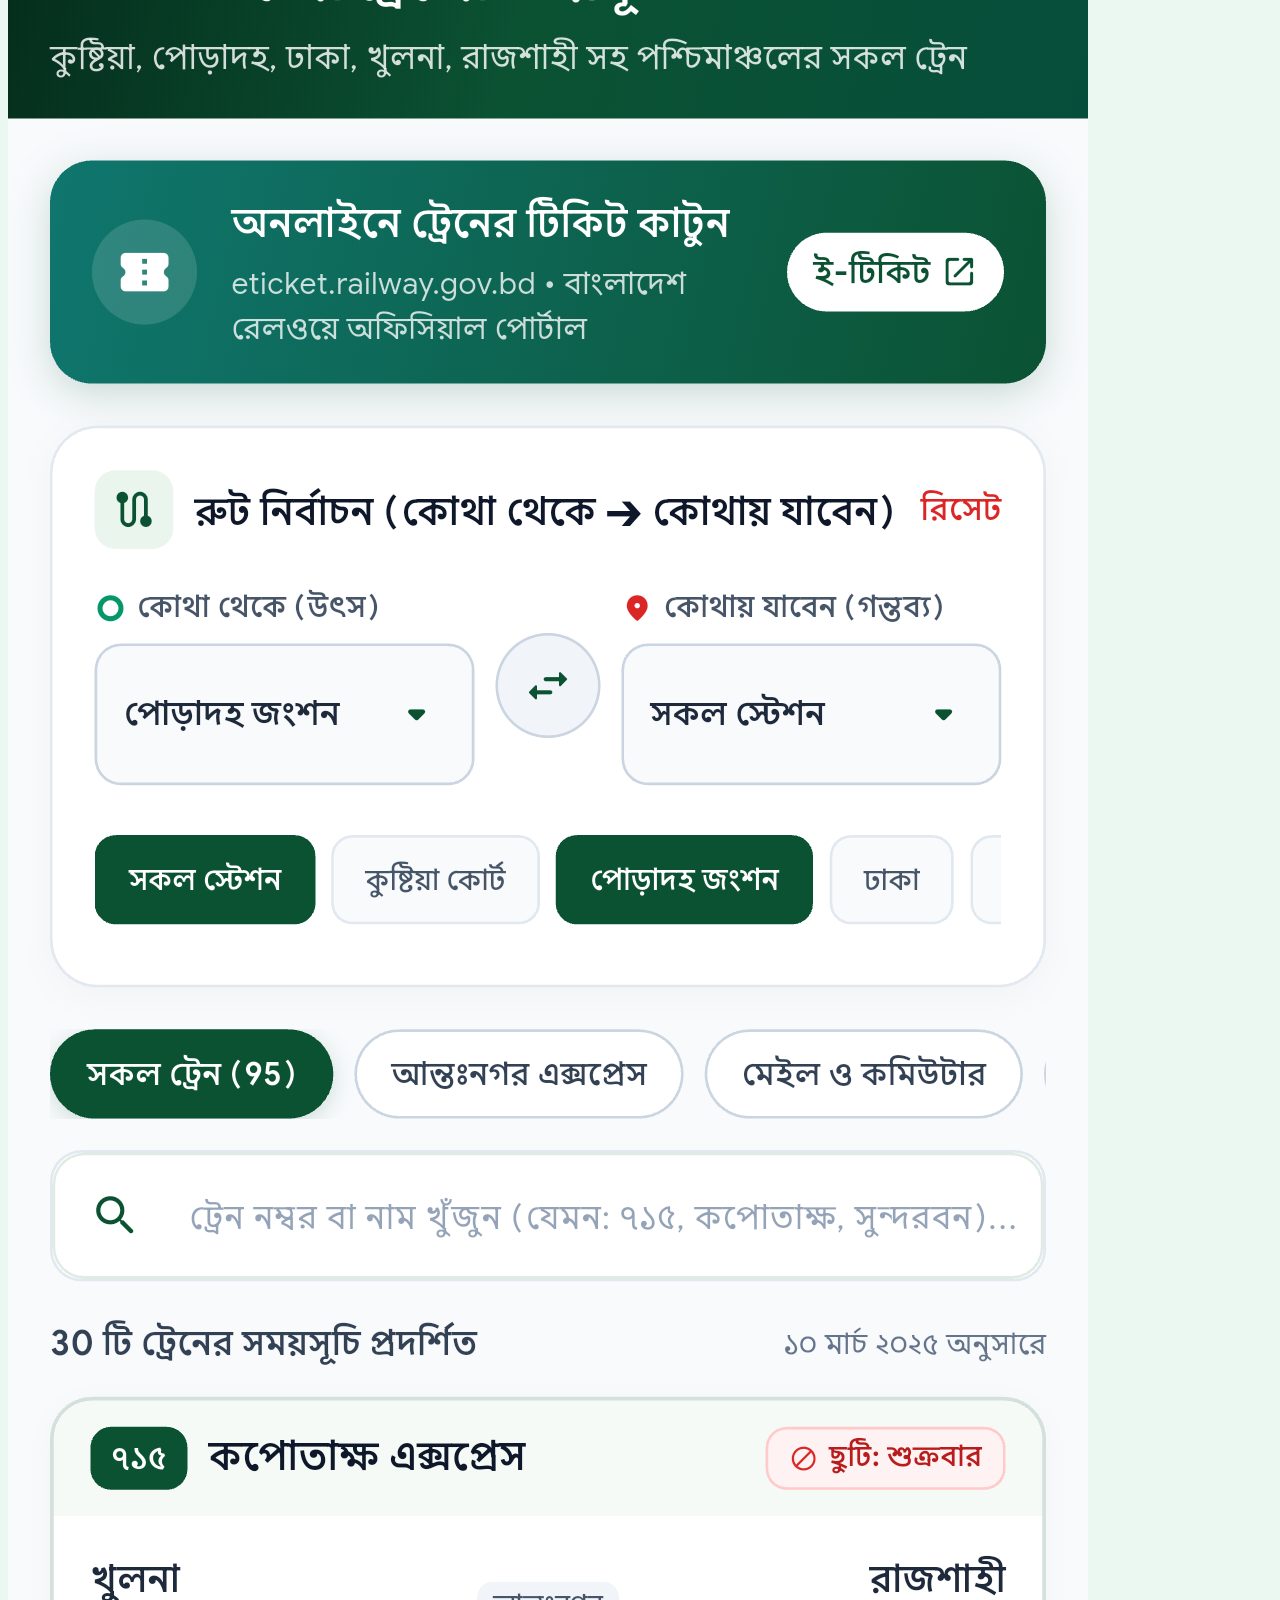
==== commit b347d5a2: "fix(support): use native SupportKori widget container styled to large light popup and trigger reliab" ====
--- a/landing_page/index.html
+++ b/landing_page/index.html
@@ -1537,7 +1537,39 @@
   <script src="js/i18n.js?v=2.6"></script>
   <script src="js/main.js?v=2.6"></script>
 
-  <!-- SupportKori Donation & Support Floating Widget -->
+  <!-- ══════════════════════════════════════════════════════════
+       SUPPORTKORI OFFICIAL WIDGET — LARGE LIGHT THEME & AUTO-TRIGGER
+  ══════════════════════════════════════════════════════════ -->
+  <style>
+    /* Custom Styling to make SupportKori Widget Large, Light Themed & Responsive */
+    .sk-widget-iframe-container {
+      width: min(580px, 94vw) !important;
+      height: min(740px, 88vh) !important;
+      bottom: 85px !important;
+      right: 20px !important;
+      border-radius: 28px !important;
+      box-shadow: 0 25px 60px -15px rgba(5, 40, 25, 0.3), 0 0 0 1px rgba(16, 185, 129, 0.25) !important;
+      background: #FFFFFF !important;
+      overflow: hidden !important;
+    }
+    .sk-widget-iframe {
+      width: 100% !important;
+      height: 100% !important;
+      border: none !important;
+      border-radius: 28px !important;
+      background: #FFFFFF !important;
+    }
+    .sk-widget-btn {
+      background: linear-gradient(135deg, #10B981 0%, #059669 100%) !important;
+      color: #FFFFFF !important;
+      box-shadow: 0 8px 24px -4px rgba(5, 150, 105, 0.45) !important;
+      border: 1px solid rgba(255, 255, 255, 0.3) !important;
+      font-weight: 700 !important;
+      padding: 12px 20px !important;
+    }
+  </style>
+
+  <!-- Official SupportKori Widget Script -->
   <script
     src="https://www.supportkori.com/widget.js"
     data-id="belayeth923"
@@ -1546,120 +1578,20 @@
     data-position="right"
   ></script>
 
-  <!-- ══════════════════════════════════════════════════════════
-       LARGE LIGHT-THEMED SUPPORT & DONATION AUTO-POPUP MODAL
-       (Directly connected to https://www.supportkori.com/belayeth923)
-  ══════════════════════════════════════════════════════════ -->
-
-  <div id="skLargeLightModal" class="fixed inset-0 z-[999999] flex items-center justify-center bg-slate-900/60 backdrop-blur-md p-3 sm:p-6 opacity-0 pointer-events-none transition-all duration-300">
-    <div class="relative w-full max-w-2xl h-[92vh] max-h-[780px] bg-white border border-emerald-100 rounded-[28px] shadow-2xl shadow-emerald-950/20 flex flex-col overflow-hidden animate-scale-up">
-      
-      <!-- Top Modal Header (Clean Light Theme) -->
-      <div class="px-5 sm:px-6 py-4 border-b border-slate-100 bg-gradient-to-r from-emerald-50/70 via-white to-teal-50/70 flex items-center justify-between shrink-0">
-        <div class="flex items-center gap-3.5">
-          <div class="w-11 h-11 rounded-2xl bg-emerald-600 text-white flex items-center justify-center text-xl shadow-md shadow-emerald-600/25 shrink-0">
-            <i class="fa-solid fa-hand-holding-heart"></i>
-          </div>
-          <div>
-            <div class="flex items-center gap-2">
-              <h3 class="text-base font-bold text-slate-900">আমার কুষ্টিয়া — সাপোর্ট ও অনুদান</h3>
-              <span class="px-2 py-0.5 rounded-full bg-emerald-100 text-emerald-800 text-[11px] font-bold border border-emerald-200">অলাভজনক</span>
-            </div>
-            <p class="text-xs text-slate-500 font-normal">SupportKori-এর মাধ্যমে সরাসরি বিকাশ, নগদ বা কার্ডে সাপোর্ট করুন</p>
-          </div>
-        </div>
-
-        <button onclick="closeSkLargeLightModal()" class="w-9 h-9 rounded-xl bg-slate-100 hover:bg-slate-200 text-slate-500 hover:text-slate-800 flex items-center justify-center transition-all cursor-pointer" aria-label="Close Modal">
-          <i class="fa-solid fa-xmark text-base"></i>
-        </button>
-      </div>
-
-      <!-- Quick Message Banner (Light Aesthetic) -->
-      <div class="px-6 py-2.5 bg-emerald-50/50 border-b border-emerald-100/60 flex items-center justify-between text-xs text-emerald-900 shrink-0">
-        <span class="flex items-center gap-2">
-          <i class="fa-solid fa-circle-info text-emerald-600"></i>
-          <span>অ্যাপ ও ডাটাবেজ সচল রাখতে আপনার ক্ষুদ্র সহযোগিতাও অপরিসীম!</span>
-        </span>
-        <a href="https://www.supportkori.com/belayeth923" target="_blank" rel="noopener" class="text-emerald-700 hover:text-emerald-800 font-bold flex items-center gap-1">
-          <span>নতুন ট্যাবে দেখুন</span>
-          <i class="fa-solid fa-arrow-up-right-from-square text-[10px]"></i>
-        </a>
-      </div>
-
-      <!-- Iframe Body: Embeds SupportKori Widget / Profile directly in Clean Light View -->
-      <div class="relative flex-1 w-full bg-white overflow-hidden">
-        <div id="skIframeLoader" class="absolute inset-0 flex flex-col items-center justify-center bg-slate-50 text-slate-700 gap-3 z-10 transition-opacity duration-300">
-          <div class="w-10 h-10 border-4 border-emerald-500 border-t-transparent rounded-full animate-spin"></div>
-          <span class="text-xs font-semibold text-slate-600">SupportKori নিরাপদ গেটওয়ে লোড হচ্ছে...</span>
-        </div>
-        <iframe
-          id="skPaymentIframe"
-          src=""
-          data-src="https://supportkori.com/widget/belayeth923"
-          class="w-full h-full border-0 bg-white"
-          onload="document.getElementById('skIframeLoader').classList.add('hidden')"
-          allow="payment"
-        ></iframe>
-      </div>
-
-      <!-- Bottom Bar (Clean Light Footer) -->
-      <div class="px-6 py-3 bg-slate-50 border-t border-slate-100 flex items-center justify-between text-xs text-slate-500 shrink-0">
-        <div class="flex items-center gap-3">
-          <span class="flex items-center gap-1.5 text-emerald-700 font-medium">
-            <i class="fa-solid fa-shield-halved text-emerald-600"></i>
-            <span>১০০% নিরাপদ (bKash • Nagad • Cards)</span>
-          </span>
-        </div>
-        <div class="flex items-center gap-2">
-          <button onclick="closeSkLargeLightModal()" class="px-4 py-1.5 rounded-xl bg-slate-200/80 hover:bg-slate-300 text-slate-700 font-semibold transition-all">
-            পরে করবো
-          </button>
-        </div>
-      </div>
-
-    </div>
-  </div>
-
-  <!-- 3. Auto Popup Controller Script (6 Seconds Delay) -->
+  <!-- Auto-Open Controller (Triggers large widget popup in 6 seconds) -->
   <script>
-    function openSkLargeLightModal() {
-      const modal = document.getElementById('skLargeLightModal');
-      const iframe = document.getElementById('skPaymentIframe');
-      if (iframe && !iframe.src) {
-        iframe.src = iframe.getAttribute('data-src') || 'https://supportkori.com/widget/belayeth923';
-      }
-      modal.classList.remove('opacity-0', 'pointer-events-none');
-      document.body.style.overflow = 'hidden';
-    }
-
-    function closeSkLargeLightModal() {
-      const modal = document.getElementById('skLargeLightModal');
-      modal.classList.add('opacity-0', 'pointer-events-none');
-      document.body.style.overflow = '';
-      sessionStorage.setItem('SK_LARGE_MODAL_DISMISSED', 'true');
-    }
-
-    // Automatically trigger large modal 6 seconds after page load
     window.addEventListener('DOMContentLoaded', () => {
       setTimeout(() => {
-        const isDismissed = sessionStorage.getItem('SK_LARGE_MODAL_DISMISSED');
-        if (!isDismissed) {
-          openSkLargeLightModal();
+        const dismissed = sessionStorage.getItem('SK_WIDGET_AUTO_OPENED');
+        if (!dismissed) {
+          const btn = document.querySelector('.sk-widget-btn');
+          const container = document.querySelector('.sk-widget-iframe-container');
+          if (btn && container && !container.classList.contains('open')) {
+            btn.click();
+            sessionStorage.setItem('SK_WIDGET_AUTO_OPENED', 'true');
+          }
         }
-      }, 6000); // 6 seconds
-    });
-
-    // Close on backdrop click or Escape key
-    window.addEventListener('keydown', (e) => {
-      if (e.key === 'Escape') {
-        closeSkLargeLightModal();
-      }
-    });
-
-    document.getElementById('skLargeLightModal')?.addEventListener('click', (e) => {
-      if (e.target.id === 'skLargeLightModal') {
-        closeSkLargeLightModal();
-      }
+      }, 6000); // 6 seconds delay
     });
   </script>
 </body>
